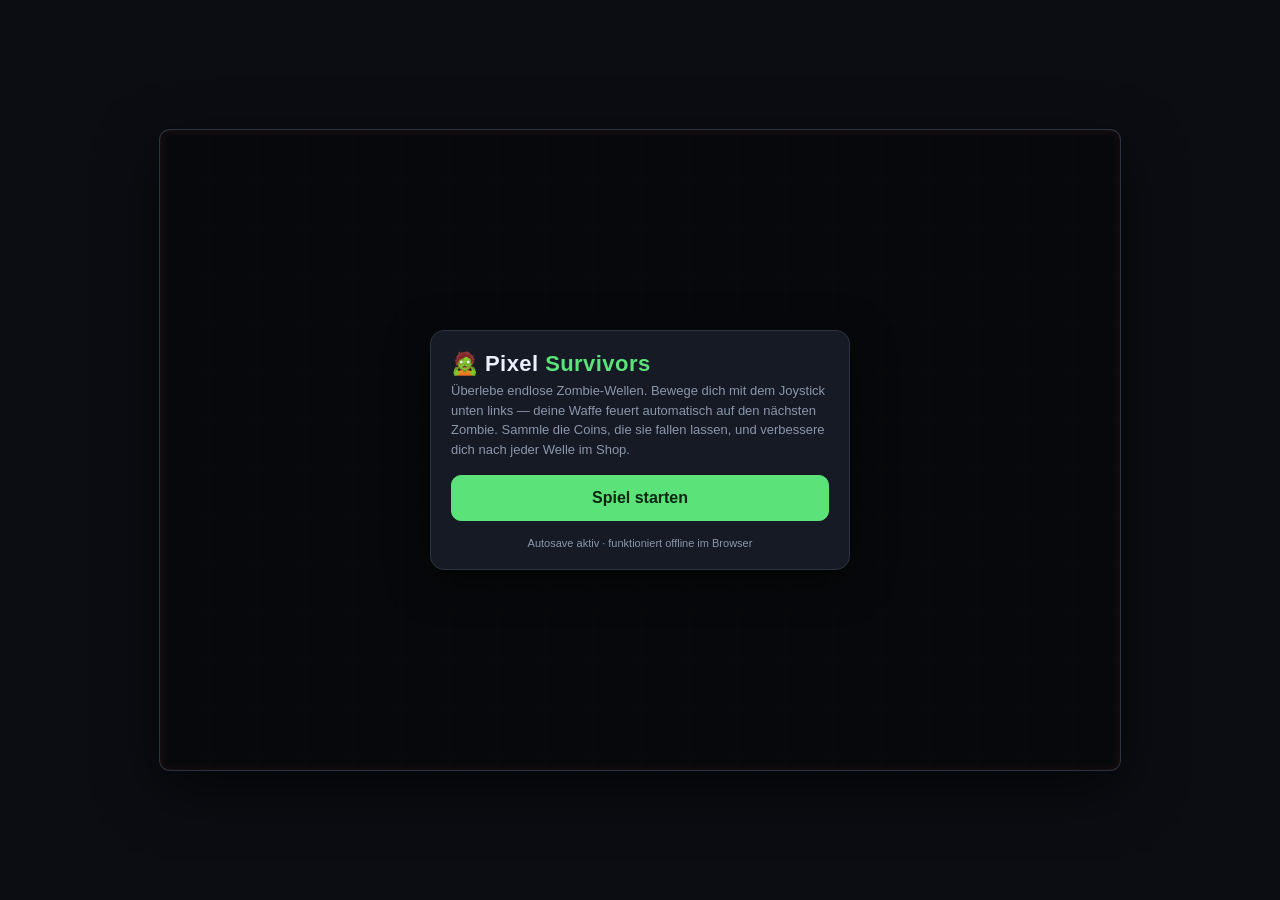
==== games/pixel-survivors/index.html @ 6e64aa72 "Add Pixel Survivors browser game Single-file HTML/canvas zombie survival game: touch joystick moveme" ====
<!DOCTYPE html>
<html lang="de">
<head>
<meta charset="UTF-8">
<meta name="viewport" content="width=device-width, initial-scale=1, maximum-scale=1, minimum-scale=1, user-scalable=no, viewport-fit=cover">
<meta name="mobile-web-app-capable" content="yes">
<meta name="apple-mobile-web-app-capable" content="yes">
<meta name="apple-mobile-web-app-status-bar-style" content="black-translucent">
<meta name="theme-color" content="#0b0d12">
<title>Pixel Survivors</title>
<style>
  :root{
    --bg:#0b0d12;
    --panel:#161a24;
    --panel-2:#1e2430;
    --border:#2c3444;
    --text:#eaf0ff;
    --muted:#8b96ab;
    --accent:#5be37a;
    --accent-2:#ffce54;
    --danger:#ff5d5d;
    --hp:#ff5d7a;
    --hp-bg:#3a1420;
  }
  *{box-sizing:border-box; -webkit-tap-highlight-color:transparent;}
  html,body{
    position:fixed; inset:0; width:100%; height:100%;
    margin:0; padding:0; overflow:hidden; overscroll-behavior:none;
    background:var(--bg); color:var(--text);
    font-family:-apple-system,BlinkMacSystemFont,"Segoe UI",Roboto,Helvetica,Arial,sans-serif;
    -webkit-user-select:none; user-select:none; -webkit-touch-callout:none;
    touch-action:none;
  }
  #app{
    position:absolute; inset:0;
    display:flex; align-items:center; justify-content:center;
    padding: env(safe-area-inset-top) env(safe-area-inset-right) env(safe-area-inset-bottom) env(safe-area-inset-left);
  }
  #stage{
    position:relative;
    width:100%; height:100%;
    max-width: 960px;
    aspect-ratio: 3 / 2;
    background:#000;
    border-radius:10px;
    overflow:hidden;
    box-shadow:0 0 0 1px var(--border), 0 20px 60px rgba(0,0,0,.6);
  }
  @media (max-aspect-ratio: 3/2){
    #stage{ width:100%; height:auto; }
  }
  @media (min-aspect-ratio: 3/2){
    #stage{ height:100%; width:auto; }
  }
  canvas#world{
    position:absolute; inset:0; width:100%; height:100%;
    image-rendering:pixelated; image-rendering:-moz-crisp-edges; image-rendering:crisp-edges;
    display:block;
  }

  /* ---------- HUD ---------- */
  #hud{
    position:absolute; top:0; left:0; right:0;
    display:flex; align-items:flex-start; justify-content:space-between;
    padding:8px 10px; gap:8px; pointer-events:none;
    font-variant-numeric: tabular-nums;
  }
  .hud-card{
    background:rgba(10,12,18,.6); border:1px solid var(--border);
    border-radius:8px; padding:6px 10px; backdrop-filter: blur(3px);
    pointer-events:auto;
  }
  #hpWrap{ flex:1; max-width:260px; }
  #hpBar{
    width:100%; height:14px; background:var(--hp-bg); border-radius:7px; overflow:hidden;
    border:1px solid rgba(255,255,255,.08);
  }
  #hpFill{ height:100%; width:100%; background:linear-gradient(180deg,#ff8098,var(--hp)); transition:width .15s ease; }
  #hpText{ font-size:11px; color:var(--muted); margin-top:2px; }
  #topRight{ display:flex; gap:6px; align-items:center; }
  #waveCard{ text-align:center; min-width:86px; }
  #waveLabel{ font-size:10px; color:var(--muted); letter-spacing:.06em; }
  #waveNum{ font-size:18px; font-weight:800; color:var(--accent); }
  #coinCard{ display:flex; align-items:center; gap:5px; font-weight:700; color:var(--accent-2); font-size:15px; }
  .iconbtn{
    width:34px; height:34px; border-radius:8px; border:1px solid var(--border);
    background:rgba(10,12,18,.6); color:var(--text); font-size:16px;
    display:flex; align-items:center; justify-content:center; pointer-events:auto;
  }
  #waveProgress{
    position:absolute; top:56px; left:10px; right:10px; height:4px;
    background:rgba(255,255,255,.08); border-radius:2px; pointer-events:none; overflow:hidden;
  }
  #waveProgressFill{ height:100%; width:0%; background:var(--accent); }
  #floatTextLayer{ position:absolute; inset:0; pointer-events:none; overflow:hidden; }

  /* ---------- Joystick ---------- */
  #joyZone{ position:absolute; left:0; bottom:0; width:52%; height:60%; }
  #joyBase, #joyKnob{ position:absolute; border-radius:50%; pointer-events:none; opacity:0; transition:opacity .12s; }
  #joyBase{ width:100px; height:100px; margin:-50px; background:rgba(255,255,255,.06); border:2px solid rgba(255,255,255,.25); }
  #joyKnob{ width:44px; height:44px; margin:-22px; background:rgba(255,255,255,.28); border:2px solid rgba(255,255,255,.55); }
  #joyBase.active, #joyKnob.active{ opacity:1; }

  /* ---------- Overlays ---------- */
  .overlay{
    position:absolute; inset:0; display:flex; align-items:center; justify-content:center;
    background:rgba(5,6,10,.82); backdrop-filter: blur(2px);
    pointer-events:auto; padding:16px;
  }
  .hidden{ display:none !important; }
  .panel{
    background:var(--panel); border:1px solid var(--border); border-radius:14px;
    padding:20px; width:min(92%, 420px); max-height:92%; overflow-y:auto;
    box-shadow:0 10px 40px rgba(0,0,0,.5);
  }
  .panel h1{ font-size:22px; margin:0 0 4px; letter-spacing:.02em; }
  .panel h1 .px{ color:var(--accent); }
  .panel p.sub{ color:var(--muted); font-size:13px; margin:0 0 16px; line-height:1.5; }
  .btn{
    display:block; width:100%; text-align:center; padding:13px 16px; margin-top:10px;
    border-radius:10px; border:1px solid var(--border); background:var(--panel-2);
    color:var(--text); font-size:15px; font-weight:700; cursor:pointer;
  }
  .btn.primary{ background:var(--accent); color:#0a2412; border-color:var(--accent); }
  .btn.danger{ background:transparent; color:var(--danger); border-color:var(--danger); }
  .btn:active{ transform: scale(.98); }
  .row2{ display:flex; gap:8px; }
  .row2 .btn{ flex:1; }
  #bestWaveLine{ color:var(--muted); font-size:13px; margin-top:14px; text-align:center; }

  /* Shop */
  #shopOverlay .panel{ width:min(94%, 560px); }
  #shopHeader{ display:flex; justify-content:space-between; align-items:center; margin-bottom:10px; }
  #shopCoins{ color:var(--accent-2); font-weight:800; font-size:16px; }
  .upgradeList{ display:flex; flex-direction:column; gap:8px; margin:12px 0; }
  .upgradeRow{
    display:flex; align-items:center; gap:10px; background:var(--panel-2);
    border:1px solid var(--border); border-radius:10px; padding:8px 10px;
  }
  .upgradeIcon{ font-size:20px; width:28px; text-align:center; flex:none; }
  .upgradeInfo{ flex:1; min-width:0; }
  .upgradeName{ font-size:13.5px; font-weight:700; }
  .upgradeDesc{ font-size:11px; color:var(--muted); }
  .upgradeLevel{ font-size:10.5px; color:var(--accent); margin-top:1px; }
  .buyBtn{
    flex:none; min-width:64px; padding:9px 8px; border-radius:8px; border:1px solid var(--border);
    background:var(--panel); color:var(--accent-2); font-weight:800; font-size:13px;
  }
  .buyBtn:disabled{ color:var(--muted); opacity:.5; }
  .buyBtn:not(:disabled):active{ transform:scale(.95); }

  #primaryBtn{ font-size:16px; }
  .brand{ font-size:11px; color:var(--muted); text-align:center; margin-top:16px; }
</style>
</head>
<body>
<div id="app">
  <div id="stage">
    <canvas id="world"></canvas>

    <div id="hud" class="hidden">
      <div id="hpWrap" class="hud-card">
        <div id="hpBar"><div id="hpFill"></div></div>
        <div id="hpText">100 / 100</div>
      </div>
      <div id="topRight">
        <div id="waveCard" class="hud-card">
          <div id="waveLabel">WELLE</div>
          <div id="waveNum">1</div>
        </div>
        <div id="coinCard" class="hud-card">🪙<span id="coinText">0</span></div>
        <button id="pauseBtn" class="iconbtn">❚❚</button>
      </div>
    </div>
    <div id="waveProgress" class="hidden"><div id="waveProgressFill"></div></div>
    <div id="floatTextLayer"></div>

    <div id="joyZone">
      <div id="joyBase"></div>
      <div id="joyKnob"></div>
    </div>

    <!-- Start / Continue -->
    <div id="startOverlay" class="overlay">
      <div class="panel">
        <h1>🧟 Pixel <span class="px">Survivors</span></h1>
        <p class="sub">Überlebe endlose Zombie-Wellen. Bewege dich mit dem Joystick unten links — deine Waffe feuert automatisch auf den nächsten Zombie. Sammle die Coins, die sie fallen lassen, und verbessere dich nach jeder Welle im Shop.</p>
        <button id="primaryBtn" class="btn primary">Spiel starten</button>
        <button id="newGameBtn" class="btn hidden">Neues Spiel</button>
        <div id="bestWaveLine" class="hidden">Beste Welle: <b id="bestWaveNum">1</b></div>
        <div class="brand">Autosave aktiv · funktioniert offline im Browser</div>
      </div>
    </div>

    <!-- Shop between waves -->
    <div id="shopOverlay" class="overlay hidden">
      <div class="panel">
        <div id="shopHeader">
          <h1 style="font-size:18px;margin:0;">Welle <span id="shopWaveDone"></span> geschafft!</h1>
          <div id="shopCoins">🪙 <span id="shopCoinText">0</span></div>
        </div>
        <p class="sub" style="margin-bottom:6px;">Gib deine Coins für Upgrades aus, bevor die nächste Welle beginnt.</p>
        <div id="upgradeList" class="upgradeList"></div>
        <button id="nextWaveBtn" class="btn primary">Nächste Welle ▶</button>
      </div>
    </div>

    <!-- Pause -->
    <div id="pauseOverlay" class="overlay hidden">
      <div class="panel">
        <h1 style="font-size:19px;">Pausiert</h1>
        <button id="resumeBtn" class="btn primary">Weiter</button>
        <div class="row2">
          <button id="soundBtn" class="btn">🔊 Sound</button>
          <button id="quitBtn" class="btn danger">Beenden</button>
        </div>
      </div>
    </div>

    <!-- Game over -->
    <div id="gameoverOverlay" class="overlay hidden">
      <div class="panel">
        <h1 style="color:var(--danger);">Du bist gefallen 💀</h1>
        <p class="sub" id="gameoverStats">Welle erreicht: 1</p>
        <button id="restartBtn" class="btn primary">Neue Runde starten</button>
      </div>
    </div>
  </div>
</div>

<script>
(function(){
"use strict";

/* =========================================================
   CONFIG
========================================================= */
const WORLD_W = 480, WORLD_H = 320;
const SAVE_KEY = "pixelSurvivors.save.v1";
const BEST_KEY = "pixelSurvivors.best.v1";
const SETTINGS_KEY = "pixelSurvivors.settings.v1";

const UPGRADES = [
  { key:"damage",   name:"Schaden",      icon:"⚔️", base:14, growth:1.26,
    desc:lvl=>`+15% Waffenschaden je Stufe (aktuell x${(1+lvl*0.15).toFixed(2)})` },
  { key:"fireRate",  name:"Feuerrate",    icon:"🔥", base:16, growth:1.28,
    desc:lvl=>`+12% Schussrate je Stufe (aktuell x${(1+lvl*0.12).toFixed(2)})` },
  { key:"range",     name:"Reichweite",   icon:"🎯", base:12, growth:1.24,
    desc:lvl=>`+10% Reichweite je Stufe (aktuell x${(1+lvl*0.10).toFixed(2)})` },
  { key:"bulletSpeed",name:"Geschosstempo",icon:"💨", base:10, growth:1.22,
    desc:lvl=>`+15% Geschossgeschwindigkeit je Stufe` },
  { key:"moveSpeed", name:"Lauftempo",    icon:"🥾", base:14, growth:1.3,
    desc:lvl=>`+8% Bewegungstempo je Stufe` },
  { key:"maxHp",     name:"Max. Leben",   icon:"❤️", base:16, growth:1.3,
    desc:lvl=>`+20 max. HP, volle Heilung beim Kauf` },
  { key:"regen",     name:"Regeneration", icon:"💚", base:20, growth:1.35,
    desc:lvl=>`+0.4 HP pro Sekunde je Stufe` },
  { key:"multishot", name:"Mehrfachschuss",icon:"✳️", base:70, growth:1.9, max:4,
    desc:lvl=>`+1 zusätzliches Projektil pro Schuss (max. 4)` },
  { key:"pierce",    name:"Durchschlag",  icon:"🗡️", base:55, growth:1.95, max:3,
    desc:lvl=>`Geschosse durchschlagen +1 Gegner (max. 3)` },
];

function upgradeCost(u, level){ return Math.round(u.base * Math.pow(u.growth, level)); }
function upgradeMult(levels, key, per){ return 1 + (levels[key]||0) * per; }

const BASE_STATS = {
  damage: 9, fireRate: 2.1, range: 130, bulletSpeed: 250, moveSpeed: 92, maxHp: 100
};

/* =========================================================
   CANVAS / DOM
========================================================= */
const canvas = document.getElementById("world");
const ctx = canvas.getContext("2d");
canvas.width = WORLD_W; canvas.height = WORLD_H;
ctx.imageSmoothingEnabled = false;

const el = (id)=>document.getElementById(id);
const hud = el("hud"), hpFill = el("hpFill"), hpText = el("hpText");
const waveNumEl = el("waveNum"), coinTextEl = el("coinText");
const waveProgress = el("waveProgress"), waveProgressFill = el("waveProgressFill");
const floatLayer = el("floatTextLayer");

const startOverlay = el("startOverlay"), shopOverlay = el("shopOverlay"),
      pauseOverlay = el("pauseOverlay"), gameoverOverlay = el("gameoverOverlay");

/* =========================================================
   AUDIO (procedural, no assets)
========================================================= */
let actx = null;
let soundOn = true;
try{
  const s = JSON.parse(localStorage.getItem(SETTINGS_KEY) || "{}");
  if (typeof s.sound === "boolean") soundOn = s.sound;
}catch(e){}

function ensureAudio(){
  if (!actx){
    try{ actx = new (window.AudioContext || window.webkitAudioContext)(); }catch(e){ actx = null; }
  }
  if (actx && actx.state === "suspended") actx.resume();
}
function beep(freq, dur, type, vol, glideTo){
  if (!soundOn || !actx) return;
  const t0 = actx.currentTime;
  const osc = actx.createOscillator();
  const gain = actx.createGain();
  osc.type = type || "square";
  osc.frequency.setValueAtTime(freq, t0);
  if (glideTo) osc.frequency.exponentialRampToValueAtTime(Math.max(20,glideTo), t0+dur);
  gain.gain.setValueAtTime(0, t0);
  gain.gain.linearRampToValueAtTime(vol!=null?vol:0.2, t0+0.01);
  gain.gain.exponentialRampToValueAtTime(0.001, t0+dur);
  osc.connect(gain); gain.connect(actx.destination);
  osc.start(t0); osc.stop(t0+dur+0.02);
}
const SFX = {
  shoot: ()=>beep(520,0.05,"square",0.06,320),
  hit: ()=>beep(140,0.08,"sawtooth",0.10,60),
  zombieDie: ()=>beep(90,0.15,"sawtooth",0.10,40),
  coin: ()=>beep(880,0.08,"square",0.08,1300),
  playerHurt: ()=>beep(160,0.18,"sawtooth",0.16,70),
  buy: ()=>beep(660,0.10,"square",0.10,990),
  wave: ()=>beep(220,0.25,"triangle",0.14,440),
  gameover: ()=>beep(200,0.6,"sawtooth",0.18,40),
};

/* =========================================================
   UTIL
========================================================= */
function rand(a,b){ return a + Math.random()*(b-a); }
function randInt(a,b){ return Math.floor(rand(a,b+1)); }
function clamp(v,a,b){ return Math.max(a, Math.min(b, v)); }
function dist2(ax,ay,bx,by){ const dx=ax-bx, dy=ay-by; return dx*dx+dy*dy; }
function dist(ax,ay,bx,by){ return Math.sqrt(dist2(ax,ay,bx,by)); }
function pick(arr){ return arr[Math.floor(Math.random()*arr.length)]; }

function spawnFloatText(worldX, worldY, text, color){
  const rect = canvas.getBoundingClientRect();
  const sx = rect.left + (worldX/WORLD_W)*rect.width;
  const sy = rect.top + (worldY/WORLD_H)*rect.height;
  const stageRect = el("stage").getBoundingClientRect();
  const d = document.createElement("div");
  d.textContent = text;
  d.style.cssText = `position:absolute;left:${sx-stageRect.left}px;top:${sy-stageRect.top}px;
    color:${color};font-weight:800;font-size:12px;text-shadow:0 1px 2px #000;
    pointer-events:none;transition:transform 0.8s ease-out, opacity 0.8s ease-out;
    transform:translate(-50%,-50%);opacity:1;`;
  floatLayer.appendChild(d);
  requestAnimationFrame(()=>{
    d.style.transform = "translate(-50%,-140%)";
    d.style.opacity = "0";
  });
  setTimeout(()=>d.remove(), 850);
}

/* =========================================================
   GAME STATE
========================================================= */
let state = null;
function freshState(){
  return {
    wave: 1,
    coins: 0,
    hp: BASE_STATS.maxHp,
    upgrades: {},
    inShop: false,
  };
}

function effectiveStats(){
  const u = state.upgrades;
  return {
    damage: BASE_STATS.damage * upgradeMult(u,"damage",0.15),
    fireRate: BASE_STATS.fireRate * upgradeMult(u,"fireRate",0.12),
    range: BASE_STATS.range * upgradeMult(u,"range",0.10),
    bulletSpeed: BASE_STATS.bulletSpeed * upgradeMult(u,"bulletSpeed",0.15),
    moveSpeed: BASE_STATS.moveSpeed * upgradeMult(u,"moveSpeed",0.08),
    maxHp: BASE_STATS.maxHp + (u.maxHp||0)*20,
    regen: (u.regen||0)*0.4,
    multishot: u.multishot||0,
    pierce: u.pierce||0,
  };
}

function saveGame(){
  try{
    localStorage.setItem(SAVE_KEY, JSON.stringify({
      wave: state.wave, coins: state.coins, hp: state.hp,
      upgrades: state.upgrades, savedAt: Date.now()
    }));
  }catch(e){}
}
function loadSave(){
  try{
    const raw = localStorage.getItem(SAVE_KEY);
    if (!raw) return null;
    const d = JSON.parse(raw);
    if (typeof d.wave !== "number") return null;
    return d;
  }catch(e){ return null; }
}
function clearSave(){ try{ localStorage.removeItem(SAVE_KEY); }catch(e){} }
function getBestWave(){ try{ return parseInt(localStorage.getItem(BEST_KEY)||"1",10) || 1; }catch(e){ return 1; } }
function setBestWave(w){ try{ if (w > getBestWave()) localStorage.setItem(BEST_KEY, String(w)); }catch(e){} }

/* =========================================================
   INPUT: joystick (pointer events) + keyboard
========================================================= */
const joyZone = el("joyZone"), joyBase = el("joyBase"), joyKnob = el("joyKnob");
const input = { x:0, y:0 };
let joyPointerId = null;
const JOY_RADIUS = 50;

function stageToLocal(clientX, clientY){
  const r = el("stage").getBoundingClientRect();
  return { x: clientX - r.left, y: clientY - r.top, rect: r };
}

joyZone.addEventListener("pointerdown", (e)=>{
  ensureAudio();
  if (joyPointerId !== null) return;
  joyPointerId = e.pointerId;
  const p = stageToLocal(e.clientX, e.clientY);
  joyBase.style.left = p.x+"px"; joyBase.style.top = p.y+"px";
  joyKnob.style.left = p.x+"px"; joyKnob.style.top = p.y+"px";
  joyBase.dataset.x = p.x; joyBase.dataset.y = p.y;
  joyBase.classList.add("active"); joyKnob.classList.add("active");
  joyZone.setPointerCapture(e.pointerId);
});
joyZone.addEventListener("pointermove", (e)=>{
  if (e.pointerId !== joyPointerId) return;
  const p = stageToLocal(e.clientX, e.clientY);
  const bx = parseFloat(joyBase.dataset.x), by = parseFloat(joyBase.dataset.y);
  let dx = p.x - bx, dy = p.y - by;
  const d = Math.hypot(dx,dy);
  const md = JOY_RADIUS;
  if (d > md){ dx = dx/d*md; dy = dy/d*md; }
  joyKnob.style.left = (bx+dx)+"px"; joyKnob.style.top = (by+dy)+"px";
  const mag = Math.min(1, d/md);
  const norm = d > 0.0001 ? mag : 0;
  input.x = d>0.0001 ? (dx/(d||1)) * norm : 0;
  input.y = d>0.0001 ? (dy/(d||1)) * norm : 0;
});
function endJoy(e){
  if (e.pointerId !== joyPointerId) return;
  joyPointerId = null;
  joyBase.classList.remove("active"); joyKnob.classList.remove("active");
  input.x = 0; input.y = 0;
}
joyZone.addEventListener("pointerup", endJoy);
joyZone.addEventListener("pointercancel", endJoy);

const keys = {};
window.addEventListener("keydown", (e)=>{ keys[e.key.toLowerCase()] = true; });
window.addEventListener("keyup", (e)=>{ keys[e.key.toLowerCase()] = false; });
function keyboardVector(){
  let x=0,y=0;
  if (keys["a"]||keys["arrowleft"]) x-=1;
  if (keys["d"]||keys["arrowright"]) x+=1;
  if (keys["w"]||keys["arrowup"]) y-=1;
  if (keys["s"]||keys["arrowdown"]) y+=1;
  if (x||y){ const m=Math.hypot(x,y); x/=m; y/=m; }
  return {x,y};
}

/* =========================================================
   ENTITIES
========================================================= */
let player, zombies, bullets, coins, particles;

function resetEntities(){
  player = {
    x: WORLD_W/2, y: WORLD_H/2, r: 9,
    hp: state.hp, invuln: 0, fireTimer: 0, faceX: 1, faceY: 0, walkT: 0,
    hitFlash: 0,
  };
  zombies = [];
  bullets = [];
  coins = [];
  particles = [];
}

const ZOMBIE_TYPES = {
  normal: { hpMul:1, spdMul:1, sizeMul:1, dmgMul:1, coinMin:1, coinMax:2, color:"#5a9c4c", dark:"#2f5a28", eye:"#ff5d5d" },
  fast:   { hpMul:0.5, spdMul:1.8, sizeMul:0.82, dmgMul:0.8, coinMin:1, coinMax:1, color:"#c9c34a", dark:"#7a7526", eye:"#ff5d5d" },
  tank:   { hpMul:3.2, spdMul:0.62, sizeMul:1.45, dmgMul:1.7, coinMin:3, coinMax:5, color:"#8a4b3a", dark:"#4a2419", eye:"#ffd35d" },
  boss:   { hpMul:16, spdMul:0.65, sizeMul:2.3, dmgMul:2.6, coinMin:24, coinMax:34, color:"#7a3ba8", dark:"#3d1c56", eye:"#ff2d2d" },
};

function waveConfig(n){
  const isBoss = n % 5 === 0;
  return {
    totalToSpawn: 4 + Math.floor(n*1.7),
    spawnInterval: Math.max(0.32, 1.05 - n*0.028),
    isBoss,
    hpBase: 16 + n*4.2,
    speedBase: 32 + Math.min(n*1.1, 38),
    dmgBase: 6 + Math.floor(n/2),
    fastChance: Math.min(0.14 + n*0.01, 0.4),
    tankChance: n>2 ? Math.min(0.08 + n*0.012, 0.32) : 0,
    coinMul: 1 + n*0.12,
  };
}

let wave = null; // runtime wave tracker

function startWave(n){
  wave = waveConfig(n);
  wave.spawned = 0;
  wave.spawnTimer = 0;
  wave.bossSpawned = !wave.isBoss;
  wave.active = true;
  waveProgress.classList.remove("hidden");
  SFX.wave();
}

function spawnZombie(typeKey){
  const cfg = waveConfig(state.wave);
  const t = ZOMBIE_TYPES[typeKey];
  const edge = randInt(0,3);
  let x,y;
  const m = 16;
  if (edge===0){ x=rand(-m,WORLD_W+m); y=-m; }
  else if (edge===1){ x=WORLD_W+m; y=rand(-m,WORLD_H+m); }
  else if (edge===2){ x=rand(-m,WORLD_W+m); y=WORLD_H+m; }
  else { x=-m; y=rand(-m,WORLD_H+m); }
  const hp = Math.round(cfg.hpBase * t.hpMul);
  zombies.push({
    x,y, type:typeKey,
    hp, maxHp: hp,
    speed: cfg.speedBase * t.spdMul * rand(0.9,1.1),
    r: 8 * t.sizeMul,
    dmg: Math.round(cfg.dmgBase * t.dmgMul),
    coinVal: Math.round(rand(t.coinMin,t.coinMax) * cfg.coinMul) || 1,
    walkT: Math.random()*10,
    hitFlash: 0,
  });
}

function pickZombieType(){
  const cfg = waveConfig(state.wave);
  const r = Math.random();
  if (r < cfg.tankChance) return "tank";
  if (r < cfg.tankChance + cfg.fastChance) return "fast";
  return "normal";
}

function updateWaveSpawning(dt){
  if (!wave || !wave.active) return;
  if (!wave.bossSpawned){
    spawnZombie("boss");
    wave.bossSpawned = true;
  }
  if (wave.spawned < wave.totalToSpawn){
    wave.spawnTimer -= dt;
    if (wave.spawnTimer <= 0){
      spawnZombie(pickZombieType());
      wave.spawned++;
      wave.spawnTimer = wave.spawnInterval;
    }
  }
  const total = wave.totalToSpawn + (wave.isBoss?1:0);
  const progress = clamp((wave.spawned + (wave.isBoss?1:0) - zombies.length) / total, 0, 1);
  waveProgressFill.style.width = (progress*100)+"%";

  if (wave.spawned >= wave.totalToSpawn && zombies.length === 0){
    wave.active = false;
    onWaveComplete();
  }
}

function onWaveComplete(){
  waveProgress.classList.add("hidden");
  saveGame();
  openShop();
}

/* =========================================================
   COMBAT
========================================================= */
function nearestZombies(x,y,maxRange,count){
  const inRange = [];
  for (const z of zombies){
    const d = dist(x,y,z.x,z.y);
    if (d <= maxRange) inRange.push({z,d});
  }
  inRange.sort((a,b)=>a.d-b.d);
  return inRange.slice(0,count).map(o=>o.z);
}

function tryFire(dt, stats){
  player.fireTimer -= dt;
  if (player.fireTimer > 0) return;
  const shots = 1 + stats.multishot;
  const targets = nearestZombies(player.x, player.y, stats.range, shots);
  if (targets.length === 0) return;
  player.fireTimer = 1 / stats.fireRate;
  targets.forEach((z)=>{
    const ang = Math.atan2(z.y-player.y, z.x-player.x);
    player.faceX = Math.cos(ang); player.faceY = Math.sin(ang);
    bullets.push({
      x:player.x, y:player.y,
      vx: Math.cos(ang)*stats.bulletSpeed, vy: Math.sin(ang)*stats.bulletSpeed,
      dmg: stats.damage, life: stats.range/stats.bulletSpeed,
      pierce: stats.pierce, hitSet: new Set(),
    });
  });
  SFX.shoot();
}

function spawnParticles(x,y,color,n){
  for (let i=0;i<n;i++){
    const a = rand(0,Math.PI*2), sp = rand(30,90);
    particles.push({ x,y, vx:Math.cos(a)*sp, vy:Math.sin(a)*sp, life:rand(0.25,0.5), maxLife:0.5, color });
  }
}

function killZombie(z){
  SFX.zombieDie();
  spawnParticles(z.x,z.y, ZOMBIE_TYPES[z.type].color, z.type==="boss"?18:8);
  coins.push({ x:z.x, y:z.y, val:z.coinVal, vx:rand(-20,20), vy:rand(-20,20), settleT:0.25 });
}

function updateBullets(dt){
  for (let i=bullets.length-1;i>=0;i--){
    const b = bullets[i];
    b.x += b.vx*dt; b.y += b.vy*dt; b.life -= dt;
    let removed = false;
    if (b.life <= 0) removed = true;
    if (!removed){
      for (const z of zombies){
        if (b.hitSet.has(z)) continue;
        if (dist2(b.x,b.y,z.x,z.y) <= (z.r+3)*(z.r+3)){
          z.hp -= b.dmg;
          z.hitFlash = 0.08;
          b.hitSet.add(z);
          SFX.hit();
          spawnFloatText(z.x, z.y-10, "-"+Math.round(b.dmg), "#fff");
          if (b.pierce <= 0){ removed = true; }
          else { b.pierce--; }
          break;
        }
      }
    }
    if (removed || b.x<-20||b.x>WORLD_W+20||b.y<-20||b.y>WORLD_H+20) bullets.splice(i,1);
  }
  for (let i=zombies.length-1;i>=0;i--){
    if (zombies[i].hp <= 0){ killZombie(zombies[i]); zombies.splice(i,1); }
  }
}

function updateZombies(dt){
  for (const z of zombies){
    let dx = player.x-z.x, dy = player.y-z.y;
    const d = Math.hypot(dx,dy) || 1;
    dx/=d; dy/=d;
    // light separation from other zombies
    let sx=0, sy=0;
    for (const o of zombies){
      if (o===z) continue;
      const dd2 = dist2(z.x,z.y,o.x,o.y);
      const minD = z.r+o.r+4;
      if (dd2 < minD*minD && dd2 > 0.001){
        const dd = Math.sqrt(dd2);
        sx += (z.x-o.x)/dd; sy += (z.y-o.y)/dd;
      }
    }
    const moveX = dx + sx*0.6, moveY = dy + sy*0.6;
    const mLen = Math.hypot(moveX,moveY) || 1;
    z.x += (moveX/mLen)*z.speed*dt;
    z.y += (moveY/mLen)*z.speed*dt;
    z.walkT += dt*z.speed*0.15;
    if (z.hitFlash>0) z.hitFlash -= dt;

    if (player.invuln<=0 && d <= z.r+player.r){
      player.hp -= z.dmg;
      player.invuln = 0.6;
      player.hitFlash = 0.25;
      SFX.playerHurt();
      spawnFloatText(player.x, player.y-14, "-"+z.dmg, "#ff5d5d");
      const kx=(player.x-z.x)/(d||1), ky=(player.y-z.y)/(d||1);
      player.x = clamp(player.x + kx*6, 10, WORLD_W-10);
      player.y = clamp(player.y + ky*6, 10, WORLD_H-10);
    }
  }
}

function updateCoins(dt, stats){
  const magnet = 46;
  for (let i=coins.length-1;i>=0;i--){
    const c = coins[i];
    if (c.settleT>0){
      c.x+=c.vx*dt; c.y+=c.vy*dt; c.vx*=0.9; c.vy*=0.9; c.settleT-=dt;
    }
    const d = dist(c.x,c.y,player.x,player.y);
    if (d < magnet){
      const pull = 220;
      c.x += (player.x-c.x)/(d||1) * pull*dt;
      c.y += (player.y-c.y)/(d||1) * pull*dt;
    }
    if (d < player.r+6){
      state.coins += c.val;
      SFX.coin();
      spawnFloatText(c.x,c.y-6, "+"+c.val, "#ffce54");
      coins.splice(i,1);
    }
  }
}

function updateParticles(dt){
  for (let i=particles.length-1;i>=0;i--){
    const p = particles[i];
    p.x+=p.vx*dt; p.y+=p.vy*dt; p.vx*=0.92; p.vy*=0.92; p.life-=dt;
    if (p.life<=0) particles.splice(i,1);
  }
}

/* =========================================================
   MAIN UPDATE
========================================================= */
let running = false, paused = false;
let lastT = 0;
let autosaveTimer = 0;

function updatePlayer(dt, stats){
  const kb = keyboardVector();
  let ix = kb.x || input.x, iy = kb.y || input.y;
  const mag = Math.hypot(ix,iy);
  if (mag > 0.001){
    player.x += ix*stats.moveSpeed*dt;
    player.y += iy*stats.moveSpeed*dt;
    player.walkT += dt*8*Math.min(1,mag);
    if (!nearestZombies(player.x,player.y,stats.range,1).length){
      player.faceX = ix/mag; player.faceY = iy/mag;
    }
  }
  player.x = clamp(player.x, player.r, WORLD_W-player.r);
  player.y = clamp(player.y, player.r+26, WORLD_H-player.r);

  if (player.invuln>0) player.invuln -= dt;
  if (player.hitFlash>0) player.hitFlash -= dt;
  if (stats.regen>0 && player.hp>0 && player.hp<stats.maxHp){
    player.hp = Math.min(stats.maxHp, player.hp + stats.regen*dt);
  }
}

function frame(t){
  if (!running) return;
  requestAnimationFrame(frame);
  const dt = Math.min((t-lastT)/1000, 0.05) || 0;
  lastT = t;
  if (paused || state.inShop) { draw(); return; }

  const stats = effectiveStats();
  updatePlayer(dt, stats);
  updateWaveSpawning(dt);
  tryFire(dt, stats);
  updateBullets(dt);
  updateZombies(dt);
  updateCoins(dt, stats);
  updateParticles(dt);

  state.hp = player.hp;
  updateHud(stats);

  autosaveTimer += dt;
  if (autosaveTimer > 8){ autosaveTimer = 0; saveGame(); }

  if (player.hp <= 0){
    onGameOver();
    return;
  }
  draw();
}

function updateHud(stats){
  const pct = clamp(player.hp/stats.maxHp,0,1)*100;
  hpFill.style.width = pct+"%";
  hpText.textContent = `${Math.max(0,Math.round(player.hp))} / ${Math.round(stats.maxHp)}`;
  waveNumEl.textContent = state.wave;
  coinTextEl.textContent = state.coins;
}

/* =========================================================
   RENDER (pixel-art style, low-res canvas + CSS pixelation)
========================================================= */
function snap(v){ return Math.round(v); }

function drawGround(){
  ctx.fillStyle = "#131a12";
  ctx.fillRect(0,0,WORLD_W,WORLD_H);
  ctx.fillStyle = "rgba(255,255,255,0.03)";
  const g = 24;
  for (let x=0;x<WORLD_W;x+=g) ctx.fillRect(x,0,1,WORLD_H);
  for (let y=0;y<WORLD_H;y+=g) ctx.fillRect(0,y,WORLD_W,1);
  ctx.strokeStyle = "rgba(255,93,93,0.25)";
  ctx.lineWidth = 2;
  ctx.strokeRect(1,1,WORLD_W-2,WORLD_H-2);
}

function drawHumanoid(x,y,r,bodyColor,darkColor,eyeColor,walkT,faceX,faceY,flash){
  const bob = Math.sin(walkT)*1.2;
  const legSwing = Math.sin(walkT*2)*3;
  x = snap(x); y = snap(y+bob);
  ctx.save();
  // shadow
  ctx.fillStyle = "rgba(0,0,0,0.35)";
  ctx.beginPath();
  ctx.ellipse(x, y+r*0.9, r*0.9, r*0.35, 0,0,Math.PI*2);
  ctx.fill();
  // legs
  ctx.fillStyle = darkColor;
  ctx.fillRect(x-r*0.5, y+r*0.2+Math.max(0,legSwing)*0.3, r*0.4, r*0.7);
  ctx.fillRect(x+r*0.1, y+r*0.2+Math.max(0,-legSwing)*0.3, r*0.4, r*0.7);
  // body
  ctx.fillStyle = flash>0 ? "#ffffff" : bodyColor;
  ctx.fillRect(x-r*0.7, y-r*0.35, r*1.4, r*1.0);
  // head
  ctx.fillStyle = flash>0 ? "#ffffff" : bodyColor;
  ctx.fillRect(x-r*0.55, y-r*1.15, r*1.1, r*0.85);
  // outline hint
  ctx.strokeStyle = darkColor;
  ctx.lineWidth = 1;
  ctx.strokeRect(x-r*0.7, y-r*0.35, r*1.4, r*1.0);
  // eyes (face direction)
  const ex = x + faceX*r*0.35, ey = y-r*0.75 + faceY*r*0.15;
  ctx.fillStyle = eyeColor;
  ctx.fillRect(ex-1, ey-1, 2, 2);
  ctx.restore();
}

function drawPlayer(){
  drawHumanoid(player.x, player.y, player.r, "#4fb0ff", "#1a4a80", "#0b0d12", player.walkT, player.faceX, player.faceY, player.hitFlash);
  if (player.invuln>0 && Math.floor(player.invuln*20)%2===0){
    ctx.strokeStyle = "rgba(255,255,255,0.5)";
    ctx.beginPath(); ctx.arc(player.x,player.y,player.r+3,0,Math.PI*2); ctx.stroke();
  }
}

function drawZombies(){
  for (const z of zombies){
    const t = ZOMBIE_TYPES[z.type];
    const dx = player.x-z.x, dy = player.y-z.y;
    const d = Math.hypot(dx,dy)||1;
    drawHumanoid(z.x, z.y, z.r, t.color, t.dark, t.eye, z.walkT, dx/d, dy/d, z.hitFlash);
    if (z.hp < z.maxHp){
      const w = z.r*2;
      ctx.fillStyle = "rgba(0,0,0,0.5)";
      ctx.fillRect(z.x-w/2, z.y-z.r*1.6, w, 3);
      ctx.fillStyle = "#ff5d7a";
      ctx.fillRect(z.x-w/2, z.y-z.r*1.6, w*clamp(z.hp/z.maxHp,0,1), 3);
    }
    if (z.type==="boss"){
      ctx.fillStyle = "#ffd35d";
      ctx.font = "8px monospace";
      ctx.textAlign = "center";
      ctx.fillText("BOSS", z.x, z.y-z.r*1.9);
    }
  }
}

function drawBullets(){
  ctx.fillStyle = "#fff7c9";
  for (const b of bullets){
    ctx.fillRect(snap(b.x)-2, snap(b.y)-2, 4, 4);
  }
}
function drawCoins(){
  for (const c of coins){
    const bob = Math.sin(performance.now()/150 + c.x)*1.5;
    ctx.fillStyle = "#c98b1c";
    ctx.beginPath(); ctx.arc(snap(c.x), snap(c.y+bob), 4, 0, Math.PI*2); ctx.fill();
    ctx.fillStyle = "#ffce54";
    ctx.beginPath(); ctx.arc(snap(c.x)-1, snap(c.y+bob)-1, 2.2, 0, Math.PI*2); ctx.fill();
  }
}
function drawParticles(){
  for (const p of particles){
    ctx.globalAlpha = clamp(p.life/p.maxLife,0,1);
    ctx.fillStyle = p.color;
    ctx.fillRect(snap(p.x)-1, snap(p.y)-1, 2, 2);
  }
  ctx.globalAlpha = 1;
}

function draw(){
  drawGround();
  drawCoins();
  drawZombies();
  drawBullets();
  drawPlayer();
  drawParticles();
  if (player.hitFlash>0){
    ctx.fillStyle = `rgba(255,0,0,${clamp(player.hitFlash*0.4,0,0.35)})`;
    ctx.fillRect(0,0,WORLD_W,WORLD_H);
  }
}

/* =========================================================
   SHOP
========================================================= */
const upgradeListEl = el("upgradeList");
function renderShop(){
  el("shopWaveDone").textContent = state.wave;
  el("shopCoinText").textContent = state.coins;
  upgradeListEl.innerHTML = "";
  UPGRADES.forEach(u=>{
    const level = state.upgrades[u.key]||0;
    const maxed = u.max!=null && level>=u.max;
    const cost = maxed ? null : upgradeCost(u, level);
    const row = document.createElement("div");
    row.className = "upgradeRow";
    row.innerHTML = `
      <div class="upgradeIcon">${u.icon}</div>
      <div class="upgradeInfo">
        <div class="upgradeName">${u.name}</div>
        <div class="upgradeDesc">${u.desc(level)}</div>
        <div class="upgradeLevel">Stufe ${level}${u.max!=null?(" / "+u.max):""}</div>
      </div>
      <button class="buyBtn" ${(maxed || cost>state.coins) ? "disabled":""}>${maxed?"MAX":("🪙 "+cost)}</button>
    `;
    const btn = row.querySelector("button");
    if (!maxed){
      btn.addEventListener("click", ()=>{
        if (state.coins < cost) return;
        state.coins -= cost;
        state.upgrades[u.key] = level+1;
        if (u.key === "maxHp"){
          player.hp = BASE_STATS.maxHp + state.upgrades.maxHp*20;
          state.hp = player.hp;
        }
        SFX.buy();
        saveGame();
        renderShop();
      });
    }
    upgradeListEl.appendChild(row);
  });
}
function openShop(){
  state.inShop = true;
  renderShop();
  shopOverlay.classList.remove("hidden");
}
function closeShopAndAdvance(){
  shopOverlay.classList.add("hidden");
  state.inShop = false;
  state.wave += 1;
  setBestWave(state.wave);
  saveGame();
  startWave(state.wave);
}
el("nextWaveBtn").addEventListener("click", closeShopAndAdvance);

/* =========================================================
   FLOW: start / pause / gameover
========================================================= */
function showHud(show){ hud.classList.toggle("hidden", !show); }

function beginRun(fromSave){
  state = fromSave ? {
    wave: fromSave.wave, coins: fromSave.coins, hp: fromSave.hp,
    upgrades: fromSave.upgrades||{}, inShop:false,
  } : freshState();
  resetEntities();
  player.hp = state.hp>0?state.hp:effectiveStats().maxHp;
  startOverlay.classList.add("hidden");
  gameoverOverlay.classList.add("hidden");
  showHud(true);
  startWave(state.wave);
  running = true; paused = false;
  lastT = performance.now();
  requestAnimationFrame(frame);
}

function onGameOver(){
  running = false;
  setBestWave(state.wave);
  SFX.gameover();
  clearSave();
  el("gameoverStats").textContent = `Welle erreicht: ${state.wave} · Beste Welle: ${getBestWave()}`;
  showHud(false);
  waveProgress.classList.add("hidden");
  gameoverOverlay.classList.remove("hidden");
}

el("primaryBtn").addEventListener("click", ()=>{ ensureAudio(); beginRun(loadSave()); });
el("newGameBtn").addEventListener("click", ()=>{ ensureAudio(); clearSave(); beginRun(null); });
el("restartBtn").addEventListener("click", ()=>{ clearSave(); beginRun(null); });

el("pauseBtn").addEventListener("click", ()=>{
  paused = true;
  pauseOverlay.classList.remove("hidden");
  updateSoundBtn();
});
el("resumeBtn").addEventListener("click", ()=>{
  paused = false;
  pauseOverlay.classList.add("hidden");
  lastT = performance.now();
});
el("quitBtn").addEventListener("click", ()=>{
  saveGame();
  running = false; paused = false;
  pauseOverlay.classList.add("hidden");
  showHud(false);
  waveProgress.classList.add("hidden");
  initMenu();
});
function updateSoundBtn(){
  el("soundBtn").textContent = soundOn ? "🔊 Sound" : "🔇 Stumm";
}
el("soundBtn").addEventListener("click", ()=>{
  soundOn = !soundOn;
  try{ localStorage.setItem(SETTINGS_KEY, JSON.stringify({sound:soundOn})); }catch(e){}
  updateSoundBtn();
  if (soundOn) ensureAudio();
});

function initMenu(){
  const save = loadSave();
  const best = getBestWave();
  if (save){
    el("primaryBtn").textContent = `Weiterspielen (Welle ${save.wave})`;
    el("newGameBtn").classList.remove("hidden");
  } else {
    el("primaryBtn").textContent = "Spiel starten";
    el("newGameBtn").classList.add("hidden");
  }
  if (best>1){
    el("bestWaveLine").classList.remove("hidden");
    el("bestWaveNum").textContent = best;
  }
  startOverlay.classList.remove("hidden");
  draw();
}

/* autosave on hide/unload */
document.addEventListener("visibilitychange", ()=>{
  if (document.hidden && running && !paused) saveGame();
});
window.addEventListener("pagehide", ()=>{ if (running) saveGame(); });
window.addEventListener("beforeunload", ()=>{ if (running) saveGame(); });

/* initial idle draw so canvas isn't blank behind the menu */
player = { x:WORLD_W/2, y:WORLD_H/2, r:9, hp:100, invuln:0, fireTimer:0, faceX:1, faceY:0, walkT:0, hitFlash:0 };
zombies=[]; bullets=[]; coins=[]; particles=[];
drawGround(); drawPlayer();

initMenu();

})();
</script>
</body>
</html>
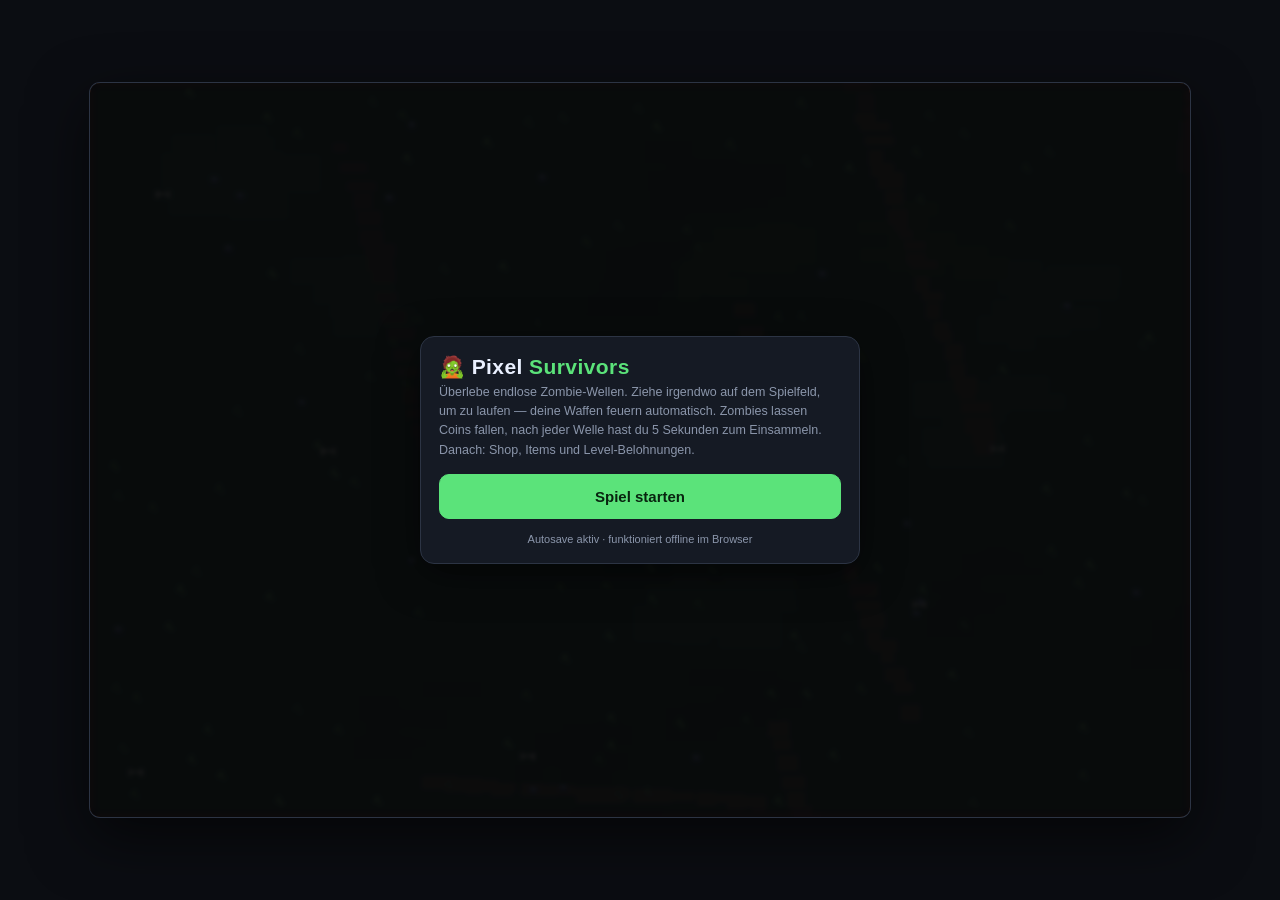
==== commit 3d9c3888: "Pixel Survivors: weapons, items, levels and a graphics pass Gameplay - 5 second collect phase after " ====
--- a/games/pixel-survivors/index.html
+++ b/games/pixel-survivors/index.html
@@ -11,8 +11,9 @@
 <style>
   :root{
     --bg:#0b0d12;
-    --panel:#161a24;
-    --panel-2:#1e2430;
+    --panel:#151a24;
+    --panel-2:#1c2230;
+    --panel-3:#232a3a;
     --border:#2c3444;
     --text:#eaf0ff;
     --muted:#8b96ab;
@@ -21,6 +22,12 @@
     --danger:#ff5d5d;
     --hp:#ff5d7a;
     --hp-bg:#3a1420;
+    --xp:#4fb0ff;
+    --xp-bg:#12283f;
+    --r0:#9aa6b8;
+    --r1:#4fa3ff;
+    --r2:#b46bff;
+    --r3:#ffb03a;
   }
   *{box-sizing:border-box; -webkit-tap-highlight-color:transparent;}
   html,body{
@@ -31,34 +38,27 @@
     -webkit-user-select:none; user-select:none; -webkit-touch-callout:none;
     touch-action:none;
   }
+  button{font-family:inherit;}
   #app{
     position:absolute; inset:0;
     display:flex; align-items:center; justify-content:center;
     padding: env(safe-area-inset-top) env(safe-area-inset-right) env(safe-area-inset-bottom) env(safe-area-inset-left);
   }
   #stage{
-    position:relative;
-    width:100%; height:100%;
-    max-width: 960px;
-    aspect-ratio: 3 / 2;
-    background:#000;
-    border-radius:10px;
-    overflow:hidden;
+    position:relative; width:100%; height:100%; max-width:1100px;
+    aspect-ratio: 3 / 2; background:#000; border-radius:10px; overflow:hidden;
     box-shadow:0 0 0 1px var(--border), 0 20px 60px rgba(0,0,0,.6);
-  }
-  @media (max-aspect-ratio: 3/2){
-    #stage{ width:100%; height:auto; }
-  }
-  @media (min-aspect-ratio: 3/2){
-    #stage{ height:100%; width:auto; }
-  }
+    touch-action:none;
+  }
+  @media (max-aspect-ratio: 3/2){ #stage{ width:100%; height:auto; } }
+  @media (min-aspect-ratio: 3/2){ #stage{ height:100%; width:auto; } }
   canvas#world{
     position:absolute; inset:0; width:100%; height:100%;
     image-rendering:pixelated; image-rendering:-moz-crisp-edges; image-rendering:crisp-edges;
     display:block;
   }
 
-  /* ---------- HUD ---------- */
+  /* ---------------- HUD ---------------- */
   #hud{
     position:absolute; top:0; left:0; right:0;
     display:flex; align-items:flex-start; justify-content:space-between;
@@ -66,91 +66,175 @@
     font-variant-numeric: tabular-nums;
   }
   .hud-card{
-    background:rgba(10,12,18,.6); border:1px solid var(--border);
-    border-radius:8px; padding:6px 10px; backdrop-filter: blur(3px);
-    pointer-events:auto;
-  }
-  #hpWrap{ flex:1; max-width:260px; }
-  #hpBar{
-    width:100%; height:14px; background:var(--hp-bg); border-radius:7px; overflow:hidden;
-    border:1px solid rgba(255,255,255,.08);
-  }
-  #hpFill{ height:100%; width:100%; background:linear-gradient(180deg,#ff8098,var(--hp)); transition:width .15s ease; }
-  #hpText{ font-size:11px; color:var(--muted); margin-top:2px; }
-  #topRight{ display:flex; gap:6px; align-items:center; }
-  #waveCard{ text-align:center; min-width:86px; }
-  #waveLabel{ font-size:10px; color:var(--muted); letter-spacing:.06em; }
-  #waveNum{ font-size:18px; font-weight:800; color:var(--accent); }
-  #coinCard{ display:flex; align-items:center; gap:5px; font-weight:700; color:var(--accent-2); font-size:15px; }
-  .iconbtn{
-    width:34px; height:34px; border-radius:8px; border:1px solid var(--border);
-    background:rgba(10,12,18,.6); color:var(--text); font-size:16px;
+    background:rgba(10,12,18,.62); border:1px solid var(--border);
+    border-radius:8px; padding:5px 9px; backdrop-filter: blur(3px);
+  }
+  #barsWrap{ flex:1; max-width:280px; display:flex; flex-direction:column; gap:3px; }
+  .bar{ width:100%; height:11px; border-radius:6px; overflow:hidden; border:1px solid rgba(255,255,255,.08); }
+  #hpBar{ background:var(--hp-bg); }
+  #hpFill{ height:100%; width:100%; background:linear-gradient(180deg,#ff90a6,var(--hp)); transition:width .12s ease; }
+  #xpBar{ background:var(--xp-bg); height:7px; }
+  #xpFill{ height:100%; width:0%; background:linear-gradient(180deg,#8fd0ff,var(--xp)); transition:width .12s ease; }
+  #barText{ display:flex; justify-content:space-between; font-size:10px; color:var(--muted); }
+  #topRight{ display:flex; gap:6px; align-items:stretch; }
+  .stat-mini{ text-align:center; min-width:62px; display:flex; flex-direction:column; justify-content:center; }
+  .stat-mini .lbl{ font-size:9px; color:var(--muted); letter-spacing:.08em; }
+  .stat-mini .val{ font-size:16px; font-weight:800; line-height:1.1; }
+  #waveNum{ color:var(--accent); }
+  #coinText{ color:var(--accent-2); }
+  #lvlText{ color:var(--xp); }
+  #pauseBtn{
+    width:38px; border-radius:8px; border:1px solid var(--border);
+    background:rgba(10,12,18,.62); color:var(--text); font-size:15px;
     display:flex; align-items:center; justify-content:center; pointer-events:auto;
   }
-  #waveProgress{
-    position:absolute; top:56px; left:10px; right:10px; height:4px;
-    background:rgba(255,255,255,.08); border-radius:2px; pointer-events:none; overflow:hidden;
-  }
-  #waveProgressFill{ height:100%; width:0%; background:var(--accent); }
-  #floatTextLayer{ position:absolute; inset:0; pointer-events:none; overflow:hidden; }
-
-  /* ---------- Joystick ---------- */
-  #joyZone{ position:absolute; left:0; bottom:0; width:52%; height:60%; }
-  #joyBase, #joyKnob{ position:absolute; border-radius:50%; pointer-events:none; opacity:0; transition:opacity .12s; }
-  #joyBase{ width:100px; height:100px; margin:-50px; background:rgba(255,255,255,.06); border:2px solid rgba(255,255,255,.25); }
-  #joyKnob{ width:44px; height:44px; margin:-22px; background:rgba(255,255,255,.28); border:2px solid rgba(255,255,255,.55); }
-  #joyBase.active, #joyKnob.active{ opacity:1; }
-
-  /* ---------- Overlays ---------- */
+  #bossBarWrap{
+    position:absolute; top:62px; left:50%; transform:translateX(-50%);
+    width:min(62%,340px); pointer-events:none;
+  }
+  #bossBarWrap.hidden{ display:none; }
+  #bossName{ font-size:10px; color:#ff9d9d; text-align:center; letter-spacing:.14em; margin-bottom:2px; text-shadow:0 1px 2px #000; }
+  #bossBar{ height:8px; background:#340f16; border:1px solid #6b2230; border-radius:5px; overflow:hidden; }
+  #bossFill{ height:100%; width:100%; background:linear-gradient(180deg,#ff8a5c,#e0342f); }
+
+  /* --------------- Joystick --------------- */
+  #joyBase, #joyKnob{ position:absolute; border-radius:50%; pointer-events:none; opacity:0; transition:opacity .1s; z-index:4; }
+  #joyBase{ width:104px; height:104px; margin:-52px; background:rgba(255,255,255,.05); border:2px solid rgba(255,255,255,.22); }
+  #joyKnob{ width:46px; height:46px; margin:-23px; background:rgba(120,190,255,.30); border:2px solid rgba(160,215,255,.65); }
+  #joyBase.on, #joyKnob.on{ opacity:1; }
+
+  /* --------------- Banners --------------- */
+  #waveBanner{
+    position:absolute; top:34%; left:0; right:0; text-align:center; pointer-events:none; z-index:5;
+    opacity:0; transform:scale(.7);
+  }
+  #waveBanner.show{ animation: bannerPop 1.9s ease-out forwards; }
+  #waveBanner .big{ font-size:clamp(26px,6vw,44px); font-weight:900; letter-spacing:.1em; text-shadow:0 3px 0 #000, 0 0 22px rgba(91,227,122,.5); }
+  #waveBanner .small{ font-size:12px; letter-spacing:.22em; color:var(--accent); margin-top:4px; }
+  #waveBanner.boss .big{ color:#ffb6b6; text-shadow:0 3px 0 #000, 0 0 26px rgba(224,52,47,.65); }
+  #waveBanner.boss .small{ color:#ff7b7b; }
+  @keyframes bannerPop{
+    0%{opacity:0; transform:scale(.6);}
+    18%{opacity:1; transform:scale(1.06);}
+    28%{transform:scale(1);}
+    75%{opacity:1; transform:scale(1);}
+    100%{opacity:0; transform:scale(1.1);}
+  }
+  #collectBar{
+    position:absolute; left:50%; bottom:16px; transform:translateX(-50%);
+    display:flex; align-items:center; gap:10px; z-index:5;
+    background:rgba(10,12,18,.8); border:1px solid var(--accent); border-radius:10px;
+    padding:8px 12px; box-shadow:0 6px 20px rgba(0,0,0,.5);
+  }
+  #collectBar.hidden{ display:none; }
+  #collectText{ font-size:12px; font-weight:700; }
+  #collectText b{ color:var(--accent-2); }
+  #collectSkip{
+    border:1px solid var(--border); background:var(--panel-2); color:var(--text);
+    border-radius:7px; padding:7px 11px; font-size:12px; font-weight:700; pointer-events:auto;
+  }
+  #levelPop{
+    position:absolute; left:50%; top:44%; transform:translate(-50%,-50%);
+    font-size:20px; font-weight:900; color:var(--xp); text-shadow:0 2px 0 #000, 0 0 18px rgba(79,176,255,.6);
+    pointer-events:none; opacity:0; z-index:5; letter-spacing:.08em;
+  }
+  #levelPop.show{ animation: lvlPop 1.4s ease-out forwards; }
+  @keyframes lvlPop{
+    0%{opacity:0; transform:translate(-50%,-30%) scale(.7);}
+    25%{opacity:1; transform:translate(-50%,-55%) scale(1.1);}
+    70%{opacity:1;}
+    100%{opacity:0; transform:translate(-50%,-90%) scale(1);}
+  }
+
+  /* --------------- Overlays --------------- */
   .overlay{
     position:absolute; inset:0; display:flex; align-items:center; justify-content:center;
-    background:rgba(5,6,10,.82); backdrop-filter: blur(2px);
-    pointer-events:auto; padding:16px;
+    background:rgba(5,6,10,.85); backdrop-filter: blur(2px); padding:14px; z-index:10;
   }
   .hidden{ display:none !important; }
   .panel{
     background:var(--panel); border:1px solid var(--border); border-radius:14px;
-    padding:20px; width:min(92%, 420px); max-height:92%; overflow-y:auto;
-    box-shadow:0 10px 40px rgba(0,0,0,.5);
-  }
-  .panel h1{ font-size:22px; margin:0 0 4px; letter-spacing:.02em; }
+    padding:18px; width:min(94%, 440px); max-height:94%; overflow-y:auto;
+    -webkit-overflow-scrolling:touch; box-shadow:0 10px 40px rgba(0,0,0,.55);
+  }
+  .panel.wide{ width:min(96%, 620px); }
+  .panel h1{ font-size:21px; margin:0 0 4px; letter-spacing:.02em; }
   .panel h1 .px{ color:var(--accent); }
-  .panel p.sub{ color:var(--muted); font-size:13px; margin:0 0 16px; line-height:1.5; }
+  .panel p.sub{ color:var(--muted); font-size:12.5px; margin:0 0 14px; line-height:1.55; }
   .btn{
-    display:block; width:100%; text-align:center; padding:13px 16px; margin-top:10px;
+    display:block; width:100%; text-align:center; padding:13px 16px; margin-top:9px;
     border-radius:10px; border:1px solid var(--border); background:var(--panel-2);
     color:var(--text); font-size:15px; font-weight:700; cursor:pointer;
   }
-  .btn.primary{ background:var(--accent); color:#0a2412; border-color:var(--accent); }
+  .btn.primary{ background:var(--accent); color:#08240f; border-color:var(--accent); }
   .btn.danger{ background:transparent; color:var(--danger); border-color:var(--danger); }
-  .btn:active{ transform: scale(.98); }
+  .btn:active{ transform:scale(.985); }
+  .btn:disabled{ opacity:.45; }
   .row2{ display:flex; gap:8px; }
   .row2 .btn{ flex:1; }
-  #bestWaveLine{ color:var(--muted); font-size:13px; margin-top:14px; text-align:center; }
-
-  /* Shop */
-  #shopOverlay .panel{ width:min(94%, 560px); }
-  #shopHeader{ display:flex; justify-content:space-between; align-items:center; margin-bottom:10px; }
-  #shopCoins{ color:var(--accent-2); font-weight:800; font-size:16px; }
-  .upgradeList{ display:flex; flex-direction:column; gap:8px; margin:12px 0; }
-  .upgradeRow{
-    display:flex; align-items:center; gap:10px; background:var(--panel-2);
-    border:1px solid var(--border); border-radius:10px; padding:8px 10px;
-  }
-  .upgradeIcon{ font-size:20px; width:28px; text-align:center; flex:none; }
-  .upgradeInfo{ flex:1; min-width:0; }
-  .upgradeName{ font-size:13.5px; font-weight:700; }
-  .upgradeDesc{ font-size:11px; color:var(--muted); }
-  .upgradeLevel{ font-size:10.5px; color:var(--accent); margin-top:1px; }
-  .buyBtn{
-    flex:none; min-width:64px; padding:9px 8px; border-radius:8px; border:1px solid var(--border);
-    background:var(--panel); color:var(--accent-2); font-weight:800; font-size:13px;
-  }
-  .buyBtn:disabled{ color:var(--muted); opacity:.5; }
-  .buyBtn:not(:disabled):active{ transform:scale(.95); }
-
-  #primaryBtn{ font-size:16px; }
-  .brand{ font-size:11px; color:var(--muted); text-align:center; margin-top:16px; }
+  .brand{ font-size:11px; color:var(--muted); text-align:center; margin-top:14px; }
+  #bestWaveLine{ color:var(--muted); font-size:12.5px; margin-top:12px; text-align:center; }
+
+  /* --------------- Shop --------------- */
+  #shopHeader{ display:flex; justify-content:space-between; align-items:center; gap:10px; margin-bottom:10px; }
+  #shopHeader h1{ font-size:17px; margin:0; }
+  #shopCoins{ color:var(--accent-2); font-weight:800; font-size:16px; white-space:nowrap; }
+  .tabs{ display:flex; gap:6px; margin-bottom:12px; }
+  .tab{
+    flex:1; padding:9px 6px; border-radius:9px; border:1px solid var(--border);
+    background:var(--panel-2); color:var(--muted); font-size:12.5px; font-weight:700;
+  }
+  .tab.active{ background:var(--panel-3); color:var(--text); border-color:#3d4a63; }
+  .tabPanel{ display:flex; flex-direction:column; gap:8px; }
+  .sectionTitle{ font-size:11px; color:var(--muted); letter-spacing:.1em; margin:4px 0 2px; }
+
+  .card{
+    display:flex; gap:9px; align-items:flex-start; padding:9px 10px;
+    background:var(--panel-2); border:1px solid var(--border); border-left-width:4px; border-radius:10px;
+  }
+  .card.r0{ border-left-color:var(--r0); }
+  .card.r1{ border-left-color:var(--r1); }
+  .card.r2{ border-left-color:var(--r2); }
+  .card.r3{ border-left-color:var(--r3); box-shadow:0 0 14px rgba(255,176,58,.14); }
+  .card.sold{ opacity:.4; }
+  .cIcon{ font-size:21px; width:26px; text-align:center; flex:none; line-height:1.2; }
+  .cBody{ flex:1; min-width:0; }
+  .cTop{ display:flex; align-items:baseline; gap:6px; flex-wrap:wrap; }
+  .cName{ font-size:13.5px; font-weight:800; }
+  .cMeta{ font-size:10px; letter-spacing:.06em; text-transform:uppercase; }
+  .cMeta.r0{ color:var(--r0);} .cMeta.r1{ color:var(--r1);} .cMeta.r2{ color:var(--r2);} .cMeta.r3{ color:var(--r3);}
+  .cSlot{ font-size:10px; color:var(--muted); }
+  .cStats{ display:flex; flex-wrap:wrap; gap:3px 9px; margin-top:4px; }
+  .mod{ font-size:11px; font-weight:700; font-variant-numeric:tabular-nums; }
+  .mod.pos{ color:#63e08a; }
+  .mod.neg{ color:#ff7b7b; }
+  .mod.neutral{ color:#c3ccdc; }
+  .cAction{ flex:none; display:flex; flex-direction:column; gap:5px; align-items:stretch; }
+  .actBtn{
+    min-width:76px; padding:9px 8px; border-radius:8px; border:1px solid var(--border);
+    background:var(--panel); color:var(--accent-2); font-weight:800; font-size:12px;
+  }
+  .actBtn.sell{ color:var(--muted); }
+  .actBtn.take{ color:var(--accent); border-color:#2f5c3d; }
+  .actBtn:disabled{ opacity:.4; }
+  .actBtn:not(:disabled):active{ transform:scale(.96); }
+
+  .slotHead{ display:flex; justify-content:space-between; align-items:center; font-size:11.5px; color:var(--muted); margin-top:8px; }
+  .slotHead b{ color:var(--text); }
+  .emptySlot{
+    border:1px dashed var(--border); border-radius:9px; padding:9px 10px;
+    color:var(--muted); font-size:11.5px; text-align:center;
+  }
+  .statGrid{ display:grid; grid-template-columns:1fr 1fr; gap:4px 12px; margin-top:4px; }
+  .statRow{ display:flex; justify-content:space-between; font-size:11.5px; border-bottom:1px dotted #2a3242; padding:2px 0; }
+  .statRow span:last-child{ font-weight:700; font-variant-numeric:tabular-nums; }
+  .upRow{ display:flex; align-items:center; gap:9px; background:var(--panel-2); border:1px solid var(--border); border-radius:9px; padding:7px 9px; }
+  .upInfo{ flex:1; min-width:0; }
+  .upName{ font-size:12.5px; font-weight:700; }
+  .upDesc{ font-size:10.5px; color:var(--muted); }
+  .upLvl{ font-size:10px; color:var(--accent); }
+  #rerollBtn{ margin-top:2px; }
+  .hint{ font-size:11px; color:var(--muted); text-align:center; margin-top:6px; line-height:1.5; }
 </style>
 </head>
 <body>
@@ -159,32 +243,40 @@
     <canvas id="world"></canvas>
 
     <div id="hud" class="hidden">
-      <div id="hpWrap" class="hud-card">
-        <div id="hpBar"><div id="hpFill"></div></div>
-        <div id="hpText">100 / 100</div>
+      <div id="barsWrap" class="hud-card">
+        <div id="hpBar" class="bar"><div id="hpFill"></div></div>
+        <div id="xpBar" class="bar"><div id="xpFill"></div></div>
+        <div id="barText"><span id="hpText">100 / 100</span><span id="xpText">0 / 14 XP</span></div>
       </div>
       <div id="topRight">
-        <div id="waveCard" class="hud-card">
-          <div id="waveLabel">WELLE</div>
-          <div id="waveNum">1</div>
-        </div>
-        <div id="coinCard" class="hud-card">🪙<span id="coinText">0</span></div>
-        <button id="pauseBtn" class="iconbtn">❚❚</button>
+        <div class="hud-card stat-mini"><div class="lbl">WELLE</div><div class="val" id="waveNum">1</div></div>
+        <div class="hud-card stat-mini"><div class="lbl">LEVEL</div><div class="val" id="lvlText">1</div></div>
+        <div class="hud-card stat-mini"><div class="lbl">COINS</div><div class="val" id="coinText">0</div></div>
+        <button id="pauseBtn">❚❚</button>
       </div>
     </div>
-    <div id="waveProgress" class="hidden"><div id="waveProgressFill"></div></div>
-    <div id="floatTextLayer"></div>
-
-    <div id="joyZone">
-      <div id="joyBase"></div>
-      <div id="joyKnob"></div>
+
+    <div id="bossBarWrap" class="hidden">
+      <div id="bossName">BOSS</div>
+      <div id="bossBar"><div id="bossFill"></div></div>
     </div>
 
-    <!-- Start / Continue -->
+    <div id="joyBase"></div>
+    <div id="joyKnob"></div>
+
+    <div id="waveBanner"><div class="big">WELLE 1</div><div class="small">ÜBERLEBE</div></div>
+    <div id="levelPop">LEVEL UP!</div>
+
+    <div id="collectBar" class="hidden">
+      <div id="collectText">Coins einsammeln… <b>5.0s</b></div>
+      <button id="collectSkip">Weiter ▶</button>
+    </div>
+
+    <!-- Start -->
     <div id="startOverlay" class="overlay">
       <div class="panel">
         <h1>🧟 Pixel <span class="px">Survivors</span></h1>
-        <p class="sub">Überlebe endlose Zombie-Wellen. Bewege dich mit dem Joystick unten links — deine Waffe feuert automatisch auf den nächsten Zombie. Sammle die Coins, die sie fallen lassen, und verbessere dich nach jeder Welle im Shop.</p>
+        <p class="sub">Überlebe endlose Zombie-Wellen. Ziehe irgendwo auf dem Spielfeld, um zu laufen — deine Waffen feuern automatisch. Zombies lassen Coins fallen, nach jeder Welle hast du 5 Sekunden zum Einsammeln. Danach: Shop, Items und Level-Belohnungen.</p>
         <button id="primaryBtn" class="btn primary">Spiel starten</button>
         <button id="newGameBtn" class="btn hidden">Neues Spiel</button>
         <div id="bestWaveLine" class="hidden">Beste Welle: <b id="bestWaveNum">1</b></div>
@@ -192,16 +284,49 @@
       </div>
     </div>
 
-    <!-- Shop between waves -->
+    <!-- Level reward -->
+    <div id="rewardOverlay" class="overlay hidden">
+      <div class="panel">
+        <h1 style="font-size:18px;">⭐ Level <span id="rewardLevel">2</span> erreicht</h1>
+        <p class="sub" style="margin-bottom:10px;">Belohnung: nimm das Item oder verkaufe es direkt für Coins.</p>
+        <div id="rewardCard"></div>
+        <div class="row2" style="margin-top:10px;">
+          <button id="rewardTakeBtn" class="btn primary">Nehmen</button>
+          <button id="rewardSellBtn" class="btn">Verkaufen</button>
+        </div>
+        <div class="hint" id="rewardHint"></div>
+      </div>
+    </div>
+
+    <!-- Shop -->
     <div id="shopOverlay" class="overlay hidden">
-      <div class="panel">
+      <div class="panel wide">
         <div id="shopHeader">
-          <h1 style="font-size:18px;margin:0;">Welle <span id="shopWaveDone"></span> geschafft!</h1>
+          <h1>Welle <span id="shopWaveDone">1</span> geschafft!</h1>
           <div id="shopCoins">🪙 <span id="shopCoinText">0</span></div>
         </div>
-        <p class="sub" style="margin-bottom:6px;">Gib deine Coins für Upgrades aus, bevor die nächste Welle beginnt.</p>
-        <div id="upgradeList" class="upgradeList"></div>
-        <button id="nextWaveBtn" class="btn primary">Nächste Welle ▶</button>
+        <div class="tabs">
+          <button class="tab active" data-tab="offers">Shop</button>
+          <button class="tab" data-tab="gear">Ausrüstung</button>
+          <button class="tab" data-tab="upgrades">Werte</button>
+        </div>
+        <div id="tab-offers" class="tabPanel">
+          <div id="offerList" class="tabPanel"></div>
+          <button id="rerollBtn" class="btn">🎲 Neu würfeln (🪙 8)</button>
+        </div>
+        <div id="tab-gear" class="tabPanel hidden"></div>
+        <div id="tab-upgrades" class="tabPanel hidden"></div>
+        <button id="nextWaveBtn" class="btn primary" style="margin-top:14px;">Nächste Welle ▶</button>
+      </div>
+    </div>
+
+    <!-- Replace item -->
+    <div id="replaceOverlay" class="overlay hidden">
+      <div class="panel">
+        <h1 style="font-size:17px;">Slot voll</h1>
+        <p class="sub" id="replaceSub">Wähle ein Item, das ersetzt wird. Es wird für 50% verkauft.</p>
+        <div id="replaceList" class="tabPanel"></div>
+        <button id="replaceCancel" class="btn danger" style="margin-top:12px;">Abbrechen</button>
       </div>
     </div>
 
@@ -209,7 +334,8 @@
     <div id="pauseOverlay" class="overlay hidden">
       <div class="panel">
         <h1 style="font-size:19px;">Pausiert</h1>
-        <button id="resumeBtn" class="btn primary">Weiter</button>
+        <div id="pauseStats" class="statGrid"></div>
+        <button id="resumeBtn" class="btn primary" style="margin-top:12px;">Weiter</button>
         <div class="row2">
           <button id="soundBtn" class="btn">🔊 Sound</button>
           <button id="quitBtn" class="btn danger">Beenden</button>
@@ -233,162 +359,519 @@
 "use strict";
 
 /* =========================================================
-   CONFIG
+   1. KONFIGURATION
 ========================================================= */
 const WORLD_W = 480, WORLD_H = 320;
-const SAVE_KEY = "pixelSurvivors.save.v1";
-const BEST_KEY = "pixelSurvivors.best.v1";
+const HUD_MARGIN = 30;              // Weltpixel, die oben für das HUD frei bleiben
+const COLLECT_TIME = 5;             // Sammelphase nach jeder Welle
+const SAVE_KEY = "pixelSurvivors.save.v2";
+const BEST_KEY = "pixelSurvivors.best.v2";
 const SETTINGS_KEY = "pixelSurvivors.settings.v1";
 
+const BASE = { moveSpeed: 94, maxHp: 100, magnet: 44 };
+
+const SLOT_CAPS  = { weapon:3, armor:1, ring:2, shield:1, pet:1 };
+const SLOT_NAMES = { weapon:"Waffe", armor:"Rüstung", ring:"Ring", shield:"Schild", pet:"Haustier" };
+const SLOT_ORDER = ["weapon","armor","ring","shield","pet"];
+const RARITY_NAMES = ["Gewöhnlich","Selten","Episch","Legendär"];
+
+const STAT_INFO = {
+  damage:   { n:"Schaden",       u:"%" },
+  fireRate: { n:"Feuerrate",     u:"%" },
+  range:    { n:"Reichweite",    u:"%" },
+  moveSpeed:{ n:"Tempo",         u:"%" },
+  maxHp:    { n:"Max. Leben",    u:"%" },
+  armor:    { n:"Rüstung",       u:"%" },
+  dodge:    { n:"Ausweichen",    u:"%" },
+  crit:     { n:"Krit-Chance",   u:"%" },
+  critDmg:  { n:"Krit-Schaden",  u:"%" },
+  coins:    { n:"Coin-Bonus",    u:"%" },
+  xp:       { n:"XP-Bonus",      u:"%" },
+  magnet:   { n:"Magnet",        u:"%" },
+  luck:     { n:"Glück",         u:"%" },
+  lifesteal:{ n:"Lebensraub",    u:"%" },
+  regen:    { n:"Regeneration",  u:" HP/s" },
+};
+
+/* ---------------- Items & Waffen ---------------- */
+const ITEM_LIST = [
+  /* ---- Waffen ---- */
+  { id:"pistol", name:"Pistole", slot:"weapon", rarity:0, icon:"🔫", price:15, mods:{},
+    weapon:{ damage:10, rate:2.2, range:132, projectiles:1, spread:0.03, pierce:0, speed:270, bw:3, bh:3, bc:"#fff7c9", sfx:"pistol" } },
+  { id:"revolver", name:"Revolver", slot:"weapon", rarity:0, icon:"🔫", price:22, mods:{},
+    weapon:{ damage:19, rate:1.1, range:152, projectiles:1, spread:0.02, pierce:1, speed:320, bw:4, bh:3, bc:"#ffe9a8", sfx:"pistol" } },
+  { id:"smg", name:"MP-9", slot:"weapon", rarity:1, icon:"🔫", price:48, mods:{},
+    weapon:{ damage:7, rate:5.4, range:116, projectiles:1, spread:0.17, pierce:0, speed:300, bw:3, bh:2, bc:"#cfe9ff", sfx:"smg" } },
+  { id:"shotgun", name:"Schrotflinte", slot:"weapon", rarity:1, icon:"💥", price:52, mods:{},
+    weapon:{ damage:8, rate:1.15, range:92, projectiles:5, spread:0.42, pierce:0, speed:255, bw:2, bh:2, bc:"#ffd9a0", sfx:"shotgun" } },
+  { id:"crossbow", name:"Armbrust", slot:"weapon", rarity:1, icon:"🏹", price:50, mods:{ range:5 },
+    weapon:{ damage:26, rate:0.95, range:176, projectiles:1, spread:0, pierce:2, speed:340, bw:7, bh:2, bc:"#e2cfa4", sfx:"bow" } },
+  { id:"sniper", name:"Scharfschützengewehr", slot:"weapon", rarity:2, icon:"🎯", price:98, mods:{ fireRate:-10 },
+    weapon:{ damage:58, rate:0.55, range:262, projectiles:1, spread:0, pierce:3, speed:520, bw:9, bh:2, bc:"#9fe8ff", sfx:"sniper" } },
+  { id:"launcher", name:"Granatwerfer", slot:"weapon", rarity:2, icon:"💣", price:110, mods:{ moveSpeed:-8 },
+    weapon:{ damage:26, rate:0.75, range:156, projectiles:1, spread:0.05, pierce:0, speed:195, bw:5, bh:5, bc:"#c8d34a", sfx:"launch",
+             explode:{ radius:40, damage:46 } } },
+  { id:"laser", name:"Laser-Karabiner", slot:"weapon", rarity:2, icon:"⚡", price:102, mods:{ maxHp:-8 },
+    weapon:{ damage:16, rate:3.2, range:186, projectiles:1, spread:0.04, pierce:2, speed:460, bw:11, bh:2, bc:"#ff5df0", sfx:"laser" } },
+  { id:"plasma", name:"Plasma-Kanone", slot:"weapon", rarity:3, icon:"🔮", price:195, mods:{ moveSpeed:-12, maxHp:-10 },
+    weapon:{ damage:38, rate:1.7, range:202, projectiles:3, spread:0.24, pierce:2, speed:330, bw:5, bh:5, bc:"#7ef7d0", sfx:"plasma" } },
+  { id:"railgun", name:"Railgun", slot:"weapon", rarity:3, icon:"🛰️", price:215, mods:{ fireRate:-20, moveSpeed:-10 },
+    weapon:{ damage:130, rate:0.4, range:330, projectiles:1, spread:0, pierce:99, speed:760, bw:15, bh:3, bc:"#9fd4ff", sfx:"rail" } },
+  { id:"minigun", name:"Minigun", slot:"weapon", rarity:3, icon:"🌀", price:205, mods:{ moveSpeed:-22, armor:-10 },
+    weapon:{ damage:9, rate:11, range:130, projectiles:1, spread:0.21, pierce:0, speed:350, bw:3, bh:2, bc:"#ffd166", sfx:"smg" } },
+
+  /* ---- Rüstung ---- */
+  { id:"leather", name:"Lederweste", slot:"armor", rarity:0, icon:"🦺", price:20, mods:{ maxHp:10 } },
+  { id:"chain", name:"Kettenhemd", slot:"armor", rarity:0, icon:"⛓️", price:24, mods:{ armor:8 } },
+  { id:"plate", name:"Plattenpanzer", slot:"armor", rarity:1, icon:"🛡️", price:52, mods:{ armor:20, moveSpeed:-7 } },
+  { id:"kevlar", name:"Kevlarweste", slot:"armor", rarity:1, icon:"🧥", price:56, mods:{ maxHp:18, armor:9, fireRate:-8 } },
+  { id:"nano", name:"Nanoanzug", slot:"armor", rarity:2, icon:"🥼", price:105, mods:{ armor:26, moveSpeed:14, maxHp:-15 } },
+  { id:"bonearmor", name:"Knochenrüstung", slot:"armor", rarity:2, icon:"🦴", price:100, mods:{ maxHp:32, armor:16, damage:-12 } },
+  { id:"titan", name:"Titanfestung", slot:"armor", rarity:3, icon:"🏰", price:200, mods:{ armor:52, maxHp:45, moveSpeed:-30, fireRate:-18 } },
+  { id:"shadowcoat", name:"Schattenmantel", slot:"armor", rarity:3, icon:"🌑", price:190, mods:{ dodge:32, moveSpeed:26, maxHp:-32 } },
+
+  /* ---- Ringe ---- */
+  { id:"copperring", name:"Kupferring", slot:"ring", rarity:0, icon:"💍", price:18, mods:{ damage:7 } },
+  { id:"silverring", name:"Silberring", slot:"ring", rarity:0, icon:"💍", price:18, mods:{ fireRate:8 } },
+  { id:"huntring", name:"Jägerring", slot:"ring", rarity:0, icon:"💍", price:16, mods:{ range:11 } },
+  { id:"bloodring", name:"Blutring", slot:"ring", rarity:1, icon:"🩸", price:54, mods:{ damage:15, lifesteal:5, maxHp:-9 } },
+  { id:"goldring", name:"Goldring", slot:"ring", rarity:1, icon:"🪙", price:46, mods:{ coins:28, damage:-6 } },
+  { id:"crystalring", name:"Kristallring", slot:"ring", rarity:1, icon:"💎", price:50, mods:{ fireRate:19, range:-9 } },
+  { id:"ragering", name:"Ring der Wut", slot:"ring", rarity:2, icon:"😡", price:98, mods:{ damage:36, armor:-14, moveSpeed:-10 } },
+  { id:"hunterring", name:"Ring des Jägers", slot:"ring", rarity:2, icon:"🎯", price:104, mods:{ crit:24, range:20, fireRate:-12 } },
+  { id:"luckring", name:"Glücksring", slot:"ring", rarity:2, icon:"🍀", price:96, mods:{ luck:30, coins:18, damage:-10 } },
+  { id:"demonring", name:"Dämonenring", slot:"ring", rarity:3, icon:"👹", price:185, mods:{ damage:62, critDmg:35, maxHp:-30, armor:-18 } },
+  { id:"timering", name:"Zeitring", slot:"ring", rarity:3, icon:"⏳", price:190, mods:{ fireRate:46, moveSpeed:24, damage:-26 } },
+
+  /* ---- Schilde ---- */
+  { id:"woodshield", name:"Holzschild", slot:"shield", rarity:0, icon:"🪵", price:18, mods:{ armor:9 } },
+  { id:"buckler", name:"Buckler", slot:"shield", rarity:0, icon:"🛡️", price:20, mods:{ dodge:7 } },
+  { id:"towershield", name:"Turmschild", slot:"shield", rarity:1, icon:"🛡️", price:50, mods:{ armor:21, moveSpeed:-11 } },
+  { id:"spikeshield", name:"Stachelschild", slot:"shield", rarity:1, icon:"🔱", price:52, mods:{ armor:13, damage:11, fireRate:-9 } },
+  { id:"energyshield", name:"Energieschild", slot:"shield", rarity:2, icon:"🔆", price:100, mods:{ dodge:26, armor:15, damage:-15 } },
+  { id:"bulwark", name:"Bollwerk", slot:"shield", rarity:3, icon:"🏯", price:188, mods:{ armor:46, maxHp:32, moveSpeed:-26, fireRate:-20 } },
+
+  /* ---- Haustiere ---- */
+  { id:"rat", name:"Ratte", slot:"pet", rarity:0, icon:"🐀", price:22, mods:{},
+    pet:{ damage:5, rate:1.2, range:110, color:"#8a8f9c", dark:"#4d525f" } },
+  { id:"crow", name:"Krähe", slot:"pet", rarity:0, icon:"🐦", price:24, mods:{},
+    pet:{ damage:4, rate:1.9, range:122, color:"#4a4f63", dark:"#282b38" } },
+  { id:"zombiepup", name:"Zombie-Welpe", slot:"pet", rarity:1, icon:"🐕", price:55, mods:{ xp:12, moveSpeed:-4 },
+    pet:{ damage:9, rate:1.5, range:130, color:"#6aa05a", dark:"#33512b" } },
+  { id:"drone", name:"Kampfdrohne", slot:"pet", rarity:2, icon:"🚁", price:108, mods:{ maxHp:-10 },
+    pet:{ damage:16, rate:2.3, range:162, color:"#7fb6ff", dark:"#33517d" } },
+  { id:"golem", name:"Mini-Golem", slot:"pet", rarity:2, icon:"🗿", price:102, mods:{ armor:14, moveSpeed:-12 },
+    pet:{ damage:26, rate:0.9, range:140, color:"#9c8f7a", dark:"#544c3f" } },
+  { id:"hellhound", name:"Höllenhund", slot:"pet", rarity:3, icon:"🐺", price:196, mods:{ damage:16, armor:-24, maxHp:-16 },
+    pet:{ damage:38, rate:2.1, range:152, color:"#c94a2a", dark:"#6b2213" } },
+];
+const ITEM_DEFS = {};
+ITEM_LIST.forEach(d => { ITEM_DEFS[d.id] = d; });
+function DEF(id){ return ITEM_DEFS[id]; }
+
+/* ---------------- Wert-Upgrades (Coins) ---------------- */
 const UPGRADES = [
-  { key:"damage",   name:"Schaden",      icon:"⚔️", base:14, growth:1.26,
-    desc:lvl=>`+15% Waffenschaden je Stufe (aktuell x${(1+lvl*0.15).toFixed(2)})` },
-  { key:"fireRate",  name:"Feuerrate",    icon:"🔥", base:16, growth:1.28,
-    desc:lvl=>`+12% Schussrate je Stufe (aktuell x${(1+lvl*0.12).toFixed(2)})` },
-  { key:"range",     name:"Reichweite",   icon:"🎯", base:12, growth:1.24,
-    desc:lvl=>`+10% Reichweite je Stufe (aktuell x${(1+lvl*0.10).toFixed(2)})` },
-  { key:"bulletSpeed",name:"Geschosstempo",icon:"💨", base:10, growth:1.22,
-    desc:lvl=>`+15% Geschossgeschwindigkeit je Stufe` },
-  { key:"moveSpeed", name:"Lauftempo",    icon:"🥾", base:14, growth:1.3,
-    desc:lvl=>`+8% Bewegungstempo je Stufe` },
-  { key:"maxHp",     name:"Max. Leben",   icon:"❤️", base:16, growth:1.3,
-    desc:lvl=>`+20 max. HP, volle Heilung beim Kauf` },
-  { key:"regen",     name:"Regeneration", icon:"💚", base:20, growth:1.35,
-    desc:lvl=>`+0.4 HP pro Sekunde je Stufe` },
-  { key:"multishot", name:"Mehrfachschuss",icon:"✳️", base:70, growth:1.9, max:4,
-    desc:lvl=>`+1 zusätzliches Projektil pro Schuss (max. 4)` },
-  { key:"pierce",    name:"Durchschlag",  icon:"🗡️", base:55, growth:1.95, max:3,
-    desc:lvl=>`Geschosse durchschlagen +1 Gegner (max. 3)` },
+  { key:"damage",      name:"Schaden",         icon:"⚔️", per:10,  unit:"%",      base:16, growth:1.27 },
+  { key:"fireRate",    name:"Feuerrate",       icon:"🔥", per:8,   unit:"%",      base:18, growth:1.28 },
+  { key:"range",       name:"Reichweite",      icon:"🎯", per:8,   unit:"%",      base:14, growth:1.24 },
+  { key:"moveSpeed",   name:"Tempo",           icon:"🥾", per:6,   unit:"%",      base:16, growth:1.28 },
+  { key:"maxHp",       name:"Max. Leben",      icon:"❤️", per:10,  unit:"%",      base:18, growth:1.28 },
+  { key:"armor",       name:"Rüstung",         icon:"🛡️", per:5,   unit:"%",      base:20, growth:1.30 },
+  { key:"crit",        name:"Krit-Chance",     icon:"✨", per:4,   unit:"%",      base:22, growth:1.32 },
+  { key:"regen",       name:"Regeneration",    icon:"💚", per:0.3, unit:" HP/s",  base:24, growth:1.34 },
+  { key:"magnet",      name:"Magnet",          icon:"🧲", per:15,  unit:"%",      base:14, growth:1.26 },
+  { key:"projectiles", name:"Extra-Projektil", icon:"✳️", per:1,   unit:" Schuss",base:90, growth:2.0, max:3, special:true },
+  { key:"pierceUp",    name:"Durchschlag",     icon:"🗡️", per:1,   unit:" Gegner",base:75, growth:2.0, max:3, special:true },
 ];
-
 function upgradeCost(u, level){ return Math.round(u.base * Math.pow(u.growth, level)); }
-function upgradeMult(levels, key, per){ return 1 + (levels[key]||0) * per; }
-
-const BASE_STATS = {
-  damage: 9, fireRate: 2.1, range: 130, bulletSpeed: 250, moveSpeed: 92, maxHp: 100
-};
 
 /* =========================================================
-   CANVAS / DOM
+   2. HILFSFUNKTIONEN
 ========================================================= */
-const canvas = document.getElementById("world");
-const ctx = canvas.getContext("2d");
-canvas.width = WORLD_W; canvas.height = WORLD_H;
-ctx.imageSmoothingEnabled = false;
-
 const el = (id)=>document.getElementById(id);
-const hud = el("hud"), hpFill = el("hpFill"), hpText = el("hpText");
-const waveNumEl = el("waveNum"), coinTextEl = el("coinText");
-const waveProgress = el("waveProgress"), waveProgressFill = el("waveProgressFill");
-const floatLayer = el("floatTextLayer");
-
-const startOverlay = el("startOverlay"), shopOverlay = el("shopOverlay"),
-      pauseOverlay = el("pauseOverlay"), gameoverOverlay = el("gameoverOverlay");
-
-/* =========================================================
-   AUDIO (procedural, no assets)
-========================================================= */
-let actx = null;
-let soundOn = true;
-try{
-  const s = JSON.parse(localStorage.getItem(SETTINGS_KEY) || "{}");
-  if (typeof s.sound === "boolean") soundOn = s.sound;
-}catch(e){}
-
-function ensureAudio(){
-  if (!actx){
-    try{ actx = new (window.AudioContext || window.webkitAudioContext)(); }catch(e){ actx = null; }
-  }
-  if (actx && actx.state === "suspended") actx.resume();
-}
-function beep(freq, dur, type, vol, glideTo){
-  if (!soundOn || !actx) return;
-  const t0 = actx.currentTime;
-  const osc = actx.createOscillator();
-  const gain = actx.createGain();
-  osc.type = type || "square";
-  osc.frequency.setValueAtTime(freq, t0);
-  if (glideTo) osc.frequency.exponentialRampToValueAtTime(Math.max(20,glideTo), t0+dur);
-  gain.gain.setValueAtTime(0, t0);
-  gain.gain.linearRampToValueAtTime(vol!=null?vol:0.2, t0+0.01);
-  gain.gain.exponentialRampToValueAtTime(0.001, t0+dur);
-  osc.connect(gain); gain.connect(actx.destination);
-  osc.start(t0); osc.stop(t0+dur+0.02);
-}
-const SFX = {
-  shoot: ()=>beep(520,0.05,"square",0.06,320),
-  hit: ()=>beep(140,0.08,"sawtooth",0.10,60),
-  zombieDie: ()=>beep(90,0.15,"sawtooth",0.10,40),
-  coin: ()=>beep(880,0.08,"square",0.08,1300),
-  playerHurt: ()=>beep(160,0.18,"sawtooth",0.16,70),
-  buy: ()=>beep(660,0.10,"square",0.10,990),
-  wave: ()=>beep(220,0.25,"triangle",0.14,440),
-  gameover: ()=>beep(200,0.6,"sawtooth",0.18,40),
-};
-
-/* =========================================================
-   UTIL
-========================================================= */
 function rand(a,b){ return a + Math.random()*(b-a); }
 function randInt(a,b){ return Math.floor(rand(a,b+1)); }
 function clamp(v,a,b){ return Math.max(a, Math.min(b, v)); }
 function dist2(ax,ay,bx,by){ const dx=ax-bx, dy=ay-by; return dx*dx+dy*dy; }
 function dist(ax,ay,bx,by){ return Math.sqrt(dist2(ax,ay,bx,by)); }
-function pick(arr){ return arr[Math.floor(Math.random()*arr.length)]; }
-
-function spawnFloatText(worldX, worldY, text, color){
-  const rect = canvas.getBoundingClientRect();
-  const sx = rect.left + (worldX/WORLD_W)*rect.width;
-  const sy = rect.top + (worldY/WORLD_H)*rect.height;
-  const stageRect = el("stage").getBoundingClientRect();
-  const d = document.createElement("div");
-  d.textContent = text;
-  d.style.cssText = `position:absolute;left:${sx-stageRect.left}px;top:${sy-stageRect.top}px;
-    color:${color};font-weight:800;font-size:12px;text-shadow:0 1px 2px #000;
-    pointer-events:none;transition:transform 0.8s ease-out, opacity 0.8s ease-out;
-    transform:translate(-50%,-50%);opacity:1;`;
-  floatLayer.appendChild(d);
-  requestAnimationFrame(()=>{
-    d.style.transform = "translate(-50%,-140%)";
-    d.style.opacity = "0";
-  });
-  setTimeout(()=>d.remove(), 850);
-}
+function pick(a){ return a[Math.floor(Math.random()*a.length)]; }
+function fmtNum(v, dec){ return (Math.round(v*Math.pow(10,dec||0))/Math.pow(10,dec||0)).toString().replace(".", ","); }
 
 /* =========================================================
-   GAME STATE
+   3. PIXEL-SPRITES
 ========================================================= */
-let state = null;
-function freshState(){
+const PAL = {
+  player: { o:"#0d1420", h:"#3b2b1e", s:"#f0c08a", e:"#101018", j:"#3f8fd8", J:"#28619a", p:"#2b3550", b:"#1a1f30" },
+  zNorm:  { o:"#16240f", z:"#5f9f4e", e:"#ff4d4d", c:"#7b6a4a", p:"#3c4a2c", b:"#232b1c", s:"#5f9f4e" },
+  zFast:  { o:"#2a2609", z:"#cbc44f", e:"#ff4d4d", c:"#8a7f3a", p:"#4c4720", b:"#2a2712", s:"#cbc44f" },
+  zTank:  { o:"#2a1109", z:"#96513c", e:"#ffd35d", c:"#6a3a29", p:"#3d2118", b:"#241209", s:"#96513c" },
+  zBoss:  { o:"#1d0a2c", z:"#8342b4", e:"#ff2d2d", c:"#5a2b7d", p:"#3a1b52", b:"#200f2e", s:"#8342b4" },
+};
+
+const SPR_PLAYER_A = [
+  "...oooo...",
+  "..ohhhho..",
+  "..hhhhhh..",
+  "..hssssh..",
+  "..hseseh..",
+  "..ossso...",
+  "...jjjj...",
+  "..jjjjjj..",
+  ".sjjjjjjs.",
+  "..jjjjjj..",
+  "..pppppp..",
+  "..pp..pp..",
+  "..bb..bb.."
+];
+const SPR_PLAYER_B = [
+  "...oooo...",
+  "..ohhhho..",
+  "..hhhhhh..",
+  "..hssssh..",
+  "..hseseh..",
+  "..ossso...",
+  "...jjjj...",
+  "..jjjjjj..",
+  ".sjjjjjjs.",
+  "..jjjjjj..",
+  "..pppppp..",
+  "...pppp...",
+  ".bb....bb."
+];
+const SPR_ZOMBIE_A = [
+  "...oooo...",
+  "..ozzzzo..",
+  "..zzzzzz..",
+  "..zeezez..",
+  "..zzzzzz..",
+  "..ozzzo...",
+  "..cccccc..",
+  ".scccccs..",
+  "..cccccc..",
+  "..cccccc..",
+  "..pp..pp..",
+  "..pp..pp..",
+  ".bb....bb."
+];
+const SPR_ZOMBIE_B = [
+  "...oooo...",
+  "..ozzzzo..",
+  "..zzzzzz..",
+  "..zeezez..",
+  "..zzzzzz..",
+  "..ozzzo...",
+  "..cccccc..",
+  "..scccccs.",
+  "..cccccc..",
+  "..cccccc..",
+  "..pppppp..",
+  "...pppp...",
+  "..bb..bb.."
+];
+const SPR_BOSS_A = [
+  "..oo......oo..",
+  "..oho....oho..",
+  "...ozzzzzzo...",
+  "..ozzzzzzzzo..",
+  "..zzeezzeezz..",
+  "..zzzzzzzzzz..",
+  "...ozzzzzzo...",
+  "..cccccccccc..",
+  ".cccccccccccc.",
+  "scccccccccccs.",
+  ".cccccccccccc.",
+  "..cccccccccc..",
+  "..pppp..pppp..",
+  "..pppp..pppp..",
+  "..pppp..pppp..",
+  ".bbbb....bbbb."
+];
+const SPR_BOSS_B = [
+  "..oo......oo..",
+  "..oho....oho..",
+  "...ozzzzzzo...",
+  "..ozzzzzzzzo..",
+  "..zzeezzeezz..",
+  "..zzzzzzzzzz..",
+  "...ozzzzzzo...",
+  "..cccccccccc..",
+  ".cccccccccccc.",
+  ".scccccccccccs",
+  ".cccccccccccc.",
+  "..cccccccccc..",
+  "..pppppppppp..",
+  "...pppppppp...",
+  "..pppp..pppp..",
+  "..bbbb..bbbb.."
+];
+const SPR_PET_A = [
+  "..oooo..",
+  ".oppppo.",
+  ".pepepp.",
+  ".pppppp.",
+  "pppppppp",
+  ".pppppp.",
+  ".p.pp.p.",
+  "..o..o.."
+];
+const SPR_PET_B = [
+  "........",
+  "..oooo..",
+  ".oppppo.",
+  ".pepepp.",
+  ".pppppp.",
+  "pppppppp",
+  ".pp..pp.",
+  ".o....o."
+];
+
+function bakeSprite(rows, palette, whiteOut){
+  const h = rows.length, w = rows[0].length;
+  for (const r of rows){
+    if (r.length !== w) throw new Error("Sprite-Zeile hat falsche Länge: '"+r+"' ("+r.length+" statt "+w+")");
+  }
+  const c = document.createElement("canvas");
+  c.width = w; c.height = h;
+  const g = c.getContext("2d");
+  for (let y=0;y<h;y++){
+    for (let x=0;x<w;x++){
+      const ch = rows[y][x];
+      if (ch === ".") continue;
+      const col = whiteOut ? "#ffffff" : palette[ch];
+      if (!col) continue;
+      g.fillStyle = col;
+      g.fillRect(x,y,1,1);
+    }
+  }
+  return c;
+}
+function makeSet(frames, palette){
+  return { f: frames.map(r=>bakeSprite(r, palette, false)),
+           w: frames.map(r=>bakeSprite(r, palette, true)) };
+}
+
+let SPRITES = null;
+function buildSprites(){
+  SPRITES = {
+    player: makeSet([SPR_PLAYER_A, SPR_PLAYER_B], PAL.player),
+    normal: makeSet([SPR_ZOMBIE_A, SPR_ZOMBIE_B], PAL.zNorm),
+    fast:   makeSet([SPR_ZOMBIE_A, SPR_ZOMBIE_B], PAL.zFast),
+    tank:   makeSet([SPR_ZOMBIE_A, SPR_ZOMBIE_B], PAL.zTank),
+    boss:   makeSet([SPR_BOSS_A, SPR_BOSS_B], PAL.zBoss),
+    pet:    makeSet([SPR_PET_A, SPR_PET_B], { o:"#101018", p:"#8a8f9c", e:"#ff4d4d" }),
+  };
+}
+
+/* =========================================================
+   4. CANVAS
+========================================================= */
+const canvas = el("world");
+const ctx = canvas.getContext("2d");
+canvas.width = WORLD_W; canvas.height = WORLD_H;
+ctx.imageSmoothingEnabled = false;
+
+const groundCv = document.createElement("canvas");
+groundCv.width = WORLD_W; groundCv.height = WORLD_H;
+const groundCtx = groundCv.getContext("2d");
+
+const decalCv = document.createElement("canvas");
+decalCv.width = WORLD_W; decalCv.height = WORLD_H;
+const decalCtx = decalCv.getContext("2d");
+
+function buildGround(){
+  const g = groundCtx;
+  g.clearRect(0,0,WORLD_W,WORLD_H);
+  g.fillStyle = "#1e2c1a";
+  g.fillRect(0,0,WORLD_W,WORLD_H);
+  // Große, ruhige Bodenflächen (aus mehreren Blöcken zusammengesetzt)
+  for (let i=0;i<16;i++){
+    const cx = rand(0,WORLD_W), cy = rand(0,WORLD_H);
+    const tone = pick(["#223018","#1b2717","#243420"]);
+    g.fillStyle = tone;
+    for (let k=0;k<10;k++){
+      const w = Math.floor(rand(10,34)), h = Math.floor(rand(6,18));
+      g.fillRect(Math.floor(cx + rand(-22,22)), Math.floor(cy + rand(-14,14)), w, h);
+    }
+  }
+  // Ausgetretene Erdwege
+  for (let i=0;i<7;i++){
+    let x = rand(0,WORLD_W), y = rand(0,WORLD_H);
+    const dx = rand(-1,1), dy = rand(-1,1);
+    g.fillStyle = pick(["#332c1d","#382f20"]);
+    for (let k=0;k<26;k++){
+      g.fillRect(Math.floor(x), Math.floor(y), Math.floor(rand(6,14)), Math.floor(rand(4,8)));
+      x += dx*rand(4,11); y += dy*rand(4,11);
+    }
+  }
+  // Grasbüschel
+  for (let i=0;i<120;i++){
+    const x = Math.floor(rand(2,WORLD_W-3)), y = Math.floor(rand(2,WORLD_H-3));
+    g.fillStyle = pick(["#375226","#41602d","#2f4722"]);
+    g.fillRect(x,y,1,2); g.fillRect(x+2,y+1,1,2); g.fillRect(x+1,y-1,1,2);
+  }
+  // Steine
+  for (let i=0;i<22;i++){
+    const x = Math.floor(rand(4,WORLD_W-6)), y = Math.floor(rand(4,WORLD_H-6));
+    g.fillStyle = "#3e454e"; g.fillRect(x,y,3,2);
+    g.fillStyle = "#525b66"; g.fillRect(x,y,2,1);
+    g.fillStyle = "#252a30"; g.fillRect(x,y+2,3,1);
+  }
+  // Vereinzelte Knochen
+  for (let i=0;i<7;i++){
+    const x = Math.floor(rand(10,WORLD_W-12)), y = Math.floor(rand(10,WORLD_H-12));
+    g.fillStyle = "#7d7768";
+    g.fillRect(x,y,4,1); g.fillRect(x-1,y-1,1,3); g.fillRect(x+4,y-1,1,3);
+  }
+  // Arena-Rand
+  g.strokeStyle = "rgba(255,93,93,.22)";
+  g.lineWidth = 2;
+  g.strokeRect(1,1,WORLD_W-2,WORLD_H-2);
+  g.fillStyle = "rgba(0,0,0,.35)";
+  g.fillRect(0,0,WORLD_W,3); g.fillRect(0,WORLD_H-3,WORLD_W,3);
+  g.fillRect(0,0,3,WORLD_H); g.fillRect(WORLD_W-3,0,3,WORLD_H);
+}
+
+/* =========================================================
+   5. AUDIO
+========================================================= */
+let actx = null, soundOn = true;
+try{
+  const s = JSON.parse(localStorage.getItem(SETTINGS_KEY) || "{}");
+  if (typeof s.sound === "boolean") soundOn = s.sound;
+}catch(e){}
+
+function ensureAudio(){
+  if (!actx){
+    try{ actx = new (window.AudioContext || window.webkitAudioContext)(); }catch(e){ actx = null; }
+  }
+  if (actx && actx.state === "suspended") actx.resume();
+}
+function beep(freq, dur, type, vol, glideTo){
+  if (!soundOn || !actx) return;
+  const t0 = actx.currentTime;
+  const osc = actx.createOscillator(), gain = actx.createGain();
+  osc.type = type || "square";
+  osc.frequency.setValueAtTime(freq, t0);
+  if (glideTo) osc.frequency.exponentialRampToValueAtTime(Math.max(20,glideTo), t0+dur);
+  gain.gain.setValueAtTime(0, t0);
+  gain.gain.linearRampToValueAtTime(vol==null?0.16:vol, t0+0.008);
+  gain.gain.exponentialRampToValueAtTime(0.001, t0+dur);
+  osc.connect(gain); gain.connect(actx.destination);
+  osc.start(t0); osc.stop(t0+dur+0.02);
+}
+function noise(dur, vol, filterFreq){
+  if (!soundOn || !actx) return;
+  const t0 = actx.currentTime;
+  const len = Math.floor(actx.sampleRate * dur);
+  const buf = actx.createBuffer(1, len, actx.sampleRate);
+  const data = buf.getChannelData(0);
+  for (let i=0;i<len;i++) data[i] = (Math.random()*2-1) * (1 - i/len);
+  const src = actx.createBufferSource(); src.buffer = buf;
+  const flt = actx.createBiquadFilter(); flt.type = "lowpass"; flt.frequency.value = filterFreq || 1200;
+  const gain = actx.createGain();
+  gain.gain.setValueAtTime(vol==null?0.12:vol, t0);
+  gain.gain.exponentialRampToValueAtTime(0.001, t0+dur);
+  src.connect(flt); flt.connect(gain); gain.connect(actx.destination);
+  src.start(t0);
+}
+const WEAPON_SFX = {
+  pistol:  ()=>beep(520,0.05,"square",0.05,300),
+  smg:     ()=>beep(640,0.03,"square",0.035,420),
+  shotgun: ()=>noise(0.14,0.11,1800),
+  bow:     ()=>beep(300,0.07,"triangle",0.06,700),
+  sniper:  ()=>{ beep(900,0.08,"sawtooth",0.07,180); noise(0.1,0.06,900); },
+  launch:  ()=>beep(180,0.12,"square",0.08,90),
+  laser:   ()=>beep(1100,0.06,"sawtooth",0.05,500),
+  plasma:  ()=>beep(700,0.09,"triangle",0.06,260),
+  rail:    ()=>{ beep(1500,0.12,"sawtooth",0.07,240); noise(0.14,0.06,2400); },
+};
+const SFX = {
+  hit:        ()=>beep(150,0.05,"sawtooth",0.05,70),
+  crit:       ()=>beep(950,0.07,"square",0.07,420),
+  zombieDie:  ()=>{ beep(95,0.13,"sawtooth",0.07,40); noise(0.09,0.05,700); },
+  explode:    ()=>{ noise(0.35,0.2,700); beep(90,0.3,"sawtooth",0.1,35); },
+  coin:       ()=>beep(880,0.07,"square",0.06,1350),
+  playerHurt: ()=>{ beep(170,0.17,"sawtooth",0.14,70); noise(0.12,0.08,600); },
+  dodge:      ()=>beep(700,0.07,"triangle",0.06,1100),
+  buy:        ()=>{ beep(660,0.08,"square",0.08,990); setTimeout(()=>beep(990,0.09,"square",0.07,1320),70); },
+  sell:       ()=>beep(420,0.09,"triangle",0.07,260),
+  levelUp:    ()=>{ beep(520,0.1,"square",0.09,780); setTimeout(()=>beep(780,0.14,"square",0.09,1180),90); },
+  wave:       ()=>{ beep(220,0.2,"triangle",0.11,440); setTimeout(()=>beep(330,0.22,"triangle",0.1,550),140); },
+  gameover:   ()=>{ beep(200,0.5,"sawtooth",0.15,40); noise(0.6,0.1,400); },
+};
+
+/* =========================================================
+   6. LAUFENDER SPIELSTAND
+========================================================= */
+let run = null;      // { wave, coins, hp, level, xp, upgrades, equipped }
+let S = null;        // berechnete Werte
+let uidCounter = 1;
+
+function freshRun(){
   return {
-    wave: 1,
-    coins: 0,
-    hp: BASE_STATS.maxHp,
+    wave: 1, coins: 0, hp: BASE.maxHp, level: 1, xp: 0,
     upgrades: {},
-    inShop: false,
+    equipped: { weapon:[ mkItem("pistol", DEF("pistol").price) ], armor:[], ring:[], shield:[], pet:[] },
   };
 }
-
-function effectiveStats(){
-  const u = state.upgrades;
+function mkItem(defId, price){ return { uid: uidCounter++, defId, price }; }
+
+function xpForLevel(level){ return Math.round(9 + level*6 + level*level*0.7); }
+
+function computeStats(){
+  const m = {};
+  for (const k in STAT_INFO) m[k] = 0;
+  for (const slot of SLOT_ORDER){
+    for (const it of run.equipped[slot]){
+      const def = DEF(it.defId);
+      if (!def || !def.mods) continue;
+      for (const k in def.mods) m[k] = (m[k]||0) + def.mods[k];
+    }
+  }
+  for (const u of UPGRADES){
+    const lvl = run.upgrades[u.key] || 0;
+    if (!lvl || u.special) continue;
+    m[u.key] = (m[u.key]||0) + u.per*lvl;
+  }
   return {
-    damage: BASE_STATS.damage * upgradeMult(u,"damage",0.15),
-    fireRate: BASE_STATS.fireRate * upgradeMult(u,"fireRate",0.12),
-    range: BASE_STATS.range * upgradeMult(u,"range",0.10),
-    bulletSpeed: BASE_STATS.bulletSpeed * upgradeMult(u,"bulletSpeed",0.15),
-    moveSpeed: BASE_STATS.moveSpeed * upgradeMult(u,"moveSpeed",0.08),
-    maxHp: BASE_STATS.maxHp + (u.maxHp||0)*20,
-    regen: (u.regen||0)*0.4,
-    multishot: u.multishot||0,
-    pierce: u.pierce||0,
+    mods: m,
+    damageMul:   Math.max(0.1, 1 + m.damage/100),
+    fireRateMul: Math.max(0.15, 1 + m.fireRate/100),
+    rangeMul:    Math.max(0.3, 1 + m.range/100),
+    moveSpeed:   BASE.moveSpeed * Math.max(0.25, 1 + m.moveSpeed/100),
+    maxHp:       Math.max(20, Math.round(BASE.maxHp * (1 + m.maxHp/100))),
+    armorRed:    clamp(m.armor,0,75)/100,
+    dodge:       clamp(m.dodge,0,60)/100,
+    crit:        clamp(m.crit,0,85)/100,
+    critDmg:     2 + m.critDmg/100,
+    coinMul:     Math.max(0.2, 1 + m.coins/100),
+    xpMul:       Math.max(0.2, 1 + m.xp/100),
+    magnet:      BASE.magnet * Math.max(0.3, 1 + m.magnet/100),
+    luck:        m.luck,
+    lifesteal:   Math.max(0, m.lifesteal)/100,
+    regen:       Math.max(0, m.regen),
+    extraProjectiles: run.upgrades.projectiles || 0,
+    extraPierce:      run.upgrades.pierceUp || 0,
   };
 }
-
+function refreshStats(){
+  S = computeStats();
+  if (player){
+    player.hp = Math.min(player.hp, S.maxHp);
+    if (player.hp <= 0) player.hp = 1;
+  }
+  rebuildPets();
+}
+
+/* ---------------- Speichern / Laden ---------------- */
 function saveGame(){
+  if (!run) return;
   try{
     localStorage.setItem(SAVE_KEY, JSON.stringify({
-      wave: state.wave, coins: state.coins, hp: state.hp,
-      upgrades: state.upgrades, savedAt: Date.now()
+      v:2, wave:run.wave, coins:run.coins, hp:Math.round(run.hp),
+      level:run.level, xp:run.xp, upgrades:run.upgrades,
+      items: SLOT_ORDER.flatMap(s => run.equipped[s].map(i => ({ id:i.defId, p:i.price }))),
+      savedAt: Date.now()
     }));
   }catch(e){}
 }
@@ -397,63 +880,97 @@
     const raw = localStorage.getItem(SAVE_KEY);
     if (!raw) return null;
     const d = JSON.parse(raw);
-    if (typeof d.wave !== "number") return null;
+    if (!d || d.v !== 2 || typeof d.wave !== "number") return null;
     return d;
   }catch(e){ return null; }
+}
+function runFromSave(d){
+  const eq = { weapon:[], armor:[], ring:[], shield:[], pet:[] };
+  (d.items||[]).forEach(rec => {
+    const def = DEF(rec.id);
+    if (!def) return;
+    if (eq[def.slot].length < SLOT_CAPS[def.slot]) eq[def.slot].push(mkItem(rec.id, rec.p || def.price));
+  });
+  if (!eq.weapon.length) eq.weapon.push(mkItem("pistol", DEF("pistol").price));
+  return {
+    wave: Math.max(1, d.wave|0), coins: Math.max(0, d.coins|0), hp: d.hp || BASE.maxHp,
+    level: Math.max(1, d.level|0), xp: Math.max(0, d.xp|0),
+    upgrades: d.upgrades || {}, equipped: eq,
+  };
 }
 function clearSave(){ try{ localStorage.removeItem(SAVE_KEY); }catch(e){} }
 function getBestWave(){ try{ return parseInt(localStorage.getItem(BEST_KEY)||"1",10) || 1; }catch(e){ return 1; } }
 function setBestWave(w){ try{ if (w > getBestWave()) localStorage.setItem(BEST_KEY, String(w)); }catch(e){} }
 
 /* =========================================================
-   INPUT: joystick (pointer events) + keyboard
+   7. STEUERUNG (robust: Pointer Events überall auf dem Feld)
 ========================================================= */
-const joyZone = el("joyZone"), joyBase = el("joyBase"), joyKnob = el("joyKnob");
+const stageEl = el("stage");
+const joyBase = el("joyBase"), joyKnob = el("joyKnob");
 const input = { x:0, y:0 };
-let joyPointerId = null;
-const JOY_RADIUS = 50;
-
-function stageToLocal(clientX, clientY){
-  const r = el("stage").getBoundingClientRect();
-  return { x: clientX - r.left, y: clientY - r.top, rect: r };
-}
-
-joyZone.addEventListener("pointerdown", (e)=>{
+let joyId = null, joyBaseX = 0, joyBaseY = 0;
+const JOY_RADIUS = 52, JOY_DEAD = 0.14;
+
+function localPos(clientX, clientY){
+  const r = stageEl.getBoundingClientRect();
+  return { x: clientX - r.left, y: clientY - r.top };
+}
+function joyStart(e){
+  if (joyId !== null) return;                       // nur ein Steuerfinger
+  if (phase !== "wave" && phase !== "collect") return;
+  if (paused) return;
+  if (e.target.closest && e.target.closest(".overlay, #hud, #collectBar, button")) return;
   ensureAudio();
-  if (joyPointerId !== null) return;
-  joyPointerId = e.pointerId;
-  const p = stageToLocal(e.clientX, e.clientY);
+  joyId = e.pointerId;
+  const p = localPos(e.clientX, e.clientY);
+  joyBaseX = p.x; joyBaseY = p.y;
   joyBase.style.left = p.x+"px"; joyBase.style.top = p.y+"px";
   joyKnob.style.left = p.x+"px"; joyKnob.style.top = p.y+"px";
-  joyBase.dataset.x = p.x; joyBase.dataset.y = p.y;
-  joyBase.classList.add("active"); joyKnob.classList.add("active");
-  joyZone.setPointerCapture(e.pointerId);
+  joyBase.classList.add("on"); joyKnob.classList.add("on");
+  try{ stageEl.setPointerCapture(e.pointerId); }catch(err){}
+  e.preventDefault();
+}
+function joyMove(e){
+  if (e.pointerId !== joyId) return;
+  const p = localPos(e.clientX, e.clientY);
+  let dx = p.x - joyBaseX, dy = p.y - joyBaseY;
+  const d = Math.hypot(dx,dy);
+  if (d > JOY_RADIUS){ dx = dx/d*JOY_RADIUS; dy = dy/d*JOY_RADIUS; }
+  joyKnob.style.left = (joyBaseX+dx)+"px";
+  joyKnob.style.top  = (joyBaseY+dy)+"px";
+  const mag = Math.min(1, d/JOY_RADIUS);
+  if (mag < JOY_DEAD || d < 0.001){ input.x = 0; input.y = 0; return; }
+  const norm = (mag - JOY_DEAD) / (1 - JOY_DEAD);
+  input.x = (dx/d) * norm;
+  input.y = (dy/d) * norm;
+  e.preventDefault();
+}
+function joyEnd(e){
+  if (e && e.pointerId !== joyId) return;
+  releaseJoystick();
+}
+function releaseJoystick(){
+  joyId = null;
+  input.x = 0; input.y = 0;
+  joyBase.classList.remove("on"); joyKnob.classList.remove("on");
+}
+stageEl.addEventListener("pointerdown", joyStart);
+stageEl.addEventListener("pointermove", joyMove);
+stageEl.addEventListener("pointerup", joyEnd);
+stageEl.addEventListener("pointercancel", joyEnd);
+stageEl.addEventListener("lostpointercapture", joyEnd);
+// Sicherheitsnetz: verlorene Events (iOS-Gesten, App-Wechsel) dürfen die Figur nicht endlos laufen lassen
+window.addEventListener("pointerup", joyEnd);
+window.addEventListener("pointercancel", joyEnd);
+window.addEventListener("blur", releaseJoystick);
+document.addEventListener("visibilitychange", ()=>{ if (document.hidden) releaseJoystick(); });
+stageEl.addEventListener("contextmenu", (e)=>e.preventDefault());
+
+const keys = {};
+window.addEventListener("keydown", (e)=>{
+  keys[e.key.toLowerCase()] = true;
+  if (e.key === " " || e.key.startsWith("Arrow")) e.preventDefault();
 });
-joyZone.addEventListener("pointermove", (e)=>{
-  if (e.pointerId !== joyPointerId) return;
-  const p = stageToLocal(e.clientX, e.clientY);
-  const bx = parseFloat(joyBase.dataset.x), by = parseFloat(joyBase.dataset.y);
-  let dx = p.x - bx, dy = p.y - by;
-  const d = Math.hypot(dx,dy);
-  const md = JOY_RADIUS;
-  if (d > md){ dx = dx/d*md; dy = dy/d*md; }
-  joyKnob.style.left = (bx+dx)+"px"; joyKnob.style.top = (by+dy)+"px";
-  const mag = Math.min(1, d/md);
-  const norm = d > 0.0001 ? mag : 0;
-  input.x = d>0.0001 ? (dx/(d||1)) * norm : 0;
-  input.y = d>0.0001 ? (dy/(d||1)) * norm : 0;
-});
-function endJoy(e){
-  if (e.pointerId !== joyPointerId) return;
-  joyPointerId = null;
-  joyBase.classList.remove("active"); joyKnob.classList.remove("active");
-  input.x = 0; input.y = 0;
-}
-joyZone.addEventListener("pointerup", endJoy);
-joyZone.addEventListener("pointercancel", endJoy);
-
-const keys = {};
-window.addEventListener("keydown", (e)=>{ keys[e.key.toLowerCase()] = true; });
 window.addEventListener("keyup", (e)=>{ keys[e.key.toLowerCase()] = false; });
 function keyboardVector(){
   let x=0,y=0;
@@ -466,559 +983,1142 @@
 }
 
 /* =========================================================
-   ENTITIES
+   8. ENTITÄTEN
 ========================================================= */
-let player, zombies, bullets, coins, particles;
+let player = null;
+let zombies = [], bullets = [], coinDrops = [], particles = [], floaters = [], booms = [], pets = [];
+let shake = 0, hitFlash = 0;
 
 function resetEntities(){
   player = {
-    x: WORLD_W/2, y: WORLD_H/2, r: 9,
-    hp: state.hp, invuln: 0, fireTimer: 0, faceX: 1, faceY: 0, walkT: 0,
-    hitFlash: 0,
+    x: WORLD_W/2, y: WORLD_H/2, r: 8, hp: run.hp,
+    invuln: 0, walkT: 0, faceX: 1, faceY: 0, flash: 0, dead:false,
   };
-  zombies = [];
-  bullets = [];
-  coins = [];
-  particles = [];
-}
-
-const ZOMBIE_TYPES = {
-  normal: { hpMul:1, spdMul:1, sizeMul:1, dmgMul:1, coinMin:1, coinMax:2, color:"#5a9c4c", dark:"#2f5a28", eye:"#ff5d5d" },
-  fast:   { hpMul:0.5, spdMul:1.8, sizeMul:0.82, dmgMul:0.8, coinMin:1, coinMax:1, color:"#c9c34a", dark:"#7a7526", eye:"#ff5d5d" },
-  tank:   { hpMul:3.2, spdMul:0.62, sizeMul:1.45, dmgMul:1.7, coinMin:3, coinMax:5, color:"#8a4b3a", dark:"#4a2419", eye:"#ffd35d" },
-  boss:   { hpMul:16, spdMul:0.65, sizeMul:2.3, dmgMul:2.6, coinMin:24, coinMax:34, color:"#7a3ba8", dark:"#3d1c56", eye:"#ff2d2d" },
+  zombies = []; bullets = []; coinDrops = []; particles = []; floaters = []; booms = []; pets = [];
+  decalCtx.clearRect(0,0,WORLD_W,WORLD_H);
+  rebuildPets();
+}
+const petSpriteCache = {};
+function petSprites(color, dark){
+  const key = color + "|" + dark;
+  if (!petSpriteCache[key]) petSpriteCache[key] = makeSet([SPR_PET_A, SPR_PET_B], { o:dark, p:color, e:"#ff4d4d" });
+  return petSpriteCache[key];
+}
+function rebuildPets(){
+  if (!player) return;
+  pets = run.equipped.pet.map((it, i) => {
+    const def = DEF(it.defId);
+    return {
+      x: player.x - 16 - i*10, y: player.y + 10, timer: 0, walkT: Math.random()*6,
+      def, color: def.pet.color, dark: def.pet.dark, spr: petSprites(def.pet.color, def.pet.dark),
+    };
+  });
+}
+
+const Z_TYPES = {
+  normal: { hp:1,    spd:1,    size:1,    dmg:1,   coin:[1,2],  xp:3,  spr:"normal" },
+  fast:   { hp:0.5,  spd:1.85, size:0.85, dmg:0.8, coin:[1,2],  xp:4,  spr:"fast" },
+  tank:   { hp:3.2,  spd:0.6,  size:1.4,  dmg:1.7, coin:[3,5],  xp:8,  spr:"tank" },
+  boss:   { hp:17,   spd:0.62, size:2.2,  dmg:2.6, coin:[26,38],xp:45, spr:"boss" },
 };
 
 function waveConfig(n){
-  const isBoss = n % 5 === 0;
   return {
-    totalToSpawn: 4 + Math.floor(n*1.7),
-    spawnInterval: Math.max(0.32, 1.05 - n*0.028),
-    isBoss,
-    hpBase: 16 + n*4.2,
-    speedBase: 32 + Math.min(n*1.1, 38),
-    dmgBase: 6 + Math.floor(n/2),
-    fastChance: Math.min(0.14 + n*0.01, 0.4),
-    tankChance: n>2 ? Math.min(0.08 + n*0.012, 0.32) : 0,
-    coinMul: 1 + n*0.12,
+    isBoss: n % 5 === 0,
+    totalToSpawn: 4 + Math.floor(n*1.8),
+    spawnInterval: Math.max(0.28, 1.0 - n*0.028),
+    hpBase: 16 + n*4.6 + n*n*0.35,
+    speedBase: 31 + Math.min(n*1.1, 40),
+    dmgBase: 6 + Math.floor(n*0.7),
+    fastChance: Math.min(0.14 + n*0.012, 0.42),
+    tankChance: n>2 ? Math.min(0.07 + n*0.013, 0.3) : 0,
+    coinMul: 1 + n*0.13,
   };
 }
 
-let wave = null; // runtime wave tracker
-
-function startWave(n){
-  wave = waveConfig(n);
-  wave.spawned = 0;
-  wave.spawnTimer = 0;
-  wave.bossSpawned = !wave.isBoss;
-  wave.active = true;
-  waveProgress.classList.remove("hidden");
-  SFX.wave();
-}
+let wave = null;
 
 function spawnZombie(typeKey){
-  const cfg = waveConfig(state.wave);
-  const t = ZOMBIE_TYPES[typeKey];
+  const cfg = waveConfig(run.wave);
+  const t = Z_TYPES[typeKey];
+  const m = 18;
   const edge = randInt(0,3);
   let x,y;
-  const m = 16;
   if (edge===0){ x=rand(-m,WORLD_W+m); y=-m; }
   else if (edge===1){ x=WORLD_W+m; y=rand(-m,WORLD_H+m); }
   else if (edge===2){ x=rand(-m,WORLD_W+m); y=WORLD_H+m; }
   else { x=-m; y=rand(-m,WORLD_H+m); }
-  const hp = Math.round(cfg.hpBase * t.hpMul);
+  const hp = Math.round(cfg.hpBase * t.hp);
   zombies.push({
-    x,y, type:typeKey,
-    hp, maxHp: hp,
-    speed: cfg.speedBase * t.spdMul * rand(0.9,1.1),
-    r: 8 * t.sizeMul,
-    dmg: Math.round(cfg.dmgBase * t.dmgMul),
-    coinVal: Math.round(rand(t.coinMin,t.coinMax) * cfg.coinMul) || 1,
-    walkT: Math.random()*10,
-    hitFlash: 0,
+    x, y, type:typeKey, spr:t.spr,
+    hp, maxHp:hp,
+    speed: cfg.speedBase * t.spd * rand(0.9,1.12),
+    r: 8 * t.size,
+    dmg: Math.max(2, Math.round(cfg.dmgBase * t.dmg)),
+    coinVal: Math.max(1, Math.round(rand(t.coin[0], t.coin[1]) * cfg.coinMul)),
+    xpVal: Math.round(t.xp * (1 + run.wave*0.08)),
+    walkT: Math.random()*8, flash:0, spawnT:0.35, scale:t.size,
   });
 }
-
 function pickZombieType(){
-  const cfg = waveConfig(state.wave);
+  const cfg = waveConfig(run.wave);
   const r = Math.random();
   if (r < cfg.tankChance) return "tank";
   if (r < cfg.tankChance + cfg.fastChance) return "fast";
   return "normal";
 }
 
+/* =========================================================
+   9. SPIELPHASEN
+========================================================= */
+let phase = "menu";        // menu | wave | collect | reward | shop | gameover
+let paused = false, running = false, lastT = 0, autosaveT = 0;
+let collectT = 0, pendingLevels = [], pendingBuy = null;
+
+function startWave(n){
+  wave = waveConfig(n);
+  wave.spawned = 0; wave.spawnTimer = 0.4;
+  wave.bossSpawned = !wave.isBoss;
+  phase = "wave";
+  buildGround();
+  decalCtx.clearRect(0,0,WORLD_W,WORLD_H);
+  zombies = []; bullets = []; particles = []; booms = [];
+  showWaveBanner(n, wave.isBoss);
+  SFX.wave();
+}
+
 function updateWaveSpawning(dt){
-  if (!wave || !wave.active) return;
-  if (!wave.bossSpawned){
-    spawnZombie("boss");
-    wave.bossSpawned = true;
-  }
+  if (phase !== "wave") return;
+  if (!wave.bossSpawned){ spawnZombie("boss"); wave.bossSpawned = true; }
   if (wave.spawned < wave.totalToSpawn){
     wave.spawnTimer -= dt;
     if (wave.spawnTimer <= 0){
-      spawnZombie(pickZombieType());
-      wave.spawned++;
+      const burst = run.wave > 8 && Math.random() < 0.3 ? 2 : 1;
+      for (let i=0;i<burst && wave.spawned < wave.totalToSpawn;i++){
+        spawnZombie(pickZombieType());
+        wave.spawned++;
+      }
       wave.spawnTimer = wave.spawnInterval;
     }
   }
-  const total = wave.totalToSpawn + (wave.isBoss?1:0);
-  const progress = clamp((wave.spawned + (wave.isBoss?1:0) - zombies.length) / total, 0, 1);
-  waveProgressFill.style.width = (progress*100)+"%";
-
-  if (wave.spawned >= wave.totalToSpawn && zombies.length === 0){
-    wave.active = false;
-    onWaveComplete();
-  }
-}
-
-function onWaveComplete(){
-  waveProgress.classList.add("hidden");
+  if (wave.spawned >= wave.totalToSpawn && zombies.length === 0) beginCollectPhase();
+}
+
+function beginCollectPhase(){
+  phase = "collect";
+  collectT = COLLECT_TIME;
+  el("collectBar").classList.remove("hidden");
   saveGame();
-  openShop();
+}
+function endCollectPhase(){
+  el("collectBar").classList.add("hidden");
+  // übrige Coins fliegen dem Spieler zu
+  coinDrops.forEach(c => { run.coins += c.val; });
+  coinDrops = [];
+  run.hp = player.hp = Math.min(S.maxHp, player.hp + S.maxHp*0.15);   // Wellen-Heilung
+  setBestWave(run.wave);
+  saveGame();
+  if (pendingLevels.length) showNextReward();
+  else openShop();
+}
+
+function gainXp(amount){
+  run.xp += amount;
+  let leveled = false;
+  while (run.xp >= xpForLevel(run.level)){
+    run.xp -= xpForLevel(run.level);
+    run.level++;
+    pendingLevels.push(run.level);
+    leveled = true;
+  }
+  if (leveled){
+    SFX.levelUp();
+    const pop = el("levelPop");
+    pop.textContent = "LEVEL " + run.level + "!";
+    pop.classList.remove("show"); void pop.offsetWidth; pop.classList.add("show");
+  }
 }
 
 /* =========================================================
-   COMBAT
+   10. KAMPF
 ========================================================= */
-function nearestZombies(x,y,maxRange,count){
-  const inRange = [];
+function nearestZombie(x, y, maxRange){
+  let best = null, bestD = maxRange*maxRange;
   for (const z of zombies){
-    const d = dist(x,y,z.x,z.y);
-    if (d <= maxRange) inRange.push({z,d});
-  }
-  inRange.sort((a,b)=>a.d-b.d);
-  return inRange.slice(0,count).map(o=>o.z);
-}
-
-function tryFire(dt, stats){
-  player.fireTimer -= dt;
-  if (player.fireTimer > 0) return;
-  const shots = 1 + stats.multishot;
-  const targets = nearestZombies(player.x, player.y, stats.range, shots);
-  if (targets.length === 0) return;
-  player.fireTimer = 1 / stats.fireRate;
-  targets.forEach((z)=>{
-    const ang = Math.atan2(z.y-player.y, z.x-player.x);
-    player.faceX = Math.cos(ang); player.faceY = Math.sin(ang);
-    bullets.push({
-      x:player.x, y:player.y,
-      vx: Math.cos(ang)*stats.bulletSpeed, vy: Math.sin(ang)*stats.bulletSpeed,
-      dmg: stats.damage, life: stats.range/stats.bulletSpeed,
-      pierce: stats.pierce, hitSet: new Set(),
-    });
+    if (z.spawnT > 0) continue;
+    const d = dist2(x,y,z.x,z.y);
+    if (d < bestD){ bestD = d; best = z; }
+  }
+  return best;
+}
+
+function spawnBullet(x, y, ang, wd, dmg, crit, extraPierce, owner){
+  bullets.push({
+    x, y, px:x, py:y,
+    vx: Math.cos(ang)*wd.speed, vy: Math.sin(ang)*wd.speed,
+    dmg, crit, life: (wd.range * S.rangeMul) / wd.speed,
+    pierce: (wd.pierce||0) + extraPierce,
+    hit: new Set(), bw: wd.bw, bh: wd.bh, bc: wd.bc,
+    explode: wd.explode || null, owner: owner || "player",
   });
-  SFX.shoot();
-}
-
-function spawnParticles(x,y,color,n){
+}
+
+function fireWeapon(it, def){
+  const wd = def.weapon;
+  const range = wd.range * S.rangeMul;
+  const target = nearestZombie(player.x, player.y, range);
+  if (!target) return false;
+  const baseAng = Math.atan2(target.y - player.y, target.x - player.x);
+  player.faceX = Math.cos(baseAng); player.faceY = Math.sin(baseAng);
+  const count = wd.projectiles + S.extraProjectiles;
+  const spread = wd.spread || 0;
+  for (let i=0;i<count;i++){
+    const offset = count > 1 ? (i - (count-1)/2) * (spread > 0 ? spread : 0.13) : 0;
+    const jitter = spread > 0 ? rand(-spread,spread)*0.25 : 0;
+    const crit = Math.random() < S.crit;
+    const dmg = wd.damage * S.damageMul * (crit ? S.critDmg : 1);
+    spawnBullet(player.x + Math.cos(baseAng)*6, player.y + Math.sin(baseAng)*4, baseAng+offset+jitter, wd, dmg, crit, S.extraPierce);
+  }
+  // Mündungsfeuer
+  for (let i=0;i<4;i++){
+    particles.push({ x: player.x + Math.cos(baseAng)*9, y: player.y + Math.sin(baseAng)*7,
+      vx: Math.cos(baseAng)*rand(30,80)+rand(-20,20), vy: Math.sin(baseAng)*rand(30,80)+rand(-20,20),
+      life: rand(0.06,0.14), maxLife:0.14, color: pick(["#fff6c8","#ffcf6b","#ffffff"]), size:2 });
+  }
+  (WEAPON_SFX[wd.sfx] || WEAPON_SFX.pistol)();
+  return true;
+}
+
+function updateWeapons(dt){
+  for (const it of run.equipped.weapon){
+    const def = DEF(it.defId);
+    if (!def || !def.weapon) continue;
+    it.timer = (it.timer || 0) - dt;
+    if (it.timer > 0) continue;
+    if (fireWeapon(it, def)) it.timer = 1 / (def.weapon.rate * S.fireRateMul);
+    else it.timer = 0.08;
+  }
+}
+
+function updatePets(dt){
+  pets.forEach((p, i) => {
+    const target = { x: player.x - 15 - i*11, y: player.y + 9 + i*3 };
+    p.x += (target.x - p.x) * Math.min(1, dt*3.2);
+    p.y += (target.y - p.y) * Math.min(1, dt*3.2);
+    p.walkT += dt*7;
+    const pd = p.def.pet;
+    p.timer -= dt;
+    if (p.timer <= 0){
+      const z = nearestZombie(p.x, p.y, pd.range * S.rangeMul);
+      if (z){
+        const ang = Math.atan2(z.y-p.y, z.x-p.x);
+        const crit = Math.random() < S.crit;
+        const dmg = pd.damage * S.damageMul * (crit ? S.critDmg : 1);
+        spawnBullet(p.x, p.y, ang, { speed:280, range:pd.range, pierce:0, bw:3, bh:3, bc:p.color }, dmg, crit, 0, "pet");
+        beep(760, 0.04, "triangle", 0.035, 520);
+        p.timer = 1 / (pd.rate * S.fireRateMul);
+      } else {
+        p.timer = 0.15;
+      }
+    }
+  });
+}
+
+function explode(x, y, radius, damage){
+  booms.push({ x, y, r: 4, maxR: radius, life: 0.32, maxLife: 0.32 });
+  shake = Math.max(shake, 5);
+  SFX.explode();
+  for (const z of zombies){
+    if (dist2(x,y,z.x,z.y) <= radius*radius){
+      damageZombie(z, damage, false, x, y);
+    }
+  }
+  for (let i=0;i<16;i++){
+    const a = rand(0,Math.PI*2), sp = rand(40,150);
+    particles.push({ x, y, vx:Math.cos(a)*sp, vy:Math.sin(a)*sp, life:rand(0.2,0.5), maxLife:0.5,
+      color: pick(["#ffb03a","#ff7043","#ffe08a","#7a7a7a"]), size:2 });
+  }
+}
+
+function damageZombie(z, dmg, crit, fromX, fromY){
+  z.hp -= dmg;
+  z.flash = 0.09;
+  if (S.lifesteal > 0 && player.hp > 0){
+    player.hp = Math.min(S.maxHp, player.hp + dmg * S.lifesteal);
+  }
+  floaters.push({ x:z.x + rand(-3,3), y:z.y - z.r - 4, vy:-26, life:0.6, maxLife:0.6,
+    text: (crit ? "" : "") + Math.round(dmg), color: crit ? "#ffd35d" : "#ffffff", big: !!crit });
+  if (crit) SFX.crit(); else SFX.hit();
+  // Blutspritzer
+  for (let i=0;i<(crit?7:4);i++){
+    const a = fromX!=null ? Math.atan2(z.y-fromY, z.x-fromX) + rand(-0.8,0.8) : rand(0,Math.PI*2);
+    const sp = rand(25,80);
+    particles.push({ x:z.x, y:z.y, vx:Math.cos(a)*sp, vy:Math.sin(a)*sp, life:rand(0.15,0.35), maxLife:0.35,
+      color: pick(["#8e1c1c","#c33","#6b1010"]), size:1 });
+  }
+  if (z.hp <= 0) killZombie(z);
+}
+
+function killZombie(z){
+  const idx = zombies.indexOf(z);
+  if (idx >= 0) zombies.splice(idx,1);
+  SFX.zombieDie();
+  const n = z.type === "boss" ? 26 : 10;
   for (let i=0;i<n;i++){
-    const a = rand(0,Math.PI*2), sp = rand(30,90);
-    particles.push({ x,y, vx:Math.cos(a)*sp, vy:Math.sin(a)*sp, life:rand(0.25,0.5), maxLife:0.5, color });
-  }
-}
-
-function killZombie(z){
-  SFX.zombieDie();
-  spawnParticles(z.x,z.y, ZOMBIE_TYPES[z.type].color, z.type==="boss"?18:8);
-  coins.push({ x:z.x, y:z.y, val:z.coinVal, vx:rand(-20,20), vy:rand(-20,20), settleT:0.25 });
+    const a = rand(0,Math.PI*2), sp = rand(30,110);
+    particles.push({ x:z.x, y:z.y, vx:Math.cos(a)*sp, vy:Math.sin(a)*sp, life:rand(0.2,0.5), maxLife:0.5,
+      color: pick(["#8e1c1c","#5f9f4e","#3f6b34","#c33"]), size:2 });
+  }
+  // Blutfleck bleibt liegen
+  decalCtx.globalAlpha = 0.55;
+  for (let i=0;i<(z.type==="boss"?14:6);i++){
+    decalCtx.fillStyle = pick(["#4a0d0d","#5e1414","#380a0a"]);
+    const bx = Math.round(z.x + rand(-z.r,z.r)), by = Math.round(z.y + rand(-z.r*0.6,z.r*0.8));
+    decalCtx.fillRect(bx, by, randInt(1,3), randInt(1,2));
+  }
+  decalCtx.globalAlpha = 1;
+
+  const coinCount = z.type === "boss" ? 6 : (z.type === "tank" ? 2 : 1);
+  const per = Math.max(1, Math.round(z.coinVal * S.coinMul / coinCount));
+  for (let i=0;i<coinCount;i++){
+    coinDrops.push({ x:z.x, y:z.y, val:per, vx:rand(-35,35), vy:rand(-35,35), settle:0.3, t:Math.random()*6 });
+  }
+  gainXp(Math.max(1, Math.round(z.xpVal * S.xpMul)));
+  if (z.type === "boss") shake = Math.max(shake, 6);
 }
 
 function updateBullets(dt){
   for (let i=bullets.length-1;i>=0;i--){
     const b = bullets[i];
+    b.px = b.x; b.py = b.y;
     b.x += b.vx*dt; b.y += b.vy*dt; b.life -= dt;
-    let removed = false;
-    if (b.life <= 0) removed = true;
-    if (!removed){
+    let gone = b.life <= 0;
+    if (!gone){
       for (const z of zombies){
-        if (b.hitSet.has(z)) continue;
-        if (dist2(b.x,b.y,z.x,z.y) <= (z.r+3)*(z.r+3)){
-          z.hp -= b.dmg;
-          z.hitFlash = 0.08;
-          b.hitSet.add(z);
-          SFX.hit();
-          spawnFloatText(z.x, z.y-10, "-"+Math.round(b.dmg), "#fff");
-          if (b.pierce <= 0){ removed = true; }
-          else { b.pierce--; }
+        if (z.spawnT > 0 || b.hit.has(z)) continue;
+        const rr = z.r + 3;
+        if (dist2(b.x,b.y,z.x,z.y) <= rr*rr){
+          b.hit.add(z);
+          if (b.explode){
+            explode(b.x, b.y, b.explode.radius, b.explode.damage * S.damageMul);
+            damageZombie(z, b.dmg, b.crit, b.px, b.py);
+            gone = true;
+          } else {
+            damageZombie(z, b.dmg, b.crit, b.px, b.py);
+            if (b.pierce <= 0) gone = true; else b.pierce--;
+          }
           break;
         }
       }
     }
-    if (removed || b.x<-20||b.x>WORLD_W+20||b.y<-20||b.y>WORLD_H+20) bullets.splice(i,1);
-  }
-  for (let i=zombies.length-1;i>=0;i--){
-    if (zombies[i].hp <= 0){ killZombie(zombies[i]); zombies.splice(i,1); }
+    if (gone || b.x<-24||b.x>WORLD_W+24||b.y<-24||b.y>WORLD_H+24){
+      if (b.explode && b.life <= 0) explode(b.x, b.y, b.explode.radius, b.explode.damage * S.damageMul);
+      bullets.splice(i,1);
+    }
   }
 }
 
 function updateZombies(dt){
   for (const z of zombies){
-    let dx = player.x-z.x, dy = player.y-z.y;
+    if (z.spawnT > 0){ z.spawnT -= dt; continue; }
+    let dx = player.x - z.x, dy = player.y - z.y;
     const d = Math.hypot(dx,dy) || 1;
     dx/=d; dy/=d;
-    // light separation from other zombies
     let sx=0, sy=0;
     for (const o of zombies){
-      if (o===z) continue;
+      if (o===z || o.spawnT>0) continue;
       const dd2 = dist2(z.x,z.y,o.x,o.y);
-      const minD = z.r+o.r+4;
+      const minD = z.r + o.r + 3;
       if (dd2 < minD*minD && dd2 > 0.001){
         const dd = Math.sqrt(dd2);
         sx += (z.x-o.x)/dd; sy += (z.y-o.y)/dd;
       }
     }
-    const moveX = dx + sx*0.6, moveY = dy + sy*0.6;
-    const mLen = Math.hypot(moveX,moveY) || 1;
-    z.x += (moveX/mLen)*z.speed*dt;
-    z.y += (moveY/mLen)*z.speed*dt;
-    z.walkT += dt*z.speed*0.15;
-    if (z.hitFlash>0) z.hitFlash -= dt;
-
-    if (player.invuln<=0 && d <= z.r+player.r){
-      player.hp -= z.dmg;
-      player.invuln = 0.6;
-      player.hitFlash = 0.25;
-      SFX.playerHurt();
-      spawnFloatText(player.x, player.y-14, "-"+z.dmg, "#ff5d5d");
-      const kx=(player.x-z.x)/(d||1), ky=(player.y-z.y)/(d||1);
-      player.x = clamp(player.x + kx*6, 10, WORLD_W-10);
-      player.y = clamp(player.y + ky*6, 10, WORLD_H-10);
+    const mx = dx + sx*0.65, my = dy + sy*0.65;
+    const ml = Math.hypot(mx,my) || 1;
+    z.x += (mx/ml)*z.speed*dt;
+    z.y += (my/ml)*z.speed*dt;
+    // Sobald der Zombie im Feld ist, bleibt er sichtbar (nicht hinter dem HUD)
+    if (!z.entered && z.y > HUD_MARGIN) z.entered = true;
+    if (z.entered) z.y = Math.max(z.y, HUD_MARGIN - 6);
+    z.walkT += dt * z.speed * 0.16;
+    if (z.flash > 0) z.flash -= dt;
+
+    if (player.invuln <= 0 && d <= z.r + player.r){
+      if (Math.random() < S.dodge){
+        player.invuln = 0.45;
+        floaters.push({ x:player.x, y:player.y-14, vy:-24, life:0.6, maxLife:0.6, text:"AUSWEICH", color:"#7fd7ff", big:false });
+        SFX.dodge();
+      } else {
+        const taken = Math.max(1, Math.round(z.dmg * (1 - S.armorRed)));
+        player.hp -= taken;
+        player.invuln = 0.65;
+        player.flash = 0.25;
+        hitFlash = 0.3;
+        shake = Math.max(shake, 4);
+        SFX.playerHurt();
+        floaters.push({ x:player.x, y:player.y-14, vy:-26, life:0.7, maxLife:0.7, text:"-"+taken, color:"#ff6b6b", big:true });
+      }
+      const kx = (player.x-z.x)/(d||1), ky = (player.y-z.y)/(d||1);
+      player.x = clamp(player.x + kx*7, player.r, WORLD_W-player.r);
+      player.y = clamp(player.y + ky*7, player.r+HUD_MARGIN, WORLD_H-player.r);
     }
   }
 }
 
-function updateCoins(dt, stats){
-  const magnet = 46;
-  for (let i=coins.length-1;i>=0;i--){
-    const c = coins[i];
-    if (c.settleT>0){
-      c.x+=c.vx*dt; c.y+=c.vy*dt; c.vx*=0.9; c.vy*=0.9; c.settleT-=dt;
+function updateCoins(dt){
+  const magnet = phase === "collect" ? 400 : S.magnet;
+  for (let i=coinDrops.length-1;i>=0;i--){
+    const c = coinDrops[i];
+    c.t += dt;
+    if (c.settle > 0){
+      c.x += c.vx*dt; c.y += c.vy*dt; c.vx *= 0.88; c.vy *= 0.88; c.settle -= dt;
+      c.x = clamp(c.x, 6, WORLD_W-6); c.y = clamp(c.y, HUD_MARGIN, WORLD_H-6);
     }
-    const d = dist(c.x,c.y,player.x,player.y);
+    const d = dist(c.x, c.y, player.x, player.y);
     if (d < magnet){
-      const pull = 220;
+      const pull = phase === "collect" ? 300 : 200;
       c.x += (player.x-c.x)/(d||1) * pull*dt;
       c.y += (player.y-c.y)/(d||1) * pull*dt;
     }
-    if (d < player.r+6){
-      state.coins += c.val;
+    if (d < player.r + 6){
+      run.coins += c.val;
       SFX.coin();
-      spawnFloatText(c.x,c.y-6, "+"+c.val, "#ffce54");
-      coins.splice(i,1);
+      floaters.push({ x:c.x, y:c.y-4, vy:-30, life:0.6, maxLife:0.6, text:"+"+c.val, color:"#ffce54", big:false });
+      coinDrops.splice(i,1);
     }
   }
 }
 
-function updateParticles(dt){
+function updateEffects(dt){
   for (let i=particles.length-1;i>=0;i--){
     const p = particles[i];
-    p.x+=p.vx*dt; p.y+=p.vy*dt; p.vx*=0.92; p.vy*=0.92; p.life-=dt;
-    if (p.life<=0) particles.splice(i,1);
-  }
-}
-
-/* =========================================================
-   MAIN UPDATE
-========================================================= */
-let running = false, paused = false;
-let lastT = 0;
-let autosaveTimer = 0;
-
-function updatePlayer(dt, stats){
+    p.x += p.vx*dt; p.y += p.vy*dt; p.vx *= 0.9; p.vy *= 0.9; p.life -= dt;
+    if (p.life <= 0) particles.splice(i,1);
+  }
+  for (let i=floaters.length-1;i>=0;i--){
+    const f = floaters[i];
+    f.y += f.vy*dt; f.vy *= 0.92; f.life -= dt;
+    if (f.life <= 0) floaters.splice(i,1);
+  }
+  for (let i=booms.length-1;i>=0;i--){
+    const b = booms[i];
+    b.life -= dt;
+    b.r = b.maxR * (1 - b.life/b.maxLife);
+    if (b.life <= 0) booms.splice(i,1);
+  }
+  if (shake > 0) shake = Math.max(0, shake - dt*22);
+  if (hitFlash > 0) hitFlash -= dt;
+}
+
+function updatePlayer(dt){
   const kb = keyboardVector();
-  let ix = kb.x || input.x, iy = kb.y || input.y;
+  const ix = kb.x || input.x, iy = kb.y || input.y;
   const mag = Math.hypot(ix,iy);
   if (mag > 0.001){
-    player.x += ix*stats.moveSpeed*dt;
-    player.y += iy*stats.moveSpeed*dt;
-    player.walkT += dt*8*Math.min(1,mag);
-    if (!nearestZombies(player.x,player.y,stats.range,1).length){
-      player.faceX = ix/mag; player.faceY = iy/mag;
+    const sp = S.moveSpeed * Math.min(1, mag);
+    player.x += (ix/mag)*sp*dt;
+    player.y += (iy/mag)*sp*dt;
+    player.walkT += dt * 9 * Math.min(1,mag);
+    if (!nearestZombie(player.x, player.y, 400)){ player.faceX = ix/mag; player.faceY = iy/mag; }
+    // Staubwölkchen beim Laufen
+    player.dustT = (player.dustT || 0) - dt;
+    if (player.dustT <= 0){
+      player.dustT = 0.11;
+      particles.push({ x: player.x - (ix/mag)*4, y: player.y + player.r*0.7,
+        vx: -(ix/mag)*rand(8,20), vy: rand(-12,-2), life:0.28, maxLife:0.28,
+        color: pick(["#5a5342","#6b6350","#463f33"]), size:1 });
     }
   }
-  player.x = clamp(player.x, player.r, WORLD_W-player.r);
-  player.y = clamp(player.y, player.r+26, WORLD_H-player.r);
-
-  if (player.invuln>0) player.invuln -= dt;
-  if (player.hitFlash>0) player.hitFlash -= dt;
-  if (stats.regen>0 && player.hp>0 && player.hp<stats.maxHp){
-    player.hp = Math.min(stats.maxHp, player.hp + stats.regen*dt);
-  }
-}
-
+  player.x = clamp(player.x, player.r, WORLD_W - player.r);
+  player.y = clamp(player.y, player.r + HUD_MARGIN, WORLD_H - player.r);
+  if (player.invuln > 0) player.invuln -= dt;
+  if (player.flash > 0) player.flash -= dt;
+  if (S.regen > 0 && player.hp > 0 && player.hp < S.maxHp){
+    player.hp = Math.min(S.maxHp, player.hp + S.regen*dt);
+  }
+}
+
+/* =========================================================
+   11. HAUPTSCHLEIFE
+========================================================= */
 function frame(t){
   if (!running) return;
   requestAnimationFrame(frame);
-  const dt = Math.min((t-lastT)/1000, 0.05) || 0;
+  const dt = Math.min((t - lastT)/1000, 0.05) || 0;
   lastT = t;
-  if (paused || state.inShop) { draw(); return; }
-
-  const stats = effectiveStats();
-  updatePlayer(dt, stats);
-  updateWaveSpawning(dt);
-  tryFire(dt, stats);
-  updateBullets(dt);
-  updateZombies(dt);
-  updateCoins(dt, stats);
-  updateParticles(dt);
-
-  state.hp = player.hp;
-  updateHud(stats);
-
-  autosaveTimer += dt;
-  if (autosaveTimer > 8){ autosaveTimer = 0; saveGame(); }
-
-  if (player.hp <= 0){
-    onGameOver();
+
+  const active = !paused && (phase === "wave" || phase === "collect");
+  if (active){
+    updatePlayer(dt);
+    updateWeapons(dt);
+    updatePets(dt);
+    updateWaveSpawning(dt);
+    updateBullets(dt);
+    updateZombies(dt);
+    updateCoins(dt);
+    updateEffects(dt);
+    run.hp = player.hp;
+    updateHud();
+
+    if (phase === "collect"){
+      collectT -= dt;
+      el("collectText").innerHTML = "Coins einsammeln… <b>" + Math.max(0, collectT).toFixed(1) + "s</b>";
+      if (collectT <= 0) endCollectPhase();
+    }
+    autosaveT += dt;
+    if (autosaveT > 8){ autosaveT = 0; saveGame(); }
+    if (player.hp <= 0){ onGameOver(); return; }
+  } else if (!paused){
+    updateEffects(dt);
+  }
+  draw();
+}
+
+/* =========================================================
+   12. RENDERING
+========================================================= */
+function drawSprite(set, frameIdx, x, y, flip, white, scale){
+  const spr = (white ? set.w : set.f)[frameIdx];
+  const s = scale || 1;
+  const w = spr.width*s, h = spr.height*s;
+  const dx = Math.round(x - w/2), dy = Math.round(y - h*0.72);
+  if (flip){
+    ctx.save();
+    ctx.translate(dx + w, dy);
+    ctx.scale(-1, 1);
+    ctx.drawImage(spr, 0, 0, w, h);
+    ctx.restore();
+  } else {
+    ctx.drawImage(spr, dx, dy, w, h);
+  }
+}
+function shadow(x, y, r){
+  ctx.fillStyle = "rgba(0,0,0,.32)";
+  ctx.beginPath();
+  ctx.ellipse(Math.round(x), Math.round(y+r*0.75), r*0.85, r*0.32, 0, 0, Math.PI*2);
+  ctx.fill();
+}
+
+const PLAYER_SCALE = 1.4;
+function drawPlayer(){
+  shadow(player.x, player.y, player.r);
+  const frame = Math.floor(player.walkT) % 2;
+  const blink = player.invuln > 0 && Math.floor(player.invuln*22) % 2 === 0;
+  if (!blink){
+    drawSprite(SPRITES.player, frame, player.x, player.y, player.faceX < 0, player.flash > 0, PLAYER_SCALE);
+  }
+  // Waffe als kleiner Lauf in Blickrichtung
+  const ang = Math.atan2(player.faceY, player.faceX);
+  ctx.save();
+  ctx.translate(Math.round(player.x), Math.round(player.y));
+  ctx.rotate(ang);
+  ctx.fillStyle = "#2b3242"; ctx.fillRect(3, -1, 8, 3);
+  ctx.fillStyle = "#4a5568"; ctx.fillRect(3, -1, 8, 1);
+  ctx.restore();
+  // Schild-Item sichtbar machen
+  if (run.equipped.shield.length){
+    const t = performance.now()/600;
+    const sx = player.x + Math.cos(t)*13, sy = player.y + Math.sin(t)*8;
+    ctx.fillStyle = "#8fa6c8"; ctx.fillRect(Math.round(sx)-2, Math.round(sy)-3, 4, 6);
+    ctx.fillStyle = "#c8d8f0"; ctx.fillRect(Math.round(sx)-2, Math.round(sy)-3, 4, 2);
+  }
+}
+
+function drawZombie(z){
+  shadow(z.x, z.y, z.r);
+  const set = SPRITES[z.spr] || SPRITES.normal;
+  const frame = Math.floor(z.walkT) % 2;
+  const sprH = z.type === "boss" ? 16 : 13;
+  const scale = (2.25 * z.r) / sprH;          // Sprite folgt der echten Trefferfläche
+  if (z.spawnT > 0){
+    ctx.globalAlpha = 1 - z.spawnT/0.35;
+    drawSprite(set, frame, z.x, z.y + z.spawnT*10, player.x < z.x, false, scale);
+    ctx.globalAlpha = 1;
     return;
   }
-  draw();
-}
-
-function updateHud(stats){
-  const pct = clamp(player.hp/stats.maxHp,0,1)*100;
-  hpFill.style.width = pct+"%";
-  hpText.textContent = `${Math.max(0,Math.round(player.hp))} / ${Math.round(stats.maxHp)}`;
-  waveNumEl.textContent = state.wave;
-  coinTextEl.textContent = state.coins;
+  drawSprite(set, frame, z.x, z.y, player.x < z.x, z.flash > 0, scale);
+  if (z.hp < z.maxHp && z.type !== "boss"){
+    const w = Math.max(10, z.r*2);
+    const top = Math.round(z.y - z.r*1.9);
+    ctx.fillStyle = "rgba(0,0,0,.55)";
+    ctx.fillRect(Math.round(z.x-w/2)-1, top-1, w+2, 4);
+    ctx.fillStyle = "#ff5d7a";
+    ctx.fillRect(Math.round(z.x-w/2), top, Math.round(w*clamp(z.hp/z.maxHp,0,1)), 2);
+  }
+}
+
+function drawPet(p){
+  shadow(p.x, p.y, 5);
+  const frame = Math.floor(p.walkT) % 2;
+  const bob = Math.sin(p.walkT*1.4) * 0.8;
+  drawSprite(p.spr, frame, p.x, p.y + bob, player.x < p.x, false, 1.35);
+}
+
+function drawBullets(){
+  for (const b of bullets){
+    const ang = Math.atan2(b.vy, b.vx);
+    // Leuchtspur
+    ctx.strokeStyle = b.bc;
+    ctx.globalAlpha = 0.28;
+    ctx.lineWidth = Math.max(1, b.bh-1);
+    ctx.beginPath();
+    ctx.moveTo(b.px, b.py); ctx.lineTo(b.x, b.y);
+    ctx.stroke();
+    ctx.globalAlpha = 1;
+    ctx.save();
+    ctx.translate(Math.round(b.x), Math.round(b.y));
+    ctx.rotate(ang);
+    ctx.fillStyle = b.bc;
+    ctx.fillRect(-b.bw/2, -b.bh/2, b.bw, b.bh);
+    if (b.crit){
+      ctx.fillStyle = "rgba(255,211,93,.6)";
+      ctx.fillRect(-b.bw/2-1, -b.bh/2-1, b.bw+2, b.bh+2);
+    }
+    ctx.restore();
+  }
+}
+
+function drawCoins(){
+  for (const c of coinDrops){
+    const bob = Math.sin(c.t*4)*1.6;
+    const w = Math.max(1, Math.round(5*Math.abs(Math.cos(c.t*3.2))));
+    const x = Math.round(c.x), y = Math.round(c.y + bob);
+    ctx.fillStyle = "rgba(0,0,0,.35)";
+    ctx.fillRect(x - w/2 - 1, y - 3, w + 2, 8);
+    ctx.fillStyle = "#8a5b12";
+    ctx.fillRect(x - w/2, y - 2, w, 6);
+    ctx.fillStyle = "#ffce54";
+    ctx.fillRect(x - w/2, y - 3, w, 6);
+    ctx.fillStyle = "#fff6d0";
+    ctx.fillRect(x - w/2, y - 3, Math.max(1, Math.round(w/2)), 2);
+    if (Math.sin(c.t*5) > 0.93){
+      ctx.fillStyle = "#ffffff";
+      ctx.fillRect(x + 3, y - 5, 1, 1);
+    }
+  }
+}
+
+function drawEffects(){
+  for (const b of booms){
+    const a = clamp(b.life/b.maxLife, 0, 1);
+    ctx.strokeStyle = `rgba(255,176,58,${a*0.9})`;
+    ctx.lineWidth = 2;
+    ctx.beginPath(); ctx.arc(b.x, b.y, b.r, 0, Math.PI*2); ctx.stroke();
+    ctx.fillStyle = `rgba(255,120,40,${a*0.28})`;
+    ctx.beginPath(); ctx.arc(b.x, b.y, b.r*0.8, 0, Math.PI*2); ctx.fill();
+  }
+  for (const p of particles){
+    ctx.globalAlpha = clamp(p.life/p.maxLife, 0, 1);
+    ctx.fillStyle = p.color;
+    const s = p.size || 2;
+    ctx.fillRect(Math.round(p.x)-s/2, Math.round(p.y)-s/2, s, s);
+  }
+  ctx.globalAlpha = 1;
+  ctx.textAlign = "center";
+  for (const f of floaters){
+    const a = clamp(f.life/f.maxLife, 0, 1);
+    ctx.globalAlpha = a;
+    ctx.font = (f.big ? "bold 9px " : "8px ") + "monospace";
+    ctx.fillStyle = "#000";
+    ctx.fillText(f.text, Math.round(f.x)+1, Math.round(f.y)+1);
+    ctx.fillStyle = f.color;
+    ctx.fillText(f.text, Math.round(f.x), Math.round(f.y));
+  }
+  ctx.globalAlpha = 1;
+  ctx.textAlign = "left";
+}
+
+function draw(){
+  ctx.save();
+  if (shake > 0.1) ctx.translate(rand(-shake,shake), rand(-shake,shake));
+
+  ctx.drawImage(groundCv, 0, 0);
+  ctx.drawImage(decalCv, 0, 0);
+  drawCoins();
+
+  const drawables = zombies.map(z=>({e:z, kind:"z", y:z.y}))
+    .concat(pets.map(p=>({e:p, kind:"p", y:p.y})));
+  if (player && !player.dead) drawables.push({ e:player, kind:"player", y:player.y });
+  drawables.sort((a,b)=>a.y-b.y);
+  for (const d of drawables){
+    if (d.kind === "z") drawZombie(d.e);
+    else if (d.kind === "p") drawPet(d.e);
+    else drawPlayer();
+  }
+
+  drawBullets();
+  drawEffects();
+  ctx.restore();
+
+  if (hitFlash > 0){
+    ctx.fillStyle = `rgba(255,0,0,${clamp(hitFlash*0.5,0,0.32)})`;
+    ctx.fillRect(0,0,WORLD_W,WORLD_H);
+  }
+  if (phase === "collect"){
+    ctx.fillStyle = "rgba(91,227,122,.06)";
+    ctx.fillRect(0,0,WORLD_W,WORLD_H);
+  }
+  // Vignette
+  ctx.fillStyle = "rgba(0,0,0,.16)";
+  ctx.fillRect(0,0,WORLD_W,6); ctx.fillRect(0,WORLD_H-6,WORLD_W,6);
+  ctx.fillRect(0,0,6,WORLD_H); ctx.fillRect(WORLD_W-6,0,6,WORLD_H);
 }
 
 /* =========================================================
-   RENDER (pixel-art style, low-res canvas + CSS pixelation)
+   13. HUD
 ========================================================= */
-function snap(v){ return Math.round(v); }
-
-function drawGround(){
-  ctx.fillStyle = "#131a12";
-  ctx.fillRect(0,0,WORLD_W,WORLD_H);
-  ctx.fillStyle = "rgba(255,255,255,0.03)";
-  const g = 24;
-  for (let x=0;x<WORLD_W;x+=g) ctx.fillRect(x,0,1,WORLD_H);
-  for (let y=0;y<WORLD_H;y+=g) ctx.fillRect(0,y,WORLD_W,1);
-  ctx.strokeStyle = "rgba(255,93,93,0.25)";
-  ctx.lineWidth = 2;
-  ctx.strokeRect(1,1,WORLD_W-2,WORLD_H-2);
-}
-
-function drawHumanoid(x,y,r,bodyColor,darkColor,eyeColor,walkT,faceX,faceY,flash){
-  const bob = Math.sin(walkT)*1.2;
-  const legSwing = Math.sin(walkT*2)*3;
-  x = snap(x); y = snap(y+bob);
-  ctx.save();
-  // shadow
-  ctx.fillStyle = "rgba(0,0,0,0.35)";
-  ctx.beginPath();
-  ctx.ellipse(x, y+r*0.9, r*0.9, r*0.35, 0,0,Math.PI*2);
-  ctx.fill();
-  // legs
-  ctx.fillStyle = darkColor;
-  ctx.fillRect(x-r*0.5, y+r*0.2+Math.max(0,legSwing)*0.3, r*0.4, r*0.7);
-  ctx.fillRect(x+r*0.1, y+r*0.2+Math.max(0,-legSwing)*0.3, r*0.4, r*0.7);
-  // body
-  ctx.fillStyle = flash>0 ? "#ffffff" : bodyColor;
-  ctx.fillRect(x-r*0.7, y-r*0.35, r*1.4, r*1.0);
-  // head
-  ctx.fillStyle = flash>0 ? "#ffffff" : bodyColor;
-  ctx.fillRect(x-r*0.55, y-r*1.15, r*1.1, r*0.85);
-  // outline hint
-  ctx.strokeStyle = darkColor;
-  ctx.lineWidth = 1;
-  ctx.strokeRect(x-r*0.7, y-r*0.35, r*1.4, r*1.0);
-  // eyes (face direction)
-  const ex = x + faceX*r*0.35, ey = y-r*0.75 + faceY*r*0.15;
-  ctx.fillStyle = eyeColor;
-  ctx.fillRect(ex-1, ey-1, 2, 2);
-  ctx.restore();
-}
-
-function drawPlayer(){
-  drawHumanoid(player.x, player.y, player.r, "#4fb0ff", "#1a4a80", "#0b0d12", player.walkT, player.faceX, player.faceY, player.hitFlash);
-  if (player.invuln>0 && Math.floor(player.invuln*20)%2===0){
-    ctx.strokeStyle = "rgba(255,255,255,0.5)";
-    ctx.beginPath(); ctx.arc(player.x,player.y,player.r+3,0,Math.PI*2); ctx.stroke();
-  }
-}
-
-function drawZombies(){
-  for (const z of zombies){
-    const t = ZOMBIE_TYPES[z.type];
-    const dx = player.x-z.x, dy = player.y-z.y;
-    const d = Math.hypot(dx,dy)||1;
-    drawHumanoid(z.x, z.y, z.r, t.color, t.dark, t.eye, z.walkT, dx/d, dy/d, z.hitFlash);
-    if (z.hp < z.maxHp){
-      const w = z.r*2;
-      ctx.fillStyle = "rgba(0,0,0,0.5)";
-      ctx.fillRect(z.x-w/2, z.y-z.r*1.6, w, 3);
-      ctx.fillStyle = "#ff5d7a";
-      ctx.fillRect(z.x-w/2, z.y-z.r*1.6, w*clamp(z.hp/z.maxHp,0,1), 3);
-    }
-    if (z.type==="boss"){
-      ctx.fillStyle = "#ffd35d";
-      ctx.font = "8px monospace";
-      ctx.textAlign = "center";
-      ctx.fillText("BOSS", z.x, z.y-z.r*1.9);
-    }
-  }
-}
-
-function drawBullets(){
-  ctx.fillStyle = "#fff7c9";
-  for (const b of bullets){
-    ctx.fillRect(snap(b.x)-2, snap(b.y)-2, 4, 4);
-  }
-}
-function drawCoins(){
-  for (const c of coins){
-    const bob = Math.sin(performance.now()/150 + c.x)*1.5;
-    ctx.fillStyle = "#c98b1c";
-    ctx.beginPath(); ctx.arc(snap(c.x), snap(c.y+bob), 4, 0, Math.PI*2); ctx.fill();
-    ctx.fillStyle = "#ffce54";
-    ctx.beginPath(); ctx.arc(snap(c.x)-1, snap(c.y+bob)-1, 2.2, 0, Math.PI*2); ctx.fill();
-  }
-}
-function drawParticles(){
-  for (const p of particles){
-    ctx.globalAlpha = clamp(p.life/p.maxLife,0,1);
-    ctx.fillStyle = p.color;
-    ctx.fillRect(snap(p.x)-1, snap(p.y)-1, 2, 2);
-  }
-  ctx.globalAlpha = 1;
-}
-
-function draw(){
-  drawGround();
-  drawCoins();
-  drawZombies();
-  drawBullets();
-  drawPlayer();
-  drawParticles();
-  if (player.hitFlash>0){
-    ctx.fillStyle = `rgba(255,0,0,${clamp(player.hitFlash*0.4,0,0.35)})`;
-    ctx.fillRect(0,0,WORLD_W,WORLD_H);
-  }
+function updateHud(){
+  el("hpFill").style.width = clamp(player.hp/S.maxHp,0,1)*100 + "%";
+  el("hpText").textContent = Math.max(0,Math.round(player.hp)) + " / " + S.maxHp;
+  const need = xpForLevel(run.level);
+  el("xpFill").style.width = clamp(run.xp/need,0,1)*100 + "%";
+  el("xpText").textContent = run.xp + " / " + need + " XP";
+  el("waveNum").textContent = run.wave;
+  el("lvlText").textContent = run.level;
+  el("coinText").textContent = run.coins;
+
+  const boss = zombies.find(z => z.type === "boss");
+  const wrap = el("bossBarWrap");
+  if (boss){
+    wrap.classList.remove("hidden");
+    el("bossFill").style.width = clamp(boss.hp/boss.maxHp,0,1)*100 + "%";
+  } else {
+    wrap.classList.add("hidden");
+  }
+}
+function showWaveBanner(n, isBoss){
+  const b = el("waveBanner");
+  b.querySelector(".big").textContent = "WELLE " + n;
+  b.querySelector(".small").textContent = isBoss ? "BOSS-WELLE" : "ÜBERLEBE";
+  b.classList.toggle("boss", !!isBoss);
+  b.classList.remove("show"); void b.offsetWidth; b.classList.add("show");
 }
 
 /* =========================================================
-   SHOP
+   14. ITEM-UI
 ========================================================= */
-const upgradeListEl = el("upgradeList");
-function renderShop(){
-  el("shopWaveDone").textContent = state.wave;
-  el("shopCoinText").textContent = state.coins;
-  upgradeListEl.innerHTML = "";
-  UPGRADES.forEach(u=>{
-    const level = state.upgrades[u.key]||0;
-    const maxed = u.max!=null && level>=u.max;
-    const cost = maxed ? null : upgradeCost(u, level);
-    const row = document.createElement("div");
-    row.className = "upgradeRow";
-    row.innerHTML = `
-      <div class="upgradeIcon">${u.icon}</div>
-      <div class="upgradeInfo">
-        <div class="upgradeName">${u.name}</div>
-        <div class="upgradeDesc">${u.desc(level)}</div>
-        <div class="upgradeLevel">Stufe ${level}${u.max!=null?(" / "+u.max):""}</div>
+function modLines(def){
+  const out = [];
+  if (def.weapon){
+    const w = def.weapon;
+    const dps = w.damage * w.rate * w.projectiles;
+    out.push({ t:"Schaden "+w.damage, c:"neutral" });
+    out.push({ t:"Feuerrate "+fmtNum(w.rate,2)+"/s", c:"neutral" });
+    out.push({ t:"Reichweite "+w.range, c:"neutral" });
+    if (w.projectiles > 1) out.push({ t:w.projectiles+" Projektile", c:"neutral" });
+    if (w.pierce) out.push({ t:"Durchschlag "+(w.pierce>50?"∞":w.pierce), c:"neutral" });
+    if (w.explode) out.push({ t:"Explosion "+w.explode.damage, c:"neutral" });
+    out.push({ t:"≈ "+Math.round(dps)+" DPS", c:"pos" });
+  }
+  if (def.pet){
+    out.push({ t:"Begleiter "+def.pet.damage+" Schaden", c:"neutral" });
+    out.push({ t:fmtNum(def.pet.rate,2)+" Schuss/s", c:"neutral" });
+    out.push({ t:"Reichweite "+def.pet.range, c:"neutral" });
+  }
+  for (const k in def.mods || {}){
+    const v = def.mods[k];
+    if (!v) continue;
+    const info = STAT_INFO[k];
+    if (!info) continue;
+    out.push({ t:(v>0?"+":"") + fmtNum(v,1) + info.u + " " + info.n, c: v>0 ? "pos" : "neg" });
+  }
+  return out;
+}
+function itemCardHTML(def, opts){
+  opts = opts || {};
+  const lines = modLines(def).map(l => `<span class="mod ${l.c}">${l.t}</span>`).join("");
+  const slotTxt = SLOT_NAMES[def.slot] + (def.slot === "ring" ? "" : "");
+  return `
+    <div class="card r${def.rarity} ${opts.sold?"sold":""}">
+      <div class="cIcon">${def.icon}</div>
+      <div class="cBody">
+        <div class="cTop">
+          <span class="cName">${def.name}</span>
+          <span class="cMeta r${def.rarity}">${RARITY_NAMES[def.rarity]}</span>
+          <span class="cSlot">· ${slotTxt}</span>
+        </div>
+        <div class="cStats">${lines}</div>
       </div>
-      <button class="buyBtn" ${(maxed || cost>state.coins) ? "disabled":""}>${maxed?"MAX":("🪙 "+cost)}</button>
-    `;
-    const btn = row.querySelector("button");
-    if (!maxed){
-      btn.addEventListener("click", ()=>{
-        if (state.coins < cost) return;
-        state.coins -= cost;
-        state.upgrades[u.key] = level+1;
-        if (u.key === "maxHp"){
-          player.hp = BASE_STATS.maxHp + state.upgrades.maxHp*20;
-          state.hp = player.hp;
-        }
-        SFX.buy();
-        saveGame();
+      ${opts.action ? `<div class="cAction">${opts.action}</div>` : ""}
+    </div>`;
+}
+
+/* ---------------- Shop-Angebote ---------------- */
+let offers = [], rerollCost = 8, shopTab = "offers";
+
+function rollRarity(){
+  const w = run.wave, luck = S ? S.luck : 0;
+  const weights = [
+    Math.max(8, 100 - w*5.5 - luck*0.45),
+    28 + w*2.2 + luck*0.3,
+    Math.max(0, w*1.7 - 3) + luck*0.32,
+    Math.max(0, w*0.85 - 8) + luck*0.22,
+  ];
+  const total = weights.reduce((a,b)=>a+b,0);
+  let r = Math.random()*total;
+  for (let i=0;i<weights.length;i++){ r -= weights[i]; if (r <= 0) return i; }
+  return 0;
+}
+function priceFor(def){ return Math.max(5, Math.round(def.price * (1 + run.wave*0.045))); }
+function rollOffers(count){
+  const list = [];
+  const used = new Set();
+  let guard = 0;
+  while (list.length < count && guard++ < 400){
+    const rar = rollRarity();
+    const pool = ITEM_LIST.filter(d => d.rarity === rar && !used.has(d.id));
+    if (!pool.length) continue;
+    const def = pick(pool);
+    used.add(def.id);
+    list.push({ defId: def.id, price: priceFor(def), sold:false });
+  }
+  return list;
+}
+
+function slotFree(slot){ return run.equipped[slot].length < SLOT_CAPS[slot]; }
+function sellValue(item){ return Math.max(1, Math.floor(item.price * 0.5)); }
+
+function equipItem(defId, price){
+  const def = DEF(defId);
+  run.equipped[def.slot].push(mkItem(defId, price));
+  refreshStats();
+  saveGame();
+}
+function sellItem(slot, uid){
+  const arr = run.equipped[slot];
+  const idx = arr.findIndex(i => i.uid === uid);
+  if (idx < 0) return 0;
+  const val = sellValue(arr[idx]);
+  arr.splice(idx,1);
+  run.coins += val;
+  refreshStats();
+  saveGame();
+  SFX.sell();
+  return val;
+}
+
+function tryAcquire(defId, price, onDone){
+  const def = DEF(defId);
+  if (slotFree(def.slot)){
+    equipItem(defId, price);
+    if (onDone) onDone(true);
+    return true;
+  }
+  pendingBuy = { defId, price, onDone };
+  openReplace(def);
+  return false;
+}
+
+function openReplace(def){
+  const list = el("replaceList");
+  el("replaceSub").textContent = `Alle ${SLOT_NAMES[def.slot]}-Slots sind belegt. Wähle ein Item, das ${def.name} weichen soll — es wird für 50% verkauft.`;
+  list.innerHTML = run.equipped[def.slot].map(it => {
+    const d = DEF(it.defId);
+    return itemCardHTML(d, { action:`<button class="actBtn sell" data-uid="${it.uid}">Ersetzen<br>+🪙 ${sellValue(it)}</button>` });
+  }).join("");
+  list.querySelectorAll("button[data-uid]").forEach(btn => {
+    btn.addEventListener("click", ()=>{
+      const uid = parseInt(btn.dataset.uid,10);
+      const def2 = DEF(pendingBuy.defId);
+      sellItem(def2.slot, uid);
+      equipItem(pendingBuy.defId, pendingBuy.price);
+      SFX.buy();
+      const cb = pendingBuy.onDone;
+      pendingBuy = null;
+      el("replaceOverlay").classList.add("hidden");
+      if (cb) cb(true);
+    });
+  });
+  el("replaceOverlay").classList.remove("hidden");
+}
+el("replaceCancel").addEventListener("click", ()=>{
+  const cb = pendingBuy && pendingBuy.onDone;
+  pendingBuy = null;
+  el("replaceOverlay").classList.add("hidden");
+  if (cb) cb(false);
+});
+
+/* ---------------- Shop rendern ---------------- */
+function renderOffers(){
+  const wrap = el("offerList");
+  wrap.innerHTML = offers.map((o, i) => {
+    const def = DEF(o.defId);
+    const canPay = run.coins >= o.price;
+    const action = o.sold
+      ? `<button class="actBtn" disabled>Gekauft</button>`
+      : `<button class="actBtn" data-buy="${i}" ${canPay?"":"disabled"}>🪙 ${o.price}</button>`;
+    return itemCardHTML(def, { action, sold:o.sold });
+  }).join("");
+  wrap.querySelectorAll("button[data-buy]").forEach(btn => {
+    btn.addEventListener("click", ()=>{
+      const i = parseInt(btn.dataset.buy,10);
+      const o = offers[i];
+      if (!o || o.sold || run.coins < o.price) return;
+      run.coins -= o.price;
+      const ok = tryAcquire(o.defId, o.price, (done)=>{
+        if (!done){ run.coins += o.price; }     // Kauf abgebrochen → Geld zurück
+        else { o.sold = true; }
         renderShop();
       });
+      if (ok){ o.sold = true; SFX.buy(); renderShop(); }
+    });
+  });
+  el("rerollBtn").textContent = `🎲 Neu würfeln (🪙 ${rerollCost})`;
+  el("rerollBtn").disabled = run.coins < rerollCost;
+}
+
+function renderGear(){
+  const wrap = el("tab-gear");
+  let html = "";
+  for (const slot of SLOT_ORDER){
+    const arr = run.equipped[slot];
+    html += `<div class="slotHead"><b>${SLOT_NAMES[slot]}</b><span>${arr.length} / ${SLOT_CAPS[slot]}</span></div>`;
+    if (!arr.length){
+      html += `<div class="emptySlot">Leer — kaufe ein Item im Shop</div>`;
+    } else {
+      html += arr.map(it => {
+        const d = DEF(it.defId);
+        return itemCardHTML(d, { action:`<button class="actBtn sell" data-sell="${slot}:${it.uid}">Verkaufen<br>🪙 ${sellValue(it)}</button>` });
+      }).join("");
     }
-    upgradeListEl.appendChild(row);
+  }
+  html += `<div class="sectionTitle" style="margin-top:12px;">DEINE WERTE</div><div class="statGrid">${statSummaryHTML()}</div>`;
+  wrap.innerHTML = html;
+  wrap.querySelectorAll("button[data-sell]").forEach(btn => {
+    btn.addEventListener("click", ()=>{
+      const [slot, uid] = btn.dataset.sell.split(":");
+      sellItem(slot, parseInt(uid,10));
+      renderShop();
+    });
   });
 }
+
+function statSummaryHTML(){
+  const rows = [
+    ["Schaden", "x" + fmtNum(S.damageMul,2)],
+    ["Feuerrate", "x" + fmtNum(S.fireRateMul,2)],
+    ["Reichweite", "x" + fmtNum(S.rangeMul,2)],
+    ["Tempo", Math.round(S.moveSpeed)],
+    ["Max. Leben", S.maxHp],
+    ["Rüstung", Math.round(S.armorRed*100) + "%"],
+    ["Ausweichen", Math.round(S.dodge*100) + "%"],
+    ["Krit-Chance", Math.round(S.crit*100) + "%"],
+    ["Krit-Schaden", "x" + fmtNum(S.critDmg,2)],
+    ["Regeneration", fmtNum(S.regen,1) + " HP/s"],
+    ["Lebensraub", Math.round(S.lifesteal*100) + "%"],
+    ["Coin-Bonus", "x" + fmtNum(S.coinMul,2)],
+    ["XP-Bonus", "x" + fmtNum(S.xpMul,2)],
+    ["Glück", Math.round(S.luck) + "%"],
+  ];
+  return rows.map(r => `<div class="statRow"><span>${r[0]}</span><span>${r[1]}</span></div>`).join("");
+}
+
+function renderUpgrades(){
+  const wrap = el("tab-upgrades");
+  wrap.innerHTML = UPGRADES.map((u, i) => {
+    const lvl = run.upgrades[u.key] || 0;
+    const maxed = u.max != null && lvl >= u.max;
+    const cost = maxed ? 0 : upgradeCost(u, lvl);
+    const cur = u.special
+      ? (lvl ? `aktuell +${lvl}` : "aktuell +0")
+      : `aktuell ${lvl ? "+"+fmtNum(u.per*lvl,1)+u.unit : "+0"+u.unit}`;
+    return `
+      <div class="upRow">
+        <div class="cIcon">${u.icon}</div>
+        <div class="upInfo">
+          <div class="upName">${u.name}</div>
+          <div class="upDesc">+${fmtNum(u.per,1)}${u.unit} pro Stufe · ${cur}</div>
+          <div class="upLvl">Stufe ${lvl}${u.max!=null?(" / "+u.max):""}</div>
+        </div>
+        <button class="actBtn" data-up="${i}" ${(maxed || run.coins < cost)?"disabled":""}>${maxed?"MAX":("🪙 "+cost)}</button>
+      </div>`;
+  }).join("");
+  wrap.querySelectorAll("button[data-up]").forEach(btn => {
+    btn.addEventListener("click", ()=>{
+      const u = UPGRADES[parseInt(btn.dataset.up,10)];
+      const lvl = run.upgrades[u.key] || 0;
+      if (u.max != null && lvl >= u.max) return;
+      const cost = upgradeCost(u, lvl);
+      if (run.coins < cost) return;
+      run.coins -= cost;
+      run.upgrades[u.key] = lvl + 1;
+      refreshStats();
+      if (u.key === "maxHp") player.hp = Math.min(S.maxHp, player.hp + BASE.maxHp*u.per/100);
+      SFX.buy();
+      saveGame();
+      renderShop();
+    });
+  });
+}
+
+function renderShop(){
+  el("shopWaveDone").textContent = run.wave;
+  el("shopCoinText").textContent = run.coins;
+  renderOffers();
+  renderGear();
+  renderUpgrades();
+}
+function setTab(name){
+  shopTab = name;
+  document.querySelectorAll(".tab").forEach(t => t.classList.toggle("active", t.dataset.tab === name));
+  ["offers","gear","upgrades"].forEach(n => el("tab-"+n).classList.toggle("hidden", n !== name));
+}
+document.querySelectorAll(".tab").forEach(t => {
+  t.addEventListener("click", ()=> setTab(t.dataset.tab));
+});
+el("rerollBtn").addEventListener("click", ()=>{
+  if (run.coins < rerollCost) return;
+  run.coins -= rerollCost;
+  rerollCost = Math.round(rerollCost * 1.5);
+  offers = rollOffers(6);
+  SFX.buy();
+  renderShop();
+});
+
 function openShop(){
-  state.inShop = true;
+  phase = "shop";
+  releaseJoystick();
+  offers = rollOffers(6);
+  rerollCost = 8 + run.wave;
+  setTab("offers");
   renderShop();
-  shopOverlay.classList.remove("hidden");
-}
-function closeShopAndAdvance(){
-  shopOverlay.classList.add("hidden");
-  state.inShop = false;
-  state.wave += 1;
-  setBestWave(state.wave);
+  el("shopOverlay").classList.remove("hidden");
   saveGame();
-  startWave(state.wave);
-}
-el("nextWaveBtn").addEventListener("click", closeShopAndAdvance);
+}
+el("nextWaveBtn").addEventListener("click", ()=>{
+  el("shopOverlay").classList.add("hidden");
+  run.wave += 1;
+  run.hp = player.hp;
+  saveGame();
+  startWave(run.wave);
+});
+
+/* ---------------- Level-Belohnung ---------------- */
+let currentReward = null;
+function showNextReward(){
+  const lvl = pendingLevels.shift();
+  if (lvl == null){ openShop(); return; }
+  phase = "reward";
+  releaseJoystick();
+  const rar = rollRarity();
+  const pool = ITEM_LIST.filter(d => d.rarity === rar);
+  const def = pick(pool.length ? pool : ITEM_LIST);
+  currentReward = { level: lvl, defId: def.id, price: priceFor(def) };
+  el("rewardLevel").textContent = lvl;
+  el("rewardCard").innerHTML = itemCardHTML(def, {});
+  const free = slotFree(def.slot);
+  el("rewardTakeBtn").textContent = free ? "Nehmen" : "Nehmen (ersetzen)";
+  el("rewardSellBtn").textContent = "Verkaufen 🪙 " + Math.max(1, Math.floor(currentReward.price*0.5));
+  el("rewardHint").textContent = free
+    ? `Freier ${SLOT_NAMES[def.slot]}-Slot vorhanden.`
+    : `Alle ${SLOT_NAMES[def.slot]}-Slots belegt — beim Nehmen wird ein Item ersetzt.`;
+  el("rewardOverlay").classList.remove("hidden");
+}
+el("rewardTakeBtn").addEventListener("click", ()=>{
+  if (!currentReward) return;
+  const r = currentReward;
+  const ok = tryAcquire(r.defId, r.price, (done)=>{
+    currentReward = null;
+    el("rewardOverlay").classList.add("hidden");
+    if (pendingLevels.length) showNextReward(); else openShop();
+  });
+  if (ok){
+    SFX.buy();
+    currentReward = null;
+    el("rewardOverlay").classList.add("hidden");
+    if (pendingLevels.length) showNextReward(); else openShop();
+  }
+});
+el("rewardSellBtn").addEventListener("click", ()=>{
+  if (!currentReward) return;
+  run.coins += Math.max(1, Math.floor(currentReward.price*0.5));
+  SFX.sell();
+  currentReward = null;
+  el("rewardOverlay").classList.add("hidden");
+  saveGame();
+  if (pendingLevels.length) showNextReward(); else openShop();
+});
+el("collectSkip").addEventListener("click", ()=>{
+  if (phase === "collect") endCollectPhase();
+});
 
 /* =========================================================
-   FLOW: start / pause / gameover
+   15. SPIELABLAUF
 ========================================================= */
-function showHud(show){ hud.classList.toggle("hidden", !show); }
-
-function beginRun(fromSave){
-  state = fromSave ? {
-    wave: fromSave.wave, coins: fromSave.coins, hp: fromSave.hp,
-    upgrades: fromSave.upgrades||{}, inShop:false,
-  } : freshState();
+function showHud(show){ el("hud").classList.toggle("hidden", !show); }
+
+function beginRun(saveData){
+  run = saveData ? runFromSave(saveData) : freshRun();
+  pendingLevels = [];
+  S = computeStats();
   resetEntities();
-  player.hp = state.hp>0?state.hp:effectiveStats().maxHp;
-  startOverlay.classList.add("hidden");
-  gameoverOverlay.classList.add("hidden");
+  player.hp = clamp(run.hp > 0 ? run.hp : S.maxHp, 1, S.maxHp);
+  refreshStats();
+  ["startOverlay","gameoverOverlay","shopOverlay","rewardOverlay","replaceOverlay","pauseOverlay"]
+    .forEach(id => el(id).classList.add("hidden"));
   showHud(true);
-  startWave(state.wave);
-  running = true; paused = false;
+  updateHud();
+  paused = false; running = true;
+  startWave(run.wave);
   lastT = performance.now();
   requestAnimationFrame(frame);
 }
 
 function onGameOver(){
   running = false;
-  setBestWave(state.wave);
+  phase = "gameover";
+  player.dead = true;
+  releaseJoystick();
+  setBestWave(run.wave);
+  clearSave();
   SFX.gameover();
-  clearSave();
-  el("gameoverStats").textContent = `Welle erreicht: ${state.wave} · Beste Welle: ${getBestWave()}`;
+  shake = 6;
+  el("gameoverStats").innerHTML =
+    `Welle erreicht: <b>${run.wave}</b> · Level <b>${run.level}</b><br>Beste Welle: <b>${getBestWave()}</b>`;
   showHud(false);
-  waveProgress.classList.add("hidden");
-  gameoverOverlay.classList.remove("hidden");
+  el("collectBar").classList.add("hidden");
+  el("bossBarWrap").classList.add("hidden");
+  el("gameoverOverlay").classList.remove("hidden");
+  draw();
 }
 
 el("primaryBtn").addEventListener("click", ()=>{ ensureAudio(); beginRun(loadSave()); });
 el("newGameBtn").addEventListener("click", ()=>{ ensureAudio(); clearSave(); beginRun(null); });
-el("restartBtn").addEventListener("click", ()=>{ clearSave(); beginRun(null); });
+el("restartBtn").addEventListener("click", ()=>{ ensureAudio(); clearSave(); beginRun(null); });
 
 el("pauseBtn").addEventListener("click", ()=>{
+  if (phase !== "wave" && phase !== "collect") return;
   paused = true;
-  pauseOverlay.classList.remove("hidden");
+  releaseJoystick();
+  el("pauseStats").innerHTML = statSummaryHTML();
   updateSoundBtn();
+  el("pauseOverlay").classList.remove("hidden");
 });
 el("resumeBtn").addEventListener("click", ()=>{
   paused = false;
-  pauseOverlay.classList.add("hidden");
+  el("pauseOverlay").classList.add("hidden");
   lastT = performance.now();
 });
 el("quitBtn").addEventListener("click", ()=>{
   saveGame();
-  running = false; paused = false;
-  pauseOverlay.classList.add("hidden");
+  running = false; paused = false; phase = "menu";
+  el("pauseOverlay").classList.add("hidden");
+  el("collectBar").classList.add("hidden");
+  el("bossBarWrap").classList.add("hidden");
   showHud(false);
-  waveProgress.classList.add("hidden");
   initMenu();
 });
-function updateSoundBtn(){
-  el("soundBtn").textContent = soundOn ? "🔊 Sound" : "🔇 Stumm";
-}
+function updateSoundBtn(){ el("soundBtn").textContent = soundOn ? "🔊 Sound" : "🔇 Stumm"; }
 el("soundBtn").addEventListener("click", ()=>{
   soundOn = !soundOn;
-  try{ localStorage.setItem(SETTINGS_KEY, JSON.stringify({sound:soundOn})); }catch(e){}
+  try{ localStorage.setItem(SETTINGS_KEY, JSON.stringify({ sound: soundOn })); }catch(e){}
   updateSoundBtn();
   if (soundOn) ensureAudio();
 });
 
 function initMenu(){
+  phase = "menu";
   const save = loadSave();
   const best = getBestWave();
   if (save){
@@ -1028,26 +2128,45 @@
     el("primaryBtn").textContent = "Spiel starten";
     el("newGameBtn").classList.add("hidden");
   }
-  if (best>1){
+  if (best > 1){
     el("bestWaveLine").classList.remove("hidden");
     el("bestWaveNum").textContent = best;
   }
-  startOverlay.classList.remove("hidden");
-  draw();
-}
-
-/* autosave on hide/unload */
+  el("startOverlay").classList.remove("hidden");
+  drawIdle();
+}
+
+function drawIdle(){
+  buildGround();
+  ctx.drawImage(groundCv, 0, 0);
+  if (SPRITES){
+    drawSprite(SPRITES.player, 0, WORLD_W/2, WORLD_H/2, false, false);
+    drawSprite(SPRITES.normal, 0, WORLD_W/2 - 46, WORLD_H/2 + 16, false, false);
+    drawSprite(SPRITES.normal, 1, WORLD_W/2 + 52, WORLD_H/2 - 12, true, false);
+  }
+}
+
+/* Autosave bei Tabwechsel / Schließen */
 document.addEventListener("visibilitychange", ()=>{
-  if (document.hidden && running && !paused) saveGame();
+  if (document.hidden && running) saveGame();
 });
 window.addEventListener("pagehide", ()=>{ if (running) saveGame(); });
 window.addEventListener("beforeunload", ()=>{ if (running) saveGame(); });
 
-/* initial idle draw so canvas isn't blank behind the menu */
-player = { x:WORLD_W/2, y:WORLD_H/2, r:9, hp:100, invuln:0, fireTimer:0, faceX:1, faceY:0, walkT:0, hitFlash:0 };
-zombies=[]; bullets=[]; coins=[]; particles=[];
-drawGround(); drawPlayer();
-
+/* Debug-Hilfen (für automatisierte Tests) */
+window.__ps = {
+  get run(){ return run; },
+  get phase(){ return phase; },
+  get stats(){ return S; },
+  coins(n){ run.coins += n; if (phase === "shop") renderShop(); },
+  killAll(){ zombies.slice().forEach(z => killZombie(z)); },
+  skipToShop(){ if (wave) wave.spawned = wave.totalToSpawn; this.killAll(); },
+  levelUp(n){ gainXp(n || 999); },
+};
+
+/* Start */
+buildSprites();
+buildGround();
 initMenu();
 
 })();
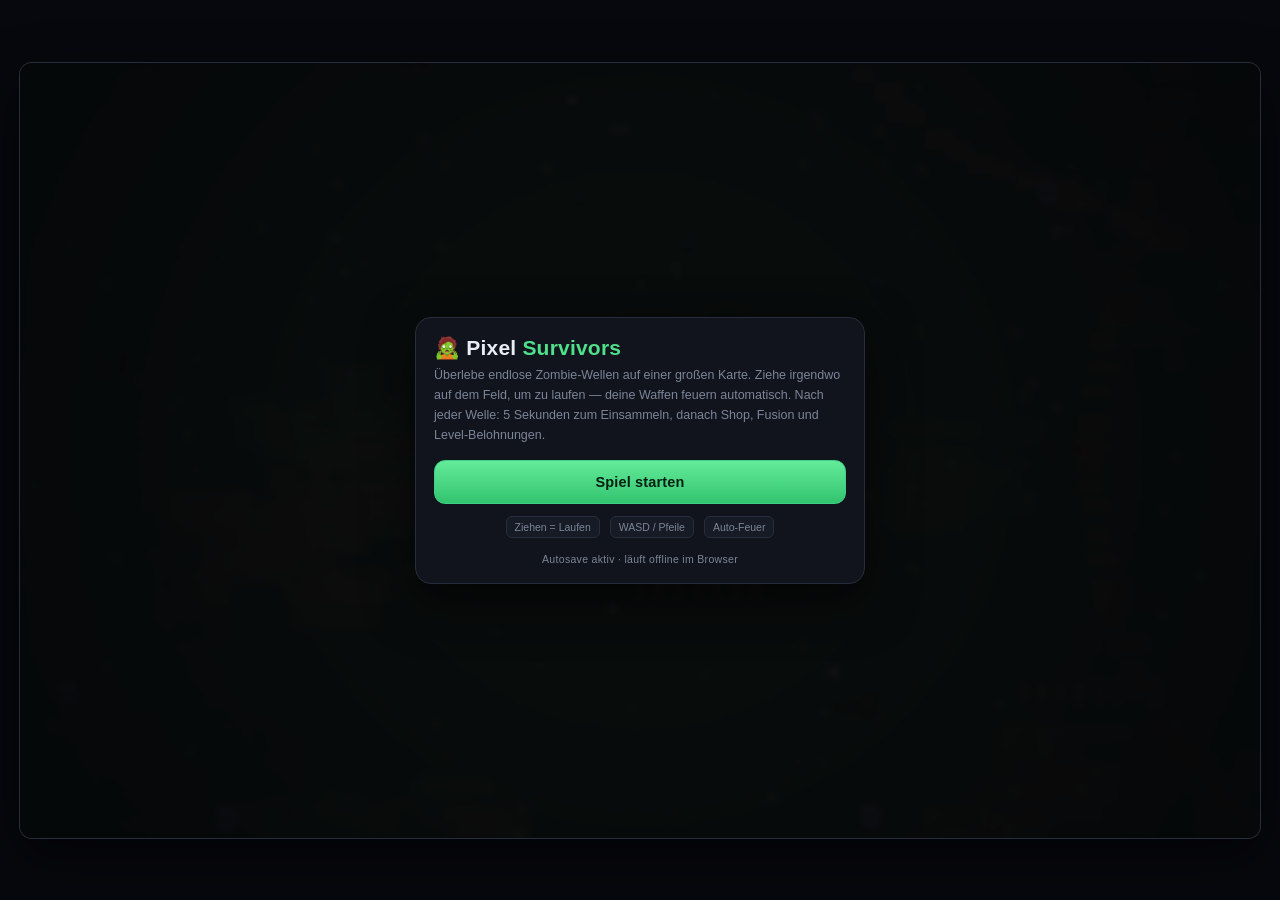
==== commit adbc7d69: "Pixel Survivors: large map, new enemy roster, boss fights, weapon fusion Gameplay - World grows from" ====
--- a/games/pixel-survivors/index.html
+++ b/games/pixel-survivors/index.html
@@ -6,28 +6,31 @@
 <meta name="mobile-web-app-capable" content="yes">
 <meta name="apple-mobile-web-app-capable" content="yes">
 <meta name="apple-mobile-web-app-status-bar-style" content="black-translucent">
-<meta name="theme-color" content="#0b0d12">
+<meta name="theme-color" content="#07080d">
 <title>Pixel Survivors</title>
 <style>
   :root{
-    --bg:#0b0d12;
-    --panel:#151a24;
-    --panel-2:#1c2230;
-    --panel-3:#232a3a;
-    --border:#2c3444;
-    --text:#eaf0ff;
-    --muted:#8b96ab;
-    --accent:#5be37a;
-    --accent-2:#ffce54;
-    --danger:#ff5d5d;
-    --hp:#ff5d7a;
-    --hp-bg:#3a1420;
-    --xp:#4fb0ff;
-    --xp-bg:#12283f;
-    --r0:#9aa6b8;
+    --bg:#07080d;
+    --panel:#11141c;
+    --panel-2:#171b25;
+    --panel-3:#1f2431;
+    --line:#272d3c;
+    --line-2:#333b4d;
+    --text:#e9edf6;
+    --dim:#7b8599;
+    --acc:#4ee08a;
+    --gold:#ffc94d;
+    --red:#ff5468;
+    --blue:#5bb2ff;
+    --violet:#b070ff;
+    --orange:#ff9a3c;
+    --hp:#ff4f6d;
+    --xp:#5bb2ff;
+    --r0:#93a0b5;
     --r1:#4fa3ff;
-    --r2:#b46bff;
-    --r3:#ffb03a;
+    --r2:#b06bff;
+    --r3:#ffab2e;
+    --shadow:0 18px 50px rgba(0,0,0,.6);
   }
   *{box-sizing:border-box; -webkit-tap-highlight-color:transparent;}
   html,body{
@@ -38,203 +41,249 @@
     -webkit-user-select:none; user-select:none; -webkit-touch-callout:none;
     touch-action:none;
   }
-  button{font-family:inherit;}
+  button{font-family:inherit; cursor:pointer;}
   #app{
-    position:absolute; inset:0;
-    display:flex; align-items:center; justify-content:center;
+    position:absolute; inset:0; display:flex; align-items:center; justify-content:center;
     padding: env(safe-area-inset-top) env(safe-area-inset-right) env(safe-area-inset-bottom) env(safe-area-inset-left);
   }
   #stage{
-    position:relative; width:100%; height:100%; max-width:1100px;
-    aspect-ratio: 3 / 2; background:#000; border-radius:10px; overflow:hidden;
-    box-shadow:0 0 0 1px var(--border), 0 20px 60px rgba(0,0,0,.6);
+    position:relative; width:100%; height:100%; max-width:1240px;
+    aspect-ratio: 8 / 5; background:#05060a; border-radius:12px; overflow:hidden;
+    box-shadow:0 0 0 1px var(--line), var(--shadow);
     touch-action:none;
   }
-  @media (max-aspect-ratio: 3/2){ #stage{ width:100%; height:auto; } }
-  @media (min-aspect-ratio: 3/2){ #stage{ height:100%; width:auto; } }
+  @media (max-aspect-ratio: 8/5){ #stage{ width:100%; height:auto; } }
+  @media (min-aspect-ratio: 8/5){ #stage{ height:100%; width:auto; } }
   canvas#world{
     position:absolute; inset:0; width:100%; height:100%;
     image-rendering:pixelated; image-rendering:-moz-crisp-edges; image-rendering:crisp-edges;
     display:block;
   }
 
-  /* ---------------- HUD ---------------- */
-  #hud{
-    position:absolute; top:0; left:0; right:0;
-    display:flex; align-items:flex-start; justify-content:space-between;
-    padding:8px 10px; gap:8px; pointer-events:none;
-    font-variant-numeric: tabular-nums;
-  }
-  .hud-card{
-    background:rgba(10,12,18,.62); border:1px solid var(--border);
-    border-radius:8px; padding:5px 9px; backdrop-filter: blur(3px);
-  }
-  #barsWrap{ flex:1; max-width:280px; display:flex; flex-direction:column; gap:3px; }
-  .bar{ width:100%; height:11px; border-radius:6px; overflow:hidden; border:1px solid rgba(255,255,255,.08); }
-  #hpBar{ background:var(--hp-bg); }
-  #hpFill{ height:100%; width:100%; background:linear-gradient(180deg,#ff90a6,var(--hp)); transition:width .12s ease; }
-  #xpBar{ background:var(--xp-bg); height:7px; }
-  #xpFill{ height:100%; width:0%; background:linear-gradient(180deg,#8fd0ff,var(--xp)); transition:width .12s ease; }
-  #barText{ display:flex; justify-content:space-between; font-size:10px; color:var(--muted); }
-  #topRight{ display:flex; gap:6px; align-items:stretch; }
-  .stat-mini{ text-align:center; min-width:62px; display:flex; flex-direction:column; justify-content:center; }
-  .stat-mini .lbl{ font-size:9px; color:var(--muted); letter-spacing:.08em; }
-  .stat-mini .val{ font-size:16px; font-weight:800; line-height:1.1; }
-  #waveNum{ color:var(--accent); }
-  #coinText{ color:var(--accent-2); }
-  #lvlText{ color:var(--xp); }
+  /* ======================= HUD ======================= */
+  #hud{ position:absolute; inset:0; pointer-events:none; font-variant-numeric:tabular-nums; }
+  #hud.hidden{ display:none; }
+
+  .glass{
+    background:linear-gradient(180deg, rgba(19,23,32,.82), rgba(11,14,20,.86));
+    border:1px solid rgba(255,255,255,.07);
+    border-radius:10px;
+    backdrop-filter: blur(6px); -webkit-backdrop-filter: blur(6px);
+    box-shadow:0 4px 14px rgba(0,0,0,.35);
+  }
+
+  #hudTL{ position:absolute; top:9px; left:10px; width:min(38%,236px); padding:7px 9px 6px; }
+  #hpRow{ position:relative; height:13px; border-radius:7px; background:#2a0d16; overflow:hidden; border:1px solid rgba(255,255,255,.08); }
+  #hpFill{ position:absolute; inset:0; width:100%; background:linear-gradient(180deg,#ff8ea1,var(--hp)); transition:width .1s linear; }
+  #hpGhost{ position:absolute; inset:0; width:100%; background:rgba(255,255,255,.28); transition:width .5s ease .12s; }
+  #hpNum{
+    position:absolute; inset:0; display:flex; align-items:center; justify-content:center;
+    font-size:9.5px; font-weight:800; letter-spacing:.04em; text-shadow:0 1px 2px rgba(0,0,0,.9);
+  }
+  #xpRow{ position:relative; height:6px; margin-top:4px; border-radius:4px; background:#0e2337; overflow:hidden; }
+  #xpFill{ position:absolute; inset:0; width:0%; background:linear-gradient(90deg,#7ecbff,var(--xp)); transition:width .12s linear; }
+  #hudTLmeta{ display:flex; justify-content:space-between; margin-top:4px; font-size:9px; color:var(--dim); letter-spacing:.06em; }
+  #hudTLmeta b{ color:var(--text); font-weight:700; }
+
+  #hudTR{ position:absolute; top:9px; right:10px; display:flex; flex-direction:column; align-items:flex-end; gap:6px; }
+  #chipRow{ display:flex; gap:6px; align-items:stretch; }
+  .chip{ padding:5px 9px; min-width:56px; text-align:center; }
+  .chip .lbl{ font-size:8px; letter-spacing:.16em; color:var(--dim); }
+  .chip .val{ font-size:15px; font-weight:800; line-height:1.15; }
+  .chip.wave .val{ color:var(--acc); }
+  .chip.lvl .val{ color:var(--xp); }
+  .chip.coin .val{ color:var(--gold); }
   #pauseBtn{
-    width:38px; border-radius:8px; border:1px solid var(--border);
-    background:rgba(10,12,18,.62); color:var(--text); font-size:15px;
+    width:36px; border-radius:10px; border:1px solid rgba(255,255,255,.09);
+    background:rgba(19,23,32,.82); color:var(--text); font-size:12px; letter-spacing:.1em;
     display:flex; align-items:center; justify-content:center; pointer-events:auto;
   }
-  #bossBarWrap{
-    position:absolute; top:62px; left:50%; transform:translateX(-50%);
-    width:min(62%,340px); pointer-events:none;
-  }
-  #bossBarWrap.hidden{ display:none; }
-  #bossName{ font-size:10px; color:#ff9d9d; text-align:center; letter-spacing:.14em; margin-bottom:2px; text-shadow:0 1px 2px #000; }
-  #bossBar{ height:8px; background:#340f16; border:1px solid #6b2230; border-radius:5px; overflow:hidden; }
-  #bossFill{ height:100%; width:100%; background:linear-gradient(180deg,#ff8a5c,#e0342f); }
-
-  /* --------------- Joystick --------------- */
-  #joyBase, #joyKnob{ position:absolute; border-radius:50%; pointer-events:none; opacity:0; transition:opacity .1s; z-index:4; }
-  #joyBase{ width:104px; height:104px; margin:-52px; background:rgba(255,255,255,.05); border:2px solid rgba(255,255,255,.22); }
-  #joyKnob{ width:46px; height:46px; margin:-23px; background:rgba(120,190,255,.30); border:2px solid rgba(160,215,255,.65); }
+  #pauseBtn:active{ transform:scale(.94); }
+  #miniWrap{ padding:4px; line-height:0; }
+  #miniMap{ display:block; width:104px; height:72px; image-rendering:pixelated; border-radius:5px; }
+
+  #weaponBar{ position:absolute; left:10px; bottom:10px; display:flex; gap:5px; }
+  .wSlot{
+    width:34px; height:34px; border-radius:9px; position:relative; overflow:hidden;
+    display:flex; align-items:center; justify-content:center; font-size:16px;
+  }
+  .wSlot .cd{ position:absolute; left:0; bottom:0; width:100%; background:rgba(255,255,255,.16); }
+  .wSlot .lv{ position:absolute; top:1px; right:3px; font-size:8px; font-weight:900; color:var(--gold); text-shadow:0 1px 2px #000; }
+  .wSlot.r0{ box-shadow:inset 0 0 0 1px rgba(147,160,181,.5); }
+  .wSlot.r1{ box-shadow:inset 0 0 0 1px rgba(79,163,255,.55); }
+  .wSlot.r2{ box-shadow:inset 0 0 0 1px rgba(176,107,255,.55); }
+  .wSlot.r3{ box-shadow:inset 0 0 0 1px rgba(255,171,46,.6); }
+
+  #bossWrap{ position:absolute; top:66px; left:50%; transform:translateX(-50%); width:min(66%,380px); }
+  #bossWrap.hidden{ display:none; }
+  #bossName{ font-size:9.5px; letter-spacing:.24em; color:#ffb0b0; text-align:center; margin-bottom:3px; text-shadow:0 1px 3px #000; font-weight:800; }
+  #bossBar{ height:9px; background:#2c0d13; border:1px solid #6d2130; border-radius:6px; overflow:hidden; position:relative; }
+  #bossGhost{ position:absolute; inset:0; width:100%; background:rgba(255,255,255,.22); transition:width .5s ease .1s; }
+  #bossFill{ position:absolute; inset:0; width:100%; background:linear-gradient(180deg,#ff9d6b,#df2f2b); transition:width .12s linear; }
+  #bossTag{ text-align:center; font-size:8.5px; letter-spacing:.16em; color:#ff8f8f; margin-top:3px; text-shadow:0 1px 2px #000; }
+
+  /* ==================== Joystick ==================== */
+  #joyBase, #joyKnob{ position:absolute; border-radius:50%; pointer-events:none; opacity:0; transition:opacity .12s; z-index:4; }
+  #joyBase{ width:108px; height:108px; margin:-54px; background:rgba(255,255,255,.04); border:2px solid rgba(255,255,255,.18); }
+  #joyKnob{ width:46px; height:46px; margin:-23px; background:rgba(91,178,255,.28); border:2px solid rgba(150,210,255,.6); box-shadow:0 0 16px rgba(91,178,255,.35); }
   #joyBase.on, #joyKnob.on{ opacity:1; }
 
-  /* --------------- Banners --------------- */
-  #waveBanner{
-    position:absolute; top:34%; left:0; right:0; text-align:center; pointer-events:none; z-index:5;
-    opacity:0; transform:scale(.7);
-  }
-  #waveBanner.show{ animation: bannerPop 1.9s ease-out forwards; }
-  #waveBanner .big{ font-size:clamp(26px,6vw,44px); font-weight:900; letter-spacing:.1em; text-shadow:0 3px 0 #000, 0 0 22px rgba(91,227,122,.5); }
-  #waveBanner .small{ font-size:12px; letter-spacing:.22em; color:var(--accent); margin-top:4px; }
-  #waveBanner.boss .big{ color:#ffb6b6; text-shadow:0 3px 0 #000, 0 0 26px rgba(224,52,47,.65); }
-  #waveBanner.boss .small{ color:#ff7b7b; }
+  /* ==================== Banner / Toasts ==================== */
+  #waveBanner{ position:absolute; top:30%; left:0; right:0; text-align:center; pointer-events:none; z-index:5; opacity:0; }
+  #waveBanner.show{ animation: bannerPop 2s ease-out forwards; }
+  #waveBanner .big{ font-size:clamp(26px,6vw,46px); font-weight:900; letter-spacing:.12em; text-shadow:0 3px 0 #000, 0 0 26px rgba(78,224,138,.45); }
+  #waveBanner .small{ font-size:11px; letter-spacing:.3em; color:var(--acc); margin-top:5px; }
+  #waveBanner.boss .big{ color:#ffc0c0; text-shadow:0 3px 0 #000, 0 0 30px rgba(223,47,43,.7); }
+  #waveBanner.boss .small{ color:#ff7d7d; }
   @keyframes bannerPop{
-    0%{opacity:0; transform:scale(.6);}
-    18%{opacity:1; transform:scale(1.06);}
-    28%{transform:scale(1);}
-    75%{opacity:1; transform:scale(1);}
-    100%{opacity:0; transform:scale(1.1);}
+    0%{opacity:0; transform:scale(.65) translateY(10px);}
+    16%{opacity:1; transform:scale(1.05);}
+    26%{transform:scale(1);}
+    76%{opacity:1;}
+    100%{opacity:0; transform:scale(1.08) translateY(-8px);}
+  }
+  #alertLine{
+    position:absolute; top:46%; left:0; right:0; text-align:center; pointer-events:none; z-index:5;
+    font-size:13px; font-weight:900; letter-spacing:.22em; color:#ff9a3c; opacity:0;
+    text-shadow:0 2px 0 #000, 0 0 16px rgba(255,154,60,.6);
+  }
+  #alertLine.show{ animation: alertPop 1.15s ease-out forwards; }
+  @keyframes alertPop{ 0%{opacity:0;transform:scale(.8);} 18%{opacity:1;transform:scale(1.04);} 70%{opacity:1;} 100%{opacity:0;} }
+  #levelPop{
+    position:absolute; left:50%; top:42%; transform:translate(-50%,-50%); z-index:5;
+    font-size:20px; font-weight:900; color:var(--xp); letter-spacing:.1em; opacity:0; pointer-events:none;
+    text-shadow:0 2px 0 #000, 0 0 20px rgba(91,178,255,.65);
+  }
+  #levelPop.show{ animation: lvlPop 1.5s ease-out forwards; }
+  @keyframes lvlPop{
+    0%{opacity:0; transform:translate(-50%,-25%) scale(.7);}
+    22%{opacity:1; transform:translate(-50%,-55%) scale(1.12);}
+    70%{opacity:1;}
+    100%{opacity:0; transform:translate(-50%,-95%) scale(1);}
   }
   #collectBar{
-    position:absolute; left:50%; bottom:16px; transform:translateX(-50%);
-    display:flex; align-items:center; gap:10px; z-index:5;
-    background:rgba(10,12,18,.8); border:1px solid var(--accent); border-radius:10px;
-    padding:8px 12px; box-shadow:0 6px 20px rgba(0,0,0,.5);
+    position:absolute; left:50%; bottom:14px; transform:translateX(-50%); z-index:5;
+    display:flex; align-items:center; gap:11px; padding:8px 8px 8px 14px;
+    border:1px solid rgba(78,224,138,.5); border-radius:12px;
   }
   #collectBar.hidden{ display:none; }
   #collectText{ font-size:12px; font-weight:700; }
-  #collectText b{ color:var(--accent-2); }
+  #collectText b{ color:var(--gold); }
   #collectSkip{
-    border:1px solid var(--border); background:var(--panel-2); color:var(--text);
-    border-radius:7px; padding:7px 11px; font-size:12px; font-weight:700; pointer-events:auto;
-  }
-  #levelPop{
-    position:absolute; left:50%; top:44%; transform:translate(-50%,-50%);
-    font-size:20px; font-weight:900; color:var(--xp); text-shadow:0 2px 0 #000, 0 0 18px rgba(79,176,255,.6);
-    pointer-events:none; opacity:0; z-index:5; letter-spacing:.08em;
-  }
-  #levelPop.show{ animation: lvlPop 1.4s ease-out forwards; }
-  @keyframes lvlPop{
-    0%{opacity:0; transform:translate(-50%,-30%) scale(.7);}
-    25%{opacity:1; transform:translate(-50%,-55%) scale(1.1);}
-    70%{opacity:1;}
-    100%{opacity:0; transform:translate(-50%,-90%) scale(1);}
-  }
-
-  /* --------------- Overlays --------------- */
+    border:1px solid var(--line-2); background:var(--panel-3); color:var(--text);
+    border-radius:9px; padding:7px 12px; font-size:12px; font-weight:800; pointer-events:auto;
+  }
+
+  /* ==================== Overlays ==================== */
   .overlay{
     position:absolute; inset:0; display:flex; align-items:center; justify-content:center;
-    background:rgba(5,6,10,.85); backdrop-filter: blur(2px); padding:14px; z-index:10;
+    background:rgba(4,5,9,.86); backdrop-filter: blur(3px); -webkit-backdrop-filter: blur(3px);
+    padding:14px; z-index:10;
   }
   .hidden{ display:none !important; }
   .panel{
-    background:var(--panel); border:1px solid var(--border); border-radius:14px;
-    padding:18px; width:min(94%, 440px); max-height:94%; overflow-y:auto;
-    -webkit-overflow-scrolling:touch; box-shadow:0 10px 40px rgba(0,0,0,.55);
-  }
-  .panel.wide{ width:min(96%, 620px); }
-  .panel h1{ font-size:21px; margin:0 0 4px; letter-spacing:.02em; }
-  .panel h1 .px{ color:var(--accent); }
-  .panel p.sub{ color:var(--muted); font-size:12.5px; margin:0 0 14px; line-height:1.55; }
+    background:var(--panel); border:1px solid var(--line); border-radius:16px;
+    padding:18px; width:min(94%, 450px); max-height:94%; overflow-y:auto;
+    -webkit-overflow-scrolling:touch; box-shadow:var(--shadow);
+  }
+  .panel.wide{ width:min(96%, 680px); padding:16px; }
+  .panel::-webkit-scrollbar{ width:6px; }
+  .panel::-webkit-scrollbar-thumb{ background:var(--line-2); border-radius:3px; }
+  .panel h1{ font-size:21px; margin:0 0 5px; letter-spacing:.01em; }
+  .panel h1 .px{ color:var(--acc); }
+  .panel p.sub{ color:var(--dim); font-size:12.5px; margin:0 0 15px; line-height:1.6; }
   .btn{
     display:block; width:100%; text-align:center; padding:13px 16px; margin-top:9px;
-    border-radius:10px; border:1px solid var(--border); background:var(--panel-2);
-    color:var(--text); font-size:15px; font-weight:700; cursor:pointer;
-  }
-  .btn.primary{ background:var(--accent); color:#08240f; border-color:var(--accent); }
-  .btn.danger{ background:transparent; color:var(--danger); border-color:var(--danger); }
+    border-radius:11px; border:1px solid var(--line-2); background:var(--panel-2);
+    color:var(--text); font-size:14.5px; font-weight:800; letter-spacing:.01em;
+  }
+  .btn.primary{ background:linear-gradient(180deg,#63eb99,#33c470); color:#052012; border-color:#3ed087; }
+  .btn.danger{ background:transparent; color:var(--red); border-color:rgba(255,84,104,.45); }
   .btn:active{ transform:scale(.985); }
-  .btn:disabled{ opacity:.45; }
+  .btn:disabled{ opacity:.42; }
   .row2{ display:flex; gap:8px; }
   .row2 .btn{ flex:1; }
-  .brand{ font-size:11px; color:var(--muted); text-align:center; margin-top:14px; }
-  #bestWaveLine{ color:var(--muted); font-size:12.5px; margin-top:12px; text-align:center; }
-
-  /* --------------- Shop --------------- */
-  #shopHeader{ display:flex; justify-content:space-between; align-items:center; gap:10px; margin-bottom:10px; }
-  #shopHeader h1{ font-size:17px; margin:0; }
-  #shopCoins{ color:var(--accent-2); font-weight:800; font-size:16px; white-space:nowrap; }
-  .tabs{ display:flex; gap:6px; margin-bottom:12px; }
+  .brand{ font-size:10.5px; color:var(--dim); text-align:center; margin-top:15px; letter-spacing:.03em; }
+  #bestWaveLine{ color:var(--dim); font-size:12px; margin-top:12px; text-align:center; }
+  .keyHint{ display:flex; gap:10px; justify-content:center; margin-top:12px; font-size:10.5px; color:var(--dim); flex-wrap:wrap; }
+  .keyHint span{ background:var(--panel-2); border:1px solid var(--line); border-radius:6px; padding:4px 8px; }
+
+  /* ==================== Shop ==================== */
+  #shopHead{ display:flex; justify-content:space-between; align-items:center; gap:10px; margin-bottom:11px; }
+  #shopHead h1{ font-size:16px; margin:0; letter-spacing:.02em; }
+  #shopHead .sm{ font-size:10px; color:var(--dim); letter-spacing:.14em; display:block; margin-bottom:2px; }
+  #shopCoins{
+    color:var(--gold); font-weight:900; font-size:15px; white-space:nowrap;
+    background:rgba(255,201,77,.09); border:1px solid rgba(255,201,77,.28);
+    border-radius:9px; padding:6px 11px;
+  }
+  .tabs{ display:flex; gap:5px; margin-bottom:12px; background:var(--panel-2); padding:4px; border-radius:11px; border:1px solid var(--line); }
   .tab{
-    flex:1; padding:9px 6px; border-radius:9px; border:1px solid var(--border);
-    background:var(--panel-2); color:var(--muted); font-size:12.5px; font-weight:700;
-  }
-  .tab.active{ background:var(--panel-3); color:var(--text); border-color:#3d4a63; }
-  .tabPanel{ display:flex; flex-direction:column; gap:8px; }
-  .sectionTitle{ font-size:11px; color:var(--muted); letter-spacing:.1em; margin:4px 0 2px; }
+    flex:1; padding:8px 4px; border-radius:8px; border:0; background:transparent;
+    color:var(--dim); font-size:11.5px; font-weight:800; letter-spacing:.02em; transition:background .12s,color .12s;
+  }
+  .tab.active{ background:var(--panel-3); color:var(--text); box-shadow:0 1px 0 rgba(255,255,255,.05) inset; }
+  .tab .dot{ display:inline-block; width:5px; height:5px; border-radius:50%; background:var(--gold); vertical-align:middle; margin-left:4px; }
+  .tabPanel{ display:flex; flex-direction:column; gap:7px; }
+  .sectionTitle{ font-size:9.5px; color:var(--dim); letter-spacing:.18em; margin:9px 0 1px; font-weight:800; }
 
   .card{
-    display:flex; gap:9px; align-items:flex-start; padding:9px 10px;
-    background:var(--panel-2); border:1px solid var(--border); border-left-width:4px; border-radius:10px;
-  }
-  .card.r0{ border-left-color:var(--r0); }
-  .card.r1{ border-left-color:var(--r1); }
-  .card.r2{ border-left-color:var(--r2); }
-  .card.r3{ border-left-color:var(--r3); box-shadow:0 0 14px rgba(255,176,58,.14); }
-  .card.sold{ opacity:.4; }
-  .cIcon{ font-size:21px; width:26px; text-align:center; flex:none; line-height:1.2; }
+    display:flex; gap:9px; align-items:stretch; padding:9px 10px; position:relative;
+    background:var(--panel-2); border:1px solid var(--line); border-radius:11px; overflow:hidden;
+  }
+  .card::before{ content:""; position:absolute; left:0; top:0; bottom:0; width:3px; }
+  .card.r0::before{ background:var(--r0); }
+  .card.r1::before{ background:var(--r1); }
+  .card.r2::before{ background:var(--r2); }
+  .card.r3::before{ background:linear-gradient(180deg,#ffd47a,var(--r3)); }
+  .card.r2{ background:linear-gradient(100deg,rgba(176,107,255,.07),var(--panel-2) 55%); }
+  .card.r3{ background:linear-gradient(100deg,rgba(255,171,46,.10),var(--panel-2) 55%); border-color:rgba(255,171,46,.28); }
+  .card.sold{ opacity:.35; }
+  .cIcon{ font-size:20px; width:26px; text-align:center; flex:none; padding-top:1px; }
   .cBody{ flex:1; min-width:0; }
-  .cTop{ display:flex; align-items:baseline; gap:6px; flex-wrap:wrap; }
-  .cName{ font-size:13.5px; font-weight:800; }
-  .cMeta{ font-size:10px; letter-spacing:.06em; text-transform:uppercase; }
-  .cMeta.r0{ color:var(--r0);} .cMeta.r1{ color:var(--r1);} .cMeta.r2{ color:var(--r2);} .cMeta.r3{ color:var(--r3);}
-  .cSlot{ font-size:10px; color:var(--muted); }
-  .cStats{ display:flex; flex-wrap:wrap; gap:3px 9px; margin-top:4px; }
-  .mod{ font-size:11px; font-weight:700; font-variant-numeric:tabular-nums; }
-  .mod.pos{ color:#63e08a; }
-  .mod.neg{ color:#ff7b7b; }
-  .mod.neutral{ color:#c3ccdc; }
-  .cAction{ flex:none; display:flex; flex-direction:column; gap:5px; align-items:stretch; }
+  .cTop{ display:flex; align-items:baseline; gap:5px; flex-wrap:wrap; }
+  .cName{ font-size:13px; font-weight:800; }
+  .lvlBadge{
+    font-size:9px; font-weight:900; color:#06210f; background:linear-gradient(180deg,#ffe08a,var(--gold));
+    border-radius:4px; padding:1px 4px; letter-spacing:.02em;
+  }
+  .cMeta{ font-size:9px; letter-spacing:.1em; text-transform:uppercase; font-weight:800; }
+  .cMeta.r0{color:var(--r0);} .cMeta.r1{color:var(--r1);} .cMeta.r2{color:var(--r2);} .cMeta.r3{color:var(--r3);}
+  .cSlot{ font-size:9.5px; color:var(--dim); }
+  .cDesc{ font-size:10.5px; color:var(--dim); margin-top:3px; line-height:1.45; }
+  .cStats{ display:flex; flex-wrap:wrap; gap:2px 9px; margin-top:4px; }
+  .mod{ font-size:10.5px; font-weight:700; font-variant-numeric:tabular-nums; }
+  .mod.pos{ color:#5fe094; }
+  .mod.neg{ color:#ff7f8e; }
+  .mod.neutral{ color:#b9c3d4; }
+  .mod.spec{ color:var(--violet); }
+  .cAction{ flex:none; display:flex; flex-direction:column; gap:5px; justify-content:center; }
   .actBtn{
-    min-width:76px; padding:9px 8px; border-radius:8px; border:1px solid var(--border);
-    background:var(--panel); color:var(--accent-2); font-weight:800; font-size:12px;
-  }
-  .actBtn.sell{ color:var(--muted); }
-  .actBtn.take{ color:var(--accent); border-color:#2f5c3d; }
-  .actBtn:disabled{ opacity:.4; }
+    min-width:78px; padding:9px 8px; border-radius:9px; border:1px solid var(--line-2);
+    background:var(--panel); color:var(--gold); font-weight:800; font-size:11.5px; line-height:1.3;
+  }
+  .actBtn.sell{ color:var(--dim); }
+  .actBtn.take{ color:var(--acc); border-color:rgba(78,224,138,.4); }
+  .actBtn.fuse{ color:#06210f; background:linear-gradient(180deg,#ffe08a,var(--gold)); border-color:#e0ab30; }
+  .actBtn:disabled{ opacity:.35; }
   .actBtn:not(:disabled):active{ transform:scale(.96); }
 
-  .slotHead{ display:flex; justify-content:space-between; align-items:center; font-size:11.5px; color:var(--muted); margin-top:8px; }
-  .slotHead b{ color:var(--text); }
-  .emptySlot{
-    border:1px dashed var(--border); border-radius:9px; padding:9px 10px;
-    color:var(--muted); font-size:11.5px; text-align:center;
-  }
-  .statGrid{ display:grid; grid-template-columns:1fr 1fr; gap:4px 12px; margin-top:4px; }
-  .statRow{ display:flex; justify-content:space-between; font-size:11.5px; border-bottom:1px dotted #2a3242; padding:2px 0; }
-  .statRow span:last-child{ font-weight:700; font-variant-numeric:tabular-nums; }
-  .upRow{ display:flex; align-items:center; gap:9px; background:var(--panel-2); border:1px solid var(--border); border-radius:9px; padding:7px 9px; }
+  .slotHead{ display:flex; justify-content:space-between; align-items:center; font-size:10.5px; color:var(--dim); margin-top:9px; letter-spacing:.08em; }
+  .slotHead b{ color:var(--text); font-size:11.5px; letter-spacing:0; }
+  .emptySlot{ border:1px dashed var(--line-2); border-radius:10px; padding:10px; color:var(--dim); font-size:11px; text-align:center; }
+  .statGrid{ display:grid; grid-template-columns:1fr 1fr; gap:2px 14px; margin-top:5px; }
+  .statRow{ display:flex; justify-content:space-between; font-size:11px; border-bottom:1px dotted #262d3b; padding:3px 0; }
+  .statRow span:first-child{ color:var(--dim); }
+  .statRow span:last-child{ font-weight:800; font-variant-numeric:tabular-nums; }
+  .upRow{ display:flex; align-items:center; gap:9px; background:var(--panel-2); border:1px solid var(--line); border-radius:10px; padding:7px 9px; }
   .upInfo{ flex:1; min-width:0; }
-  .upName{ font-size:12.5px; font-weight:700; }
-  .upDesc{ font-size:10.5px; color:var(--muted); }
-  .upLvl{ font-size:10px; color:var(--accent); }
-  #rerollBtn{ margin-top:2px; }
-  .hint{ font-size:11px; color:var(--muted); text-align:center; margin-top:6px; line-height:1.5; }
+  .upName{ font-size:12px; font-weight:800; }
+  .upDesc{ font-size:10px; color:var(--dim); margin-top:1px; }
+  .upPips{ display:flex; gap:2px; margin-top:4px; }
+  .pip{ width:11px; height:3px; border-radius:2px; background:var(--line-2); }
+  .pip.on{ background:var(--acc); }
+  .hint{ font-size:10.5px; color:var(--dim); text-align:center; margin-top:8px; line-height:1.55; }
+  .fuseArrow{ text-align:center; color:var(--gold); font-size:13px; font-weight:900; letter-spacing:.2em; margin:-2px 0; }
 </style>
 </head>
 <body>
@@ -243,31 +292,39 @@
     <canvas id="world"></canvas>
 
     <div id="hud" class="hidden">
-      <div id="barsWrap" class="hud-card">
-        <div id="hpBar" class="bar"><div id="hpFill"></div></div>
-        <div id="xpBar" class="bar"><div id="xpFill"></div></div>
-        <div id="barText"><span id="hpText">100 / 100</span><span id="xpText">0 / 14 XP</span></div>
+      <div id="hudTL" class="glass">
+        <div id="hpRow"><div id="hpGhost"></div><div id="hpFill"></div><div id="hpNum">100 / 100</div></div>
+        <div id="xpRow"><div id="xpFill"></div></div>
+        <div id="hudTLmeta"><span>LV <b id="lvlInline">1</b></span><span id="xpText">0 / 14 XP</span></div>
       </div>
-      <div id="topRight">
-        <div class="hud-card stat-mini"><div class="lbl">WELLE</div><div class="val" id="waveNum">1</div></div>
-        <div class="hud-card stat-mini"><div class="lbl">LEVEL</div><div class="val" id="lvlText">1</div></div>
-        <div class="hud-card stat-mini"><div class="lbl">COINS</div><div class="val" id="coinText">0</div></div>
-        <button id="pauseBtn">❚❚</button>
+
+      <div id="hudTR">
+        <div id="chipRow">
+          <div class="glass chip wave"><div class="lbl">WELLE</div><div class="val" id="waveNum">1</div></div>
+          <div class="glass chip lvl"><div class="lbl">LEVEL</div><div class="val" id="lvlText">1</div></div>
+          <div class="glass chip coin"><div class="lbl">COINS</div><div class="val" id="coinText">0</div></div>
+          <button id="pauseBtn">❚❚</button>
+        </div>
+        <div id="miniWrap" class="glass"><canvas id="miniMap" width="104" height="72"></canvas></div>
+      </div>
+
+      <div id="weaponBar"></div>
+
+      <div id="bossWrap" class="hidden">
+        <div id="bossName">BOSS</div>
+        <div id="bossBar"><div id="bossGhost"></div><div id="bossFill"></div></div>
+        <div id="bossTag"></div>
       </div>
     </div>
 
-    <div id="bossBarWrap" class="hidden">
-      <div id="bossName">BOSS</div>
-      <div id="bossBar"><div id="bossFill"></div></div>
-    </div>
-
     <div id="joyBase"></div>
     <div id="joyKnob"></div>
 
     <div id="waveBanner"><div class="big">WELLE 1</div><div class="small">ÜBERLEBE</div></div>
+    <div id="alertLine"></div>
     <div id="levelPop">LEVEL UP!</div>
 
-    <div id="collectBar" class="hidden">
+    <div id="collectBar" class="glass hidden">
       <div id="collectText">Coins einsammeln… <b>5.0s</b></div>
       <button id="collectSkip">Weiter ▶</button>
     </div>
@@ -276,11 +333,12 @@
     <div id="startOverlay" class="overlay">
       <div class="panel">
         <h1>🧟 Pixel <span class="px">Survivors</span></h1>
-        <p class="sub">Überlebe endlose Zombie-Wellen. Ziehe irgendwo auf dem Spielfeld, um zu laufen — deine Waffen feuern automatisch. Zombies lassen Coins fallen, nach jeder Welle hast du 5 Sekunden zum Einsammeln. Danach: Shop, Items und Level-Belohnungen.</p>
+        <p class="sub">Überlebe endlose Zombie-Wellen auf einer großen Karte. Ziehe irgendwo auf dem Feld, um zu laufen — deine Waffen feuern automatisch. Nach jeder Welle: 5 Sekunden zum Einsammeln, danach Shop, Fusion und Level-Belohnungen.</p>
         <button id="primaryBtn" class="btn primary">Spiel starten</button>
         <button id="newGameBtn" class="btn hidden">Neues Spiel</button>
         <div id="bestWaveLine" class="hidden">Beste Welle: <b id="bestWaveNum">1</b></div>
-        <div class="brand">Autosave aktiv · funktioniert offline im Browser</div>
+        <div class="keyHint"><span>Ziehen = Laufen</span><span>WASD / Pfeile</span><span>Auto-Feuer</span></div>
+        <div class="brand">Autosave aktiv · läuft offline im Browser</div>
       </div>
     </div>
 
@@ -288,9 +346,9 @@
     <div id="rewardOverlay" class="overlay hidden">
       <div class="panel">
         <h1 style="font-size:18px;">⭐ Level <span id="rewardLevel">2</span> erreicht</h1>
-        <p class="sub" style="margin-bottom:10px;">Belohnung: nimm das Item oder verkaufe es direkt für Coins.</p>
+        <p class="sub" style="margin-bottom:11px;">Belohnung: nimm das Item oder verkaufe es sofort.</p>
         <div id="rewardCard"></div>
-        <div class="row2" style="margin-top:10px;">
+        <div class="row2" style="margin-top:11px;">
           <button id="rewardTakeBtn" class="btn primary">Nehmen</button>
           <button id="rewardSellBtn" class="btn">Verkaufen</button>
         </div>
@@ -301,12 +359,13 @@
     <!-- Shop -->
     <div id="shopOverlay" class="overlay hidden">
       <div class="panel wide">
-        <div id="shopHeader">
-          <h1>Welle <span id="shopWaveDone">1</span> geschafft!</h1>
+        <div id="shopHead">
+          <h1><span class="sm">WELLE GESCHAFFT</span>Welle <span id="shopWaveDone">1</span> ✔</h1>
           <div id="shopCoins">🪙 <span id="shopCoinText">0</span></div>
         </div>
         <div class="tabs">
           <button class="tab active" data-tab="offers">Shop</button>
+          <button class="tab" data-tab="fuse">Fusion<span id="fuseDot" class="dot hidden"></span></button>
           <button class="tab" data-tab="gear">Ausrüstung</button>
           <button class="tab" data-tab="upgrades">Werte</button>
         </div>
@@ -314,6 +373,7 @@
           <div id="offerList" class="tabPanel"></div>
           <button id="rerollBtn" class="btn">🎲 Neu würfeln (🪙 8)</button>
         </div>
+        <div id="tab-fuse" class="tabPanel hidden"></div>
         <div id="tab-gear" class="tabPanel hidden"></div>
         <div id="tab-upgrades" class="tabPanel hidden"></div>
         <button id="nextWaveBtn" class="btn primary" style="margin-top:14px;">Nächste Welle ▶</button>
@@ -335,7 +395,7 @@
       <div class="panel">
         <h1 style="font-size:19px;">Pausiert</h1>
         <div id="pauseStats" class="statGrid"></div>
-        <button id="resumeBtn" class="btn primary" style="margin-top:12px;">Weiter</button>
+        <button id="resumeBtn" class="btn primary" style="margin-top:14px;">Weiter</button>
         <div class="row2">
           <button id="soundBtn" class="btn">🔊 Sound</button>
           <button id="quitBtn" class="btn danger">Beenden</button>
@@ -346,7 +406,7 @@
     <!-- Game over -->
     <div id="gameoverOverlay" class="overlay hidden">
       <div class="panel">
-        <h1 style="color:var(--danger);">Du bist gefallen 💀</h1>
+        <h1 style="color:var(--red);">Du bist gefallen 💀</h1>
         <p class="sub" id="gameoverStats">Welle erreicht: 1</p>
         <button id="restartBtn" class="btn primary">Neue Runde starten</button>
       </div>
@@ -361,16 +421,18 @@
 /* =========================================================
    1. KONFIGURATION
 ========================================================= */
-const WORLD_W = 480, WORLD_H = 320;
-const HUD_MARGIN = 30;              // Weltpixel, die oben für das HUD frei bleiben
-const COLLECT_TIME = 5;             // Sammelphase nach jeder Welle
-const SAVE_KEY = "pixelSurvivors.save.v2";
+const VIEW_W = 512, VIEW_H = 320;          // sichtbarer Ausschnitt (Weltpixel)
+const WORLD_W = 1760, WORLD_H = 1180;      // große Karte
+const COLLECT_TIME = 5;
+const MAX_ALIVE = 62;                      // gleichzeitige Zombies (Performance)
+const MAX_FUSE = 5;
+const SAVE_KEY = "pixelSurvivors.save.v3";
 const BEST_KEY = "pixelSurvivors.best.v2";
 const SETTINGS_KEY = "pixelSurvivors.settings.v1";
 
-const BASE = { moveSpeed: 94, maxHp: 100, magnet: 44 };
-
-const SLOT_CAPS  = { weapon:3, armor:1, ring:2, shield:1, pet:1 };
+const BASE = { moveSpeed: 108, maxHp: 100, magnet: 52 };
+
+const SLOT_CAPS  = { weapon:4, armor:2, ring:3, shield:2, pet:2 };
 const SLOT_NAMES = { weapon:"Waffe", armor:"Rüstung", ring:"Ring", shield:"Schild", pet:"Haustier" };
 const SLOT_ORDER = ["weapon","armor","ring","shield","pet"];
 const RARITY_NAMES = ["Gewöhnlich","Selten","Episch","Legendär"];
@@ -393,95 +455,153 @@
   regen:    { n:"Regeneration",  u:" HP/s" },
 };
 
-/* ---------------- Items & Waffen ---------------- */
+/* ---------------- Items ---------------- */
 const ITEM_LIST = [
-  /* ---- Waffen ---- */
+  /* ============ WAFFEN – Gewöhnlich ============ */
   { id:"pistol", name:"Pistole", slot:"weapon", rarity:0, icon:"🔫", price:15, mods:{},
-    weapon:{ damage:10, rate:2.2, range:132, projectiles:1, spread:0.03, pierce:0, speed:270, bw:3, bh:3, bc:"#fff7c9", sfx:"pistol" } },
+    weapon:{ damage:10, rate:2.3, range:150, projectiles:1, spread:0.03, pierce:0, speed:290, bw:3, bh:3, bc:"#fff7c9", sfx:"pistol" } },
   { id:"revolver", name:"Revolver", slot:"weapon", rarity:0, icon:"🔫", price:22, mods:{},
-    weapon:{ damage:19, rate:1.1, range:152, projectiles:1, spread:0.02, pierce:1, speed:320, bw:4, bh:3, bc:"#ffe9a8", sfx:"pistol" } },
+    weapon:{ damage:21, rate:1.1, range:170, projectiles:1, spread:0.02, pierce:1, speed:330, bw:4, bh:3, bc:"#ffe9a8", sfx:"pistol" } },
+  { id:"nailgun", name:"Nagelpistole", slot:"weapon", rarity:0, icon:"🔩", price:20, mods:{},
+    weapon:{ damage:6, rate:4.4, range:118, projectiles:1, spread:0.20, pierce:1, speed:300, bw:4, bh:2, bc:"#d3dae6", sfx:"nail" } },
+  { id:"shortbow", name:"Kurzbogen", slot:"weapon", rarity:0, icon:"🏹", price:19, mods:{ range:5 },
+    weapon:{ damage:16, rate:1.5, range:182, projectiles:1, spread:0.01, pierce:1, speed:340, bw:7, bh:2, bc:"#e2cfa4", sfx:"bow" } },
+  { id:"uzi", name:"Uzi", slot:"weapon", rarity:0, icon:"💨", price:26, mods:{},
+    weapon:{ damage:5, rate:6.2, range:110, projectiles:1, spread:0.24, pierce:0, speed:300, bw:3, bh:2, bc:"#cfe9ff", sfx:"smg" } },
+
+  /* ============ WAFFEN – Selten ============ */
   { id:"smg", name:"MP-9", slot:"weapon", rarity:1, icon:"🔫", price:48, mods:{},
-    weapon:{ damage:7, rate:5.4, range:116, projectiles:1, spread:0.17, pierce:0, speed:300, bw:3, bh:2, bc:"#cfe9ff", sfx:"smg" } },
+    weapon:{ damage:9, rate:5.6, range:132, projectiles:1, spread:0.16, pierce:0, speed:310, bw:3, bh:2, bc:"#cfe9ff", sfx:"smg" } },
   { id:"shotgun", name:"Schrotflinte", slot:"weapon", rarity:1, icon:"💥", price:52, mods:{},
-    weapon:{ damage:8, rate:1.15, range:92, projectiles:5, spread:0.42, pierce:0, speed:255, bw:2, bh:2, bc:"#ffd9a0", sfx:"shotgun" } },
-  { id:"crossbow", name:"Armbrust", slot:"weapon", rarity:1, icon:"🏹", price:50, mods:{ range:5 },
-    weapon:{ damage:26, rate:0.95, range:176, projectiles:1, spread:0, pierce:2, speed:340, bw:7, bh:2, bc:"#e2cfa4", sfx:"bow" } },
-  { id:"sniper", name:"Scharfschützengewehr", slot:"weapon", rarity:2, icon:"🎯", price:98, mods:{ fireRate:-10 },
-    weapon:{ damage:58, rate:0.55, range:262, projectiles:1, spread:0, pierce:3, speed:520, bw:9, bh:2, bc:"#9fe8ff", sfx:"sniper" } },
-  { id:"launcher", name:"Granatwerfer", slot:"weapon", rarity:2, icon:"💣", price:110, mods:{ moveSpeed:-8 },
-    weapon:{ damage:26, rate:0.75, range:156, projectiles:1, spread:0.05, pierce:0, speed:195, bw:5, bh:5, bc:"#c8d34a", sfx:"launch",
-             explode:{ radius:40, damage:46 } } },
-  { id:"laser", name:"Laser-Karabiner", slot:"weapon", rarity:2, icon:"⚡", price:102, mods:{ maxHp:-8 },
-    weapon:{ damage:16, rate:3.2, range:186, projectiles:1, spread:0.04, pierce:2, speed:460, bw:11, bh:2, bc:"#ff5df0", sfx:"laser" } },
-  { id:"plasma", name:"Plasma-Kanone", slot:"weapon", rarity:3, icon:"🔮", price:195, mods:{ moveSpeed:-12, maxHp:-10 },
-    weapon:{ damage:38, rate:1.7, range:202, projectiles:3, spread:0.24, pierce:2, speed:330, bw:5, bh:5, bc:"#7ef7d0", sfx:"plasma" } },
-  { id:"railgun", name:"Railgun", slot:"weapon", rarity:3, icon:"🛰️", price:215, mods:{ fireRate:-20, moveSpeed:-10 },
-    weapon:{ damage:130, rate:0.4, range:330, projectiles:1, spread:0, pierce:99, speed:760, bw:15, bh:3, bc:"#9fd4ff", sfx:"rail" } },
-  { id:"minigun", name:"Minigun", slot:"weapon", rarity:3, icon:"🌀", price:205, mods:{ moveSpeed:-22, armor:-10 },
-    weapon:{ damage:9, rate:11, range:130, projectiles:1, spread:0.21, pierce:0, speed:350, bw:3, bh:2, bc:"#ffd166", sfx:"smg" } },
-
-  /* ---- Rüstung ---- */
+    weapon:{ damage:9, rate:1.2, range:104, projectiles:5, spread:0.42, pierce:0, speed:265, bw:2, bh:2, bc:"#ffd9a0", sfx:"shotgun" } },
+  { id:"crossbow", name:"Armbrust", slot:"weapon", rarity:1, icon:"🎯", price:50, mods:{ range:6 },
+    weapon:{ damage:31, rate:1.0, range:196, projectiles:1, spread:0, pierce:2, speed:360, bw:8, bh:2, bc:"#e2cfa4", sfx:"bow" } },
+  { id:"flamer", name:"Flammenwerfer", slot:"weapon", rarity:1, icon:"🔥", price:60, mods:{ moveSpeed:-5 }, desc:"Setzt Gegner in Brand.",
+    weapon:{ damage:4, rate:13, range:86, projectiles:1, spread:0.34, pierce:2, speed:190, bw:4, bh:4, bc:"#ff9a3c", sfx:"flame",
+             fx:{ burn:{ dps:9, dur:2.2 } }, trail:"fire" } },
+  { id:"tesla", name:"Blitzstab", slot:"weapon", rarity:1, icon:"⚡", price:64, mods:{}, desc:"Schlägt auf 2 weitere Gegner über.",
+    weapon:{ damage:13, rate:1.9, range:138, projectiles:1, spread:0.04, pierce:0, speed:420, bw:5, bh:3, bc:"#9fe0ff", sfx:"zap",
+             fx:{ chain:{ jumps:2, range:64, mul:0.7 } } } },
+  { id:"gpistol", name:"Granatpistole", slot:"weapon", rarity:1, icon:"💣", price:66, mods:{}, desc:"Explodiert beim Aufprall.",
+    weapon:{ damage:15, rate:0.95, range:140, projectiles:1, spread:0.05, pierce:0, speed:210, bw:4, bh:4, bc:"#c8d34a", sfx:"launch",
+             fx:{ explode:{ radius:32, damage:28 } } } },
+
+  /* ============ WAFFEN – Episch ============ */
+  { id:"sniper", name:"Scharfschützengewehr", slot:"weapon", rarity:2, icon:"🔭", price:104, mods:{ fireRate:-10 },
+    weapon:{ damage:66, rate:0.55, range:300, projectiles:1, spread:0, pierce:3, speed:540, bw:10, bh:2, bc:"#9fe8ff", sfx:"sniper" } },
+  { id:"launcher", name:"Granatwerfer", slot:"weapon", rarity:2, icon:"🚀", price:118, mods:{ moveSpeed:-8 }, desc:"Große Explosion mit Splash.",
+    weapon:{ damage:30, rate:0.75, range:172, projectiles:1, spread:0.05, pierce:0, speed:205, bw:5, bh:5, bc:"#c8d34a", sfx:"launch",
+             fx:{ explode:{ radius:46, damage:54 } } } },
+  { id:"laser", name:"Laser-Karabiner", slot:"weapon", rarity:2, icon:"🔆", price:108, mods:{ maxHp:-8 },
+    weapon:{ damage:18, rate:3.4, range:206, projectiles:1, spread:0.03, pierce:2, speed:480, bw:12, bh:2, bc:"#ff5df0", sfx:"laser", trail:"beam" } },
+  { id:"rifle", name:"Sturmgewehr", slot:"weapon", rarity:2, icon:"🪖", price:112, mods:{},
+    weapon:{ damage:15, rate:6.6, range:172, projectiles:1, spread:0.11, pierce:1, speed:400, bw:4, bh:2, bc:"#ffe08a", sfx:"rifle" } },
+  { id:"frost", name:"Frostwerfer", slot:"weapon", rarity:2, icon:"❄️", price:106, mods:{ damage:-6 }, desc:"Verlangsamt getroffene Gegner stark.",
+    weapon:{ damage:14, rate:3.1, range:158, projectiles:1, spread:0.10, pierce:1, speed:330, bw:4, bh:4, bc:"#a9ecff", sfx:"frost",
+             fx:{ slow:{ amount:0.5, dur:2.4 } }, trail:"frost" } },
+  { id:"acidgun", name:"Säurewerfer", slot:"weapon", rarity:2, icon:"🧪", price:110, mods:{}, desc:"Hinterlässt ätzende Pfützen.",
+    weapon:{ damage:13, rate:2.3, range:152, projectiles:1, spread:0.08, pierce:0, speed:250, bw:5, bh:5, bc:"#9be04a", sfx:"acid",
+             fx:{ pool:{ radius:34, dps:22, dur:4 } } } },
+  { id:"seeker", name:"Suchraketen", slot:"weapon", rarity:2, icon:"🛩️", price:124, mods:{ fireRate:-8 }, desc:"Projektile verfolgen Gegner.",
+    weapon:{ damage:24, rate:2.1, range:214, projectiles:2, spread:0.5, pierce:0, speed:230, bw:5, bh:3, bc:"#ffb0d8", sfx:"launch",
+             fx:{ homing:3.6, explode:{ radius:26, damage:20 } }, trail:"smoke" } },
+
+  /* ============ WAFFEN – Legendär ============ */
+  { id:"plasma", name:"Plasma-Kanone", slot:"weapon", rarity:3, icon:"🔮", price:205, mods:{ moveSpeed:-12, maxHp:-10 },
+    weapon:{ damage:42, rate:1.8, range:214, projectiles:3, spread:0.24, pierce:2, speed:340, bw:6, bh:6, bc:"#7ef7d0", sfx:"plasma", trail:"beam" } },
+  { id:"railgun", name:"Railgun", slot:"weapon", rarity:3, icon:"🛰️", price:225, mods:{ fireRate:-20, moveSpeed:-10 }, desc:"Durchschlägt alles.",
+    weapon:{ damage:148, rate:0.42, range:370, projectiles:1, spread:0, pierce:99, speed:820, bw:16, bh:3, bc:"#9fd4ff", sfx:"rail", trail:"beam" } },
+  { id:"minigun", name:"Minigun", slot:"weapon", rarity:3, icon:"🌀", price:215, mods:{ moveSpeed:-22, armor:-10 },
+    weapon:{ damage:11, rate:12.5, range:146, projectiles:1, spread:0.20, pierce:0, speed:360, bw:3, bh:2, bc:"#ffd166", sfx:"smg" } },
+  { id:"blackhole", name:"Singularität", slot:"weapon", rarity:3, icon:"🕳️", price:240, mods:{ moveSpeed:-14, damage:-10 }, desc:"Reißt Gegner in einen Wirbel.",
+    weapon:{ damage:22, rate:0.5, range:190, projectiles:1, spread:0, pierce:0, speed:170, bw:7, bh:7, bc:"#c08bff", sfx:"void",
+             fx:{ vortex:{ radius:78, dur:2.6, dps:26, pull:150 } }, trail:"void" } },
+  { id:"chainlight", name:"Kettenblitz", slot:"weapon", rarity:3, icon:"🌩️", price:230, mods:{ maxHp:-12 }, desc:"Springt auf bis zu 5 Gegner über.",
+    weapon:{ damage:33, rate:2.5, range:186, projectiles:1, spread:0.02, pierce:0, speed:520, bw:6, bh:3, bc:"#bfeaff", sfx:"zap",
+             fx:{ chain:{ jumps:5, range:78, mul:0.82 } } } },
+  { id:"sunlance", name:"Sonnenlanze", slot:"weapon", rarity:3, icon:"☀️", price:235, mods:{ armor:-14 }, desc:"Brennende Lanze mit hoher Reichweite.",
+    weapon:{ damage:58, rate:1.7, range:258, projectiles:1, spread:0, pierce:4, speed:600, bw:18, bh:3, bc:"#ffd66b", sfx:"sun",
+             fx:{ burn:{ dps:24, dur:2.6 } }, trail:"beam" } },
+
+  /* ============ RÜSTUNG ============ */
   { id:"leather", name:"Lederweste", slot:"armor", rarity:0, icon:"🦺", price:20, mods:{ maxHp:10 } },
   { id:"chain", name:"Kettenhemd", slot:"armor", rarity:0, icon:"⛓️", price:24, mods:{ armor:8 } },
+  { id:"runnervest", name:"Läuferweste", slot:"armor", rarity:0, icon:"👕", price:22, mods:{ moveSpeed:9 } },
   { id:"plate", name:"Plattenpanzer", slot:"armor", rarity:1, icon:"🛡️", price:52, mods:{ armor:20, moveSpeed:-7 } },
   { id:"kevlar", name:"Kevlarweste", slot:"armor", rarity:1, icon:"🧥", price:56, mods:{ maxHp:18, armor:9, fireRate:-8 } },
-  { id:"nano", name:"Nanoanzug", slot:"armor", rarity:2, icon:"🥼", price:105, mods:{ armor:26, moveSpeed:14, maxHp:-15 } },
-  { id:"bonearmor", name:"Knochenrüstung", slot:"armor", rarity:2, icon:"🦴", price:100, mods:{ maxHp:32, armor:16, damage:-12 } },
-  { id:"titan", name:"Titanfestung", slot:"armor", rarity:3, icon:"🏰", price:200, mods:{ armor:52, maxHp:45, moveSpeed:-30, fireRate:-18 } },
-  { id:"shadowcoat", name:"Schattenmantel", slot:"armor", rarity:3, icon:"🌑", price:190, mods:{ dodge:32, moveSpeed:26, maxHp:-32 } },
-
-  /* ---- Ringe ---- */
+  { id:"medcoat", name:"Sanitätsmantel", slot:"armor", rarity:1, icon:"🩹", price:58, mods:{ regen:1.2, maxHp:12, damage:-8 } },
+  { id:"nano", name:"Nanoanzug", slot:"armor", rarity:2, icon:"🥼", price:108, mods:{ armor:26, moveSpeed:14, maxHp:-15 } },
+  { id:"bonearmor", name:"Knochenrüstung", slot:"armor", rarity:2, icon:"🦴", price:102, mods:{ maxHp:32, armor:16, damage:-12 } },
+  { id:"reactor", name:"Reaktorpanzer", slot:"armor", rarity:2, icon:"☢️", price:114, mods:{ damage:22, fireRate:14, armor:-12, maxHp:-10 } },
+  { id:"titan", name:"Titanfestung", slot:"armor", rarity:3, icon:"🏰", price:205, mods:{ armor:52, maxHp:45, moveSpeed:-30, fireRate:-18 } },
+  { id:"shadowcoat", name:"Schattenmantel", slot:"armor", rarity:3, icon:"🌑", price:196, mods:{ dodge:32, moveSpeed:26, maxHp:-32 } },
+  { id:"vampcloak", name:"Vampirmantel", slot:"armor", rarity:3, icon:"🧛", price:210, mods:{ lifesteal:9, damage:24, maxHp:-26, armor:-16 } },
+
+  /* ============ RINGE ============ */
   { id:"copperring", name:"Kupferring", slot:"ring", rarity:0, icon:"💍", price:18, mods:{ damage:7 } },
   { id:"silverring", name:"Silberring", slot:"ring", rarity:0, icon:"💍", price:18, mods:{ fireRate:8 } },
   { id:"huntring", name:"Jägerring", slot:"ring", rarity:0, icon:"💍", price:16, mods:{ range:11 } },
+  { id:"ironring", name:"Eisenring", slot:"ring", rarity:0, icon:"💍", price:17, mods:{ armor:6 } },
   { id:"bloodring", name:"Blutring", slot:"ring", rarity:1, icon:"🩸", price:54, mods:{ damage:15, lifesteal:5, maxHp:-9 } },
   { id:"goldring", name:"Goldring", slot:"ring", rarity:1, icon:"🪙", price:46, mods:{ coins:28, damage:-6 } },
   { id:"crystalring", name:"Kristallring", slot:"ring", rarity:1, icon:"💎", price:50, mods:{ fireRate:19, range:-9 } },
-  { id:"ragering", name:"Ring der Wut", slot:"ring", rarity:2, icon:"😡", price:98, mods:{ damage:36, armor:-14, moveSpeed:-10 } },
-  { id:"hunterring", name:"Ring des Jägers", slot:"ring", rarity:2, icon:"🎯", price:104, mods:{ crit:24, range:20, fireRate:-12 } },
-  { id:"luckring", name:"Glücksring", slot:"ring", rarity:2, icon:"🍀", price:96, mods:{ luck:30, coins:18, damage:-10 } },
-  { id:"demonring", name:"Dämonenring", slot:"ring", rarity:3, icon:"👹", price:185, mods:{ damage:62, critDmg:35, maxHp:-30, armor:-18 } },
-  { id:"timering", name:"Zeitring", slot:"ring", rarity:3, icon:"⏳", price:190, mods:{ fireRate:46, moveSpeed:24, damage:-26 } },
-
-  /* ---- Schilde ---- */
+  { id:"scholarring", name:"Gelehrtenring", slot:"ring", rarity:1, icon:"📘", price:48, mods:{ xp:30, damage:-7 } },
+  { id:"ragering", name:"Ring der Wut", slot:"ring", rarity:2, icon:"😡", price:100, mods:{ damage:36, armor:-14, moveSpeed:-10 } },
+  { id:"hunterring", name:"Ring des Jägers", slot:"ring", rarity:2, icon:"🎯", price:106, mods:{ crit:24, range:20, fireRate:-12 } },
+  { id:"luckring", name:"Glücksring", slot:"ring", rarity:2, icon:"🍀", price:98, mods:{ luck:30, coins:18, damage:-10 } },
+  { id:"stormring", name:"Sturmring", slot:"ring", rarity:2, icon:"🌪️", price:104, mods:{ fireRate:28, moveSpeed:16, maxHp:-14 } },
+  { id:"demonring", name:"Dämonenring", slot:"ring", rarity:3, icon:"👹", price:192, mods:{ damage:62, critDmg:35, maxHp:-30, armor:-18 } },
+  { id:"timering", name:"Zeitring", slot:"ring", rarity:3, icon:"⏳", price:196, mods:{ fireRate:46, moveSpeed:24, damage:-26 } },
+  { id:"voidring", name:"Leerenring", slot:"ring", rarity:3, icon:"🔯", price:200, mods:{ crit:40, critDmg:60, dodge:-12, maxHp:-22 } },
+
+  /* ============ SCHILDE ============ */
   { id:"woodshield", name:"Holzschild", slot:"shield", rarity:0, icon:"🪵", price:18, mods:{ armor:9 } },
   { id:"buckler", name:"Buckler", slot:"shield", rarity:0, icon:"🛡️", price:20, mods:{ dodge:7 } },
   { id:"towershield", name:"Turmschild", slot:"shield", rarity:1, icon:"🛡️", price:50, mods:{ armor:21, moveSpeed:-11 } },
   { id:"spikeshield", name:"Stachelschild", slot:"shield", rarity:1, icon:"🔱", price:52, mods:{ armor:13, damage:11, fireRate:-9 } },
-  { id:"energyshield", name:"Energieschild", slot:"shield", rarity:2, icon:"🔆", price:100, mods:{ dodge:26, armor:15, damage:-15 } },
-  { id:"bulwark", name:"Bollwerk", slot:"shield", rarity:3, icon:"🏯", price:188, mods:{ armor:46, maxHp:32, moveSpeed:-26, fireRate:-20 } },
-
-  /* ---- Haustiere ---- */
+  { id:"magnetshield", name:"Magnetschild", slot:"shield", rarity:1, icon:"🧲", price:46, mods:{ magnet:55, armor:8 } },
+  { id:"energyshield", name:"Energieschild", slot:"shield", rarity:2, icon:"🔆", price:102, mods:{ dodge:26, armor:15, damage:-15 } },
+  { id:"mirrorshield", name:"Spiegelschild", slot:"shield", rarity:2, icon:"🪞", price:106, mods:{ dodge:20, crit:14, maxHp:-12 } },
+  { id:"bulwark", name:"Bollwerk", slot:"shield", rarity:3, icon:"🏯", price:194, mods:{ armor:46, maxHp:32, moveSpeed:-26, fireRate:-20 } },
+  { id:"aegis", name:"Aegis", slot:"shield", rarity:3, icon:"✨", price:198, mods:{ dodge:34, armor:24, regen:1.6, damage:-24 } },
+
+  /* ============ HAUSTIERE ============ */
   { id:"rat", name:"Ratte", slot:"pet", rarity:0, icon:"🐀", price:22, mods:{},
-    pet:{ damage:5, rate:1.2, range:110, color:"#8a8f9c", dark:"#4d525f" } },
+    pet:{ damage:6, rate:1.3, range:118, color:"#8a8f9c", dark:"#4d525f" } },
   { id:"crow", name:"Krähe", slot:"pet", rarity:0, icon:"🐦", price:24, mods:{},
-    pet:{ damage:4, rate:1.9, range:122, color:"#4a4f63", dark:"#282b38" } },
+    pet:{ damage:5, rate:2.0, range:130, color:"#4a4f63", dark:"#282b38" } },
   { id:"zombiepup", name:"Zombie-Welpe", slot:"pet", rarity:1, icon:"🐕", price:55, mods:{ xp:12, moveSpeed:-4 },
-    pet:{ damage:9, rate:1.5, range:130, color:"#6aa05a", dark:"#33512b" } },
-  { id:"drone", name:"Kampfdrohne", slot:"pet", rarity:2, icon:"🚁", price:108, mods:{ maxHp:-10 },
-    pet:{ damage:16, rate:2.3, range:162, color:"#7fb6ff", dark:"#33517d" } },
-  { id:"golem", name:"Mini-Golem", slot:"pet", rarity:2, icon:"🗿", price:102, mods:{ armor:14, moveSpeed:-12 },
-    pet:{ damage:26, rate:0.9, range:140, color:"#9c8f7a", dark:"#544c3f" } },
-  { id:"hellhound", name:"Höllenhund", slot:"pet", rarity:3, icon:"🐺", price:196, mods:{ damage:16, armor:-24, maxHp:-16 },
-    pet:{ damage:38, rate:2.1, range:152, color:"#c94a2a", dark:"#6b2213" } },
+    pet:{ damage:10, rate:1.6, range:138, color:"#6aa05a", dark:"#33512b" } },
+  { id:"spiderpet", name:"Giftspinne", slot:"pet", rarity:1, icon:"🕷️", price:58, mods:{}, desc:"Schüsse vergiften.",
+    pet:{ damage:8, rate:1.8, range:132, color:"#7a4fae", dark:"#3d2559", fx:{ burn:{ dps:7, dur:2 } } } },
+  { id:"drone", name:"Kampfdrohne", slot:"pet", rarity:2, icon:"🚁", price:112, mods:{ maxHp:-10 },
+    pet:{ damage:18, rate:2.4, range:170, color:"#7fb6ff", dark:"#33517d" } },
+  { id:"golem", name:"Mini-Golem", slot:"pet", rarity:2, icon:"🗿", price:106, mods:{ armor:14, moveSpeed:-12 },
+    pet:{ damage:29, rate:0.95, range:148, color:"#9c8f7a", dark:"#544c3f" } },
+  { id:"frostwisp", name:"Frostgeist", slot:"pet", rarity:2, icon:"🧊", price:110, mods:{}, desc:"Schüsse verlangsamen.",
+    pet:{ damage:14, rate:1.9, range:156, color:"#8fd8f0", dark:"#3a6b80", fx:{ slow:{ amount:0.4, dur:1.8 } } } },
+  { id:"hellhound", name:"Höllenhund", slot:"pet", rarity:3, icon:"🐺", price:202, mods:{ damage:16, armor:-24, maxHp:-16 }, desc:"Feurige Bisse.",
+    pet:{ damage:40, rate:2.2, range:160, color:"#c94a2a", dark:"#6b2213", fx:{ burn:{ dps:16, dur:2 } } } },
+  { id:"seraph", name:"Seraph", slot:"pet", rarity:3, icon:"😇", price:208, mods:{ regen:2.2, maxHp:20, damage:-18 },
+    pet:{ damage:26, rate:2.6, range:180, color:"#ffe9a8", dark:"#a08b45" } },
 ];
 const ITEM_DEFS = {};
 ITEM_LIST.forEach(d => { ITEM_DEFS[d.id] = d; });
 function DEF(id){ return ITEM_DEFS[id]; }
 
-/* ---------------- Wert-Upgrades (Coins) ---------------- */
+/* ---------------- Wert-Upgrades ---------------- */
 const UPGRADES = [
-  { key:"damage",      name:"Schaden",         icon:"⚔️", per:10,  unit:"%",      base:16, growth:1.27 },
-  { key:"fireRate",    name:"Feuerrate",       icon:"🔥", per:8,   unit:"%",      base:18, growth:1.28 },
-  { key:"range",       name:"Reichweite",      icon:"🎯", per:8,   unit:"%",      base:14, growth:1.24 },
-  { key:"moveSpeed",   name:"Tempo",           icon:"🥾", per:6,   unit:"%",      base:16, growth:1.28 },
-  { key:"maxHp",       name:"Max. Leben",      icon:"❤️", per:10,  unit:"%",      base:18, growth:1.28 },
-  { key:"armor",       name:"Rüstung",         icon:"🛡️", per:5,   unit:"%",      base:20, growth:1.30 },
-  { key:"crit",        name:"Krit-Chance",     icon:"✨", per:4,   unit:"%",      base:22, growth:1.32 },
-  { key:"regen",       name:"Regeneration",    icon:"💚", per:0.3, unit:" HP/s",  base:24, growth:1.34 },
-  { key:"magnet",      name:"Magnet",          icon:"🧲", per:15,  unit:"%",      base:14, growth:1.26 },
-  { key:"projectiles", name:"Extra-Projektil", icon:"✳️", per:1,   unit:" Schuss",base:90, growth:2.0, max:3, special:true },
-  { key:"pierceUp",    name:"Durchschlag",     icon:"🗡️", per:1,   unit:" Gegner",base:75, growth:2.0, max:3, special:true },
+  { key:"damage",      name:"Schaden",         icon:"⚔️", per:10,  unit:"%",      base:16, growth:1.26 },
+  { key:"fireRate",    name:"Feuerrate",       icon:"🔥", per:8,   unit:"%",      base:18, growth:1.27 },
+  { key:"range",       name:"Reichweite",      icon:"🎯", per:8,   unit:"%",      base:14, growth:1.23 },
+  { key:"moveSpeed",   name:"Tempo",           icon:"🥾", per:6,   unit:"%",      base:16, growth:1.27 },
+  { key:"maxHp",       name:"Max. Leben",      icon:"❤️", per:10,  unit:"%",      base:18, growth:1.27 },
+  { key:"armor",       name:"Rüstung",         icon:"🛡️", per:5,   unit:"%",      base:20, growth:1.29 },
+  { key:"crit",        name:"Krit-Chance",     icon:"✨", per:4,   unit:"%",      base:22, growth:1.31 },
+  { key:"regen",       name:"Regeneration",    icon:"💚", per:0.3, unit:" HP/s",  base:24, growth:1.33 },
+  { key:"magnet",      name:"Magnet",          icon:"🧲", per:18,  unit:"%",      base:14, growth:1.25 },
+  { key:"projectiles", name:"Extra-Projektil", icon:"✳️", per:1,   unit:" Schuss",base:95, growth:2.0, max:3, special:true },
+  { key:"pierceUp",    name:"Durchschlag",     icon:"🗡️", per:1,   unit:" Gegner",base:78, growth:2.0, max:3, special:true },
 ];
 function upgradeCost(u, level){ return Math.round(u.base * Math.pow(u.growth, level)); }
 
@@ -497,145 +617,169 @@
 function pick(a){ return a[Math.floor(Math.random()*a.length)]; }
 function fmtNum(v, dec){ return (Math.round(v*Math.pow(10,dec||0))/Math.pow(10,dec||0)).toString().replace(".", ","); }
 
+/* Fusions-Skalierung: +45% pro Stufe auf alle positiven Werte */
+function fuseMul(lvl){ return 1 + 0.45*((lvl||1) - 1); }
+
+/* Effektive Waffenwerte eines Items (inkl. Fusionsstufe) */
+function weaponStats(def, lvl){
+  const w = def.weapon, m = fuseMul(lvl);
+  const out = { damage:w.damage*m, rate:w.rate, range:w.range, projectiles:w.projectiles,
+                spread:w.spread, pierce:w.pierce, speed:w.speed, bw:w.bw, bh:w.bh, bc:w.bc,
+                sfx:w.sfx, trail:w.trail, fx:null };
+  if (w.fx){
+    const f = {};
+    if (w.fx.burn)   f.burn   = { dps:w.fx.burn.dps*m, dur:w.fx.burn.dur };
+    if (w.fx.slow)   f.slow   = w.fx.slow;
+    if (w.fx.chain)  f.chain  = { jumps:w.fx.chain.jumps + (lvl>2?1:0), range:w.fx.chain.range, mul:w.fx.chain.mul };
+    if (w.fx.explode)f.explode= { radius:w.fx.explode.radius*(1+0.12*((lvl||1)-1)), damage:w.fx.explode.damage*m };
+    if (w.fx.pool)   f.pool   = { radius:w.fx.pool.radius, dps:w.fx.pool.dps*m, dur:w.fx.pool.dur };
+    if (w.fx.vortex) f.vortex = { radius:w.fx.vortex.radius, dur:w.fx.vortex.dur, dps:w.fx.vortex.dps*m, pull:w.fx.vortex.pull };
+    if (w.fx.homing) f.homing = w.fx.homing;
+    out.fx = f;
+  }
+  return out;
+}
+function petStats(def, lvl){
+  const p = def.pet, m = fuseMul(lvl);
+  return { damage:p.damage*m, rate:p.rate, range:p.range, color:p.color, dark:p.dark, fx:p.fx || null };
+}
+/* Positive Mods skalieren mit der Fusionsstufe, Nachteile bleiben gleich */
+function itemMods(def, lvl){
+  const m = fuseMul(lvl), out = {};
+  for (const k in (def.mods||{})){
+    const v = def.mods[k];
+    out[k] = v > 0 ? v*m : v;
+  }
+  return out;
+}
+
 /* =========================================================
    3. PIXEL-SPRITES
 ========================================================= */
 const PAL = {
-  player: { o:"#0d1420", h:"#3b2b1e", s:"#f0c08a", e:"#101018", j:"#3f8fd8", J:"#28619a", p:"#2b3550", b:"#1a1f30" },
-  zNorm:  { o:"#16240f", z:"#5f9f4e", e:"#ff4d4d", c:"#7b6a4a", p:"#3c4a2c", b:"#232b1c", s:"#5f9f4e" },
-  zFast:  { o:"#2a2609", z:"#cbc44f", e:"#ff4d4d", c:"#8a7f3a", p:"#4c4720", b:"#2a2712", s:"#cbc44f" },
-  zTank:  { o:"#2a1109", z:"#96513c", e:"#ffd35d", c:"#6a3a29", p:"#3d2118", b:"#241209", s:"#96513c" },
-  zBoss:  { o:"#1d0a2c", z:"#8342b4", e:"#ff2d2d", c:"#5a2b7d", p:"#3a1b52", b:"#200f2e", s:"#8342b4" },
+  player:  { o:"#0d1420", h:"#3b2b1e", s:"#f0c08a", e:"#101018", j:"#3f8fd8", J:"#28619a", p:"#2b3550", b:"#1a1f30", m:"#8fa6c8" },
+  walker:  { o:"#16240f", z:"#5f9f4e", e:"#ff4d4d", c:"#7b6a4a", p:"#3c4a2c", b:"#232b1c", s:"#4c7f3e", m:"#7f8a96", g:"#8ee06a" },
+  runner:  { o:"#2a2609", z:"#d6cd54", e:"#ff4d4d", c:"#8a7f3a", p:"#4c4720", b:"#2a2712", s:"#b3aa46", m:"#7f8a96", g:"#fff08a" },
+  brute:   { o:"#2a1109", z:"#a4573f", e:"#ffd35d", c:"#6a3a29", p:"#3d2118", b:"#241209", s:"#8b452f", m:"#7f8a96", g:"#ff9a6a" },
+  spitter: { o:"#0d2418", z:"#4fae7c", e:"#c6ff4d", c:"#2f6b4a", p:"#1f4a33", b:"#12291d", s:"#3f8e63", m:"#9be04a", g:"#c6ff4d" },
+  bomber:  { o:"#301402", z:"#c9722c", e:"#ffe14d", c:"#7d3f13", p:"#4a2609", b:"#2a1505", s:"#a85c22", m:"#ff6a2a", g:"#ff9a3c" },
+  necro:   { o:"#180b28", z:"#9a7fc4", e:"#c08bff", c:"#3b2158", p:"#26123a", b:"#180b28", s:"#7b60a8", m:"#c08bff", g:"#c08bff" },
+  armored: { o:"#131820", z:"#8f9aa8", e:"#ff4d4d", c:"#4a5464", p:"#2c3440", b:"#1a2029", s:"#6e7a8a", m:"#c2cddc", g:"#aab6c6" },
+  wraith:  { o:"#0f2030", z:"#8fd8f0", e:"#ffffff", c:"#2f5a72", p:"#1d3b4c", b:"#0f2030", s:"#6fb8d8", m:"#bff0ff", g:"#bff0ff" },
+  bossKol: { o:"#1d0a2c", z:"#8342b4", e:"#ff2d2d", c:"#5a2b7d", p:"#3a1b52", b:"#200f2e", s:"#6b3496", m:"#c08bff", g:"#d06bff" },
+  bossNec: { o:"#0a1a12", z:"#3f9a68", e:"#c6ff4d", c:"#16402c", p:"#0d2a1c", b:"#071510", s:"#2f7a50", m:"#9be04a", g:"#8fffc0" },
+  bossArt: { o:"#241503", z:"#b8813a", e:"#ff9a3c", c:"#4d3a18", p:"#33260f", b:"#1c1408", s:"#96682c", m:"#e0b45c", g:"#ffc94d" },
+  bossHiv: { o:"#2a0410", z:"#c43a5a", e:"#ffd35d", c:"#6b1128", p:"#450a1a", b:"#2a0410", s:"#a02c48", m:"#ff7d9a", g:"#ff5468" },
 };
 
 const SPR_PLAYER_A = [
-  "...oooo...",
-  "..ohhhho..",
-  "..hhhhhh..",
-  "..hssssh..",
-  "..hseseh..",
-  "..ossso...",
-  "...jjjj...",
-  "..jjjjjj..",
-  ".sjjjjjjs.",
-  "..jjjjjj..",
-  "..pppppp..",
-  "..pp..pp..",
-  "..bb..bb.."
+  "...oooo...", "..ohhhho..", "..hhhhhh..", "..hssssh..", "..hseseh..", "..ossso...",
+  "...jjjj...", "..jjjjjj..", ".sjjjjjjs.", "..jjjjjj..", "..pppppp..", "..pp..pp..", "..bb..bb.."
 ];
 const SPR_PLAYER_B = [
-  "...oooo...",
-  "..ohhhho..",
-  "..hhhhhh..",
-  "..hssssh..",
-  "..hseseh..",
-  "..ossso...",
-  "...jjjj...",
-  "..jjjjjj..",
-  ".sjjjjjjs.",
-  "..jjjjjj..",
-  "..pppppp..",
-  "...pppp...",
-  ".bb....bb."
+  "...oooo...", "..ohhhho..", "..hhhhhh..", "..hssssh..", "..hseseh..", "..ossso...",
+  "...jjjj...", "..jjjjjj..", ".sjjjjjjs.", "..jjjjjj..", "..pppppp..", "...pppp...", ".bb....bb."
 ];
-const SPR_ZOMBIE_A = [
-  "...oooo...",
-  "..ozzzzo..",
-  "..zzzzzz..",
-  "..zeezez..",
-  "..zzzzzz..",
-  "..ozzzo...",
-  "..cccccc..",
-  ".scccccs..",
-  "..cccccc..",
-  "..cccccc..",
-  "..pp..pp..",
-  "..pp..pp..",
-  ".bb....bb."
+const SPR_Z_A = [
+  "...oooo...", "..ozzzzo..", "..zzzzzz..", "..zeezez..", "..zzzzzz..", "..ozzzo...",
+  "..cccccc..", ".scccccs..", "..cccccc..", "..cccccc..", "..pp..pp..", "..pp..pp..", ".bb....bb."
 ];
-const SPR_ZOMBIE_B = [
-  "...oooo...",
-  "..ozzzzo..",
-  "..zzzzzz..",
-  "..zeezez..",
-  "..zzzzzz..",
-  "..ozzzo...",
-  "..cccccc..",
-  "..scccccs.",
-  "..cccccc..",
-  "..cccccc..",
-  "..pppppp..",
-  "...pppp...",
-  "..bb..bb.."
+const SPR_Z_B = [
+  "...oooo...", "..ozzzzo..", "..zzzzzz..", "..zeezez..", "..zzzzzz..", "..ozzzo...",
+  "..cccccc..", "..scccccs.", "..cccccc..", "..cccccc..", "..pppppp..", "...pppp...", "..bb..bb.."
 ];
-const SPR_BOSS_A = [
-  "..oo......oo..",
-  "..oho....oho..",
-  "...ozzzzzzo...",
-  "..ozzzzzzzzo..",
-  "..zzeezzeezz..",
-  "..zzzzzzzzzz..",
-  "...ozzzzzzo...",
-  "..cccccccccc..",
-  ".cccccccccccc.",
-  "scccccccccccs.",
-  ".cccccccccccc.",
-  "..cccccccccc..",
-  "..pppp..pppp..",
-  "..pppp..pppp..",
-  "..pppp..pppp..",
-  ".bbbb....bbbb."
+const SPR_BRUTE_A = [
+  "...oo..oo...", "..ozzzzzzo..", "..zzzzzzzz..", "..zeezzzez..", "..zzzzzzzz..", "...zzzzzz...",
+  "..cccccccc..", ".cccccccccc.", "scccccccccs.", ".cccccccccc.", "..cccccccc..", "..ppp..ppp..",
+  "..ppp..ppp..", "..bbb..bbb..", ".bbb....bbb."
 ];
-const SPR_BOSS_B = [
-  "..oo......oo..",
-  "..oho....oho..",
-  "...ozzzzzzo...",
-  "..ozzzzzzzzo..",
-  "..zzeezzeezz..",
-  "..zzzzzzzzzz..",
-  "...ozzzzzzo...",
-  "..cccccccccc..",
-  ".cccccccccccc.",
-  ".scccccccccccs",
-  ".cccccccccccc.",
-  "..cccccccccc..",
-  "..pppppppppp..",
-  "...pppppppp...",
-  "..pppp..pppp..",
-  "..bbbb..bbbb.."
+const SPR_BRUTE_B = [
+  "...oo..oo...", "..ozzzzzzo..", "..zzzzzzzz..", "..zeezzzez..", "..zzzzzzzz..", "...zzzzzz...",
+  "..cccccccc..", ".cccccccccc.", ".scccccccccs", ".cccccccccc.", "..cccccccc..", "..pppppppp..",
+  "...pppppp...", "..bbb..bbb..", "..bbb..bbb.."
 ];
-const SPR_PET_A = [
-  "..oooo..",
-  ".oppppo.",
-  ".pepepp.",
-  ".pppppp.",
-  "pppppppp",
-  ".pppppp.",
-  ".p.pp.p.",
-  "..o..o.."
+const SPR_SPIT_A = [
+  "....ooo....", "...ozzzzo..", "..zzzzzzz..", "..zezzzez..", "..zggggzz..", "...ozzzo...",
+  "..sccccc...", ".scccccss..", "..ccccccc..", "..ccccc....", "..pp.pp....", "..pp.pp....", ".bb...bb..."
 ];
-const SPR_PET_B = [
-  "........",
-  "..oooo..",
-  ".oppppo.",
-  ".pepepp.",
-  ".pppppp.",
-  "pppppppp",
-  ".pp..pp.",
-  ".o....o."
+const SPR_SPIT_B = [
+  "....ooo....", "...ozzzzo..", "..zzzzzzz..", "..zezzzez..", "..zggggzz..", "...ozzzo...",
+  "...ccccc.s.", "..scccccs..", "..ccccccc..", "...cccccc..", "...pp.pp...", "..pp..pp...", "..bb..bb..."
 ];
+const SPR_BOMB_A = [
+  "...oooo...", "..ozzzzo..", "..zeezez..", "..ozzzzo..", ".gccccccg.", "gcccggcccg",
+  "gcccggcccg", ".gccccccg.", "..cccccc..", "..pp..pp..", "..bb..bb..", "..bb..bb..", "..........."
+];
+const SPR_BOMB_B = [
+  "...oooo...", "..ozzzzo..", "..zeezez..", "..ozzzzo..", ".gccccccg.", "gccggggcg.",
+  "gcggggccg.", ".gccccccg.", "..cccccc..", "..pppppp..", "...pppp...", "..bb..bb..", "..........."
+];
+const SPR_NECRO_A = [
+  "...oooo...", "..occcco..", "..cceecc..", "..cccccc..", "..occcco..", ".cccccccc.",
+  "mcccccccc.", ".cccccccc.", ".cccccccc.", ".cccccccc.", ".pppppppp.", ".pppppppp.", "..pppppp..",
+  "..oo..oo..", ".........."
+];
+const SPR_NECRO_B = [
+  "...oooo...", "..occcco..", "..cceecc..", "..cccccc..", "..occcco..", ".cccccccc.",
+  ".ccccccccm", ".cccccccc.", ".cccccccc.", ".cccccccc.", ".pppppppp.", "..pppppp..", "..pppppp..",
+  "..oo..oo..", ".........."
+];
+const SPR_PET_A = [ "..oooo..", ".oppppo.", ".pepepp.", ".pppppp.", "pppppppp", ".pppppp.", ".p.pp.p.", "..o..o.." ];
+const SPR_PET_B = [ "........", "..oooo..", ".oppppo.", ".pepepp.", ".pppppp.", "pppppppp", ".pp..pp.", ".o....o." ];
+
+/* --- Bosse --- */
+const SPR_BOSSK_A = [
+  "..oo......oo..", "..oho....oho..", "...ozzzzzzo...", "..ozzzzzzzzo..", "..zzeezzeezz..",
+  "..zzzzzzzzzz..", "...ozzzzzzo...", "..cccccccccc..", ".cccccccccccc.", "scccccccccccs.",
+  ".cccccccccccc.", "..cccccccccc..", "..pppp..pppp..", "..pppp..pppp..", "..pppp..pppp..", ".bbbb....bbbb."
+];
+const SPR_BOSSK_B = [
+  "..oo......oo..", "..oho....oho..", "...ozzzzzzo...", "..ozzzzzzzzo..", "..zzeezzeezz..",
+  "..zzzzzzzzzz..", "...ozzzzzzo...", "..cccccccccc..", ".cccccccccccc.", ".scccccccccccs",
+  ".cccccccccccc.", "..cccccccccc..", "..pppppppppp..", "...pppppppp...", "..pppp..pppp..", "..bbbb..bbbb.."
+];
+const SPR_BOSSN_A = [
+  ".....oooo.....", "....occcco....", "...cccccccc...", "...cceeeecc...", "...cccccccc...",
+  "..mcccccccccm.", "..cccccccccc..", ".cccccccccccc.", ".cccccccccccc.", ".cccccccccccc.",
+  "..cccccccccc..", "..pppppppppp..", "..pppppppppp..", "...pppppppp...", "....oo..oo....", ".............."
+];
+const SPR_BOSSN_B = [
+  ".....oooo.....", "....occcco....", "...cccccccc...", "...cceeeecc...", "...cccccccc...",
+  ".mcccccccccm..", "..cccccccccc..", ".cccccccccccc.", ".cccccccccccc.", ".cccccccccccc.",
+  "..cccccccccc..", "..pppppppppp..", "...pppppppp...", "..pppppppppp..", "...oo....oo...", ".............."
+];
+const SPR_BOSSA_A = [
+  "...mm....mm...", "..mmmm..mmmm..", "..mzzzzzzzzm..", "..zzeezzeezz..", "..zzzzzzzzzz..",
+  "...mzzzzzzm...", ".mmcccccccmm..", "mmmcccccccmmm.", ".mmcccccccmm..", "..cccccccccc..",
+  "..cccccccccc..", "..pppp..pppp..", "..pppp..pppp..", "..mmmm..mmmm..", ".mmmm....mmmm."
+];
+const SPR_BOSSA_B = [
+  "...mm....mm...", "..mmmm..mmmm..", "..mzzzzzzzzm..", "..zzeezzeezz..", "..zzzzzzzzzz..",
+  "...mzzzzzzm...", "..mmcccccccmm.", ".mmmcccccccmmm", "..mmcccccccmm.", "..cccccccccc..",
+  "..cccccccccc..", "..pppppppppp..", "...pppppppp...", "..mmmm..mmmm..", "..mmmm..mmmm.."
+];
+const SPR_BOSSH_A = [
+  "..o........o..", "..oo......oo..", "...ozzzzzzo...", "..zzeezzeezz..", "..zzzzzzzzzz..",
+  "..gzzzzzzzzg..", ".gccccccccccg.", "gccccccccccccg", ".gccccccccccg.", "..gcccccccg...",
+  "..cccccccccc..", "..pp.pppp.pp..", "..pp.pppp.pp..", "..oo......oo..", ".............."
+];
+const SPR_BOSSH_B = [
+  "..o........o..", "..oo......oo..", "...ozzzzzzo...", "..zzeezzeezz..", "..zzzzzzzzzz..",
+  "..gzzzzzzzzg..", ".gccccccccccg.", ".gccccccccccg.", "gccccccccccccg", "...gcccccccg..",
+  "..cccccccccc..", "..pp.pppp.pp..", "...p.pppp.p...", "..oo......oo..", ".............."
+];
 
 function bakeSprite(rows, palette, whiteOut){
-  const h = rows.length, w = rows[0].length;
-  for (const r of rows){
-    if (r.length !== w) throw new Error("Sprite-Zeile hat falsche Länge: '"+r+"' ("+r.length+" statt "+w+")");
-  }
+  let w = 0;
+  for (const r of rows) w = Math.max(w, r.length);
+  const h = rows.length;
   const c = document.createElement("canvas");
   c.width = w; c.height = h;
   const g = c.getContext("2d");
   for (let y=0;y<h;y++){
-    for (let x=0;x<w;x++){
-      const ch = rows[y][x];
+    const row = rows[y];
+    for (let x=0;x<row.length;x++){
+      const ch = row[x];
       if (ch === ".") continue;
       const col = whiteOut ? "#ffffff" : palette[ch];
       if (!col) continue;
@@ -647,27 +791,36 @@
 }
 function makeSet(frames, palette){
   return { f: frames.map(r=>bakeSprite(r, palette, false)),
-           w: frames.map(r=>bakeSprite(r, palette, true)) };
+           w: frames.map(r=>bakeSprite(r, palette, true)),
+           h: frames[0].length };
 }
 
 let SPRITES = null;
 function buildSprites(){
   SPRITES = {
-    player: makeSet([SPR_PLAYER_A, SPR_PLAYER_B], PAL.player),
-    normal: makeSet([SPR_ZOMBIE_A, SPR_ZOMBIE_B], PAL.zNorm),
-    fast:   makeSet([SPR_ZOMBIE_A, SPR_ZOMBIE_B], PAL.zFast),
-    tank:   makeSet([SPR_ZOMBIE_A, SPR_ZOMBIE_B], PAL.zTank),
-    boss:   makeSet([SPR_BOSS_A, SPR_BOSS_B], PAL.zBoss),
-    pet:    makeSet([SPR_PET_A, SPR_PET_B], { o:"#101018", p:"#8a8f9c", e:"#ff4d4d" }),
+    player:  makeSet([SPR_PLAYER_A, SPR_PLAYER_B], PAL.player),
+    walker:  makeSet([SPR_Z_A, SPR_Z_B], PAL.walker),
+    runner:  makeSet([SPR_Z_A, SPR_Z_B], PAL.runner),
+    armored: makeSet([SPR_Z_A, SPR_Z_B], PAL.armored),
+    wraith:  makeSet([SPR_Z_A, SPR_Z_B], PAL.wraith),
+    brute:   makeSet([SPR_BRUTE_A, SPR_BRUTE_B], PAL.brute),
+    spitter: makeSet([SPR_SPIT_A, SPR_SPIT_B], PAL.spitter),
+    bomber:  makeSet([SPR_BOMB_A, SPR_BOMB_B], PAL.bomber),
+    necro:   makeSet([SPR_NECRO_A, SPR_NECRO_B], PAL.necro),
+    bossKol: makeSet([SPR_BOSSK_A, SPR_BOSSK_B], PAL.bossKol),
+    bossNec: makeSet([SPR_BOSSN_A, SPR_BOSSN_B], PAL.bossNec),
+    bossArt: makeSet([SPR_BOSSA_A, SPR_BOSSA_B], PAL.bossArt),
+    bossHiv: makeSet([SPR_BOSSH_A, SPR_BOSSH_B], PAL.bossHiv),
+    pet:     makeSet([SPR_PET_A, SPR_PET_B], { o:"#101018", p:"#8a8f9c", e:"#ff4d4d" }),
   };
 }
 
 /* =========================================================
-   4. CANVAS
+   4. CANVAS & WELT
 ========================================================= */
 const canvas = el("world");
 const ctx = canvas.getContext("2d");
-canvas.width = WORLD_W; canvas.height = WORLD_H;
+canvas.width = VIEW_W; canvas.height = VIEW_H;
 ctx.imageSmoothingEnabled = false;
 
 const groundCv = document.createElement("canvas");
@@ -678,63 +831,126 @@
 decalCv.width = WORLD_W; decalCv.height = WORLD_H;
 const decalCtx = decalCv.getContext("2d");
 
+const miniCv = el("miniMap");
+const miniCtx = miniCv.getContext("2d");
+const MINI_SX = miniCv.width / WORLD_W, MINI_SY = miniCv.height / WORLD_H;
+
+const cam = { x:0, y:0 };
+function camTargetX(){ return clamp(player.x - VIEW_W/2, 0, WORLD_W - VIEW_W); }
+function camTargetY(){ return clamp(player.y - VIEW_H/2, 0, WORLD_H - VIEW_H); }
+function onScreen(x, y, pad){
+  const p = pad || 40;
+  return x > cam.x - p && x < cam.x + VIEW_W + p && y > cam.y - p && y < cam.y + VIEW_H + p;
+}
+
 function buildGround(){
   const g = groundCtx;
   g.clearRect(0,0,WORLD_W,WORLD_H);
-  g.fillStyle = "#1e2c1a";
+  g.fillStyle = "#27381f";
   g.fillRect(0,0,WORLD_W,WORLD_H);
-  // Große, ruhige Bodenflächen (aus mehreren Blöcken zusammengesetzt)
-  for (let i=0;i<16;i++){
-    const cx = rand(0,WORLD_W), cy = rand(0,WORLD_H);
-    const tone = pick(["#223018","#1b2717","#243420"]);
-    g.fillStyle = tone;
-    for (let k=0;k<10;k++){
-      const w = Math.floor(rand(10,34)), h = Math.floor(rand(6,18));
-      g.fillRect(Math.floor(cx + rand(-22,22)), Math.floor(cy + rand(-14,14)), w, h);
-    }
-  }
-  // Ausgetretene Erdwege
-  for (let i=0;i<7;i++){
+
+  // Biom-Flecken: Gras, trockene Erde, Aschefeld (weich überblendet)
+  const biomes = [
+    { tones:["#2e4224","#26361d","#334a29"], n:90, a:0.55 },
+    { tones:["#4a3f28","#433823","#544728"], n:46, a:0.5 },
+    { tones:["#3a3a3e","#333238","#454449"], n:18, a:0.35 },
+  ];
+  for (const b of biomes){
+    for (let i=0;i<b.n;i++){
+      const cx = rand(0,WORLD_W), cy = rand(0,WORLD_H);
+      g.globalAlpha = b.a;
+      g.fillStyle = pick(b.tones);
+      for (let k=0;k<16;k++){
+        g.fillRect(Math.floor(cx + rand(-36,36)), Math.floor(cy + rand(-24,24)),
+                   Math.floor(rand(10,40)), Math.floor(rand(6,20)));
+      }
+      g.globalAlpha = 1;
+    }
+  }
+  // Ausgetretene Wege quer über die Karte
+  for (let i=0;i<14;i++){
     let x = rand(0,WORLD_W), y = rand(0,WORLD_H);
-    const dx = rand(-1,1), dy = rand(-1,1);
-    g.fillStyle = pick(["#332c1d","#382f20"]);
-    for (let k=0;k<26;k++){
-      g.fillRect(Math.floor(x), Math.floor(y), Math.floor(rand(6,14)), Math.floor(rand(4,8)));
-      x += dx*rand(4,11); y += dy*rand(4,11);
-    }
+    let a = rand(0,Math.PI*2);
+    g.fillStyle = pick(["#4f4229","#584a2d","#463a24"]);
+    for (let k=0;k<70;k++){
+      g.fillRect(Math.floor(x), Math.floor(y), Math.floor(rand(8,18)), Math.floor(rand(5,10)));
+      a += rand(-0.22,0.22);
+      x += Math.cos(a)*rand(6,13); y += Math.sin(a)*rand(6,13);
+      if (x<-20||x>WORLD_W+20||y<-20||y>WORLD_H+20) break;
+    }
+  }
+  // Krater
+  for (let i=0;i<26;i++){
+    const cx = Math.floor(rand(30,WORLD_W-30)), cy = Math.floor(rand(30,WORLD_H-30)), r = rand(9,22);
+    g.fillStyle = "#241f16";
+    g.beginPath(); g.ellipse(cx, cy, r, r*0.62, 0, 0, Math.PI*2); g.fill();
+    g.fillStyle = "#3a3223";
+    g.beginPath(); g.ellipse(cx, cy-1, r*0.72, r*0.42, 0, 0, Math.PI*2); g.fill();
   }
   // Grasbüschel
-  for (let i=0;i<120;i++){
+  for (let i=0;i<1500;i++){
     const x = Math.floor(rand(2,WORLD_W-3)), y = Math.floor(rand(2,WORLD_H-3));
-    g.fillStyle = pick(["#375226","#41602d","#2f4722"]);
+    g.fillStyle = pick(["#436128","#4e7033","#3a5424"]);
     g.fillRect(x,y,1,2); g.fillRect(x+2,y+1,1,2); g.fillRect(x+1,y-1,1,2);
   }
-  // Steine
-  for (let i=0;i<22;i++){
+  // Steine & Schutt
+  for (let i=0;i<260;i++){
     const x = Math.floor(rand(4,WORLD_W-6)), y = Math.floor(rand(4,WORLD_H-6));
-    g.fillStyle = "#3e454e"; g.fillRect(x,y,3,2);
+    g.fillStyle = "#3b424b"; g.fillRect(x,y,3,2);
     g.fillStyle = "#525b66"; g.fillRect(x,y,2,1);
-    g.fillStyle = "#252a30"; g.fillRect(x,y+2,3,1);
-  }
-  // Vereinzelte Knochen
-  for (let i=0;i<7;i++){
+    g.fillStyle = "#22272d"; g.fillRect(x,y+2,3,1);
+  }
+  // Knochen & Schädel
+  for (let i=0;i<80;i++){
     const x = Math.floor(rand(10,WORLD_W-12)), y = Math.floor(rand(10,WORLD_H-12));
     g.fillStyle = "#7d7768";
-    g.fillRect(x,y,4,1); g.fillRect(x-1,y-1,1,3); g.fillRect(x+4,y-1,1,3);
-  }
-  // Arena-Rand
-  g.strokeStyle = "rgba(255,93,93,.22)";
-  g.lineWidth = 2;
-  g.strokeRect(1,1,WORLD_W-2,WORLD_H-2);
-  g.fillStyle = "rgba(0,0,0,.35)";
-  g.fillRect(0,0,WORLD_W,3); g.fillRect(0,WORLD_H-3,WORLD_W,3);
-  g.fillRect(0,0,3,WORLD_H); g.fillRect(WORLD_W-3,0,3,WORLD_H);
+    if (Math.random() < 0.4){
+      g.fillRect(x,y,4,3); g.fillStyle="#1b1a16"; g.fillRect(x+1,y+1,1,1); g.fillRect(x+3,y+1,1,1);
+    } else {
+      g.fillRect(x,y,5,1); g.fillRect(x-1,y-1,1,3); g.fillRect(x+5,y-1,1,3);
+    }
+  }
+  // Grabsteine & Zaunreste (mit Schatten)
+  for (let i=0;i<46;i++){
+    const x = Math.floor(rand(20,WORLD_W-24)), y = Math.floor(rand(20,WORLD_H-24));
+    g.fillStyle = "rgba(0,0,0,.3)"; g.fillRect(x-1, y+7, 10, 3);
+    g.fillStyle = "#4b5059"; g.fillRect(x, y, 7, 9);
+    g.fillStyle = "#5f6670"; g.fillRect(x, y, 7, 2);
+    g.fillStyle = "#31353c"; g.fillRect(x+2, y+3, 3, 1); g.fillRect(x+3, y+2, 1, 3);
+  }
+  for (let i=0;i<34;i++){
+    const x = Math.floor(rand(20,WORLD_W-60)), y = Math.floor(rand(20,WORLD_H-20));
+    const len = randInt(3,7);
+    for (let k=0;k<len;k++){
+      const px = x + k*8;
+      g.fillStyle = "rgba(0,0,0,.28)"; g.fillRect(px, y+9, 4, 2);
+      g.fillStyle = "#4a3c28"; g.fillRect(px, y, 2, 10);
+      g.fillStyle = "#5d4c33"; g.fillRect(px, y, 1, 10);
+    }
+    g.fillStyle = "#4a3c28"; g.fillRect(x, y+2, len*8, 1); g.fillRect(x, y+6, len*8, 1);
+  }
+  // Alte Blutlachen
+  for (let i=0;i<60;i++){
+    const cx = Math.floor(rand(20,WORLD_W-20)), cy = Math.floor(rand(20,WORLD_H-20));
+    g.globalAlpha = 0.32;
+    for (let k=0;k<9;k++){
+      g.fillStyle = pick(["#3d0c0c","#521010","#2c0808"]);
+      g.fillRect(Math.floor(cx+rand(-9,9)), Math.floor(cy+rand(-6,6)), randInt(2,6), randInt(1,4));
+    }
+    g.globalAlpha = 1;
+  }
+  // Kartenrand
+  g.strokeStyle = "rgba(255,84,104,.28)"; g.lineWidth = 3;
+  g.strokeRect(2,2,WORLD_W-4,WORLD_H-4);
+  g.fillStyle = "rgba(0,0,0,.45)";
+  g.fillRect(0,0,WORLD_W,5); g.fillRect(0,WORLD_H-5,WORLD_W,5);
+  g.fillRect(0,0,5,WORLD_H); g.fillRect(WORLD_W-5,0,5,WORLD_H);
 }
 
 /* =========================================================
-   5. AUDIO
+   5. AUDIO (prozedural, ohne Dateien)
 ========================================================= */
-let actx = null, soundOn = true;
+let actx = null, master = null, musicGain = null, soundOn = true;
 try{
   const s = JSON.parse(localStorage.getItem(SETTINGS_KEY) || "{}");
   if (typeof s.sound === "boolean") soundOn = s.sound;
@@ -742,80 +958,149 @@
 
 function ensureAudio(){
   if (!actx){
-    try{ actx = new (window.AudioContext || window.webkitAudioContext)(); }catch(e){ actx = null; }
+    try{
+      actx = new (window.AudioContext || window.webkitAudioContext)();
+      const comp = actx.createDynamicsCompressor();
+      comp.threshold.value = -16; comp.knee.value = 22; comp.ratio.value = 8;
+      comp.attack.value = 0.003; comp.release.value = 0.2;
+      master = actx.createGain(); master.gain.value = 0.85;
+      musicGain = actx.createGain(); musicGain.gain.value = 0.55;
+      master.connect(comp); musicGain.connect(master); comp.connect(actx.destination);
+    }catch(e){ actx = null; }
   }
   if (actx && actx.state === "suspended") actx.resume();
 }
-function beep(freq, dur, type, vol, glideTo){
+function tone(o){
   if (!soundOn || !actx) return;
-  const t0 = actx.currentTime;
+  const t0 = actx.currentTime + (o.delay || 0);
   const osc = actx.createOscillator(), gain = actx.createGain();
-  osc.type = type || "square";
-  osc.frequency.setValueAtTime(freq, t0);
-  if (glideTo) osc.frequency.exponentialRampToValueAtTime(Math.max(20,glideTo), t0+dur);
-  gain.gain.setValueAtTime(0, t0);
-  gain.gain.linearRampToValueAtTime(vol==null?0.16:vol, t0+0.008);
-  gain.gain.exponentialRampToValueAtTime(0.001, t0+dur);
-  osc.connect(gain); gain.connect(actx.destination);
-  osc.start(t0); osc.stop(t0+dur+0.02);
-}
-function noise(dur, vol, filterFreq){
+  osc.type = o.type || "square";
+  osc.frequency.setValueAtTime(o.f, t0);
+  if (o.to) osc.frequency.exponentialRampToValueAtTime(Math.max(20, o.to), t0 + o.d);
+  const v = o.v == null ? 0.14 : o.v;
+  gain.gain.setValueAtTime(0.0001, t0);
+  gain.gain.linearRampToValueAtTime(v, t0 + (o.atk || 0.006));
+  gain.gain.exponentialRampToValueAtTime(0.0001, t0 + o.d);
+  let node = osc;
+  if (o.filter){
+    const flt = actx.createBiquadFilter();
+    flt.type = o.filter; flt.frequency.value = o.ff || 900; flt.Q.value = o.q || 4;
+    osc.connect(flt); node = flt;
+  }
+  node.connect(gain); gain.connect(o.bus || master);
+  osc.start(t0); osc.stop(t0 + o.d + 0.03);
+}
+let noiseBuf = null;
+function getNoiseBuf(){
+  if (!noiseBuf && actx){
+    const len = Math.floor(actx.sampleRate * 1.2);
+    noiseBuf = actx.createBuffer(1, len, actx.sampleRate);
+    const d = noiseBuf.getChannelData(0);
+    for (let i=0;i<len;i++) d[i] = Math.random()*2-1;
+  }
+  return noiseBuf;
+}
+function noise(o){
   if (!soundOn || !actx) return;
-  const t0 = actx.currentTime;
-  const len = Math.floor(actx.sampleRate * dur);
-  const buf = actx.createBuffer(1, len, actx.sampleRate);
-  const data = buf.getChannelData(0);
-  for (let i=0;i<len;i++) data[i] = (Math.random()*2-1) * (1 - i/len);
-  const src = actx.createBufferSource(); src.buffer = buf;
-  const flt = actx.createBiquadFilter(); flt.type = "lowpass"; flt.frequency.value = filterFreq || 1200;
+  const t0 = actx.currentTime + (o.delay || 0);
+  const src = actx.createBufferSource();
+  src.buffer = getNoiseBuf();
+  src.playbackRate.value = o.rate || 1;
+  const flt = actx.createBiquadFilter();
+  flt.type = o.type || "lowpass"; flt.frequency.setValueAtTime(o.ff || 1400, t0);
+  if (o.ffTo) flt.frequency.exponentialRampToValueAtTime(Math.max(60, o.ffTo), t0 + o.d);
+  flt.Q.value = o.q || 1;
   const gain = actx.createGain();
-  gain.gain.setValueAtTime(vol==null?0.12:vol, t0);
-  gain.gain.exponentialRampToValueAtTime(0.001, t0+dur);
-  src.connect(flt); flt.connect(gain); gain.connect(actx.destination);
-  src.start(t0);
-}
+  gain.gain.setValueAtTime(o.v == null ? 0.12 : o.v, t0);
+  gain.gain.exponentialRampToValueAtTime(0.0001, t0 + o.d);
+  src.connect(flt); flt.connect(gain); gain.connect(o.bus || master);
+  src.start(t0); src.stop(t0 + o.d + 0.03);
+}
+const rv = (a,b)=> a + Math.random()*(b-a);
+
 const WEAPON_SFX = {
-  pistol:  ()=>beep(520,0.05,"square",0.05,300),
-  smg:     ()=>beep(640,0.03,"square",0.035,420),
-  shotgun: ()=>noise(0.14,0.11,1800),
-  bow:     ()=>beep(300,0.07,"triangle",0.06,700),
-  sniper:  ()=>{ beep(900,0.08,"sawtooth",0.07,180); noise(0.1,0.06,900); },
-  launch:  ()=>beep(180,0.12,"square",0.08,90),
-  laser:   ()=>beep(1100,0.06,"sawtooth",0.05,500),
-  plasma:  ()=>beep(700,0.09,"triangle",0.06,260),
-  rail:    ()=>{ beep(1500,0.12,"sawtooth",0.07,240); noise(0.14,0.06,2400); },
+  pistol:  ()=>{ tone({f:rv(480,560), to:280, d:0.055, type:"square", v:0.05}); noise({d:0.05, v:0.05, ff:2600}); },
+  smg:     ()=>{ tone({f:rv(600,700), to:400, d:0.03, type:"square", v:0.032}); noise({d:0.03, v:0.03, ff:3200}); },
+  rifle:   ()=>{ tone({f:rv(420,500), to:230, d:0.05, type:"sawtooth", v:0.045}); noise({d:0.05, v:0.045, ff:2800, ffTo:900}); },
+  nail:    ()=>{ tone({f:rv(900,1100), to:600, d:0.03, type:"square", v:0.03}); },
+  shotgun: ()=>{ noise({d:0.18, v:0.13, ff:2400, ffTo:400}); tone({f:150, to:60, d:0.14, type:"sawtooth", v:0.07}); },
+  bow:     ()=>{ tone({f:300, to:760, d:0.07, type:"triangle", v:0.055}); noise({d:0.05, v:0.03, ff:4000}); },
+  sniper:  ()=>{ tone({f:1000, to:150, d:0.1, type:"sawtooth", v:0.08}); noise({d:0.16, v:0.07, ff:2200, ffTo:300}); },
+  launch:  ()=>{ tone({f:200, to:80, d:0.14, type:"square", v:0.08}); noise({d:0.1, v:0.05, ff:1200}); },
+  laser:   ()=>{ tone({f:1300, to:420, d:0.07, type:"sawtooth", v:0.05, filter:"bandpass", ff:1600, q:6}); },
+  plasma:  ()=>{ tone({f:760, to:240, d:0.1, type:"triangle", v:0.06}); tone({f:380, to:120, d:0.12, type:"sine", v:0.05}); },
+  rail:    ()=>{ tone({f:1700, to:220, d:0.14, type:"sawtooth", v:0.08}); noise({d:0.2, v:0.07, ff:3600, ffTo:400}); },
+  flame:   ()=>{ noise({d:0.09, v:0.04, ff:900, ffTo:340, type:"lowpass"}); },
+  zap:     ()=>{ tone({f:rv(1400,1800), to:500, d:0.07, type:"square", v:0.05}); noise({d:0.06, v:0.04, ff:5000, type:"highpass"}); },
+  frost:   ()=>{ tone({f:rv(1100,1300), to:1700, d:0.08, type:"triangle", v:0.045}); noise({d:0.07, v:0.03, ff:6000, type:"highpass"}); },
+  acid:    ()=>{ tone({f:260, to:90, d:0.1, type:"sawtooth", v:0.05, filter:"lowpass", ff:700}); },
+  void:    ()=>{ tone({f:90, to:36, d:0.4, type:"sine", v:0.1}); tone({f:180, to:60, d:0.35, type:"triangle", v:0.05}); },
+  sun:     ()=>{ tone({f:900, to:300, d:0.16, type:"sawtooth", v:0.07}); tone({f:1350, to:450, d:0.14, type:"triangle", v:0.04, delay:0.02}); },
 };
 const SFX = {
-  hit:        ()=>beep(150,0.05,"sawtooth",0.05,70),
-  crit:       ()=>beep(950,0.07,"square",0.07,420),
-  zombieDie:  ()=>{ beep(95,0.13,"sawtooth",0.07,40); noise(0.09,0.05,700); },
-  explode:    ()=>{ noise(0.35,0.2,700); beep(90,0.3,"sawtooth",0.1,35); },
-  coin:       ()=>beep(880,0.07,"square",0.06,1350),
-  playerHurt: ()=>{ beep(170,0.17,"sawtooth",0.14,70); noise(0.12,0.08,600); },
-  dodge:      ()=>beep(700,0.07,"triangle",0.06,1100),
-  buy:        ()=>{ beep(660,0.08,"square",0.08,990); setTimeout(()=>beep(990,0.09,"square",0.07,1320),70); },
-  sell:       ()=>beep(420,0.09,"triangle",0.07,260),
-  levelUp:    ()=>{ beep(520,0.1,"square",0.09,780); setTimeout(()=>beep(780,0.14,"square",0.09,1180),90); },
-  wave:       ()=>{ beep(220,0.2,"triangle",0.11,440); setTimeout(()=>beep(330,0.22,"triangle",0.1,550),140); },
-  gameover:   ()=>{ beep(200,0.5,"sawtooth",0.15,40); noise(0.6,0.1,400); },
+  hit:        ()=>{ tone({f:rv(130,175), to:70, d:0.05, type:"sawtooth", v:0.045}); },
+  crit:       ()=>{ tone({f:1000, to:420, d:0.08, type:"square", v:0.07}); tone({f:1500, to:700, d:0.06, type:"triangle", v:0.04, delay:0.01}); },
+  zombieDie:  ()=>{ tone({f:rv(85,110), to:38, d:0.14, type:"sawtooth", v:0.06}); noise({d:0.1, v:0.05, ff:800, ffTo:200}); },
+  explode:    ()=>{ noise({d:0.42, v:0.2, ff:1400, ffTo:120}); tone({f:96, to:32, d:0.34, type:"sawtooth", v:0.11}); },
+  bigExplode: ()=>{ noise({d:0.7, v:0.26, ff:1800, ffTo:80}); tone({f:70, to:26, d:0.6, type:"sine", v:0.16}); },
+  coin:       ()=>{ tone({f:1050, to:1500, d:0.06, type:"square", v:0.045}); tone({f:1500, d:0.07, type:"triangle", v:0.03, delay:0.04}); },
+  playerHurt: ()=>{ tone({f:180, to:70, d:0.18, type:"sawtooth", v:0.13}); noise({d:0.14, v:0.08, ff:700}); },
+  dodge:      ()=>{ tone({f:700, to:1250, d:0.08, type:"triangle", v:0.055}); },
+  buy:        ()=>{ tone({f:660, to:990, d:0.08, type:"square", v:0.07}); tone({f:990, to:1320, d:0.09, type:"square", v:0.06, delay:0.07}); },
+  sell:       ()=>{ tone({f:440, to:250, d:0.1, type:"triangle", v:0.06}); },
+  fuse:       ()=>{ tone({f:400, to:900, d:0.16, type:"triangle", v:0.08}); tone({f:800, to:1600, d:0.2, type:"square", v:0.06, delay:0.1});
+                    tone({f:1200, to:2400, d:0.22, type:"triangle", v:0.05, delay:0.2}); noise({d:0.3, v:0.05, ff:6000, type:"highpass", delay:0.1}); },
+  levelUp:    ()=>{ [523,659,784,1046].forEach((f,i)=>tone({f, d:0.16, type:"square", v:0.07, delay:i*0.075})); },
+  wave:       ()=>{ tone({f:220, to:440, d:0.22, type:"triangle", v:0.1}); tone({f:330, to:550, d:0.24, type:"triangle", v:0.09, delay:0.14}); },
+  bossRoar:   ()=>{ tone({f:150, to:45, d:0.9, type:"sawtooth", v:0.16, filter:"lowpass", ff:600});
+                    tone({f:78, to:30, d:1.1, type:"square", v:0.12}); noise({d:0.8, v:0.1, ff:900, ffTo:150}); },
+  charge:     ()=>{ tone({f:120, to:520, d:0.6, type:"sawtooth", v:0.08}); },
+  spit:       ()=>{ tone({f:340, to:130, d:0.12, type:"sawtooth", v:0.05, filter:"lowpass", ff:900}); },
+  summon:     ()=>{ tone({f:200, to:620, d:0.3, type:"triangle", v:0.07}); tone({f:400, to:1240, d:0.26, type:"sine", v:0.05, delay:0.05}); },
+  mortar:     ()=>{ tone({f:700, to:200, d:0.5, type:"sine", v:0.05}); },
+  slam:       ()=>{ noise({d:0.5, v:0.18, ff:900, ffTo:90}); tone({f:60, to:24, d:0.5, type:"sine", v:0.14}); },
+  gameover:   ()=>{ [392,330,262,196].forEach((f,i)=>tone({f, d:0.4, type:"sawtooth", v:0.11, delay:i*0.16})); noise({d:0.9, v:0.08, ff:500}); },
 };
 
+/* --- Prozedurale Begleitmusik --- */
+const SCALE = [0,3,5,7,10];
+let musicT = 0, musicStep = 0;
+function updateMusic(dt, intensity, boss){
+  if (!soundOn || !actx) return;
+  musicT -= dt;
+  if (musicT > 0) return;
+  const stepDur = boss ? 0.24 : 0.34 - Math.min(0.1, intensity*0.01);
+  musicT = stepDur;
+  musicStep = (musicStep + 1) % 16;
+  const root = boss ? 41.2 : 49;                                    // E1 / G1
+  if (musicStep % 4 === 0){
+    tone({ f: root, d: stepDur*2.4, type:"triangle", v: boss ? 0.12 : 0.075, bus: musicGain, filter:"lowpass", ff:260 });
+  }
+  if (musicStep % 8 === 4){
+    noise({ d:0.12, v:0.05, ff:5200, type:"highpass", bus: musicGain });
+  }
+  if (boss && musicStep % 2 === 0){
+    tone({ f: root*2, d: stepDur*0.8, type:"square", v:0.035, bus: musicGain, filter:"lowpass", ff:600 });
+  }
+  if (musicStep % 4 === 2 && intensity > 3){
+    const n = SCALE[Math.floor(Math.random()*SCALE.length)];
+    tone({ f: root*4*Math.pow(2, n/12), d:0.2, type:"triangle", v:0.028, bus: musicGain });
+  }
+}
+
 /* =========================================================
-   6. LAUFENDER SPIELSTAND
+   6. SPIELSTAND & WERTE
 ========================================================= */
-let run = null;      // { wave, coins, hp, level, xp, upgrades, equipped }
-let S = null;        // berechnete Werte
-let uidCounter = 1;
-
+let run = null, S = null, uidCounter = 1;
+
+function mkItem(defId, price, lvl){ return { uid: uidCounter++, defId, price, lvl: lvl || 1 }; }
 function freshRun(){
   return {
-    wave: 1, coins: 0, hp: BASE.maxHp, level: 1, xp: 0,
+    wave: 1, coins: 0, hp: BASE.maxHp, level: 1, xp: 0, kills: 0,
     upgrades: {},
     equipped: { weapon:[ mkItem("pistol", DEF("pistol").price) ], armor:[], ring:[], shield:[], pet:[] },
   };
 }
-function mkItem(defId, price){ return { uid: uidCounter++, defId, price }; }
-
 function xpForLevel(level){ return Math.round(9 + level*6 + level*level*0.7); }
 
 function computeStats(){
@@ -824,8 +1109,9 @@
   for (const slot of SLOT_ORDER){
     for (const it of run.equipped[slot]){
       const def = DEF(it.defId);
-      if (!def || !def.mods) continue;
-      for (const k in def.mods) m[k] = (m[k]||0) + def.mods[k];
+      if (!def) continue;
+      const mods = itemMods(def, it.lvl);
+      for (const k in mods) m[k] = (m[k]||0) + mods[k];
     }
   }
   for (const u of UPGRADES){
@@ -861,6 +1147,40 @@
     if (player.hp <= 0) player.hp = 1;
   }
   rebuildPets();
+  updateWeaponBar();
+}
+
+/* ---------------- Fusion ---------------- */
+function fusablePairs(){
+  const out = [];
+  for (const slot of SLOT_ORDER){
+    const groups = {};
+    for (const it of run.equipped[slot]){
+      if ((it.lvl||1) >= MAX_FUSE) continue;
+      const key = it.defId + "@" + (it.lvl||1);
+      (groups[key] = groups[key] || []).push(it);
+    }
+    for (const key in groups){
+      const g = groups[key];
+      for (let i=0;i+1<g.length;i+=2) out.push({ slot, a:g[i], b:g[i+1] });
+    }
+  }
+  return out;
+}
+function fuseItems(slot, uidA, uidB){
+  const arr = run.equipped[slot];
+  const ia = arr.findIndex(i=>i.uid===uidA), ib = arr.findIndex(i=>i.uid===uidB);
+  if (ia < 0 || ib < 0) return null;
+  const a = arr[ia], b = arr[ib];
+  if (a.defId !== b.defId || (a.lvl||1) !== (b.lvl||1)) return null;
+  const merged = mkItem(a.defId, a.price + b.price, (a.lvl||1) + 1);
+  const keep = arr.filter(i => i.uid !== uidA && i.uid !== uidB);
+  keep.push(merged);
+  run.equipped[slot] = keep;
+  refreshStats();
+  saveGame();
+  SFX.fuse();
+  return merged;
 }
 
 /* ---------------- Speichern / Laden ---------------- */
@@ -868,9 +1188,9 @@
   if (!run) return;
   try{
     localStorage.setItem(SAVE_KEY, JSON.stringify({
-      v:2, wave:run.wave, coins:run.coins, hp:Math.round(run.hp),
-      level:run.level, xp:run.xp, upgrades:run.upgrades,
-      items: SLOT_ORDER.flatMap(s => run.equipped[s].map(i => ({ id:i.defId, p:i.price }))),
+      v:3, wave:run.wave, coins:run.coins, hp:Math.round(run.hp),
+      level:run.level, xp:run.xp, kills:run.kills||0, upgrades:run.upgrades,
+      items: SLOT_ORDER.flatMap(s => run.equipped[s].map(i => ({ id:i.defId, p:i.price, l:i.lvl||1 }))),
       savedAt: Date.now()
     }));
   }catch(e){}
@@ -880,7 +1200,7 @@
     const raw = localStorage.getItem(SAVE_KEY);
     if (!raw) return null;
     const d = JSON.parse(raw);
-    if (!d || d.v !== 2 || typeof d.wave !== "number") return null;
+    if (!d || d.v !== 3 || typeof d.wave !== "number") return null;
     return d;
   }catch(e){ return null; }
 }
@@ -889,12 +1209,13 @@
   (d.items||[]).forEach(rec => {
     const def = DEF(rec.id);
     if (!def) return;
-    if (eq[def.slot].length < SLOT_CAPS[def.slot]) eq[def.slot].push(mkItem(rec.id, rec.p || def.price));
+    if (eq[def.slot].length < SLOT_CAPS[def.slot])
+      eq[def.slot].push(mkItem(rec.id, rec.p || def.price, clamp(rec.l||1, 1, MAX_FUSE)));
   });
   if (!eq.weapon.length) eq.weapon.push(mkItem("pistol", DEF("pistol").price));
   return {
     wave: Math.max(1, d.wave|0), coins: Math.max(0, d.coins|0), hp: d.hp || BASE.maxHp,
-    level: Math.max(1, d.level|0), xp: Math.max(0, d.xp|0),
+    level: Math.max(1, d.level|0), xp: Math.max(0, d.xp|0), kills: d.kills|0,
     upgrades: d.upgrades || {}, equipped: eq,
   };
 }
@@ -903,23 +1224,23 @@
 function setBestWave(w){ try{ if (w > getBestWave()) localStorage.setItem(BEST_KEY, String(w)); }catch(e){} }
 
 /* =========================================================
-   7. STEUERUNG (robust: Pointer Events überall auf dem Feld)
+   7. STEUERUNG
 ========================================================= */
 const stageEl = el("stage");
 const joyBase = el("joyBase"), joyKnob = el("joyKnob");
 const input = { x:0, y:0 };
 let joyId = null, joyBaseX = 0, joyBaseY = 0;
-const JOY_RADIUS = 52, JOY_DEAD = 0.14;
+const JOY_RADIUS = 54, JOY_DEAD = 0.13;
 
 function localPos(clientX, clientY){
   const r = stageEl.getBoundingClientRect();
   return { x: clientX - r.left, y: clientY - r.top };
 }
 function joyStart(e){
-  if (joyId !== null) return;                       // nur ein Steuerfinger
+  if (joyId !== null) return;
   if (phase !== "wave" && phase !== "collect") return;
   if (paused) return;
-  if (e.target.closest && e.target.closest(".overlay, #hud, #collectBar, button")) return;
+  if (e.target.closest && e.target.closest(".overlay, #hudTL, #hudTR, #collectBar, button")) return;
   ensureAudio();
   joyId = e.pointerId;
   const p = localPos(e.clientX, e.clientY);
@@ -945,13 +1266,9 @@
   input.y = (dy/d) * norm;
   e.preventDefault();
 }
-function joyEnd(e){
-  if (e && e.pointerId !== joyId) return;
-  releaseJoystick();
-}
+function joyEnd(e){ if (e && e.pointerId !== joyId) return; releaseJoystick(); }
 function releaseJoystick(){
-  joyId = null;
-  input.x = 0; input.y = 0;
+  joyId = null; input.x = 0; input.y = 0;
   joyBase.classList.remove("on"); joyKnob.classList.remove("on");
 }
 stageEl.addEventListener("pointerdown", joyStart);
@@ -959,7 +1276,6 @@
 stageEl.addEventListener("pointerup", joyEnd);
 stageEl.addEventListener("pointercancel", joyEnd);
 stageEl.addEventListener("lostpointercapture", joyEnd);
-// Sicherheitsnetz: verlorene Events (iOS-Gesten, App-Wechsel) dürfen die Figur nicht endlos laufen lassen
 window.addEventListener("pointerup", joyEnd);
 window.addEventListener("pointercancel", joyEnd);
 window.addEventListener("blur", releaseJoystick);
@@ -986,15 +1302,15 @@
    8. ENTITÄTEN
 ========================================================= */
 let player = null;
-let zombies = [], bullets = [], coinDrops = [], particles = [], floaters = [], booms = [], pets = [];
-let shake = 0, hitFlash = 0;
+let zombies = [], bullets = [], ebullets = [], coinDrops = [], particles = [], floaters = [];
+let booms = [], shocks = [], warns = [], pools = [], vortexes = [], pets = [], portals = [];
+let shake = 0, hitFlash = 0, flashWhite = 0, hitStop = 0;
 
 function resetEntities(){
-  player = {
-    x: WORLD_W/2, y: WORLD_H/2, r: 8, hp: run.hp,
-    invuln: 0, walkT: 0, faceX: 1, faceY: 0, flash: 0, dead:false,
-  };
-  zombies = []; bullets = []; coinDrops = []; particles = []; floaters = []; booms = []; pets = [];
+  player = { x: WORLD_W/2, y: WORLD_H/2, r: 8, hp: run.hp, invuln:0, walkT:0, faceX:1, faceY:0, flash:0, dead:false, dustT:0 };
+  zombies = []; bullets = []; ebullets = []; coinDrops = []; particles = []; floaters = [];
+  booms = []; shocks = []; warns = []; pools = []; vortexes = []; pets = []; portals = [];
+  cam.x = camTargetX(); cam.y = camTargetY();
   decalCtx.clearRect(0,0,WORLD_W,WORLD_H);
   rebuildPets();
 }
@@ -1008,93 +1324,169 @@
   if (!player) return;
   pets = run.equipped.pet.map((it, i) => {
     const def = DEF(it.defId);
-    return {
-      x: player.x - 16 - i*10, y: player.y + 10, timer: 0, walkT: Math.random()*6,
-      def, color: def.pet.color, dark: def.pet.dark, spr: petSprites(def.pet.color, def.pet.dark),
-    };
+    const ps = petStats(def, it.lvl);
+    return { x: player.x - 16 - i*12, y: player.y + 10, timer:0, walkT: Math.random()*6,
+             def, ps, color: ps.color, spr: petSprites(ps.color, ps.dark) };
   });
 }
 
+/* ---------------- Zombie-Typen ---------------- */
 const Z_TYPES = {
-  normal: { hp:1,    spd:1,    size:1,    dmg:1,   coin:[1,2],  xp:3,  spr:"normal" },
-  fast:   { hp:0.5,  spd:1.85, size:0.85, dmg:0.8, coin:[1,2],  xp:4,  spr:"fast" },
-  tank:   { hp:3.2,  spd:0.6,  size:1.4,  dmg:1.7, coin:[3,5],  xp:8,  spr:"tank" },
-  boss:   { hp:17,   spd:0.62, size:2.2,  dmg:2.6, coin:[26,38],xp:45, spr:"boss" },
+  walker:  { name:"Wandler",   hp:1,    spd:1,    size:1,    dmg:1,   coin:[1,2], xp:3,  spr:"walker",  from:1,  w:100 },
+  runner:  { name:"Renner",    hp:0.5,  spd:1.95, size:0.85, dmg:0.8, coin:[1,2], xp:4,  spr:"runner",  from:2,  w:46 },
+  brute:   { name:"Brecher",   hp:3.4,  spd:0.62, size:1.45, dmg:1.8, coin:[3,5], xp:9,  spr:"brute",   from:4,  w:26 },
+  spitter: { name:"Spucker",   hp:1.1,  spd:0.96, size:0.95, dmg:0.9, coin:[2,4], xp:7,  spr:"spitter", from:5,  w:26,
+             ranged:{ range:205, keep:132, cd:2.1, speed:168, dmg:0.95, color:"#c6ff4d", r:4,
+                      pool:{ radius:26, dps:11, dur:3 } } },
+  bomber:  { name:"Sprengling",hp:0.95, spd:1.3,  size:1.0,  dmg:0.5, coin:[2,4], xp:7,  spr:"bomber",  from:7,  w:22,
+             suicide:{ radius:48, dmg:2.0 } },
+  armored: { name:"Panzerter", hp:2.6,  spd:0.92, size:1.08, dmg:1.2, coin:[3,5], xp:8,  spr:"armored", from:9,  w:24, dr:0.35 },
+  necro:   { name:"Nekromant", hp:2.2,  spd:0.8,  size:1.05, dmg:0.8, coin:[4,7], xp:13, spr:"necro",   from:11, w:16,
+             spawner:{ cd:4.3, count:2, kind:"walker", keep:200 } },
+  wraith:  { name:"Schemen",   hp:0.85, spd:2.5,  size:0.9,  dmg:1.1, coin:[2,4], xp:9,  spr:"wraith",  from:14, w:18, ghost:true },
 };
+
+/* ---------------- Bosse ---------------- */
+const BOSSES = [
+  { key:"kolos", name:"DER KOLOSS", tag:"ANSTURM · SCHOCKWELLE", spr:"bossKol",
+    hp:21, spd:0.55, size:2.5, dmg:3.0, coin:[30,46], xp:65,
+    abilities:[ { type:"charge", cd:5.5 }, { type:"slam", cd:8.5 } ] },
+  { key:"seuche", name:"SEUCHENMEISTER", tag:"BESCHWÖRER · NOVA", spr:"bossNec",
+    hp:17, spd:0.72, size:2.2, dmg:2.2, coin:[30,46], xp:65, dr:0.15,
+    abilities:[ { type:"summon", cd:5.0, count:4, kind:"walker" }, { type:"blink", cd:7.5 }, { type:"nova", cd:9 } ] },
+  { key:"kanonier", name:"DER KANONIER", tag:"ARTILLERIE · MÖRSER", spr:"bossArt",
+    hp:19, spd:0.6, size:2.3, dmg:2.4, coin:[30,46], xp:65, keep:118,
+    abilities:[ { type:"volley", cd:4.2, count:12 }, { type:"mortar", cd:6.5, count:4 } ] },
+  { key:"brutmutter", name:"DIE BRUTMUTTER", tag:"BRUT · SÄURE", spr:"bossHiv",
+    hp:20, spd:0.68, size:2.4, dmg:2.6, coin:[30,46], xp:65,
+    abilities:[ { type:"summon", cd:4.6, count:3, kind:"bomber" }, { type:"spray", cd:5.6, count:10 }, { type:"charge", cd:9.5 } ] },
+];
 
 function waveConfig(n){
   return {
     isBoss: n % 5 === 0,
-    totalToSpawn: 4 + Math.floor(n*1.8),
-    spawnInterval: Math.max(0.28, 1.0 - n*0.028),
-    hpBase: 16 + n*4.6 + n*n*0.35,
-    speedBase: 31 + Math.min(n*1.1, 40),
-    dmgBase: 6 + Math.floor(n*0.7),
-    fastChance: Math.min(0.14 + n*0.012, 0.42),
-    tankChance: n>2 ? Math.min(0.07 + n*0.013, 0.3) : 0,
+    totalToSpawn: Math.round(9 + n*3.3),
+    spawnInterval: Math.max(0.15, 0.92 - n*0.027),
+    hpBase: 15 + n*5 + n*n*0.42,
+    speedBase: 41 + Math.min(n*1.35, 54),
+    dmgBase: 6 + n*0.72,
     coinMul: 1 + n*0.13,
+    eliteChance: n >= 8 ? Math.min(0.04 + (n-8)*0.008, 0.16) : 0,
   };
 }
-
-let wave = null;
-
-function spawnZombie(typeKey){
+function typeWeights(n){
+  const out = [];
+  for (const k in Z_TYPES){
+    const t = Z_TYPES[k];
+    if (n < t.from) continue;
+    let w = t.w;
+    if (k === "walker") w = Math.max(24, 100 - n*3);
+    else w = t.w * Math.min(1, 0.4 + (n - t.from)*0.14);
+    out.push([k, w]);
+  }
+  return out;
+}
+function pickZombieType(){
+  const ws = typeWeights(run.wave);
+  let total = 0; for (const w of ws) total += w[1];
+  let r = Math.random()*total;
+  for (const w of ws){ r -= w[1]; if (r <= 0) return w[0]; }
+  return "walker";
+}
+
+function spawnPoint(){
+  for (let tries=0; tries<20; tries++){
+    const a = rand(0, Math.PI*2), d = rand(VIEW_W*0.62, VIEW_W*0.95);
+    const x = clamp(player.x + Math.cos(a)*d, 14, WORLD_W-14);
+    const y = clamp(player.y + Math.sin(a)*d, 14, WORLD_H-14);
+    if (dist2(x,y,player.x,player.y) > (VIEW_W*0.45)*(VIEW_W*0.45)) return { x, y };
+  }
+  return { x: clamp(player.x + rand(-1,1)*VIEW_W*0.7, 14, WORLD_W-14),
+           y: clamp(player.y + rand(-1,1)*VIEW_H*0.7, 14, WORLD_H-14) };
+}
+
+function spawnZombie(typeKey, opts){
+  opts = opts || {};
   const cfg = waveConfig(run.wave);
-  const t = Z_TYPES[typeKey];
-  const m = 18;
-  const edge = randInt(0,3);
-  let x,y;
-  if (edge===0){ x=rand(-m,WORLD_W+m); y=-m; }
-  else if (edge===1){ x=WORLD_W+m; y=rand(-m,WORLD_H+m); }
-  else if (edge===2){ x=rand(-m,WORLD_W+m); y=WORLD_H+m; }
-  else { x=-m; y=rand(-m,WORLD_H+m); }
-  const hp = Math.round(cfg.hpBase * t.hp);
-  zombies.push({
-    x, y, type:typeKey, spr:t.spr,
-    hp, maxHp:hp,
+  const t = Z_TYPES[typeKey] || Z_TYPES.walker;
+  const p = opts.at || spawnPoint();
+  const elite = opts.elite != null ? opts.elite : (Math.random() < cfg.eliteChance);
+  const eHp = elite ? 2.4 : 1, eSize = elite ? 1.22 : 1;
+  const hp = Math.round(cfg.hpBase * t.hp * eHp * (opts.hpMul || 1));
+  const z = {
+    x:p.x, y:p.y, kind:"zombie", type:typeKey, name:t.name, spr:t.spr,
+    hp, maxHp:hp, elite,
     speed: cfg.speedBase * t.spd * rand(0.9,1.12),
-    r: 8 * t.size,
+    r: 8 * t.size * eSize,
     dmg: Math.max(2, Math.round(cfg.dmgBase * t.dmg)),
-    coinVal: Math.max(1, Math.round(rand(t.coin[0], t.coin[1]) * cfg.coinMul)),
-    xpVal: Math.round(t.xp * (1 + run.wave*0.08)),
-    walkT: Math.random()*8, flash:0, spawnT:0.35, scale:t.size,
-  });
-}
-function pickZombieType(){
+    coinVal: Math.max(1, Math.round(rand(t.coin[0], t.coin[1]) * cfg.coinMul * (elite?3:1))),
+    xpVal: Math.round(t.xp * (1 + run.wave*0.08) * (elite?2.5:1)),
+    dr: t.dr || 0,
+    ghost: !!t.ghost,
+    ranged: t.ranged || null, spawner: t.spawner || null, suicide: t.suicide || null,
+    walkT: Math.random()*8, flash:0, spawnT:0.45, atkT: rand(0.6,1.8),
+    burn:null, slowT:0, hurtT:0,
+  };
+  zombies.push(z);
+  portals.push({ x:p.x, y:p.y, t:0.45, max:0.45, r: z.r*2, boss:false });
+  return z;
+}
+
+function spawnBoss(index){
+  const b = BOSSES[index % BOSSES.length];
   const cfg = waveConfig(run.wave);
-  const r = Math.random();
-  if (r < cfg.tankChance) return "tank";
-  if (r < cfg.tankChance + cfg.fastChance) return "fast";
-  return "normal";
+  const tier = 1 + Math.floor((run.wave-1)/20)*0.35;
+  const p = spawnPoint();
+  const hp = Math.round(cfg.hpBase * b.hp * tier);
+  const z = {
+    x:p.x, y:p.y, kind:"boss", type:"boss", boss:b, name:b.name, spr:b.spr,
+    hp, maxHp:hp, elite:false,
+    speed: cfg.speedBase * b.spd,
+    r: 8 * b.size,
+    dmg: Math.max(4, Math.round(cfg.dmgBase * b.dmg)),
+    coinVal: Math.round(rand(b.coin[0], b.coin[1]) * cfg.coinMul),
+    xpVal: Math.round(b.xp * (1 + run.wave*0.08)),
+    dr: b.dr || 0, keep: b.keep || 0,
+    ranged:null, spawner:null, suicide:null, ghost:false,
+    walkT:0, flash:0, spawnT:1.0, atkT:1.2, burn:null, slowT:0, hurtT:0,
+    ai: { cds: b.abilities.map(a => rand(1.6, a.cd)), state:"idle", t:0, dashX:0, dashY:0, enraged:false },
+  };
+  zombies.push(z);
+  portals.push({ x:p.x, y:p.y, t:1.0, max:1.0, r: z.r*2.4, boss:true });
+  SFX.bossRoar();
+  shake = Math.max(shake, 7);
+  showAlert(b.name + " ERSCHEINT");
+  return z;
 }
 
 /* =========================================================
    9. SPIELPHASEN
 ========================================================= */
-let phase = "menu";        // menu | wave | collect | reward | shop | gameover
+let phase = "menu";
 let paused = false, running = false, lastT = 0, autosaveT = 0;
-let collectT = 0, pendingLevels = [], pendingBuy = null;
+let collectT = 0, pendingLevels = [], pendingBuy = null, wave = null;
 
 function startWave(n){
   wave = waveConfig(n);
-  wave.spawned = 0; wave.spawnTimer = 0.4;
+  wave.spawned = 0; wave.spawnTimer = 0.6;
   wave.bossSpawned = !wave.isBoss;
+  wave.bossIndex = Math.floor((n/5 - 1)) % BOSSES.length;
   phase = "wave";
-  buildGround();
+  zombies = []; bullets = []; ebullets = []; particles = []; booms = [];
+  shocks = []; warns = []; pools = []; vortexes = []; portals = [];
   decalCtx.clearRect(0,0,WORLD_W,WORLD_H);
-  zombies = []; bullets = []; particles = []; booms = [];
   showWaveBanner(n, wave.isBoss);
   SFX.wave();
 }
 
 function updateWaveSpawning(dt){
   if (phase !== "wave") return;
-  if (!wave.bossSpawned){ spawnZombie("boss"); wave.bossSpawned = true; }
+  if (!wave.bossSpawned){ spawnBoss(wave.bossIndex); wave.bossSpawned = true; }
   if (wave.spawned < wave.totalToSpawn){
     wave.spawnTimer -= dt;
-    if (wave.spawnTimer <= 0){
-      const burst = run.wave > 8 && Math.random() < 0.3 ? 2 : 1;
-      for (let i=0;i<burst && wave.spawned < wave.totalToSpawn;i++){
+    if (wave.spawnTimer <= 0 && zombies.length < MAX_ALIVE){
+      const burst = run.wave > 6 ? (Math.random() < 0.45 ? 3 : 2) : 1;
+      for (let i=0;i<burst && wave.spawned < wave.totalToSpawn && zombies.length < MAX_ALIVE;i++){
         spawnZombie(pickZombieType());
         wave.spawned++;
       }
@@ -1112,10 +1504,9 @@
 }
 function endCollectPhase(){
   el("collectBar").classList.add("hidden");
-  // übrige Coins fliegen dem Spieler zu
   coinDrops.forEach(c => { run.coins += c.val; });
   coinDrops = [];
-  run.hp = player.hp = Math.min(S.maxHp, player.hp + S.maxHp*0.15);   // Wellen-Heilung
+  run.hp = player.hp = Math.min(S.maxHp, player.hp + S.maxHp*0.15);
   setBestWave(run.wave);
   saveGame();
   if (pendingLevels.length) showNextReward();
@@ -1136,56 +1527,65 @@
     const pop = el("levelPop");
     pop.textContent = "LEVEL " + run.level + "!";
     pop.classList.remove("show"); void pop.offsetWidth; pop.classList.add("show");
+    for (let i=0;i<22;i++){
+      const a = rand(0,Math.PI*2), sp = rand(40,120);
+      particles.push({ x:player.x, y:player.y, vx:Math.cos(a)*sp, vy:Math.sin(a)*sp,
+        life:rand(0.3,0.7), maxLife:0.7, color: pick(["#5bb2ff","#a9e0ff","#ffffff"]), size:2, glow:true });
+    }
   }
 }
 
 /* =========================================================
-   10. KAMPF
+   10. KAMPF – Spieler
 ========================================================= */
-function nearestZombie(x, y, maxRange){
+function nearestZombie(x, y, maxRange, exclude){
   let best = null, bestD = maxRange*maxRange;
   for (const z of zombies){
     if (z.spawnT > 0) continue;
+    if (exclude && exclude.has(z)) continue;
     const d = dist2(x,y,z.x,z.y);
     if (d < bestD){ bestD = d; best = z; }
   }
   return best;
 }
 
-function spawnBullet(x, y, ang, wd, dmg, crit, extraPierce, owner){
+function spawnBullet(x, y, ang, w, dmg, crit, extraPierce, owner){
   bullets.push({
-    x, y, px:x, py:y,
-    vx: Math.cos(ang)*wd.speed, vy: Math.sin(ang)*wd.speed,
-    dmg, crit, life: (wd.range * S.rangeMul) / wd.speed,
-    pierce: (wd.pierce||0) + extraPierce,
-    hit: new Set(), bw: wd.bw, bh: wd.bh, bc: wd.bc,
-    explode: wd.explode || null, owner: owner || "player",
+    x, y, px:x, py:y, ang,
+    vx: Math.cos(ang)*w.speed, vy: Math.sin(ang)*w.speed, speed:w.speed,
+    dmg, crit, life: (w.range * (owner === "pet" ? 1 : S.rangeMul)) / w.speed,
+    pierce: (w.pierce||0) + (extraPierce||0),
+    hit: new Set(), bw:w.bw, bh:w.bh, bc:w.bc, trail:w.trail || null,
+    fx: w.fx || null, owner: owner || "player", t:0,
   });
 }
 
 function fireWeapon(it, def){
-  const wd = def.weapon;
-  const range = wd.range * S.rangeMul;
+  const w = weaponStats(def, it.lvl);
+  const range = w.range * S.rangeMul;
   const target = nearestZombie(player.x, player.y, range);
   if (!target) return false;
   const baseAng = Math.atan2(target.y - player.y, target.x - player.x);
   player.faceX = Math.cos(baseAng); player.faceY = Math.sin(baseAng);
-  const count = wd.projectiles + S.extraProjectiles;
-  const spread = wd.spread || 0;
+  const count = w.projectiles + S.extraProjectiles;
+  const spread = w.spread || 0;
   for (let i=0;i<count;i++){
     const offset = count > 1 ? (i - (count-1)/2) * (spread > 0 ? spread : 0.13) : 0;
     const jitter = spread > 0 ? rand(-spread,spread)*0.25 : 0;
     const crit = Math.random() < S.crit;
-    const dmg = wd.damage * S.damageMul * (crit ? S.critDmg : 1);
-    spawnBullet(player.x + Math.cos(baseAng)*6, player.y + Math.sin(baseAng)*4, baseAng+offset+jitter, wd, dmg, crit, S.extraPierce);
-  }
-  // Mündungsfeuer
+    const dmg = w.damage * S.damageMul * (crit ? S.critDmg : 1);
+    spawnBullet(player.x + Math.cos(baseAng)*7, player.y + Math.sin(baseAng)*5,
+                baseAng+offset+jitter, w, dmg, crit, S.extraPierce, "player");
+  }
+  // Mündungsfeuer + Licht
+  const mx = player.x + Math.cos(baseAng)*10, my = player.y + Math.sin(baseAng)*7;
+  booms.push({ x:mx, y:my, r:0, maxR:11, life:0.09, maxLife:0.09, color:w.bc, soft:true });
   for (let i=0;i<4;i++){
-    particles.push({ x: player.x + Math.cos(baseAng)*9, y: player.y + Math.sin(baseAng)*7,
-      vx: Math.cos(baseAng)*rand(30,80)+rand(-20,20), vy: Math.sin(baseAng)*rand(30,80)+rand(-20,20),
-      life: rand(0.06,0.14), maxLife:0.14, color: pick(["#fff6c8","#ffcf6b","#ffffff"]), size:2 });
-  }
-  (WEAPON_SFX[wd.sfx] || WEAPON_SFX.pistol)();
+    particles.push({ x:mx, y:my,
+      vx: Math.cos(baseAng)*rand(40,110)+rand(-24,24), vy: Math.sin(baseAng)*rand(40,110)+rand(-24,24),
+      life:rand(0.05,0.14), maxLife:0.14, color: pick([w.bc,"#fff6c8","#ffffff"]), size:2, glow:true });
+  }
+  (WEAPON_SFX[w.sfx] || WEAPON_SFX.pistol)();
   return true;
 }
 
@@ -1193,105 +1593,170 @@
   for (const it of run.equipped.weapon){
     const def = DEF(it.defId);
     if (!def || !def.weapon) continue;
+    const w = def.weapon;
     it.timer = (it.timer || 0) - dt;
+    it.cdMax = 1 / (w.rate * S.fireRateMul);
     if (it.timer > 0) continue;
-    if (fireWeapon(it, def)) it.timer = 1 / (def.weapon.rate * S.fireRateMul);
+    if (fireWeapon(it, def)) it.timer = it.cdMax;
     else it.timer = 0.08;
   }
 }
 
 function updatePets(dt){
   pets.forEach((p, i) => {
-    const target = { x: player.x - 15 - i*11, y: player.y + 9 + i*3 };
-    p.x += (target.x - p.x) * Math.min(1, dt*3.2);
-    p.y += (target.y - p.y) * Math.min(1, dt*3.2);
+    const ang = Math.PI*2 * (i/Math.max(1,pets.length)) + performance.now()/1400;
+    const tx = player.x + Math.cos(ang)*20, ty = player.y + Math.sin(ang)*13 + 6;
+    p.x += (tx - p.x) * Math.min(1, dt*3.4);
+    p.y += (ty - p.y) * Math.min(1, dt*3.4);
     p.walkT += dt*7;
-    const pd = p.def.pet;
     p.timer -= dt;
     if (p.timer <= 0){
-      const z = nearestZombie(p.x, p.y, pd.range * S.rangeMul);
+      const z = nearestZombie(p.x, p.y, p.ps.range * S.rangeMul);
       if (z){
-        const ang = Math.atan2(z.y-p.y, z.x-p.x);
+        const a = Math.atan2(z.y-p.y, z.x-p.x);
         const crit = Math.random() < S.crit;
-        const dmg = pd.damage * S.damageMul * (crit ? S.critDmg : 1);
-        spawnBullet(p.x, p.y, ang, { speed:280, range:pd.range, pierce:0, bw:3, bh:3, bc:p.color }, dmg, crit, 0, "pet");
-        beep(760, 0.04, "triangle", 0.035, 520);
-        p.timer = 1 / (pd.rate * S.fireRateMul);
-      } else {
-        p.timer = 0.15;
-      }
+        const dmg = p.ps.damage * S.damageMul * (crit ? S.critDmg : 1);
+        spawnBullet(p.x, p.y, a, { speed:300, range:p.ps.range*S.rangeMul, pierce:0, bw:3, bh:3,
+                                   bc:p.color, fx:p.ps.fx }, dmg, crit, 0, "pet");
+        tone({ f:760, to:520, d:0.04, type:"triangle", v:0.03 });
+        p.timer = 1 / (p.ps.rate * S.fireRateMul);
+      } else p.timer = 0.15;
     }
   });
 }
 
-function explode(x, y, radius, damage){
-  booms.push({ x, y, r: 4, maxR: radius, life: 0.32, maxLife: 0.32 });
+/* ---------------- Effekte auf Gegner ---------------- */
+function applyFx(z, fx, srcX, srcY){
+  if (!fx) return;
+  if (fx.burn) z.burn = { dps: fx.burn.dps * S.damageMul, t: fx.burn.dur, tick: 0 };
+  if (fx.slow){ z.slowT = Math.max(z.slowT || 0, fx.slow.dur); z.slowAmt = fx.slow.amount; }
+  if (fx.pool) spawnPool(z.x, z.y, fx.pool.radius, fx.pool.dps * S.damageMul, fx.pool.dur, "#9be04a");
+  if (fx.vortex) spawnVortex(z.x, z.y, fx.vortex.radius, fx.vortex.dps * S.damageMul, fx.vortex.dur, fx.vortex.pull);
+}
+function spawnPool(x, y, r, dps, dur, color, fromEnemy){
+  pools.push({ x, y, r, dps, t:dur, max:dur, tick:0, color: color || "#9be04a", enemy: !!fromEnemy });
+}
+function spawnVortex(x, y, r, dps, dur, pull){
+  vortexes.push({ x, y, r, dps, t:dur, max:dur, pull:pull||140, tick:0, spin:0 });
+  tone({ f:70, to:28, d:0.5, type:"sine", v:0.09 });
+}
+function chainLightning(fromZ, dmg, cfg, hitSet){
+  let src = fromZ, d = dmg;
+  for (let j=0;j<cfg.jumps;j++){
+    const next = nearestZombie(src.x, src.y, cfg.range, hitSet);
+    if (!next) break;
+    hitSet.add(next);
+    d *= cfg.mul;
+    arcs.push({ x1:src.x, y1:src.y, x2:next.x, y2:next.y, life:0.14, maxLife:0.14 });
+    damageZombie(next, d, false, src.x, src.y);
+    src = next;
+  }
+  WEAPON_SFX.zap();
+}
+let arcs = [];
+
+function explode(x, y, radius, damage, color){
+  booms.push({ x, y, r:4, maxR:radius, life:0.36, maxLife:0.36, color: color || "#ffb03a" });
   shake = Math.max(shake, 5);
+  flashWhite = Math.max(flashWhite, 0.12);
   SFX.explode();
   for (const z of zombies){
-    if (dist2(x,y,z.x,z.y) <= radius*radius){
-      damageZombie(z, damage, false, x, y);
-    }
-  }
-  for (let i=0;i<16;i++){
-    const a = rand(0,Math.PI*2), sp = rand(40,150);
-    particles.push({ x, y, vx:Math.cos(a)*sp, vy:Math.sin(a)*sp, life:rand(0.2,0.5), maxLife:0.5,
-      color: pick(["#ffb03a","#ff7043","#ffe08a","#7a7a7a"]), size:2 });
-  }
+    if (dist2(x,y,z.x,z.y) <= radius*radius) damageZombie(z, damage, false, x, y);
+  }
+  for (let i=0;i<20;i++){
+    const a = rand(0,Math.PI*2), sp = rand(50,190);
+    particles.push({ x, y, vx:Math.cos(a)*sp, vy:Math.sin(a)*sp, life:rand(0.2,0.55), maxLife:0.55,
+      color: pick(["#ffb03a","#ff7043","#ffe08a","#8a8a8a"]), size:2, glow:true });
+  }
+  scorch(x, y, radius*0.55);
+}
+function scorch(x, y, r){
+  decalCtx.globalAlpha = 0.4;
+  decalCtx.fillStyle = "#151109";
+  decalCtx.beginPath(); decalCtx.ellipse(x, y, r, r*0.6, 0, 0, Math.PI*2); decalCtx.fill();
+  decalCtx.globalAlpha = 1;
 }
 
 function damageZombie(z, dmg, crit, fromX, fromY){
-  z.hp -= dmg;
-  z.flash = 0.09;
-  if (S.lifesteal > 0 && player.hp > 0){
-    player.hp = Math.min(S.maxHp, player.hp + dmg * S.lifesteal);
-  }
-  floaters.push({ x:z.x + rand(-3,3), y:z.y - z.r - 4, vy:-26, life:0.6, maxLife:0.6,
-    text: (crit ? "" : "") + Math.round(dmg), color: crit ? "#ffd35d" : "#ffffff", big: !!crit });
-  if (crit) SFX.crit(); else SFX.hit();
-  // Blutspritzer
-  for (let i=0;i<(crit?7:4);i++){
-    const a = fromX!=null ? Math.atan2(z.y-fromY, z.x-fromX) + rand(-0.8,0.8) : rand(0,Math.PI*2);
-    const sp = rand(25,80);
-    particles.push({ x:z.x, y:z.y, vx:Math.cos(a)*sp, vy:Math.sin(a)*sp, life:rand(0.15,0.35), maxLife:0.35,
-      color: pick(["#8e1c1c","#c33","#6b1010"]), size:1 });
-  }
+  if (z.hp <= 0) return;
+  const real = dmg * (1 - (z.dr||0));
+  z.hp -= real;
+  z.flash = 0.075;
+  z.hurtT = 0.12;
+  if (S.lifesteal > 0 && player.hp > 0) player.hp = Math.min(S.maxHp, player.hp + real * S.lifesteal);
+  if (onScreen(z.x, z.y)){
+    if (floaters.length < 34 && (crit || floaters.length < 22))
+      floaters.push({ x:z.x + rand(-4,4), y:z.y - z.r - 4, vy:-28, life:0.55, maxLife:0.55,
+        text: Math.round(real), color: crit ? "#ffd35d" : "#ffffff", big: !!crit });
+    for (let i=0;i<(crit?8:4);i++){
+      const a = fromX!=null ? Math.atan2(z.y-fromY, z.x-fromX) + rand(-0.8,0.8) : rand(0,Math.PI*2);
+      const sp = rand(30,95);
+      particles.push({ x:z.x, y:z.y, vx:Math.cos(a)*sp, vy:Math.sin(a)*sp, life:rand(0.15,0.35), maxLife:0.35,
+        color: pick(["#8e1c1c","#c33","#6b1010"]), size:1 });
+    }
+  }
+  if (crit) SFX.crit(); else if (Math.random() < 0.55) SFX.hit();
   if (z.hp <= 0) killZombie(z);
 }
 
 function killZombie(z){
   const idx = zombies.indexOf(z);
-  if (idx >= 0) zombies.splice(idx,1);
-  SFX.zombieDie();
-  const n = z.type === "boss" ? 26 : 10;
+  if (idx >= 0) zombies.splice(idx,1); else return;
+  run.kills = (run.kills||0) + 1;
+  const isBoss = z.kind === "boss";
+  if (isBoss){
+    SFX.bigExplode(); shake = Math.max(shake, 10); flashWhite = 0.3; hitStop = 0.14;
+    explode(z.x, z.y, 70, 0);
+    showAlert("BOSS BESIEGT");
+  } else SFX.zombieDie();
+
+  const n = isBoss ? 46 : (z.elite ? 18 : 11);
   for (let i=0;i<n;i++){
-    const a = rand(0,Math.PI*2), sp = rand(30,110);
-    particles.push({ x:z.x, y:z.y, vx:Math.cos(a)*sp, vy:Math.sin(a)*sp, life:rand(0.2,0.5), maxLife:0.5,
+    const a = rand(0,Math.PI*2), sp = rand(35,150);
+    particles.push({ x:z.x, y:z.y, vx:Math.cos(a)*sp, vy:Math.sin(a)*sp, life:rand(0.2,0.6), maxLife:0.6,
       color: pick(["#8e1c1c","#5f9f4e","#3f6b34","#c33"]), size:2 });
   }
-  // Blutfleck bleibt liegen
   decalCtx.globalAlpha = 0.55;
-  for (let i=0;i<(z.type==="boss"?14:6);i++){
+  for (let i=0;i<(isBoss?26:7);i++){
     decalCtx.fillStyle = pick(["#4a0d0d","#5e1414","#380a0a"]);
-    const bx = Math.round(z.x + rand(-z.r,z.r)), by = Math.round(z.y + rand(-z.r*0.6,z.r*0.8));
-    decalCtx.fillRect(bx, by, randInt(1,3), randInt(1,2));
+    decalCtx.fillRect(Math.round(z.x + rand(-z.r,z.r)), Math.round(z.y + rand(-z.r*0.6,z.r*0.9)), randInt(1,3), randInt(1,2));
   }
   decalCtx.globalAlpha = 1;
 
-  const coinCount = z.type === "boss" ? 6 : (z.type === "tank" ? 2 : 1);
+  if (z.suicide) enemyExplode(z.x, z.y, z.suicide.radius, Math.round(z.dmg * z.suicide.dmg));
+
+  const coinCount = isBoss ? 10 : (z.elite ? 4 : (z.coinVal > 3 ? 2 : 1));
   const per = Math.max(1, Math.round(z.coinVal * S.coinMul / coinCount));
   for (let i=0;i<coinCount;i++){
-    coinDrops.push({ x:z.x, y:z.y, val:per, vx:rand(-35,35), vy:rand(-35,35), settle:0.3, t:Math.random()*6 });
+    coinDrops.push({ x:z.x, y:z.y, val:per, vx:rand(-45,45), vy:rand(-45,45), settle:0.32, t:Math.random()*6 });
   }
   gainXp(Math.max(1, Math.round(z.xpVal * S.xpMul)));
-  if (z.type === "boss") shake = Math.max(shake, 6);
 }
 
 function updateBullets(dt){
   for (let i=bullets.length-1;i>=0;i--){
     const b = bullets[i];
-    b.px = b.x; b.py = b.y;
+    b.px = b.x; b.py = b.y; b.t += dt;
+    if (b.fx && b.fx.homing){
+      const tgt = nearestZombie(b.x, b.y, 150, b.hit);
+      if (tgt){
+        const want = Math.atan2(tgt.y-b.y, tgt.x-b.x);
+        let diff = want - b.ang;
+        while (diff > Math.PI) diff -= Math.PI*2;
+        while (diff < -Math.PI) diff += Math.PI*2;
+        b.ang += clamp(diff, -b.fx.homing*dt, b.fx.homing*dt);
+        b.vx = Math.cos(b.ang)*b.speed; b.vy = Math.sin(b.ang)*b.speed;
+      }
+    }
     b.x += b.vx*dt; b.y += b.vy*dt; b.life -= dt;
+    if (b.trail && Math.random() < 0.8){
+      const col = b.trail === "fire" ? pick(["#ff9a3c","#ffd166","#ff5f2e"])
+                : b.trail === "frost" ? pick(["#a9ecff","#dff6ff"])
+                : b.trail === "void" ? pick(["#c08bff","#6a2fa0"])
+                : b.trail === "smoke" ? pick(["#8a8a8a","#5c5c5c"]) : b.bc;
+      particles.push({ x:b.x, y:b.y, vx:rand(-12,12), vy:rand(-12,12), life:rand(0.1,0.28),
+        maxLife:0.28, color:col, size: b.trail==="beam"?2:1, glow: b.trail!=="smoke" });
+    }
     let gone = b.life <= 0;
     if (!gone){
       for (const z of zombies){
@@ -1299,92 +1764,411 @@
         const rr = z.r + 3;
         if (dist2(b.x,b.y,z.x,z.y) <= rr*rr){
           b.hit.add(z);
-          if (b.explode){
-            explode(b.x, b.y, b.explode.radius, b.explode.damage * S.damageMul);
-            damageZombie(z, b.dmg, b.crit, b.px, b.py);
-            gone = true;
-          } else {
-            damageZombie(z, b.dmg, b.crit, b.px, b.py);
-            if (b.pierce <= 0) gone = true; else b.pierce--;
+          impactFx(b.x, b.y, b.bc);
+          damageZombie(z, b.dmg, b.crit, b.px, b.py);
+          if (b.fx){
+            applyFx(z, b.fx, b.px, b.py);
+            if (b.fx.explode) explode(b.x, b.y, b.fx.explode.radius, b.fx.explode.damage * S.damageMul, b.bc);
+            if (b.fx.chain) chainLightning(z, b.dmg, b.fx.chain, b.hit);
           }
+          if (b.fx && (b.fx.explode || b.fx.vortex)) gone = true;
+          else if (b.pierce <= 0) gone = true;
+          else b.pierce--;
           break;
         }
       }
     }
-    if (gone || b.x<-24||b.x>WORLD_W+24||b.y<-24||b.y>WORLD_H+24){
-      if (b.explode && b.life <= 0) explode(b.x, b.y, b.explode.radius, b.explode.damage * S.damageMul);
+    if (gone || b.x<-30||b.x>WORLD_W+30||b.y<-30||b.y>WORLD_H+30 || b.life<=0){
+      if (b.fx && b.life <= 0){
+        if (b.fx.explode) explode(b.x, b.y, b.fx.explode.radius, b.fx.explode.damage * S.damageMul, b.bc);
+        if (b.fx.vortex) spawnVortex(b.x, b.y, b.fx.vortex.radius, b.fx.vortex.dps * S.damageMul, b.fx.vortex.dur, b.fx.vortex.pull);
+        if (b.fx.pool) spawnPool(b.x, b.y, b.fx.pool.radius, b.fx.pool.dps * S.damageMul, b.fx.pool.dur, "#9be04a");
+      }
       bullets.splice(i,1);
     }
   }
 }
+function impactFx(x, y, color){
+  if (!onScreen(x,y)) return;
+  for (let i=0;i<3;i++){
+    const a = rand(0,Math.PI*2), sp = rand(30,90);
+    particles.push({ x, y, vx:Math.cos(a)*sp, vy:Math.sin(a)*sp, life:rand(0.06,0.16), maxLife:0.16,
+      color: color || "#ffffff", size:1, glow:true });
+  }
+}
+
+function updateAreas(dt){
+  for (let i=pools.length-1;i>=0;i--){
+    const p = pools[i];
+    p.t -= dt; p.tick -= dt;
+    if (p.tick <= 0){
+      p.tick = 0.25;
+      for (const z of zombies){
+        if (z.spawnT > 0) continue;
+        if (dist2(p.x,p.y,z.x,z.y) <= p.r*p.r) damageZombie(z, p.dps*0.25, false, p.x, p.y);
+      }
+    }
+    if (Math.random() < 0.35) particles.push({ x:p.x+rand(-p.r,p.r), y:p.y+rand(-p.r*0.6,p.r*0.6),
+      vx:0, vy:rand(-16,-4), life:0.5, maxLife:0.5, color:p.color, size:1, glow:true });
+    if (p.t <= 0) pools.splice(i,1);
+  }
+  for (let i=vortexes.length-1;i>=0;i--){
+    const v = vortexes[i];
+    v.t -= dt; v.tick -= dt; v.spin += dt*7;
+    for (const z of zombies){
+      if (z.spawnT > 0 || z.kind === "boss") continue;
+      const d = dist(v.x,v.y,z.x,z.y);
+      if (d < v.r && d > 1){
+        z.x += (v.x - z.x)/d * v.pull * dt;
+        z.y += (v.y - z.y)/d * v.pull * dt;
+      }
+    }
+    if (v.tick <= 0){
+      v.tick = 0.25;
+      for (const z of zombies){
+        if (z.spawnT > 0) continue;
+        if (dist2(v.x,v.y,z.x,z.y) <= v.r*v.r) damageZombie(z, v.dps*0.25, false, v.x, v.y);
+      }
+    }
+    for (let k=0;k<2;k++){
+      const a = rand(0,Math.PI*2), rr = rand(v.r*0.3, v.r);
+      particles.push({ x:v.x+Math.cos(a)*rr, y:v.y+Math.sin(a)*rr*0.7,
+        vx:(v.x-(v.x+Math.cos(a)*rr))*2.2, vy:(v.y-(v.y+Math.sin(a)*rr*0.7))*2.2,
+        life:0.3, maxLife:0.3, color: pick(["#c08bff","#8a4fd0","#e0c0ff"]), size:1, glow:true });
+    }
+    if (v.t <= 0) vortexes.splice(i,1);
+  }
+  for (let i=arcs.length-1;i>=0;i--){ arcs[i].life -= dt; if (arcs[i].life<=0) arcs.splice(i,1); }
+}
+
+/* =========================================================
+   11. KAMPF – Gegner
+========================================================= */
+function hurtPlayer(amount, srcX, srcY, knock){
+  if (player.invuln > 0 || player.hp <= 0) return;
+  if (Math.random() < S.dodge){
+    player.invuln = 0.4;
+    floaters.push({ x:player.x, y:player.y-14, vy:-24, life:0.6, maxLife:0.6, text:"AUSWEICH", color:"#7fd7ff", big:false });
+    SFX.dodge();
+    return;
+  }
+  const taken = Math.max(1, Math.round(amount * (1 - S.armorRed)));
+  player.hp -= taken;
+  player.invuln = 0.62;
+  player.flash = 0.25;
+  hitFlash = 0.32;
+  shake = Math.max(shake, 4 + Math.min(5, taken/8));
+  SFX.playerHurt();
+  floaters.push({ x:player.x, y:player.y-14, vy:-28, life:0.7, maxLife:0.7, text:"-"+taken, color:"#ff6b6b", big:true });
+  for (let i=0;i<8;i++){
+    const a = rand(0,Math.PI*2), sp = rand(30,90);
+    particles.push({ x:player.x, y:player.y, vx:Math.cos(a)*sp, vy:Math.sin(a)*sp,
+      life:rand(0.15,0.4), maxLife:0.4, color: pick(["#ff5468","#8e1c1c"]), size:2 });
+  }
+  if (knock && srcX != null){
+    const d = dist(player.x,player.y,srcX,srcY) || 1;
+    player.x = clamp(player.x + (player.x-srcX)/d*knock, player.r, WORLD_W-player.r);
+    player.y = clamp(player.y + (player.y-srcY)/d*knock, player.r, WORLD_H-player.r);
+  }
+}
+function enemyExplode(x, y, radius, dmg){
+  booms.push({ x, y, r:4, maxR:radius, life:0.4, maxLife:0.4, color:"#ff6a2a" });
+  shake = Math.max(shake, 5);
+  SFX.explode();
+  scorch(x, y, radius*0.5);
+  for (let i=0;i<22;i++){
+    const a = rand(0,Math.PI*2), sp = rand(50,180);
+    particles.push({ x, y, vx:Math.cos(a)*sp, vy:Math.sin(a)*sp, life:rand(0.2,0.55), maxLife:0.55,
+      color: pick(["#ff9a3c","#ff5f2e","#ffe08a","#6a6a6a"]), size:2, glow:true });
+  }
+  if (dist2(x,y,player.x,player.y) <= radius*radius) hurtPlayer(dmg, x, y, 10);
+}
+function enemyShoot(z, ang, o){
+  o = o || {};
+  ebullets.push({
+    x:z.x + Math.cos(ang)*z.r, y:z.y + Math.sin(ang)*z.r*0.7,
+    vx:Math.cos(ang)*(o.speed||160), vy:Math.sin(ang)*(o.speed||160),
+    dmg:o.dmg || z.dmg, r:o.r || 4, color:o.color || "#c6ff4d",
+    life:o.life || 3.4, pool:o.pool || null, trail:o.trail !== false,
+  });
+}
+function bossSummon(z, count, kind){
+  SFX.summon();
+  for (let i=0;i<count;i++){
+    if (zombies.length >= MAX_ALIVE) break;
+    const a = rand(0,Math.PI*2), d = rand(24, 52);
+    const at = { x: clamp(z.x + Math.cos(a)*d, 12, WORLD_W-12), y: clamp(z.y + Math.sin(a)*d, 12, WORLD_H-12) };
+    spawnZombie(kind, { at, elite:false, hpMul:0.75 });
+  }
+  for (let i=0;i<18;i++){
+    const a = rand(0,Math.PI*2), sp = rand(30,110);
+    particles.push({ x:z.x, y:z.y, vx:Math.cos(a)*sp, vy:Math.sin(a)*sp, life:rand(0.25,0.6), maxLife:0.6,
+      color: pick(["#8fffc0","#4fae7c","#c6ff4d"]), size:2, glow:true });
+  }
+}
+function bossAbility(z, ab){
+  const ai = z.ai;
+  const angToP = Math.atan2(player.y - z.y, player.x - z.x);
+  switch(ab.type){
+    case "charge":
+      ai.state = "tele"; ai.t = 0.85; ai.pending = "charge";
+      SFX.charge();
+      break;
+    case "slam":
+      ai.state = "tele"; ai.t = 0.7; ai.pending = "slam";
+      SFX.charge();
+      break;
+    case "summon":
+      bossSummon(z, ab.count, ab.kind);
+      break;
+    case "blink": {
+      const a = rand(0,Math.PI*2), d = rand(60, 100);
+      for (let i=0;i<16;i++){
+        const aa = rand(0,Math.PI*2), sp = rand(40,130);
+        particles.push({ x:z.x, y:z.y, vx:Math.cos(aa)*sp, vy:Math.sin(aa)*sp, life:0.4, maxLife:0.4,
+          color:"#8fffc0", size:2, glow:true });
+      }
+      z.x = clamp(player.x + Math.cos(a)*d, 16, WORLD_W-16);
+      z.y = clamp(player.y + Math.sin(a)*d, 16, WORLD_H-16);
+      tone({ f:900, to:200, d:0.2, type:"triangle", v:0.06 });
+      break;
+    }
+    case "nova":
+      SFX.summon();
+      for (let i=0;i<16;i++)
+        enemyShoot(z, (Math.PI*2*i)/16, { speed:120, dmg:Math.round(z.dmg*0.5), color:"#8fffc0", r:4 });
+      break;
+    case "volley":
+      SFX.spit();
+      for (let i=0;i<ab.count;i++){
+        const a = angToP + (i - (ab.count-1)/2) * 0.14;
+        enemyShoot(z, a, { speed:180, dmg:Math.round(z.dmg*0.42), color:"#ff9a3c", r:4 });
+      }
+      break;
+    case "spray":
+      SFX.spit();
+      for (let i=0;i<ab.count;i++){
+        const a = angToP + rand(-0.55, 0.55);
+        enemyShoot(z, a, { speed:rand(120,180), dmg:Math.round(z.dmg*0.4), color:"#9be04a", r:5,
+          pool:{ radius:30, dps:14, dur:3.4 } });
+      }
+      break;
+    case "mortar":
+      SFX.mortar();
+      for (let i=0;i<ab.count;i++){
+        warns.push({ x: clamp(player.x + rand(-70,70), 12, WORLD_W-12),
+                     y: clamp(player.y + rand(-56,56), 12, WORLD_H-12),
+                     r: 30, t: 1.35 + i*0.16, max: 1.35 + i*0.16, dmg: Math.round(z.dmg*0.9) });
+      }
+      break;
+  }
+}
+function updateBossAI(z, dt){
+  const ai = z.ai, b = z.boss;
+  if (!ai.enraged && z.hp < z.maxHp*0.38){
+    ai.enraged = true;
+    z.speed *= 1.28;
+    showAlert(b.name + " IST WÜTEND");
+    SFX.bossRoar();
+    shake = Math.max(shake, 6);
+  }
+  if (ai.state === "tele"){
+    ai.t -= dt;
+    if (ai.t <= 0){
+      if (ai.pending === "charge"){
+        const a = Math.atan2(player.y - z.y, player.x - z.x);
+        ai.dashX = Math.cos(a); ai.dashY = Math.sin(a);
+        ai.state = "dash"; ai.t = 0.9;
+        SFX.slam();
+      } else {
+        shocks.push({ x:z.x, y:z.y, r:6, maxR:150, speed:230, dmg:Math.round(z.dmg*1.1), hit:false });
+        shake = Math.max(shake, 8); SFX.slam(); flashWhite = Math.max(flashWhite, 0.14);
+        ai.state = "idle";
+      }
+    }
+    return "hold";
+  }
+  if (ai.state === "dash"){
+    ai.t -= dt;
+    const sp = z.speed * 3.6;
+    z.x = clamp(z.x + ai.dashX*sp*dt, z.r, WORLD_W-z.r);
+    z.y = clamp(z.y + ai.dashY*sp*dt, z.r, WORLD_H-z.r);
+    if (Math.random() < 0.7) particles.push({ x:z.x+rand(-z.r,z.r), y:z.y+z.r*0.6, vx:rand(-20,20), vy:rand(-30,-6),
+      life:0.3, maxLife:0.3, color: pick(["#6b6b6b","#8a7a5a"]), size:2 });
+    if (dist2(z.x,z.y,player.x,player.y) < (z.r+player.r)*(z.r+player.r)) hurtPlayer(z.dmg*1.5, z.x, z.y, 16);
+    if (ai.t <= 0){
+      ai.state = "idle";
+      shocks.push({ x:z.x, y:z.y, r:6, maxR:96, speed:220, dmg:Math.round(z.dmg*0.7), hit:false });
+      SFX.slam(); shake = Math.max(shake, 6);
+    }
+    return "hold";
+  }
+  const mul = ai.enraged ? 0.68 : 1;
+  for (let i=0;i<b.abilities.length;i++){
+    ai.cds[i] -= dt;
+    if (ai.cds[i] <= 0){
+      ai.cds[i] = b.abilities[i].cd * mul * rand(0.85,1.15);
+      bossAbility(z, b.abilities[i]);
+      break;
+    }
+  }
+  return null;
+}
 
 function updateZombies(dt){
-  for (const z of zombies){
+  for (let i=zombies.length-1;i>=0;i--){
+    const z = zombies[i];
     if (z.spawnT > 0){ z.spawnT -= dt; continue; }
+
+    if (z.burn){
+      z.burn.t -= dt; z.burn.tick -= dt;
+      if (z.burn.tick <= 0){ z.burn.tick = 0.3; damageZombie(z, z.burn.dps*0.3, false, z.x, z.y); }
+      if (Math.random() < 0.4) particles.push({ x:z.x+rand(-4,4), y:z.y+rand(-6,2), vx:rand(-8,8), vy:rand(-30,-12),
+        life:0.35, maxLife:0.35, color: pick(["#ff9a3c","#ffd166","#ff5f2e"]), size:1, glow:true });
+      if (z.burn.t <= 0) z.burn = null;
+      if (z.hp <= 0) continue;
+    }
+    if (z.slowT > 0){
+      z.slowT -= dt;
+      if (Math.random() < 0.18) particles.push({ x:z.x+rand(-5,5), y:z.y+rand(-6,4), vx:0, vy:rand(-10,-2),
+        life:0.4, maxLife:0.4, color:"#a9ecff", size:1, glow:true });
+    }
+    if (z.hurtT > 0) z.hurtT -= dt;
+    if (z.flash > 0) z.flash -= dt;
+
+    let hold = null;
+    if (z.kind === "boss") hold = updateBossAI(z, dt);
+    if (hold === "hold"){ z.walkT += dt*4; continue; }
+
+    const spd = z.speed * (z.slowT > 0 ? (1 - (z.slowAmt||0.4)) : 1);
     let dx = player.x - z.x, dy = player.y - z.y;
     const d = Math.hypot(dx,dy) || 1;
     dx/=d; dy/=d;
+    const aimX = dx, aimY = dy;
+
+    // Fernkämpfer / Beschwörer halten Abstand
+    const keep = z.ranged ? z.ranged.keep : (z.spawner ? z.spawner.keep : (z.keep || 0));
+    let moveScale = 1;
+    if (keep > 0){
+      if (d < keep*0.8){ dx = -dx; dy = -dy; moveScale = 0.9; }
+      else if (d < keep*1.15) moveScale = 0;
+    }
+
     let sx=0, sy=0;
-    for (const o of zombies){
-      if (o===z || o.spawnT>0) continue;
-      const dd2 = dist2(z.x,z.y,o.x,o.y);
-      const minD = z.r + o.r + 3;
-      if (dd2 < minD*minD && dd2 > 0.001){
-        const dd = Math.sqrt(dd2);
-        sx += (z.x-o.x)/dd; sy += (z.y-o.y)/dd;
+    if (!z.ghost){
+      for (const o of zombies){
+        if (o===z || o.spawnT>0 || o.ghost) continue;
+        const dd2 = dist2(z.x,z.y,o.x,o.y);
+        const minD = z.r + o.r + 3;
+        if (dd2 < minD*minD && dd2 > 0.001){
+          const dd = Math.sqrt(dd2);
+          const push = z.kind === "boss" ? 0.25 : 1;
+          sx += (z.x-o.x)/dd*push; sy += (z.y-o.y)/dd*push;
+        }
       }
     }
-    const mx = dx + sx*0.65, my = dy + sy*0.65;
-    const ml = Math.hypot(mx,my) || 1;
-    z.x += (mx/ml)*z.speed*dt;
-    z.y += (my/ml)*z.speed*dt;
-    // Sobald der Zombie im Feld ist, bleibt er sichtbar (nicht hinter dem HUD)
-    if (!z.entered && z.y > HUD_MARGIN) z.entered = true;
-    if (z.entered) z.y = Math.max(z.y, HUD_MARGIN - 6);
-    z.walkT += dt * z.speed * 0.16;
-    if (z.flash > 0) z.flash -= dt;
-
-    if (player.invuln <= 0 && d <= z.r + player.r){
-      if (Math.random() < S.dodge){
-        player.invuln = 0.45;
-        floaters.push({ x:player.x, y:player.y-14, vy:-24, life:0.6, maxLife:0.6, text:"AUSWEICH", color:"#7fd7ff", big:false });
-        SFX.dodge();
-      } else {
-        const taken = Math.max(1, Math.round(z.dmg * (1 - S.armorRed)));
-        player.hp -= taken;
-        player.invuln = 0.65;
-        player.flash = 0.25;
-        hitFlash = 0.3;
-        shake = Math.max(shake, 4);
-        SFX.playerHurt();
-        floaters.push({ x:player.x, y:player.y-14, vy:-26, life:0.7, maxLife:0.7, text:"-"+taken, color:"#ff6b6b", big:true });
+    const mx = dx*moveScale + sx*0.65, my = dy*moveScale + sy*0.65;
+    const ml = Math.hypot(mx,my);
+    if (ml > 0.001){
+      z.x = clamp(z.x + (mx/ml)*spd*dt, z.r*0.5, WORLD_W - z.r*0.5);
+      z.y = clamp(z.y + (my/ml)*spd*dt, z.r*0.5, WORLD_H - z.r*0.5);
+      z.walkT += dt * spd * 0.16;
+    } else z.walkT += dt*3;
+
+    // Angriffe
+    z.atkT -= dt;
+    if (z.ranged && d < z.ranged.range && z.atkT <= 0){
+      z.atkT = z.ranged.cd * rand(0.85,1.15);
+      SFX.spit();
+      enemyShoot(z, Math.atan2(aimY, aimX), {
+        speed: z.ranged.speed, dmg: Math.round(z.dmg * z.ranged.dmg),
+        color: z.ranged.color, r: z.ranged.r, pool: z.ranged.pool });
+    }
+    if (z.spawner && z.atkT <= 0 && zombies.length < MAX_ALIVE){
+      z.atkT = z.spawner.cd * rand(0.85,1.15);
+      bossSummon(z, z.spawner.count, z.spawner.kind);
+    }
+
+    // Nahkampf / Selbstzerstörung
+    if (d <= z.r + player.r + 1){
+      if (z.suicide){
+        killZombie(z);
+        continue;
       }
-      const kx = (player.x-z.x)/(d||1), ky = (player.y-z.y)/(d||1);
-      player.x = clamp(player.x + kx*7, player.r, WORLD_W-player.r);
-      player.y = clamp(player.y + ky*7, player.r+HUD_MARGIN, WORLD_H-player.r);
-    }
-  }
-}
-
+      if (player.invuln <= 0) hurtPlayer(z.dmg, z.x, z.y, 8);
+    }
+  }
+}
+
+function updateEBullets(dt){
+  for (let i=ebullets.length-1;i>=0;i--){
+    const b = ebullets[i];
+    b.x += b.vx*dt; b.y += b.vy*dt; b.life -= dt;
+    if (b.trail && Math.random() < 0.5)
+      particles.push({ x:b.x, y:b.y, vx:rand(-8,8), vy:rand(-8,8), life:0.2, maxLife:0.2, color:b.color, size:1, glow:true });
+    const rr = b.r + player.r;
+    let gone = b.life <= 0 || b.x<0||b.x>WORLD_W||b.y<0||b.y>WORLD_H;
+    if (!gone && dist2(b.x,b.y,player.x,player.y) <= rr*rr){
+      hurtPlayer(b.dmg, b.x, b.y, 4);
+      gone = true;
+    }
+    if (gone){
+      if (b.pool) spawnPool(b.x, b.y, b.pool.radius, b.pool.dps, b.pool.dur, "#9be04a", true);
+      impactFx(b.x, b.y, b.color);
+      ebullets.splice(i,1);
+    }
+  }
+}
+function updateHazards(dt){
+  for (let i=warns.length-1;i>=0;i--){
+    const w = warns[i];
+    w.t -= dt;
+    if (w.t <= 0){
+      enemyExplode(w.x, w.y, w.r + 8, w.dmg);
+      warns.splice(i,1);
+    }
+  }
+  for (let i=shocks.length-1;i>=0;i--){
+    const s = shocks[i];
+    s.r += s.speed*dt;
+    if (!s.hit){
+      const d = dist(s.x,s.y,player.x,player.y);
+      if (d > s.r-10 && d < s.r+10){ hurtPlayer(s.dmg, s.x, s.y, 14); s.hit = true; }
+    }
+    if (s.r >= s.maxR) shocks.splice(i,1);
+  }
+  // Säure-Pfützen schaden auch dem Spieler
+  for (const p of pools){
+    if (p.enemy && dist2(p.x,p.y,player.x,player.y) <= p.r*p.r && player.invuln <= 0){
+      hurtPlayer(Math.max(1, Math.round(p.dps*0.5)), p.x, p.y, 0);
+    }
+  }
+}
+
+/* =========================================================
+   12. COINS, EFFEKTE, SPIELER
+========================================================= */
 function updateCoins(dt){
-  const magnet = phase === "collect" ? 400 : S.magnet;
+  const magnet = phase === "collect" ? 4000 : S.magnet;
   for (let i=coinDrops.length-1;i>=0;i--){
     const c = coinDrops[i];
     c.t += dt;
     if (c.settle > 0){
       c.x += c.vx*dt; c.y += c.vy*dt; c.vx *= 0.88; c.vy *= 0.88; c.settle -= dt;
-      c.x = clamp(c.x, 6, WORLD_W-6); c.y = clamp(c.y, HUD_MARGIN, WORLD_H-6);
+      c.x = clamp(c.x, 6, WORLD_W-6); c.y = clamp(c.y, 6, WORLD_H-6);
     }
     const d = dist(c.x, c.y, player.x, player.y);
     if (d < magnet){
-      const pull = phase === "collect" ? 300 : 200;
+      const pull = phase === "collect" ? 420 : 230;
       c.x += (player.x-c.x)/(d||1) * pull*dt;
       c.y += (player.y-c.y)/(d||1) * pull*dt;
     }
-    if (d < player.r + 6){
+    if (d < player.r + 7){
       run.coins += c.val;
       SFX.coin();
-      floaters.push({ x:c.x, y:c.y-4, vy:-30, life:0.6, maxLife:0.6, text:"+"+c.val, color:"#ffce54", big:false });
+      floaters.push({ x:c.x, y:c.y-4, vy:-32, life:0.55, maxLife:0.55, text:"+"+c.val, color:"#ffce54", big:false });
+      for (let k=0;k<3;k++) particles.push({ x:c.x, y:c.y, vx:rand(-30,30), vy:rand(-50,-10),
+        life:0.25, maxLife:0.25, color:"#ffe08a", size:1, glow:true });
       coinDrops.splice(i,1);
     }
   }
@@ -1404,11 +2188,22 @@
   for (let i=booms.length-1;i>=0;i--){
     const b = booms[i];
     b.life -= dt;
-    b.r = b.maxR * (1 - b.life/b.maxLife);
+    b.r = b.maxR * (1 - Math.pow(b.life/b.maxLife, 1.6));
     if (b.life <= 0) booms.splice(i,1);
   }
-  if (shake > 0) shake = Math.max(0, shake - dt*22);
+  for (let i=portals.length-1;i>=0;i--){
+    portals[i].t -= dt;
+    if (portals[i].t <= 0) portals.splice(i,1);
+  }
+  // Umgebungspartikel (Asche)
+  if (Math.random() < 0.5){
+    particles.push({ x: cam.x + rand(0,VIEW_W), y: cam.y + rand(0,VIEW_H),
+      vx: rand(-6,6), vy: rand(-14,-4), life: rand(1.2,2.4), maxLife:2.4,
+      color: pick(["#5a5040","#6b5f4a","#3f3a30"]), size:1 });
+  }
+  if (shake > 0) shake = Math.max(0, shake - dt*24);
   if (hitFlash > 0) hitFlash -= dt;
+  if (flashWhite > 0) flashWhite -= dt*1.6;
 }
 
 function updatePlayer(dt){
@@ -1420,44 +2215,56 @@
     player.x += (ix/mag)*sp*dt;
     player.y += (iy/mag)*sp*dt;
     player.walkT += dt * 9 * Math.min(1,mag);
-    if (!nearestZombie(player.x, player.y, 400)){ player.faceX = ix/mag; player.faceY = iy/mag; }
-    // Staubwölkchen beim Laufen
-    player.dustT = (player.dustT || 0) - dt;
+    if (!nearestZombie(player.x, player.y, 420)){ player.faceX = ix/mag; player.faceY = iy/mag; }
+    player.dustT -= dt;
     if (player.dustT <= 0){
-      player.dustT = 0.11;
-      particles.push({ x: player.x - (ix/mag)*4, y: player.y + player.r*0.7,
-        vx: -(ix/mag)*rand(8,20), vy: rand(-12,-2), life:0.28, maxLife:0.28,
+      player.dustT = 0.1;
+      particles.push({ x: player.x - (ix/mag)*4, y: player.y + player.r*0.75,
+        vx: -(ix/mag)*rand(10,26), vy: rand(-14,-2), life:0.3, maxLife:0.3,
         color: pick(["#5a5342","#6b6350","#463f33"]), size:1 });
     }
   }
   player.x = clamp(player.x, player.r, WORLD_W - player.r);
-  player.y = clamp(player.y, player.r + HUD_MARGIN, WORLD_H - player.r);
+  player.y = clamp(player.y, player.r, WORLD_H - player.r);
   if (player.invuln > 0) player.invuln -= dt;
   if (player.flash > 0) player.flash -= dt;
-  if (S.regen > 0 && player.hp > 0 && player.hp < S.maxHp){
-    player.hp = Math.min(S.maxHp, player.hp + S.regen*dt);
-  }
+  if (S.regen > 0 && player.hp > 0 && player.hp < S.maxHp) player.hp = Math.min(S.maxHp, player.hp + S.regen*dt);
+}
+
+function updateCamera(dt){
+  const tx = camTargetX(), ty = camTargetY();
+  const k = Math.min(1, dt*7);
+  cam.x += (tx - cam.x)*k;
+  cam.y += (ty - cam.y)*k;
+  cam.x = clamp(cam.x, 0, WORLD_W - VIEW_W);
+  cam.y = clamp(cam.y, 0, WORLD_H - VIEW_H);
 }
 
 /* =========================================================
-   11. HAUPTSCHLEIFE
+   13. HAUPTSCHLEIFE
 ========================================================= */
 function frame(t){
   if (!running) return;
   requestAnimationFrame(frame);
-  const dt = Math.min((t - lastT)/1000, 0.05) || 0;
+  let dt = Math.min((t - lastT)/1000, 0.05) || 0;
   lastT = t;
 
   const active = !paused && (phase === "wave" || phase === "collect");
   if (active){
+    if (hitStop > 0){ hitStop -= dt; dt *= 0.25; }
     updatePlayer(dt);
     updateWeapons(dt);
     updatePets(dt);
     updateWaveSpawning(dt);
     updateBullets(dt);
+    updateEBullets(dt);
     updateZombies(dt);
+    updateAreas(dt);
+    updateHazards(dt);
     updateCoins(dt);
     updateEffects(dt);
+    updateCamera(dt);
+    updateMusic(dt, run.wave, wave && wave.isBoss);
     run.hp = player.hp;
     updateHud();
 
@@ -1476,25 +2283,25 @@
 }
 
 /* =========================================================
-   12. RENDERING
+   14. RENDERING
 ========================================================= */
-function drawSprite(set, frameIdx, x, y, flip, white, scale){
+function drawSprite(set, frameIdx, x, y, flip, white, scale, alpha){
   const spr = (white ? set.w : set.f)[frameIdx];
   const s = scale || 1;
   const w = spr.width*s, h = spr.height*s;
   const dx = Math.round(x - w/2), dy = Math.round(y - h*0.72);
+  if (alpha != null) ctx.globalAlpha = alpha;
   if (flip){
     ctx.save();
     ctx.translate(dx + w, dy);
     ctx.scale(-1, 1);
     ctx.drawImage(spr, 0, 0, w, h);
     ctx.restore();
-  } else {
-    ctx.drawImage(spr, dx, dy, w, h);
-  }
-}
-function shadow(x, y, r){
-  ctx.fillStyle = "rgba(0,0,0,.32)";
+  } else ctx.drawImage(spr, dx, dy, w, h);
+  if (alpha != null) ctx.globalAlpha = 1;
+}
+function shadow(x, y, r, a){
+  ctx.fillStyle = "rgba(0,0,0,"+(a||0.32)+")";
   ctx.beginPath();
   ctx.ellipse(Math.round(x), Math.round(y+r*0.75), r*0.85, r*0.32, 0, 0, Math.PI*2);
   ctx.fill();
@@ -1505,110 +2312,211 @@
   shadow(player.x, player.y, player.r);
   const frame = Math.floor(player.walkT) % 2;
   const blink = player.invuln > 0 && Math.floor(player.invuln*22) % 2 === 0;
-  if (!blink){
-    drawSprite(SPRITES.player, frame, player.x, player.y, player.faceX < 0, player.flash > 0, PLAYER_SCALE);
-  }
-  // Waffe als kleiner Lauf in Blickrichtung
+  if (!blink) drawSprite(SPRITES.player, frame, player.x, player.y, player.faceX < 0, player.flash > 0, PLAYER_SCALE);
   const ang = Math.atan2(player.faceY, player.faceX);
   ctx.save();
   ctx.translate(Math.round(player.x), Math.round(player.y));
   ctx.rotate(ang);
-  ctx.fillStyle = "#2b3242"; ctx.fillRect(3, -1, 8, 3);
-  ctx.fillStyle = "#4a5568"; ctx.fillRect(3, -1, 8, 1);
+  ctx.fillStyle = "#2b3242"; ctx.fillRect(3, -1, 9, 3);
+  ctx.fillStyle = "#4a5568"; ctx.fillRect(3, -1, 9, 1);
   ctx.restore();
-  // Schild-Item sichtbar machen
   if (run.equipped.shield.length){
-    const t = performance.now()/600;
-    const sx = player.x + Math.cos(t)*13, sy = player.y + Math.sin(t)*8;
-    ctx.fillStyle = "#8fa6c8"; ctx.fillRect(Math.round(sx)-2, Math.round(sy)-3, 4, 6);
-    ctx.fillStyle = "#c8d8f0"; ctx.fillRect(Math.round(sx)-2, Math.round(sy)-3, 4, 2);
+    const t = performance.now()/620;
+    for (let i=0;i<run.equipped.shield.length;i++){
+      const a = t + i*Math.PI;
+      const sx = player.x + Math.cos(a)*14, sy = player.y + Math.sin(a)*9;
+      ctx.fillStyle = "#8fa6c8"; ctx.fillRect(Math.round(sx)-2, Math.round(sy)-3, 4, 6);
+      ctx.fillStyle = "#c8d8f0"; ctx.fillRect(Math.round(sx)-2, Math.round(sy)-3, 4, 2);
+    }
   }
 }
 
 function drawZombie(z){
-  shadow(z.x, z.y, z.r);
-  const set = SPRITES[z.spr] || SPRITES.normal;
+  const set = SPRITES[z.spr] || SPRITES.walker;
   const frame = Math.floor(z.walkT) % 2;
-  const sprH = z.type === "boss" ? 16 : 13;
-  const scale = (2.25 * z.r) / sprH;          // Sprite folgt der echten Trefferfläche
-  if (z.spawnT > 0){
-    ctx.globalAlpha = 1 - z.spawnT/0.35;
-    drawSprite(set, frame, z.x, z.y + z.spawnT*10, player.x < z.x, false, scale);
-    ctx.globalAlpha = 1;
-    return;
-  }
-  drawSprite(set, frame, z.x, z.y, player.x < z.x, z.flash > 0, scale);
-  if (z.hp < z.maxHp && z.type !== "boss"){
-    const w = Math.max(10, z.r*2);
-    const top = Math.round(z.y - z.r*1.9);
-    ctx.fillStyle = "rgba(0,0,0,.55)";
+  const scale = (2.3 * z.r) / set.h;
+  if (z.spawnT > 0) return;
+  shadow(z.x, z.y, z.r, z.ghost ? 0.16 : 0.32);
+  if (z.elite){
+    ctx.strokeStyle = "rgba(255,201,77,.5)"; ctx.lineWidth = 1;
+    ctx.beginPath(); ctx.ellipse(z.x, z.y + z.r*0.75, z.r*1.1, z.r*0.45, 0, 0, Math.PI*2); ctx.stroke();
+  }
+  const alpha = z.ghost ? 0.68 : null;
+  drawSprite(set, frame, z.x, z.y, player.x < z.x, false, scale, alpha);
+  if (z.flash > 0){
+    drawSprite(set, frame, z.x, z.y, player.x < z.x, true, scale, clamp(z.flash/0.09,0,1)*0.7);
+  }
+  if (z.burn){
+    ctx.globalCompositeOperation = "lighter";
+    ctx.fillStyle = "rgba(255,120,40,.18)";
+    ctx.beginPath(); ctx.arc(z.x, z.y - z.r*0.3, z.r*1.2, 0, Math.PI*2); ctx.fill();
+    ctx.globalCompositeOperation = "source-over";
+  }
+  if (z.slowT > 0){
+    ctx.fillStyle = "rgba(150,225,255,.18)";
+    ctx.beginPath(); ctx.arc(z.x, z.y - z.r*0.3, z.r*1.1, 0, Math.PI*2); ctx.fill();
+  }
+  if (z.kind !== "boss" && z.hp < z.maxHp){
+    const w = Math.max(11, z.r*2);
+    const top = Math.round(z.y - z.r*1.95);
+    ctx.fillStyle = "rgba(0,0,0,.6)";
     ctx.fillRect(Math.round(z.x-w/2)-1, top-1, w+2, 4);
-    ctx.fillStyle = "#ff5d7a";
+    ctx.fillStyle = z.elite ? "#ffc94d" : "#ff5d7a";
     ctx.fillRect(Math.round(z.x-w/2), top, Math.round(w*clamp(z.hp/z.maxHp,0,1)), 2);
+  }
+  // Boss-Telegraph
+  if (z.kind === "boss" && z.ai && z.ai.state === "tele"){
+    const p = 1 - z.ai.t / (z.ai.pending === "charge" ? 0.85 : 0.7);
+    ctx.globalCompositeOperation = "lighter";
+    if (z.ai.pending === "charge"){
+      const a = Math.atan2(player.y-z.y, player.x-z.x);
+      ctx.strokeStyle = "rgba(255,84,104,"+(0.25+0.4*p)+")";
+      ctx.lineWidth = 4 + p*4;
+      ctx.beginPath(); ctx.moveTo(z.x, z.y); ctx.lineTo(z.x + Math.cos(a)*220, z.y + Math.sin(a)*220); ctx.stroke();
+    } else {
+      ctx.strokeStyle = "rgba(255,154,60,"+(0.3+0.5*p)+")";
+      ctx.lineWidth = 3;
+      ctx.beginPath(); ctx.arc(z.x, z.y, 20 + p*130, 0, Math.PI*2); ctx.stroke();
+    }
+    ctx.globalCompositeOperation = "source-over";
   }
 }
 
 function drawPet(p){
   shadow(p.x, p.y, 5);
   const frame = Math.floor(p.walkT) % 2;
-  const bob = Math.sin(p.walkT*1.4) * 0.8;
+  const bob = Math.sin(p.walkT*1.4) * 0.9;
   drawSprite(p.spr, frame, p.x, p.y + bob, player.x < p.x, false, 1.35);
 }
 
+function drawGroundFx(){
+  for (const p of pools){
+    const a = clamp(p.t/p.max, 0, 1);
+    ctx.globalAlpha = 0.32 * a + 0.12;
+    ctx.fillStyle = p.enemy ? "#7fbf2a" : p.color;
+    ctx.beginPath(); ctx.ellipse(p.x, p.y, p.r, p.r*0.62, 0, 0, Math.PI*2); ctx.fill();
+    ctx.globalAlpha = 1;
+    ctx.strokeStyle = "rgba(190,255,110,.35)"; ctx.lineWidth = 1;
+    ctx.beginPath(); ctx.ellipse(p.x, p.y, p.r, p.r*0.62, 0, 0, Math.PI*2); ctx.stroke();
+  }
+  for (const w of warns){
+    const p = 1 - w.t/w.max;
+    ctx.strokeStyle = "rgba(255,84,104,"+(0.35+0.5*p)+")"; ctx.lineWidth = 2;
+    ctx.beginPath(); ctx.ellipse(w.x, w.y, w.r, w.r*0.62, 0, 0, Math.PI*2); ctx.stroke();
+    ctx.fillStyle = "rgba(255,84,104,"+(0.08+0.18*p)+")";
+    ctx.beginPath(); ctx.ellipse(w.x, w.y, w.r*p, w.r*0.62*p, 0, 0, Math.PI*2); ctx.fill();
+  }
+  for (const v of vortexes){
+    const a = clamp(v.t/v.max, 0, 1);
+    ctx.fillStyle = "rgba(28,6,48,"+(0.4*a)+")";
+    ctx.beginPath(); ctx.ellipse(v.x, v.y, v.r, v.r*0.62, 0, 0, Math.PI*2); ctx.fill();
+    ctx.globalCompositeOperation = "lighter";
+    for (let k=0;k<3;k++){
+      ctx.strokeStyle = "rgba(170,110,255,"+(0.13*a)+")";
+      ctx.lineWidth = 1.5;
+      ctx.beginPath(); ctx.ellipse(v.x, v.y, v.r*(0.4+k*0.24), v.r*0.62*(0.4+k*0.24), 0, v.spin+k, v.spin+k+2.1); ctx.stroke();
+    }
+    ctx.globalCompositeOperation = "source-over";
+    ctx.fillStyle = "rgba(12,0,22,"+(0.7*a)+")";
+    ctx.beginPath(); ctx.ellipse(v.x, v.y, 9*a+3, (9*a+3)*0.7, 0, 0, Math.PI*2); ctx.fill();
+  }
+  for (const p of portals){
+    const k = p.t/p.max;
+    ctx.strokeStyle = p.boss ? "rgba(255,84,104,"+(0.7*k)+")" : "rgba(140,255,150,"+(0.5*k)+")";
+    ctx.lineWidth = p.boss ? 3 : 2;
+    ctx.beginPath(); ctx.ellipse(p.x, p.y, p.r*(1.1-k*0.5), p.r*0.6*(1.1-k*0.5), 0, 0, Math.PI*2); ctx.stroke();
+  }
+}
+
 function drawBullets(){
+  ctx.globalCompositeOperation = "lighter";
   for (const b of bullets){
-    const ang = Math.atan2(b.vy, b.vx);
-    // Leuchtspur
-    ctx.strokeStyle = b.bc;
-    ctx.globalAlpha = 0.28;
-    ctx.lineWidth = Math.max(1, b.bh-1);
-    ctx.beginPath();
-    ctx.moveTo(b.px, b.py); ctx.lineTo(b.x, b.y);
-    ctx.stroke();
+    if (!onScreen(b.x, b.y, 24)) continue;
+    ctx.strokeStyle = b.bc; ctx.globalAlpha = 0.3; ctx.lineWidth = Math.max(1, b.bh-1);
+    ctx.beginPath(); ctx.moveTo(b.px, b.py); ctx.lineTo(b.x, b.y); ctx.stroke();
     ctx.globalAlpha = 1;
     ctx.save();
     ctx.translate(Math.round(b.x), Math.round(b.y));
-    ctx.rotate(ang);
+    ctx.rotate(b.ang);
     ctx.fillStyle = b.bc;
     ctx.fillRect(-b.bw/2, -b.bh/2, b.bw, b.bh);
-    if (b.crit){
-      ctx.fillStyle = "rgba(255,211,93,.6)";
-      ctx.fillRect(-b.bw/2-1, -b.bh/2-1, b.bw+2, b.bh+2);
-    }
+    if (b.crit){ ctx.fillStyle = "rgba(255,211,93,.55)"; ctx.fillRect(-b.bw/2-1, -b.bh/2-1, b.bw+2, b.bh+2); }
     ctx.restore();
   }
+  ctx.globalCompositeOperation = "source-over";
+  for (const b of ebullets){
+    if (!onScreen(b.x, b.y, 24)) continue;
+    ctx.fillStyle = "rgba(20,6,10,.85)";
+    ctx.beginPath(); ctx.arc(b.x, b.y, b.r+1.6, 0, Math.PI*2); ctx.fill();
+    ctx.fillStyle = b.color;
+    ctx.beginPath(); ctx.arc(b.x, b.y, b.r, 0, Math.PI*2); ctx.fill();
+    ctx.fillStyle = "rgba(255,255,255,.6)";
+    ctx.beginPath(); ctx.arc(b.x-b.r*0.32, b.y-b.r*0.32, b.r*0.38, 0, Math.PI*2); ctx.fill();
+  }
+  ctx.globalCompositeOperation = "lighter";
+  for (const a of arcs){
+    const k = a.life/a.maxLife;
+    ctx.strokeStyle = "rgba(190,235,255,"+k+")"; ctx.lineWidth = 2;
+    ctx.beginPath();
+    ctx.moveTo(a.x1, a.y1);
+    const segs = 4;
+    for (let i=1;i<segs;i++){
+      const tt = i/segs;
+      ctx.lineTo(a.x1 + (a.x2-a.x1)*tt + rand(-5,5), a.y1 + (a.y2-a.y1)*tt + rand(-5,5));
+    }
+    ctx.lineTo(a.x2, a.y2);
+    ctx.stroke();
+  }
+  ctx.globalCompositeOperation = "source-over";
 }
 
 function drawCoins(){
   for (const c of coinDrops){
+    if (!onScreen(c.x, c.y, 16)) continue;
     const bob = Math.sin(c.t*4)*1.6;
     const w = Math.max(1, Math.round(5*Math.abs(Math.cos(c.t*3.2))));
     const x = Math.round(c.x), y = Math.round(c.y + bob);
-    ctx.fillStyle = "rgba(0,0,0,.35)";
-    ctx.fillRect(x - w/2 - 1, y - 3, w + 2, 8);
-    ctx.fillStyle = "#8a5b12";
-    ctx.fillRect(x - w/2, y - 2, w, 6);
-    ctx.fillStyle = "#ffce54";
-    ctx.fillRect(x - w/2, y - 3, w, 6);
-    ctx.fillStyle = "#fff6d0";
-    ctx.fillRect(x - w/2, y - 3, Math.max(1, Math.round(w/2)), 2);
-    if (Math.sin(c.t*5) > 0.93){
-      ctx.fillStyle = "#ffffff";
-      ctx.fillRect(x + 3, y - 5, 1, 1);
-    }
+    ctx.fillStyle = "rgba(0,0,0,.35)"; ctx.fillRect(x - w/2 - 1, y - 3, w + 2, 8);
+    ctx.fillStyle = "#8a5b12"; ctx.fillRect(x - w/2, y - 2, w, 6);
+    ctx.fillStyle = "#ffce54"; ctx.fillRect(x - w/2, y - 3, w, 6);
+    ctx.fillStyle = "#fff6d0"; ctx.fillRect(x - w/2, y - 3, Math.max(1, Math.round(w/2)), 2);
   }
 }
 
 function drawEffects(){
+  ctx.globalCompositeOperation = "lighter";
   for (const b of booms){
     const a = clamp(b.life/b.maxLife, 0, 1);
-    ctx.strokeStyle = `rgba(255,176,58,${a*0.9})`;
-    ctx.lineWidth = 2;
-    ctx.beginPath(); ctx.arc(b.x, b.y, b.r, 0, Math.PI*2); ctx.stroke();
-    ctx.fillStyle = `rgba(255,120,40,${a*0.28})`;
-    ctx.beginPath(); ctx.arc(b.x, b.y, b.r*0.8, 0, Math.PI*2); ctx.fill();
+    const col = b.color || "#ffb03a";
+    if (b.soft){
+      ctx.fillStyle = "rgba(255,240,190,"+(a*0.5)+")";
+      ctx.beginPath(); ctx.arc(b.x, b.y, b.maxR*(1.2-a*0.4), 0, Math.PI*2); ctx.fill();
+    } else {
+      ctx.strokeStyle = col; ctx.globalAlpha = a*0.9; ctx.lineWidth = 2;
+      ctx.beginPath(); ctx.arc(b.x, b.y, b.r, 0, Math.PI*2); ctx.stroke();
+      ctx.globalAlpha = a*0.3;
+      ctx.fillStyle = col;
+      ctx.beginPath(); ctx.arc(b.x, b.y, b.r*0.78, 0, Math.PI*2); ctx.fill();
+      ctx.globalAlpha = 1;
+    }
+  }
+  for (const s of shocks){
+    ctx.strokeStyle = "rgba(255,190,120,.75)"; ctx.lineWidth = 3;
+    ctx.beginPath(); ctx.arc(s.x, s.y, s.r, 0, Math.PI*2); ctx.stroke();
+    ctx.strokeStyle = "rgba(255,255,255,.35)"; ctx.lineWidth = 1;
+    ctx.beginPath(); ctx.arc(s.x, s.y, s.r-3, 0, Math.PI*2); ctx.stroke();
   }
   for (const p of particles){
+    if (!p.glow) continue;
+    ctx.globalAlpha = clamp(p.life/p.maxLife, 0, 1);
+    ctx.fillStyle = p.color;
+    const s = p.size || 2;
+    ctx.fillRect(Math.round(p.x)-s/2, Math.round(p.y)-s/2, s, s);
+  }
+  ctx.globalAlpha = 1;
+  ctx.globalCompositeOperation = "source-over";
+  for (const p of particles){
+    if (p.glow) continue;
     ctx.globalAlpha = clamp(p.life/p.maxLife, 0, 1);
     ctx.fillStyle = p.color;
     const s = p.size || 2;
@@ -1619,7 +2527,7 @@
   for (const f of floaters){
     const a = clamp(f.life/f.maxLife, 0, 1);
     ctx.globalAlpha = a;
-    ctx.font = (f.big ? "bold 9px " : "8px ") + "monospace";
+    ctx.font = (f.big ? "bold 10px " : "9px ") + "monospace";
     ctx.fillStyle = "#000";
     ctx.fillText(f.text, Math.round(f.x)+1, Math.round(f.y)+1);
     ctx.fillStyle = f.color;
@@ -1630,63 +2538,133 @@
 }
 
 function draw(){
+  const cx = Math.round(cam.x), cy = Math.round(cam.y);
+  ctx.setTransform(1,0,0,1,0,0);
+  ctx.clearRect(0,0,VIEW_W,VIEW_H);
   ctx.save();
-  if (shake > 0.1) ctx.translate(rand(-shake,shake), rand(-shake,shake));
-
-  ctx.drawImage(groundCv, 0, 0);
-  ctx.drawImage(decalCv, 0, 0);
+  let ox = 0, oy = 0;
+  if (shake > 0.1){ ox = rand(-shake,shake); oy = rand(-shake,shake); }
+  ctx.translate(Math.round(-cx+ox), Math.round(-cy+oy));
+
+  ctx.drawImage(groundCv, cx, cy, VIEW_W, VIEW_H, cx, cy, VIEW_W, VIEW_H);
+  ctx.drawImage(decalCv,  cx, cy, VIEW_W, VIEW_H, cx, cy, VIEW_W, VIEW_H);
+  drawGroundFx();
   drawCoins();
 
-  const drawables = zombies.map(z=>({e:z, kind:"z", y:z.y}))
-    .concat(pets.map(p=>({e:p, kind:"p", y:p.y})));
-  if (player && !player.dead) drawables.push({ e:player, kind:"player", y:player.y });
+  const drawables = [];
+  for (const z of zombies) if (onScreen(z.x, z.y, 40)) drawables.push({ e:z, k:0, y:z.y });
+  for (const p of pets) drawables.push({ e:p, k:1, y:p.y });
+  if (player && !player.dead) drawables.push({ e:player, k:2, y:player.y });
   drawables.sort((a,b)=>a.y-b.y);
   for (const d of drawables){
-    if (d.kind === "z") drawZombie(d.e);
-    else if (d.kind === "p") drawPet(d.e);
+    if (d.k === 0) drawZombie(d.e);
+    else if (d.k === 1) drawPet(d.e);
     else drawPlayer();
   }
 
   drawBullets();
   drawEffects();
   ctx.restore();
-
+  ctx.setTransform(1,0,0,1,0,0);
+
+  if (flashWhite > 0){
+    ctx.fillStyle = "rgba(255,245,220,"+clamp(flashWhite,0,0.3)+")";
+    ctx.fillRect(0,0,VIEW_W,VIEW_H);
+  }
   if (hitFlash > 0){
-    ctx.fillStyle = `rgba(255,0,0,${clamp(hitFlash*0.5,0,0.32)})`;
-    ctx.fillRect(0,0,WORLD_W,WORLD_H);
+    ctx.fillStyle = "rgba(255,0,0,"+clamp(hitFlash*0.5,0,0.32)+")";
+    ctx.fillRect(0,0,VIEW_W,VIEW_H);
   }
   if (phase === "collect"){
-    ctx.fillStyle = "rgba(91,227,122,.06)";
-    ctx.fillRect(0,0,WORLD_W,WORLD_H);
+    ctx.fillStyle = "rgba(78,224,138,.05)";
+    ctx.fillRect(0,0,VIEW_W,VIEW_H);
   }
   // Vignette
-  ctx.fillStyle = "rgba(0,0,0,.16)";
-  ctx.fillRect(0,0,WORLD_W,6); ctx.fillRect(0,WORLD_H-6,WORLD_W,6);
-  ctx.fillRect(0,0,6,WORLD_H); ctx.fillRect(WORLD_W-6,0,6,WORLD_H);
+  const vg = ctx.createRadialGradient(VIEW_W/2, VIEW_H/2, VIEW_H*0.35, VIEW_W/2, VIEW_H/2, VIEW_H*0.85);
+  vg.addColorStop(0, "rgba(0,0,0,0)");
+  vg.addColorStop(1, "rgba(0,0,0,.28)");
+  ctx.fillStyle = vg;
+  ctx.fillRect(0,0,VIEW_W,VIEW_H);
 }
 
 /* =========================================================
-   13. HUD
+   15. HUD
 ========================================================= */
+let hpGhostT = 0;
 function updateHud(){
-  el("hpFill").style.width = clamp(player.hp/S.maxHp,0,1)*100 + "%";
-  el("hpText").textContent = Math.max(0,Math.round(player.hp)) + " / " + S.maxHp;
+  const hpPct = clamp(player.hp/S.maxHp,0,1)*100;
+  el("hpFill").style.width = hpPct + "%";
+  const ghost = el("hpGhost");
+  if (parseFloat(ghost.style.width||"100") < hpPct) ghost.style.width = hpPct + "%";
+  else { hpGhostT -= 1/60; if (hpGhostT <= 0){ ghost.style.width = hpPct + "%"; } }
+  if (parseFloat(ghost.style.width||"100") > hpPct + 0.5 && hpGhostT <= 0) hpGhostT = 0.35;
+  el("hpNum").textContent = Math.max(0,Math.round(player.hp)) + " / " + S.maxHp;
   const need = xpForLevel(run.level);
   el("xpFill").style.width = clamp(run.xp/need,0,1)*100 + "%";
   el("xpText").textContent = run.xp + " / " + need + " XP";
+  el("lvlInline").textContent = run.level;
   el("waveNum").textContent = run.wave;
   el("lvlText").textContent = run.level;
   el("coinText").textContent = run.coins;
 
-  const boss = zombies.find(z => z.type === "boss");
-  const wrap = el("bossBarWrap");
+  const boss = zombies.find(z => z.kind === "boss");
+  const wrap = el("bossWrap");
   if (boss){
     wrap.classList.remove("hidden");
+    el("bossName").textContent = boss.name + (boss.ai && boss.ai.enraged ? " · WÜTEND" : "");
+    el("bossTag").textContent = boss.boss.tag;
     el("bossFill").style.width = clamp(boss.hp/boss.maxHp,0,1)*100 + "%";
-  } else {
-    wrap.classList.add("hidden");
-  }
-}
+    el("bossGhost").style.width = clamp(boss.hp/boss.maxHp,0,1)*100 + "%";
+  } else wrap.classList.add("hidden");
+
+  for (const w of weaponBarEls){
+    const it = w.item;
+    const k = it.cdMax ? clamp(1 - (it.timer||0)/it.cdMax, 0, 1) : 1;
+    w.cd.style.height = Math.round(k*100) + "%";
+  }
+  drawMiniMap();
+}
+
+function drawMiniMap(){
+  const g = miniCtx, W = miniCv.width, H = miniCv.height;
+  g.clearRect(0,0,W,H);
+  g.fillStyle = "#12180f"; g.fillRect(0,0,W,H);
+  g.fillStyle = "rgba(255,255,255,.05)";
+  for (let i=0;i<W;i+=13) g.fillRect(i,0,1,H);
+  for (let i=0;i<H;i+=13) g.fillRect(0,i,W,1);
+  // Kamera-Ausschnitt
+  g.strokeStyle = "rgba(255,255,255,.35)"; g.lineWidth = 1;
+  g.strokeRect(Math.round(cam.x*MINI_SX)+0.5, Math.round(cam.y*MINI_SY)+0.5,
+               Math.round(VIEW_W*MINI_SX), Math.round(VIEW_H*MINI_SY));
+  for (const c of coinDrops){ g.fillStyle = "#ffce54"; g.fillRect(c.x*MINI_SX, c.y*MINI_SY, 1, 1); }
+  for (const z of zombies){
+    if (z.kind === "boss"){ g.fillStyle = "#ff4d4d"; g.fillRect(z.x*MINI_SX-2, z.y*MINI_SY-2, 5, 5); }
+    else if (z.elite){ g.fillStyle = "#ffc94d"; g.fillRect(z.x*MINI_SX-1, z.y*MINI_SY-1, 3, 3); }
+    else { g.fillStyle = "#c9484f"; g.fillRect(z.x*MINI_SX-1, z.y*MINI_SY-1, 2, 2); }
+  }
+  g.fillStyle = "#4ee08a";
+  g.fillRect(player.x*MINI_SX-2, player.y*MINI_SY-2, 4, 4);
+  g.fillStyle = "#ffffff";
+  g.fillRect(player.x*MINI_SX-1, player.y*MINI_SY-1, 2, 2);
+}
+
+let weaponBarEls = [];
+function updateWeaponBar(){
+  const bar = el("weaponBar");
+  if (!bar) return;
+  bar.innerHTML = "";
+  weaponBarEls = [];
+  run.equipped.weapon.forEach(it => {
+    const def = DEF(it.defId);
+    if (!def) return;
+    const d = document.createElement("div");
+    d.className = "wSlot glass r" + def.rarity;
+    d.innerHTML = `<span>${def.icon}</span><div class="cd"></div>` + ((it.lvl||1) > 1 ? `<span class="lv">+${(it.lvl||1)-1}</span>` : "");
+    bar.appendChild(d);
+    weaponBarEls.push({ item: it, cd: d.querySelector(".cd") });
+  });
+}
+
 function showWaveBanner(n, isBoss){
   const b = el("waveBanner");
   b.querySelector(".big").textContent = "WELLE " + n;
@@ -1694,30 +2672,49 @@
   b.classList.toggle("boss", !!isBoss);
   b.classList.remove("show"); void b.offsetWidth; b.classList.add("show");
 }
+function showAlert(text){
+  const a = el("alertLine");
+  a.textContent = text;
+  a.classList.remove("show"); void a.offsetWidth; a.classList.add("show");
+}
 
 /* =========================================================
-   14. ITEM-UI
+   16. ITEM-UI
 ========================================================= */
-function modLines(def){
+function modLines(def, lvl){
   const out = [];
   if (def.weapon){
-    const w = def.weapon;
-    const dps = w.damage * w.rate * w.projectiles;
-    out.push({ t:"Schaden "+w.damage, c:"neutral" });
+    const w = weaponStats(def, lvl);
+    let dps = w.damage * w.rate * w.projectiles;
+    if (w.fx && w.fx.explode) dps += w.fx.explode.damage * w.rate;
+    if (w.fx && w.fx.burn) dps += w.fx.burn.dps * 0.7;
+    out.push({ t:"Schaden "+fmtNum(w.damage,1), c:"neutral" });
     out.push({ t:"Feuerrate "+fmtNum(w.rate,2)+"/s", c:"neutral" });
-    out.push({ t:"Reichweite "+w.range, c:"neutral" });
+    out.push({ t:"Reichweite "+Math.round(w.range), c:"neutral" });
     if (w.projectiles > 1) out.push({ t:w.projectiles+" Projektile", c:"neutral" });
     if (w.pierce) out.push({ t:"Durchschlag "+(w.pierce>50?"∞":w.pierce), c:"neutral" });
-    if (w.explode) out.push({ t:"Explosion "+w.explode.damage, c:"neutral" });
+    if (w.fx){
+      if (w.fx.explode) out.push({ t:"💥 Explosion "+Math.round(w.fx.explode.damage), c:"spec" });
+      if (w.fx.burn)    out.push({ t:"🔥 Brand "+Math.round(w.fx.burn.dps)+"/s ("+fmtNum(w.fx.burn.dur,1)+"s)", c:"spec" });
+      if (w.fx.slow)    out.push({ t:"❄️ Verlangsamt "+Math.round(w.fx.slow.amount*100)+"%", c:"spec" });
+      if (w.fx.chain)   out.push({ t:"⚡ Kette auf "+w.fx.chain.jumps, c:"spec" });
+      if (w.fx.pool)    out.push({ t:"🧪 Pfütze "+Math.round(w.fx.pool.dps)+"/s", c:"spec" });
+      if (w.fx.vortex)  out.push({ t:"🕳️ Wirbel "+Math.round(w.fx.vortex.dps)+"/s", c:"spec" });
+      if (w.fx.homing)  out.push({ t:"🎯 Zielsuchend", c:"spec" });
+    }
     out.push({ t:"≈ "+Math.round(dps)+" DPS", c:"pos" });
   }
   if (def.pet){
-    out.push({ t:"Begleiter "+def.pet.damage+" Schaden", c:"neutral" });
-    out.push({ t:fmtNum(def.pet.rate,2)+" Schuss/s", c:"neutral" });
-    out.push({ t:"Reichweite "+def.pet.range, c:"neutral" });
-  }
-  for (const k in def.mods || {}){
-    const v = def.mods[k];
+    const p = petStats(def, lvl);
+    out.push({ t:"Begleiter "+fmtNum(p.damage,1)+" Schaden", c:"neutral" });
+    out.push({ t:fmtNum(p.rate,2)+" Schuss/s", c:"neutral" });
+    out.push({ t:"Reichweite "+p.range, c:"neutral" });
+    if (p.fx && p.fx.burn) out.push({ t:"🔥 Gift/Brand "+Math.round(p.fx.burn.dps)+"/s", c:"spec" });
+    if (p.fx && p.fx.slow) out.push({ t:"❄️ Verlangsamt", c:"spec" });
+  }
+  const mods = itemMods(def, lvl);
+  for (const k in mods){
+    const v = mods[k];
     if (!v) continue;
     const info = STAT_INFO[k];
     if (!info) continue;
@@ -1727,24 +2724,28 @@
 }
 function itemCardHTML(def, opts){
   opts = opts || {};
-  const lines = modLines(def).map(l => `<span class="mod ${l.c}">${l.t}</span>`).join("");
-  const slotTxt = SLOT_NAMES[def.slot] + (def.slot === "ring" ? "" : "");
+  const lvl = opts.lvl || 1;
+  const lines = modLines(def, lvl).map(l => `<span class="mod ${l.c}">${l.t}</span>`).join("");
   return `
     <div class="card r${def.rarity} ${opts.sold?"sold":""}">
       <div class="cIcon">${def.icon}</div>
       <div class="cBody">
         <div class="cTop">
           <span class="cName">${def.name}</span>
+          ${lvl>1 ? `<span class="lvlBadge">+${lvl-1}</span>` : ""}
           <span class="cMeta r${def.rarity}">${RARITY_NAMES[def.rarity]}</span>
-          <span class="cSlot">· ${slotTxt}</span>
+          <span class="cSlot">· ${SLOT_NAMES[def.slot]}</span>
         </div>
+        ${def.desc ? `<div class="cDesc">${def.desc}</div>` : ""}
         <div class="cStats">${lines}</div>
       </div>
       ${opts.action ? `<div class="cAction">${opts.action}</div>` : ""}
     </div>`;
 }
 
-/* ---------------- Shop-Angebote ---------------- */
+/* =========================================================
+   17. SHOP
+========================================================= */
 let offers = [], rerollCost = 8, shopTab = "offers";
 
 function rollRarity(){
@@ -1762,26 +2763,33 @@
 }
 function priceFor(def){ return Math.max(5, Math.round(def.price * (1 + run.wave*0.045))); }
 function rollOffers(count){
-  const list = [];
-  const used = new Set();
+  const list = [], used = new Set();
   let guard = 0;
-  while (list.length < count && guard++ < 400){
+  // Mindestens zwei Waffen im Angebot, damit Fusionen möglich bleiben
+  while (list.length < count && guard++ < 500){
+    const wantWeapon = list.filter(o => DEF(o.defId).slot === "weapon").length < 2 && list.length < count-1;
     const rar = rollRarity();
-    const pool = ITEM_LIST.filter(d => d.rarity === rar && !used.has(d.id));
+    let pool = ITEM_LIST.filter(d => d.rarity === rar && !used.has(d.id) && (!wantWeapon || d.slot === "weapon"));
+    if (!pool.length) pool = ITEM_LIST.filter(d => d.rarity === rar && !used.has(d.id));
     if (!pool.length) continue;
     const def = pick(pool);
     used.add(def.id);
     list.push({ defId: def.id, price: priceFor(def), sold:false });
   }
+  // Kleine Chance auf ein Duplikat für sofortige Fusion
+  if (list.length && Math.random() < 0.35){
+    const src = pick(list.filter(o => !o.sold));
+    if (src) list[randInt(0,list.length-1)] = { defId: src.defId, price: src.price, sold:false };
+  }
   return list;
 }
 
 function slotFree(slot){ return run.equipped[slot].length < SLOT_CAPS[slot]; }
 function sellValue(item){ return Math.max(1, Math.floor(item.price * 0.5)); }
 
-function equipItem(defId, price){
+function equipItem(defId, price, lvl){
   const def = DEF(defId);
-  run.equipped[def.slot].push(mkItem(defId, price));
+  run.equipped[def.slot].push(mkItem(defId, price, lvl));
   refreshStats();
   saveGame();
 }
@@ -1797,7 +2805,6 @@
   SFX.sell();
   return val;
 }
-
 function tryAcquire(defId, price, onDone){
   const def = DEF(defId);
   if (slotFree(def.slot)){
@@ -1809,13 +2816,12 @@
   openReplace(def);
   return false;
 }
-
 function openReplace(def){
   const list = el("replaceList");
   el("replaceSub").textContent = `Alle ${SLOT_NAMES[def.slot]}-Slots sind belegt. Wähle ein Item, das ${def.name} weichen soll — es wird für 50% verkauft.`;
   list.innerHTML = run.equipped[def.slot].map(it => {
     const d = DEF(it.defId);
-    return itemCardHTML(d, { action:`<button class="actBtn sell" data-uid="${it.uid}">Ersetzen<br>+🪙 ${sellValue(it)}</button>` });
+    return itemCardHTML(d, { lvl:it.lvl, action:`<button class="actBtn sell" data-uid="${it.uid}">Ersetzen<br>+🪙 ${sellValue(it)}</button>` });
   }).join("");
   list.querySelectorAll("button[data-uid]").forEach(btn => {
     btn.addEventListener("click", ()=>{
@@ -1839,7 +2845,6 @@
   if (cb) cb(false);
 });
 
-/* ---------------- Shop rendern ---------------- */
 function renderOffers(){
   const wrap = el("offerList");
   wrap.innerHTML = offers.map((o, i) => {
@@ -1857,8 +2862,7 @@
       if (!o || o.sold || run.coins < o.price) return;
       run.coins -= o.price;
       const ok = tryAcquire(o.defId, o.price, (done)=>{
-        if (!done){ run.coins += o.price; }     // Kauf abgebrochen → Geld zurück
-        else { o.sold = true; }
+        if (!done) run.coins += o.price; else o.sold = true;
         renderShop();
       });
       if (ok){ o.sold = true; SFX.buy(); renderShop(); }
@@ -1868,22 +2872,52 @@
   el("rerollBtn").disabled = run.coins < rerollCost;
 }
 
+function renderFuse(){
+  const wrap = el("tab-fuse");
+  const pairs = fusablePairs();
+  el("fuseDot").classList.toggle("hidden", pairs.length === 0);
+  if (!pairs.length){
+    wrap.innerHTML = `<div class="emptySlot" style="padding:16px;">Keine Fusion möglich.<br><br>
+      Besitze <b>zwei gleiche Items derselben Stufe</b> — dann kannst du sie hier zu einer stärkeren Version verschmelzen
+      (+45% auf alle Vorteile, Nachteile bleiben gleich). Maximal Stufe +${MAX_FUSE-1}.</div>`;
+    return;
+  }
+  wrap.innerHTML = `<div class="sectionTitle">MÖGLICHE FUSIONEN</div>` + pairs.map((p, i) => {
+    const d = DEF(p.a.defId);
+    const nextLvl = (p.a.lvl||1) + 1;
+    return `
+      <div style="background:var(--panel-2);border:1px solid var(--line);border-radius:11px;padding:8px;">
+        <div style="display:flex;gap:6px;align-items:center;font-size:11.5px;font-weight:800;margin-bottom:6px;">
+          <span>${d.icon}</span><span>2× ${d.name}${(p.a.lvl||1)>1?" +"+((p.a.lvl||1)-1):""}</span>
+          <span style="color:var(--gold);margin-left:auto;">→ +${nextLvl-1}</span>
+        </div>
+        ${itemCardHTML(d, { lvl: nextLvl, action:`<button class="actBtn fuse" data-fuse="${i}">⚗️ Fusion</button>` })}
+      </div>`;
+  }).join("");
+  wrap.querySelectorAll("button[data-fuse]").forEach(btn => {
+    btn.addEventListener("click", ()=>{
+      const p = pairs[parseInt(btn.dataset.fuse,10)];
+      if (!p) return;
+      fuseItems(p.slot, p.a.uid, p.b.uid);
+      renderShop();
+      setTab("fuse");
+    });
+  });
+}
+
 function renderGear(){
   const wrap = el("tab-gear");
   let html = "";
   for (const slot of SLOT_ORDER){
     const arr = run.equipped[slot];
     html += `<div class="slotHead"><b>${SLOT_NAMES[slot]}</b><span>${arr.length} / ${SLOT_CAPS[slot]}</span></div>`;
-    if (!arr.length){
-      html += `<div class="emptySlot">Leer — kaufe ein Item im Shop</div>`;
-    } else {
-      html += arr.map(it => {
-        const d = DEF(it.defId);
-        return itemCardHTML(d, { action:`<button class="actBtn sell" data-sell="${slot}:${it.uid}">Verkaufen<br>🪙 ${sellValue(it)}</button>` });
-      }).join("");
-    }
-  }
-  html += `<div class="sectionTitle" style="margin-top:12px;">DEINE WERTE</div><div class="statGrid">${statSummaryHTML()}</div>`;
+    if (!arr.length) html += `<div class="emptySlot">Leer — kaufe ein Item im Shop</div>`;
+    else html += arr.map(it => {
+      const d = DEF(it.defId);
+      return itemCardHTML(d, { lvl:it.lvl, action:`<button class="actBtn sell" data-sell="${slot}:${it.uid}">Verkaufen<br>🪙 ${sellValue(it)}</button>` });
+    }).join("");
+  }
+  html += `<div class="sectionTitle" style="margin-top:14px;">DEINE WERTE</div><div class="statGrid">${statSummaryHTML()}</div>`;
   wrap.innerHTML = html;
   wrap.querySelectorAll("button[data-sell]").forEach(btn => {
     btn.addEventListener("click", ()=>{
@@ -1910,6 +2944,8 @@
     ["Coin-Bonus", "x" + fmtNum(S.coinMul,2)],
     ["XP-Bonus", "x" + fmtNum(S.xpMul,2)],
     ["Glück", Math.round(S.luck) + "%"],
+    ["Kills", run.kills || 0],
+    ["Extra-Schuss", "+" + (run.upgrades.projectiles||0)],
   ];
   return rows.map(r => `<div class="statRow"><span>${r[0]}</span><span>${r[1]}</span></div>`).join("");
 }
@@ -1920,16 +2956,16 @@
     const lvl = run.upgrades[u.key] || 0;
     const maxed = u.max != null && lvl >= u.max;
     const cost = maxed ? 0 : upgradeCost(u, lvl);
-    const cur = u.special
-      ? (lvl ? `aktuell +${lvl}` : "aktuell +0")
-      : `aktuell ${lvl ? "+"+fmtNum(u.per*lvl,1)+u.unit : "+0"+u.unit}`;
+    const cur = u.special ? `aktuell +${lvl}` : `aktuell +${fmtNum(u.per*lvl,1)}${u.unit}`;
+    const pips = Array.from({length: u.max != null ? u.max : 8},
+      (_,k)=>`<div class="pip ${k<lvl?"on":""}"></div>`).join("");
     return `
       <div class="upRow">
         <div class="cIcon">${u.icon}</div>
         <div class="upInfo">
           <div class="upName">${u.name}</div>
           <div class="upDesc">+${fmtNum(u.per,1)}${u.unit} pro Stufe · ${cur}</div>
-          <div class="upLvl">Stufe ${lvl}${u.max!=null?(" / "+u.max):""}</div>
+          <div class="upPips">${pips}</div>
         </div>
         <button class="actBtn" data-up="${i}" ${(maxed || run.coins < cost)?"disabled":""}>${maxed?"MAX":("🪙 "+cost)}</button>
       </div>`;
@@ -1956,17 +2992,16 @@
   el("shopWaveDone").textContent = run.wave;
   el("shopCoinText").textContent = run.coins;
   renderOffers();
+  renderFuse();
   renderGear();
   renderUpgrades();
 }
 function setTab(name){
   shopTab = name;
   document.querySelectorAll(".tab").forEach(t => t.classList.toggle("active", t.dataset.tab === name));
-  ["offers","gear","upgrades"].forEach(n => el("tab-"+n).classList.toggle("hidden", n !== name));
-}
-document.querySelectorAll(".tab").forEach(t => {
-  t.addEventListener("click", ()=> setTab(t.dataset.tab));
-});
+  ["offers","fuse","gear","upgrades"].forEach(n => el("tab-"+n).classList.toggle("hidden", n !== name));
+}
+document.querySelectorAll(".tab").forEach(t => t.addEventListener("click", ()=> setTab(t.dataset.tab)));
 el("rerollBtn").addEventListener("click", ()=>{
   if (run.coins < rerollCost) return;
   run.coins -= rerollCost;
@@ -2010,15 +3045,16 @@
   const free = slotFree(def.slot);
   el("rewardTakeBtn").textContent = free ? "Nehmen" : "Nehmen (ersetzen)";
   el("rewardSellBtn").textContent = "Verkaufen 🪙 " + Math.max(1, Math.floor(currentReward.price*0.5));
+  const dupe = run.equipped[def.slot].some(i => i.defId === def.id);
   el("rewardHint").textContent = free
-    ? `Freier ${SLOT_NAMES[def.slot]}-Slot vorhanden.`
+    ? (dupe ? `Du besitzt dieses Item bereits — nehmen und im Shop fusionieren!` : `Freier ${SLOT_NAMES[def.slot]}-Slot vorhanden.`)
     : `Alle ${SLOT_NAMES[def.slot]}-Slots belegt — beim Nehmen wird ein Item ersetzt.`;
   el("rewardOverlay").classList.remove("hidden");
 }
 el("rewardTakeBtn").addEventListener("click", ()=>{
   if (!currentReward) return;
   const r = currentReward;
-  const ok = tryAcquire(r.defId, r.price, (done)=>{
+  const ok = tryAcquire(r.defId, r.price, ()=>{
     currentReward = null;
     el("rewardOverlay").classList.add("hidden");
     if (pendingLevels.length) showNextReward(); else openShop();
@@ -2039,12 +3075,10 @@
   saveGame();
   if (pendingLevels.length) showNextReward(); else openShop();
 });
-el("collectSkip").addEventListener("click", ()=>{
-  if (phase === "collect") endCollectPhase();
-});
+el("collectSkip").addEventListener("click", ()=>{ if (phase === "collect") endCollectPhase(); });
 
 /* =========================================================
-   15. SPIELABLAUF
+   18. SPIELABLAUF
 ========================================================= */
 function showHud(show){ el("hud").classList.toggle("hidden", !show); }
 
@@ -2073,12 +3107,11 @@
   setBestWave(run.wave);
   clearSave();
   SFX.gameover();
-  shake = 6;
+  shake = 7;
   el("gameoverStats").innerHTML =
-    `Welle erreicht: <b>${run.wave}</b> · Level <b>${run.level}</b><br>Beste Welle: <b>${getBestWave()}</b>`;
+    `Welle erreicht: <b>${run.wave}</b> · Level <b>${run.level}</b> · Kills <b>${run.kills||0}</b><br>Beste Welle: <b>${getBestWave()}</b>`;
   showHud(false);
   el("collectBar").classList.add("hidden");
-  el("bossBarWrap").classList.add("hidden");
   el("gameoverOverlay").classList.remove("hidden");
   draw();
 }
@@ -2105,7 +3138,6 @@
   running = false; paused = false; phase = "menu";
   el("pauseOverlay").classList.add("hidden");
   el("collectBar").classList.add("hidden");
-  el("bossBarWrap").classList.add("hidden");
   showHud(false);
   initMenu();
 });
@@ -2135,36 +3167,51 @@
   el("startOverlay").classList.remove("hidden");
   drawIdle();
 }
-
 function drawIdle(){
-  buildGround();
-  ctx.drawImage(groundCv, 0, 0);
+  cam.x = WORLD_W/2 - VIEW_W/2; cam.y = WORLD_H/2 - VIEW_H/2;
+  const cx = Math.round(cam.x), cy = Math.round(cam.y);
+  ctx.setTransform(1,0,0,1,0,0);
+  ctx.drawImage(groundCv, cx, cy, VIEW_W, VIEW_H, 0, 0, VIEW_W, VIEW_H);
   if (SPRITES){
-    drawSprite(SPRITES.player, 0, WORLD_W/2, WORLD_H/2, false, false);
-    drawSprite(SPRITES.normal, 0, WORLD_W/2 - 46, WORLD_H/2 + 16, false, false);
-    drawSprite(SPRITES.normal, 1, WORLD_W/2 + 52, WORLD_H/2 - 12, true, false);
-  }
-}
-
-/* Autosave bei Tabwechsel / Schließen */
-document.addEventListener("visibilitychange", ()=>{
-  if (document.hidden && running) saveGame();
-});
+    ctx.save();
+    ctx.translate(-cx, -cy);
+    drawSprite(SPRITES.player, 0, cam.x+VIEW_W/2, cam.y+VIEW_H/2, false, false, PLAYER_SCALE);
+    drawSprite(SPRITES.walker, 0, cam.x+VIEW_W/2-52, cam.y+VIEW_H/2+18, false, false, 1.4);
+    drawSprite(SPRITES.brute, 1, cam.x+VIEW_W/2+62, cam.y+VIEW_H/2-14, true, false, 1.6);
+    ctx.restore();
+  }
+  const vg = ctx.createRadialGradient(VIEW_W/2, VIEW_H/2, VIEW_H*0.35, VIEW_W/2, VIEW_H/2, VIEW_H*0.85);
+  vg.addColorStop(0, "rgba(0,0,0,0)"); vg.addColorStop(1, "rgba(0,0,0,.5)");
+  ctx.fillStyle = vg; ctx.fillRect(0,0,VIEW_W,VIEW_H);
+}
+
+document.addEventListener("visibilitychange", ()=>{ if (document.hidden && running) saveGame(); });
 window.addEventListener("pagehide", ()=>{ if (running) saveGame(); });
 window.addEventListener("beforeunload", ()=>{ if (running) saveGame(); });
 
-/* Debug-Hilfen (für automatisierte Tests) */
+/* Debug-API für automatisierte Tests */
 window.__ps = {
   get run(){ return run; },
   get phase(){ return phase; },
   get stats(){ return S; },
+  get zombies(){ return zombies; },
+  get ebullets(){ return ebullets; },
+  get warns(){ return warns; },
+  get shocks(){ return shocks; },
+  get pools(){ return pools; },
+  get cam(){ return cam; },
+  get player(){ return player; },
+  world: { W:WORLD_W, H:WORLD_H, VW:VIEW_W, VH:VIEW_H },
   coins(n){ run.coins += n; if (phase === "shop") renderShop(); },
   killAll(){ zombies.slice().forEach(z => killZombie(z)); },
   skipToShop(){ if (wave) wave.spawned = wave.totalToSpawn; this.killAll(); },
   levelUp(n){ gainXp(n || 999); },
+  give(id, lvl){ equipItem(id, DEF(id).price, lvl||1); },
+  spawn(type, n){ for (let i=0;i<(n||1);i++) spawnZombie(type); },
+  boss(i){ spawnBoss(i||0); },
+  godMode(){ player.invuln = 99999; },
 };
 
-/* Start */
 buildSprites();
 buildGround();
 initMenu();
